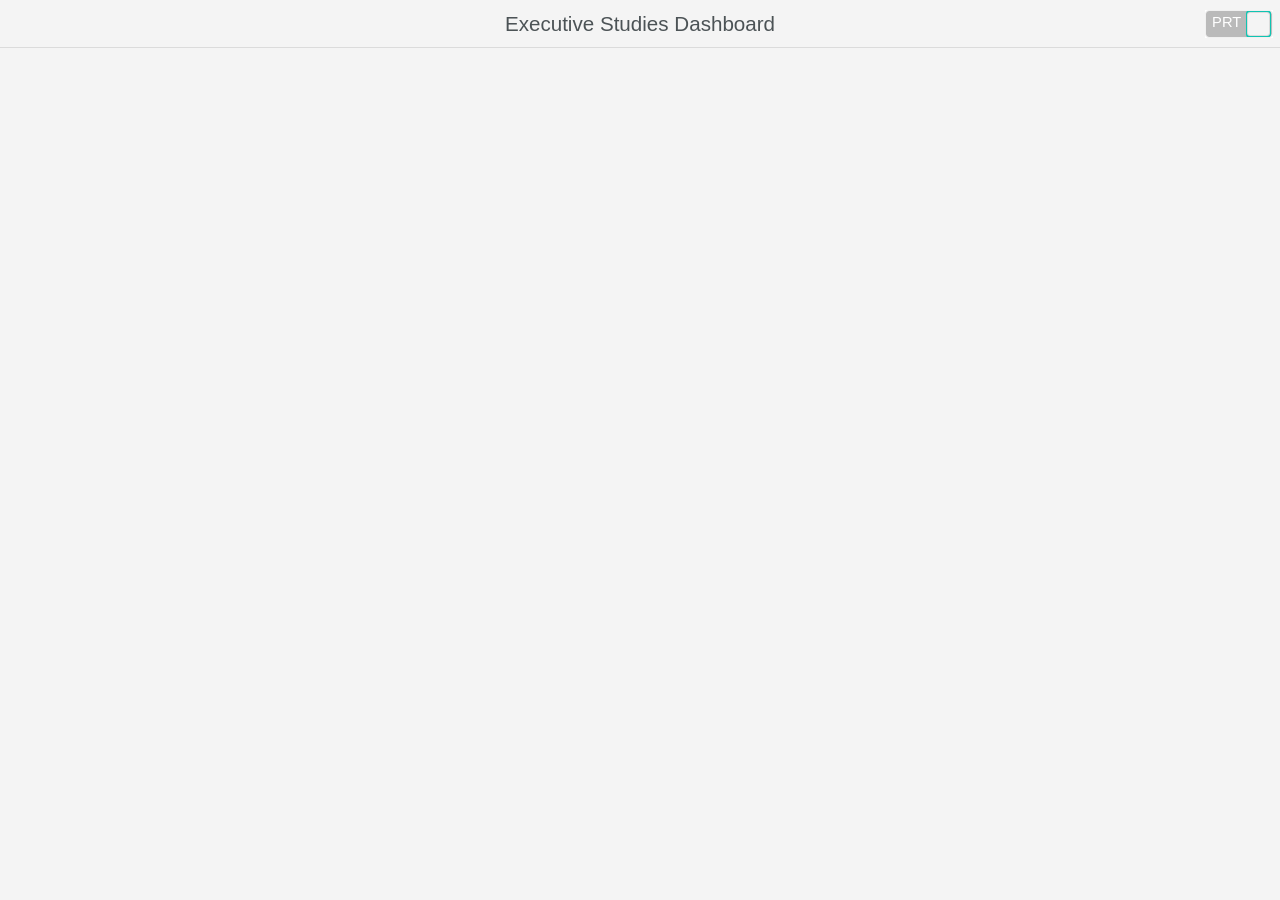
==== BI Analytics Demo/index.html @ b6874092 "Rename." ====
<!DOCTYPE html>
<html>

<head>
    <title>Executive Studies Dashboard</title>
    <meta charset="utf-8" />
    <link href="kendo/styles/kendo.common.min.css" rel="stylesheet" />
    <link href="kendo/styles/kendo.dataviz.flat.min.css" rel="stylesheet" />
    <link href="kendo/styles/kendo.dataviz.min.css" rel="stylesheet" />
    <link href="kendo/styles/kendo.dataviz.mobile.min.css" rel="stylesheet" />
    <link href="kendo/styles/kendo.flat.min.css" rel="stylesheet" />
    <link href="kendo/styles/kendo.flat.mobile.min.css" rel="stylesheet" />
    <link href="kendo/styles/kendo.mobile.all.min.css" rel="stylesheet" />
    <link href="kendo/styles/kendo.mobile.flat.min.css" rel="stylesheet" />
    <link href="styles/main.css" rel="stylesheet" />    
    <script src="cordova.js"></script>

    <script src="kendo/js/jquery.min.js"></script>
    <script src="kendo/js/kendo.all.min.js"></script>    
    <script src="shared/lib/everlive.all.min.js"></script>
    <script src="shared/analytics.js"></script>
</head>

<body>
    <div data-role="layout" data-id="main">
        <div data-role="header">
            <div data-role="navbar">
                <span data-role="view-title"></span>
            </div>
        </div>
        <!-- application views will be rendered here -->
    </div>
    <script>
        // global namespace
        this.ctd = {};
    </script>
    <!-- libraries -->
    <!-- utilities -->
    <script src="shared/appSettings.js"></script>
    <!-- models -->
    <script src="shared/models/studyModel.js"></script>
    <!-- viewModels -->
    <script src="ui/home/homeViewModel.js"></script>
    <script src="ui/studiesData/studiesViewModel.js"></script>
    <script>
        // start app
        ctd.app = new kendo.mobile.Application(
            document.body, {
                skin: 'flat',
                initial: 'ui/home/home.html',
                init: function () {                    
					analytics.Start();
                    feedback.initialize(ctd.appSettings.feedbackKey);
                }
            });
        
        ctd.el = new Everlive(ctd.appSettings.elKey);
        
        ctd.notify = function (message, title, callback) {
            navigator.notification.alert(message, callback, title, "Ok");
        };
    </script>
</body>

</html>
---- BI Analytics Demo/kendo/styles/kendo.common.min.css ----
/*
* Kendo UI v2014.3.1411 (http://www.telerik.com/kendo-ui)
* Copyright 2015 Telerik AD. All rights reserved.
*
* Kendo UI commercial licenses may be obtained at
* http://www.telerik.com/purchase/license-agreement/kendo-ui-complete
* If you do not own a commercial license, this file shall be governed by the trial license terms.
*/
.fake{color:red}.k-reset{margin:0;padding:0;border:0;outline:0;text-decoration:none;font-size:100%;list-style:none}.k-floatwrap:after,.k-slider-items:after,.k-grid-toolbar:after{content:"";display:block;clear:both;visibility:hidden;height:0;overflow:hidden}.k-floatwrap,.k-slider-items,.k-grid-toolbar{display:inline-block}.k-floatwrap,.k-slider-items,.k-grid-toolbar{display:block}.k-block,.k-button,.k-header,.k-grid-header,.k-toolbar,.k-grouping-header,.k-tooltip,.k-pager-wrap,.k-tabstrip-items .k-item,.k-link.k-state-hover,.k-textbox,.k-textbox:hover,.k-autocomplete,.k-dropdown-wrap,.k-picker-wrap,.k-numeric-wrap,.k-autocomplete.k-state-hover,.k-dropdown-wrap.k-state-hover,.k-picker-wrap.k-state-hover,.k-numeric-wrap.k-state-hover,.k-draghandle{background-repeat:repeat;background-position:0 center}.k-link:hover{text-decoration:none}.k-state-highlight>.k-link{color:inherit}.k-textbox>input,.k-input[type="text"],.k-input[type="number"],.k-textbox,.k-picker-wrap .k-input,.k-button{font-size:100%;font-family:inherit;border-style:solid;border-width:1px;-webkit-appearance:none}.k-widget,.k-block,.k-inline-block,.k-draghandle{border-style:solid;border-width:1px;-webkit-appearance:none}.k-block,.k-widget{line-height:normal;outline:0}.k-block{padding:2px}.k-button{display:inline-block;margin:0;padding:2px 7px 2px;font-family:inherit;line-height:1.72em;text-align:center;cursor:pointer;text-decoration:none}.k-button[disabled],.k-button.k-state-disabled,.k-state-disabled .k-button,.k-state-disabled .k-button:hover,.k-button.k-state-disabled:hover,.k-state-disabled .k-button:active,.k-button.k-state-disabled:active{cursor:default}.k-ie7 .k-button{line-height:normal}a.k-button{-khtml-user-select:none;-webkit-user-select:none;-moz-user-select:-moz-none;-ms-user-select:none;user-select:none;text-decoration:none}.k-ff input.k-button{padding-bottom:.37em;padding-top:.37em}.k-ie7 .k-button{overflow:visible;margin-right:4px}.k-ie7 a.k-button{line-height:1.6;padding-left:7px;padding-right:7px}.k-ie7 .k-slider a.k-button{height:22px;line-height:22px;padding:0}.k-ie7 .k-button-expand{margin-left:0;margin-right:0}button.k-button::-moz-focus-inner,input.k-button::-moz-focus-inner{padding:0;border:0}a.k-button-expand{display:block}button.k-button-expand,input[type="submit"].k-button-expand,input[type="button"].k-button-expand,input[type="reset"].k-button-expand{width:100%}body .k-button-icon,body .k-split-button-arrow{padding-left:.4em;padding-right:.4em}.k-ie7 a.k-button-icon{padding-left:5px;padding-right:5px}.k-button-icontext{overflow:visible}.k-toolbar .k-button-icontext{padding-right:.8em}.k-button-icontext .k-icon,.k-button-icontext .k-image{margin-right:3px;margin-right:.3rem;margin-left:-3px;margin-left:-0.3rem}.k-button.k-button-icontext .k-icon,.k-button.k-button-icontext .k-image{vertical-align:text-top}html body .k-button-bare{background:none!important;color:inherit;border-width:0}html body .k-button-bare.k-upload-button:hover{color:inherit}.k-link{cursor:pointer;outline:0;text-decoration:none}.k-grid-header span.k-link{cursor:default}.k-state-disabled,.k-state-disabled .k-link,.k-state-disabled .k-icon,.k-state-disabled .k-button,.k-state-disabled .k-draghandle,.k-state-disabled .k-upload-button input{cursor:default!important;outline:0}@media print{.k-state-disabled,.k-state-disabled .k-input{opacity:1!important}}.k-state-error{border-style:ridge}.k-state-empty{font-style:italic}.k-icon,.k-sprite,.k-button-group .k-tool-icon{display:inline-block;width:16px;height:16px;overflow:hidden;background-repeat:no-repeat;font-size:0;line-height:0;text-align:center;-ms-high-contrast-adjust:none}.k-icon.k-i-none{background-image:none!important}.k-ie8 .k-icon,.k-ie8 .k-sprite,.k-ie8 .k-button-group .k-tool-icon{vertical-align:middle}:root *>.k-icon,:root *>.k-sprite,:root *>.k-button-group .k-tool-icon{vertical-align:middle}.k-icon,.k-sprite{background-color:transparent}.k-ie7 .k-icon,.k-ie7 .k-sprite{text-indent:0}.k-numerictextbox .k-select .k-link span.k-i-arrow-n{background-position:0 -3px}.k-numerictextbox .k-select .k-link span.k-i-arrow-s{background-position:0 -35px}.k-state-selected .k-i-arrow-n{background-position:-16px 0}.k-link:not(.k-state-disabled):hover>.k-state-selected .k-i-arrow-n,.k-state-hover>.k-state-selected .k-i-arrow-n,.k-state-hover>*>.k-state-selected .k-i-arrow-n,.k-button:not(.k-state-disabled):hover .k-state-selected .k-i-arrow-n,.k-textbox:hover .k-state-selected .k-i-arrow-n,.k-button:active .k-state-selected .k-i-arrow-n{background-position:-32px 0}.k-numerictextbox .k-link.k-state-selected span.k-i-arrow-n,.k-numerictextbox .k-state-hover .k-link span.k-i-arrow-n{background-position:-16px -3px}.k-state-selected .k-i-arrow-s{background-position:-16px -32px}.k-link:not(.k-state-disabled):hover>.k-state-selected .k-i-arrow-s,.k-state-hover>.k-state-selected .k-i-arrow-s,.k-state-hover>*>.k-state-selected .k-i-arrow-s,.k-button:not(.k-state-disabled):hover .k-state-selected .k-i-arrow-s,.k-textbox:hover .k-state-selected .k-i-arrow-s,.k-button:active .k-state-selected .k-i-arrow-s{background-position:-32px -32px}.k-numerictextbox .k-link.k-state-selected span.k-i-arrow-s,.k-numerictextbox .k-state-hover .k-link span.k-i-arrow-s{background-position:-16px -35px}.k-grid-header th>.k-link:hover span.k-i-arrow-n{background-position:0 0}.k-grid-header th>.k-link:hover span.k-i-arrow-s{background-position:0 -32px}.k-group-indicator .k-link:hover span.k-si-arrow-n{background-position:0 -129px}.k-group-indicator .k-link:hover span.k-si-arrow-s{background-position:0 -159px}.k-group-indicator .k-button:hover span.k-group-delete{background-position:-32px -16px}.k-scheduler .k-scheduler-toolbar .k-nav-current .k-link .k-i-calendar{background-position:-32px -176px}.k-i-arrow-n{background-position:0 0}.k-link:not(.k-state-disabled):hover>.k-i-arrow-n,.k-state-hover>.k-i-arrow-n,.k-state-hover>*>.k-i-arrow-n,.k-button:not(.k-state-disabled):hover .k-i-arrow-n,.k-textbox:hover .k-i-arrow-n,.k-button:active .k-i-arrow-n{background-position:-16px 0}.k-i-arrow-e{background-position:0 -16px}.k-link:not(.k-state-disabled):hover>.k-i-arrow-e,.k-state-hover>.k-i-arrow-e,.k-state-hover>*>.k-i-arrow-e,.k-button:not(.k-state-disabled):hover .k-i-arrow-e,.k-textbox:hover .k-i-arrow-e,.k-button:active .k-i-arrow-e{background-position:-16px -16px}.k-rtl .k-i-arrow-w{background-position:0 -16px}.k-rtl .k-link:not(.k-state-disabled):hover>.k-i-arrow-w,.k-rtl .k-state-hover>.k-i-arrow-w,.k-rtl .k-state-hover>*>.k-i-arrow-w,.k-rtl .k-button:not(.k-state-disabled):hover .k-i-arrow-w,.k-rtl .k-textbox:hover .k-i-arrow-w,.k-rtl .k-button:active .k-i-arrow-w{background-position:-16px -16px}.k-i-arrow-s{background-position:0 -32px}.k-link:not(.k-state-disabled):hover>.k-i-arrow-s,.k-state-hover>.k-i-arrow-s,.k-state-hover>*>.k-i-arrow-s,.k-button:not(.k-state-disabled):hover .k-i-arrow-s,.k-textbox:hover .k-i-arrow-s,.k-button:active .k-i-arrow-s{background-position:-16px -32px}.k-i-arrow-w{background-position:0 -48px}.k-link:not(.k-state-disabled):hover>.k-i-arrow-w,.k-state-hover>.k-i-arrow-w,.k-state-hover>*>.k-i-arrow-w,.k-button:not(.k-state-disabled):hover .k-i-arrow-w,.k-textbox:hover .k-i-arrow-w,.k-button:active .k-i-arrow-w{background-position:-16px -48px}.k-rtl .k-i-arrow-e{background-position:0 -48px}.k-rtl .k-link:not(.k-state-disabled):hover>.k-i-arrow-e,.k-rtl .k-state-hover>.k-i-arrow-e,.k-rtl .k-state-hover>*>.k-i-arrow-e,.k-rtl .k-button:not(.k-state-disabled):hover .k-i-arrow-e,.k-rtl .k-textbox:hover .k-i-arrow-e,.k-rtl .k-button:active .k-i-arrow-e{background-position:-16px -48px}.k-i-seek-n{background-position:0 -64px}.k-link:not(.k-state-disabled):hover>.k-i-seek-n,.k-state-hover>.k-i-seek-n,.k-state-hover>*>.k-i-seek-n,.k-button:not(.k-state-disabled):hover .k-i-seek-n,.k-textbox:hover .k-i-seek-n,.k-button:active .k-i-seek-n{background-position:-16px -64px}.k-i-seek-e{background-position:0 -80px}.k-link:not(.k-state-disabled):hover>.k-i-seek-e,.k-state-hover>.k-i-seek-e,.k-state-hover>*>.k-i-seek-e,.k-button:not(.k-state-disabled):hover .k-i-seek-e,.k-textbox:hover .k-i-seek-e,.k-button:active .k-i-seek-e{background-position:-16px -80px}.k-rtl .k-i-seek-w{background-position:0 -80px}.k-rtl .k-link:not(.k-state-disabled):hover>.k-i-seek-w,.k-rtl .k-state-hover>.k-i-seek-w,.k-rtl .k-state-hover>*>.k-i-seek-w,.k-rtl .k-button:not(.k-state-disabled):hover .k-i-seek-w,.k-rtl .k-textbox:hover .k-i-seek-w,.k-rtl .k-button:active .k-i-seek-w{background-position:-16px -80px}.k-i-seek-s{background-position:0 -96px}.k-link:not(.k-state-disabled):hover>.k-i-seek-s,.k-state-hover>.k-i-seek-s,.k-state-hover>*>.k-i-seek-s,.k-button:not(.k-state-disabled):hover .k-i-seek-s,.k-textbox:hover .k-i-seek-s,.k-button:active .k-i-seek-s{background-position:-16px -96px}.k-i-seek-w{background-position:0 -112px}.k-link:not(.k-state-disabled):hover>.k-i-seek-w,.k-state-hover>.k-i-seek-w,.k-state-hover>*>.k-i-seek-w,.k-button:not(.k-state-disabled):hover .k-i-seek-w,.k-textbox:hover .k-i-seek-w,.k-button:active .k-i-seek-w{background-position:-16px -112px}.k-rtl .k-i-seek-e{background-position:0 -112px}.k-rtl .k-link:not(.k-state-disabled):hover>.k-i-seek-e,.k-rtl .k-state-hover>.k-i-seek-e,.k-rtl .k-state-hover>*>.k-i-seek-e,.k-rtl .k-button:not(.k-state-disabled):hover .k-i-seek-e,.k-rtl .k-textbox:hover .k-i-seek-e,.k-rtl .k-button:active .k-i-seek-e{background-position:-16px -112px}.k-si-arrow-n{background-position:0 -129px}.k-link:not(.k-state-disabled):hover>.k-si-arrow-n,.k-state-hover>.k-si-arrow-n,.k-state-hover>*>.k-si-arrow-n,.k-button:not(.k-state-disabled):hover .k-si-arrow-n,.k-textbox:hover .k-si-arrow-n,.k-button:active .k-si-arrow-n{background-position:-16px -129px}.k-si-arrow-e{background-position:0 -144px}.k-link:not(.k-state-disabled):hover>.k-si-arrow-e,.k-state-hover>.k-si-arrow-e,.k-state-hover>*>.k-si-arrow-e,.k-button:not(.k-state-disabled):hover .k-si-arrow-e,.k-textbox:hover .k-si-arrow-e,.k-button:active .k-si-arrow-e{background-position:-16px -144px}.k-si-arrow-s{background-position:0 -159px}.k-link:not(.k-state-disabled):hover>.k-si-arrow-s,.k-state-hover>.k-si-arrow-s,.k-state-hover>*>.k-si-arrow-s,.k-button:not(.k-state-disabled):hover .k-si-arrow-s,.k-textbox:hover .k-si-arrow-s,.k-button:active .k-si-arrow-s{background-position:-16px -159px}.k-si-arrow-w{background-position:0 -176px}.k-link:not(.k-state-disabled):hover>.k-si-arrow-w,.k-state-hover>.k-si-arrow-w,.k-state-hover>*>.k-si-arrow-w,.k-button:not(.k-state-disabled):hover .k-si-arrow-w,.k-textbox:hover .k-si-arrow-w,.k-button:active .k-si-arrow-w{background-position:-16px -176px}.k-i-arrowhead-n{background-position:0 -256px}.k-link:not(.k-state-disabled):hover>.k-i-arrowhead-n,.k-state-hover>.k-i-arrowhead-n,.k-state-hover>*>.k-i-arrowhead-n,.k-button:not(.k-state-disabled):hover .k-i-arrowhead-n,.k-textbox:hover .k-i-arrowhead-n,.k-button:active .k-i-arrowhead-n{background-position:-16px -256px}.k-i-arrowhead-e{background-position:0 -272px}.k-link:not(.k-state-disabled):hover>.k-i-arrowhead-e,.k-state-hover>.k-i-arrowhead-e,.k-state-hover>*>.k-i-arrowhead-e,.k-button:not(.k-state-disabled):hover .k-i-arrowhead-e,.k-textbox:hover .k-i-arrowhead-e,.k-button:active .k-i-arrowhead-e{background-position:-16px -272px}.k-i-arrowhead-s{background-position:0 -288px}.k-link:not(.k-state-disabled):hover>.k-i-arrowhead-s,.k-state-hover>.k-i-arrowhead-s,.k-state-hover>*>.k-i-arrowhead-s,.k-button:not(.k-state-disabled):hover .k-i-arrowhead-s,.k-textbox:hover .k-i-arrowhead-s,.k-button:active .k-i-arrowhead-s{background-position:-16px -288px}.k-i-arrowhead-w{background-position:0 -304px}.k-link:not(.k-state-disabled):hover>.k-i-arrowhead-w,.k-state-hover>.k-i-arrowhead-w,.k-state-hover>*>.k-i-arrowhead-w,.k-button:not(.k-state-disabled):hover .k-i-arrowhead-w,.k-textbox:hover .k-i-arrowhead-w,.k-button:active .k-i-arrowhead-w{background-position:-16px -304px}.k-i-expand,.k-plus,.k-plus-disabled{background-position:0 -192px}.k-link:not(.k-state-disabled):hover>.k-i-expand,.k-link:not(.k-state-disabled):hover>.k-plus,.k-link:not(.k-state-disabled):hover>.k-plus-disabled,.k-state-hover>.k-i-expand,.k-state-hover>.k-plus,.k-state-hover>.k-plus-disabled,.k-state-hover>*>.k-i-expand,.k-state-hover>*>.k-plus,.k-state-hover>*>.k-plus-disabled,.k-button:not(.k-state-disabled):hover .k-i-expand,.k-button:not(.k-state-disabled):hover .k-plus,.k-button:not(.k-state-disabled):hover .k-plus-disabled,.k-textbox:hover .k-i-expand,.k-textbox:hover .k-plus,.k-textbox:hover .k-plus-disabled,.k-button:active .k-i-expand,.k-button:active .k-plus,.k-button:active .k-plus-disabled{background-position:-16px -192px}.k-i-expand-w,.k-rtl .k-i-expand,.k-rtl .k-plus,.k-rtl .k-plus-disabled{background-position:0 -208px}.k-link:not(.k-state-disabled):hover>.k-i-expand-w,.k-link:not(.k-state-disabled):hover>.k-rtl .k-i-expand,.k-link:not(.k-state-disabled):hover>.k-rtl .k-plus,.k-link:not(.k-state-disabled):hover>.k-rtl .k-plus-disabled,.k-state-hover>.k-i-expand-w,.k-state-hover>.k-rtl .k-i-expand,.k-state-hover>.k-rtl .k-plus,.k-state-hover>.k-rtl .k-plus-disabled,.k-state-hover>*>.k-i-expand-w,.k-state-hover>*>.k-rtl .k-i-expand,.k-state-hover>*>.k-rtl .k-plus,.k-state-hover>*>.k-rtl .k-plus-disabled,.k-button:not(.k-state-disabled):hover .k-i-expand-w,.k-button:not(.k-state-disabled):hover .k-rtl .k-i-expand,.k-button:not(.k-state-disabled):hover .k-rtl .k-plus,.k-button:not(.k-state-disabled):hover .k-rtl .k-plus-disabled,.k-textbox:hover .k-i-expand-w,.k-textbox:hover .k-rtl .k-i-expand,.k-textbox:hover .k-rtl .k-plus,.k-textbox:hover .k-rtl .k-plus-disabled,.k-button:active .k-i-expand-w,.k-button:active .k-rtl .k-i-expand,.k-button:active .k-rtl .k-plus,.k-button:active .k-rtl .k-plus-disabled{background-position:-16px -208px}.k-i-collapse,.k-minus,.k-minus-disabled{background-position:0 -224px}.k-link:not(.k-state-disabled):hover>.k-i-collapse,.k-link:not(.k-state-disabled):hover>.k-minus,.k-link:not(.k-state-disabled):hover>.k-minus-disabled,.k-state-hover>.k-i-collapse,.k-state-hover>.k-minus,.k-state-hover>.k-minus-disabled,.k-state-hover>*>.k-i-collapse,.k-state-hover>*>.k-minus,.k-state-hover>*>.k-minus-disabled,.k-button:not(.k-state-disabled):hover .k-i-collapse,.k-button:not(.k-state-disabled):hover .k-minus,.k-button:not(.k-state-disabled):hover .k-minus-disabled,.k-textbox:hover .k-i-collapse,.k-textbox:hover .k-minus,.k-textbox:hover .k-minus-disabled,.k-button:active .k-i-collapse,.k-button:active .k-minus,.k-button:active .k-minus-disabled{background-position:-16px -224px}.k-i-collapse-w,.k-rtl .k-i-collapse,.k-rtl .k-minus,.k-rtl .k-minus-disabled{background-position:0 -240px}.k-link:not(.k-state-disabled):hover>.k-i-collapse-w,.k-link:not(.k-state-disabled):hover>.k-rtl .k-i-collapse,.k-link:not(.k-state-disabled):hover>.k-rtl .k-minus,.k-link:not(.k-state-disabled):hover>.k-rtl .k-minus-disabled,.k-state-hover>.k-i-collapse-w,.k-state-hover>.k-rtl .k-i-collapse,.k-state-hover>.k-rtl .k-minus,.k-state-hover>.k-rtl .k-minus-disabled,.k-state-hover>*>.k-i-collapse-w,.k-state-hover>*>.k-rtl .k-i-collapse,.k-state-hover>*>.k-rtl .k-minus,.k-state-hover>*>.k-rtl .k-minus-disabled,.k-button:not(.k-state-disabled):hover .k-i-collapse-w,.k-button:not(.k-state-disabled):hover .k-rtl .k-i-collapse,.k-button:not(.k-state-disabled):hover .k-rtl .k-minus,.k-button:not(.k-state-disabled):hover .k-rtl .k-minus-disabled,.k-textbox:hover .k-i-collapse-w,.k-textbox:hover .k-rtl .k-i-collapse,.k-textbox:hover .k-rtl .k-minus,.k-textbox:hover .k-rtl .k-minus-disabled,.k-button:active .k-i-collapse-w,.k-button:active .k-rtl .k-i-collapse,.k-button:active .k-rtl .k-minus,.k-button:active .k-rtl .k-minus-disabled{background-position:-16px -240px}.k-i-pencil,.k-edit{background-position:-32px 0}.k-link:not(.k-state-disabled):hover>.k-i-pencil,.k-link:not(.k-state-disabled):hover>.k-edit,.k-state-hover>.k-i-pencil,.k-state-hover>.k-edit,.k-state-hover>*>.k-i-pencil,.k-state-hover>*>.k-edit,.k-button:not(.k-state-disabled):hover .k-i-pencil,.k-button:not(.k-state-disabled):hover .k-edit,.k-textbox:hover .k-i-pencil,.k-textbox:hover .k-edit,.k-button:active .k-i-pencil,.k-button:active .k-edit{background-position:-48px 0}.k-i-close,.k-delete,.k-group-delete{background-position:-32px -16px}.k-link:not(.k-state-disabled):hover>.k-i-close,.k-link:not(.k-state-disabled):hover>.k-delete,.k-link:not(.k-state-disabled):hover>.k-group-delete,.k-state-hover>.k-i-close,.k-state-hover>.k-delete,.k-state-hover>.k-group-delete,.k-state-hover>*>.k-i-close,.k-state-hover>*>.k-delete,.k-state-hover>*>.k-group-delete,.k-button:not(.k-state-disabled):hover .k-i-close,.k-button:not(.k-state-disabled):hover .k-delete,.k-button:not(.k-state-disabled):hover .k-group-delete,.k-textbox:hover .k-i-close,.k-textbox:hover .k-delete,.k-textbox:hover .k-group-delete,.k-button:active .k-i-close,.k-button:active .k-delete,.k-button:active .k-group-delete{background-position:-48px -16px}.k-si-close{background-position:-160px -80px}.k-link:not(.k-state-disabled):hover>.k-si-close,.k-state-hover>.k-si-close,.k-state-hover>*>.k-si-close,.k-button:not(.k-state-disabled):hover .k-si-close,.k-textbox:hover .k-si-close,.k-button:active .k-si-close{background-position:-176px -80px}.k-multiselect .k-delete{background-position:-160px -80px}.k-multiselect .k-state-hover .k-delete{background-position:-176px -80px}.k-i-tick,.k-insert,.k-update{background-position:-32px -32px}.k-link:not(.k-state-disabled):hover>.k-i-tick,.k-link:not(.k-state-disabled):hover>.k-insert,.k-link:not(.k-state-disabled):hover>.k-update,.k-state-hover>.k-i-tick,.k-state-hover>.k-insert,.k-state-hover>.k-update,.k-state-hover>*>.k-i-tick,.k-state-hover>*>.k-insert,.k-state-hover>*>.k-update,.k-button:not(.k-state-disabled):hover .k-i-tick,.k-button:not(.k-state-disabled):hover .k-insert,.k-button:not(.k-state-disabled):hover .k-update,.k-textbox:hover .k-i-tick,.k-textbox:hover .k-insert,.k-textbox:hover .k-update,.k-button:active .k-i-tick,.k-button:active .k-insert,.k-button:active .k-update{background-position:-48px -32px}.k-check:checked,.k-mobile-list .k-edit-field [type=checkbox],.k-mobile-list .k-edit-field [type=radio]{background-position:-32px -32px}.k-link:not(.k-state-disabled):hover>.k-check:checked,.k-link:not(.k-state-disabled):hover>.k-mobile-list .k-edit-field [type=checkbox],.k-link:not(.k-state-disabled):hover>.k-mobile-list .k-edit-field [type=radio],.k-state-hover>.k-check:checked,.k-state-hover>.k-mobile-list .k-edit-field [type=checkbox],.k-state-hover>.k-mobile-list .k-edit-field [type=radio],.k-state-hover>*>.k-check:checked,.k-state-hover>*>.k-mobile-list .k-edit-field [type=checkbox],.k-state-hover>*>.k-mobile-list .k-edit-field [type=radio],.k-button:not(.k-state-disabled):hover .k-check:checked,.k-button:not(.k-state-disabled):hover .k-mobile-list .k-edit-field [type=checkbox],.k-button:not(.k-state-disabled):hover .k-mobile-list .k-edit-field [type=radio],.k-textbox:hover .k-check:checked,.k-textbox:hover .k-mobile-list .k-edit-field [type=checkbox],.k-textbox:hover .k-mobile-list .k-edit-field [type=radio],.k-button:active .k-check:checked,.k-button:active .k-mobile-list .k-edit-field [type=checkbox],.k-button:active .k-mobile-list .k-edit-field [type=radio]{background-position:-48px -32px}.k-i-cancel,.k-cancel,.k-denied{background-position:-32px -48px}.k-link:not(.k-state-disabled):hover>.k-i-cancel,.k-link:not(.k-state-disabled):hover>.k-cancel,.k-link:not(.k-state-disabled):hover>.k-denied,.k-state-hover>.k-i-cancel,.k-state-hover>.k-cancel,.k-state-hover>.k-denied,.k-state-hover>*>.k-i-cancel,.k-state-hover>*>.k-cancel,.k-state-hover>*>.k-denied,.k-button:not(.k-state-disabled):hover .k-i-cancel,.k-button:not(.k-state-disabled):hover .k-cancel,.k-button:not(.k-state-disabled):hover .k-denied,.k-textbox:hover .k-i-cancel,.k-textbox:hover .k-cancel,.k-textbox:hover .k-denied,.k-button:active .k-i-cancel,.k-button:active .k-cancel,.k-button:active .k-denied{background-position:-48px -48px}.k-i-plus,.k-add{background-position:-32px -64px}.k-link:not(.k-state-disabled):hover>.k-i-plus,.k-link:not(.k-state-disabled):hover>.k-add,.k-state-hover>.k-i-plus,.k-state-hover>.k-add,.k-state-hover>*>.k-i-plus,.k-state-hover>*>.k-add,.k-button:not(.k-state-disabled):hover .k-i-plus,.k-button:not(.k-state-disabled):hover .k-add,.k-textbox:hover .k-i-plus,.k-textbox:hover .k-add,.k-button:active .k-i-plus,.k-button:active .k-add{background-position:-48px -64px}.k-i-funnel,.k-filter{background-position:-32px -80px}.k-link:not(.k-state-disabled):hover>.k-i-funnel,.k-link:not(.k-state-disabled):hover>.k-filter,.k-state-hover>.k-i-funnel,.k-state-hover>.k-filter,.k-state-hover>*>.k-i-funnel,.k-state-hover>*>.k-filter,.k-button:not(.k-state-disabled):hover .k-i-funnel,.k-button:not(.k-state-disabled):hover .k-filter,.k-textbox:hover .k-i-funnel,.k-textbox:hover .k-filter,.k-button:active .k-i-funnel,.k-button:active .k-filter{background-position:-48px -80px}.k-i-funnel-clear,.k-clear-filter{background-position:-32px -96px}.k-link:not(.k-state-disabled):hover>.k-i-funnel-clear,.k-link:not(.k-state-disabled):hover>.k-clear-filter,.k-state-hover>.k-i-funnel-clear,.k-state-hover>.k-clear-filter,.k-state-hover>*>.k-i-funnel-clear,.k-state-hover>*>.k-clear-filter,.k-button:not(.k-state-disabled):hover .k-i-funnel-clear,.k-button:not(.k-state-disabled):hover .k-clear-filter,.k-textbox:hover .k-i-funnel-clear,.k-textbox:hover .k-clear-filter,.k-button:active .k-i-funnel-clear,.k-button:active .k-clear-filter{background-position:-48px -96px}.k-i-lock{background-position:-64px 0}.k-link:not(.k-state-disabled):hover>.k-i-lock,.k-state-hover>.k-i-lock,.k-state-hover>*>.k-i-lock,.k-button:not(.k-state-disabled):hover .k-i-lock,.k-textbox:hover .k-i-lock,.k-button:active .k-i-lock{background-position:-80px 0}.k-i-unlock{background-position:-64px -16px}.k-link:not(.k-state-disabled):hover>.k-i-unlock,.k-state-hover>.k-i-unlock,.k-state-hover>*>.k-i-unlock,.k-button:not(.k-state-disabled):hover .k-i-unlock,.k-textbox:hover .k-i-unlock,.k-button:active .k-i-unlock{background-position:-80px -16px}.k-i-refresh{background-position:-32px -112px}.k-link:not(.k-state-disabled):hover>.k-i-refresh,.k-state-hover>.k-i-refresh,.k-state-hover>*>.k-i-refresh,.k-button:not(.k-state-disabled):hover .k-i-refresh,.k-textbox:hover .k-i-refresh,.k-button:active .k-i-refresh{background-position:-48px -112px}.k-i-exception{background-position:-160px -304px}.k-link:not(.k-state-disabled):hover>.k-i-exception,.k-state-hover>.k-i-exception,.k-state-hover>*>.k-i-exception,.k-button:not(.k-state-disabled):hover .k-i-exception,.k-textbox:hover .k-i-exception,.k-button:active .k-i-exception{background-position:-176px -304px}.k-i-restore{background-position:-32px -128px}.k-link:not(.k-state-disabled):hover>.k-i-restore,.k-state-hover>.k-i-restore,.k-state-hover>*>.k-i-restore,.k-button:not(.k-state-disabled):hover .k-i-restore,.k-textbox:hover .k-i-restore,.k-button:active .k-i-restore{background-position:-48px -128px}.k-i-maximize{background-position:-32px -144px}.k-link:not(.k-state-disabled):hover>.k-i-maximize,.k-state-hover>.k-i-maximize,.k-state-hover>*>.k-i-maximize,.k-button:not(.k-state-disabled):hover .k-i-maximize,.k-textbox:hover .k-i-maximize,.k-button:active .k-i-maximize{background-position:-48px -144px}.k-i-minimize{background-position:-64px -288px}.k-link:not(.k-state-disabled):hover>.k-i-minimize,.k-state-hover>.k-i-minimize,.k-state-hover>*>.k-i-minimize,.k-button:not(.k-state-disabled):hover .k-i-minimize,.k-textbox:hover .k-i-minimize,.k-button:active .k-i-minimize{background-position:-80px -288px}.k-i-pin{background-position:-160px -256px}.k-link:not(.k-state-disabled):hover>.k-i-pin,.k-state-hover>.k-i-pin,.k-state-hover>*>.k-i-pin,.k-button:not(.k-state-disabled):hover .k-i-pin,.k-textbox:hover .k-i-pin,.k-button:active .k-i-pin{background-position:-176px -256px}.k-i-unpin{background-position:-160px -272px}.k-link:not(.k-state-disabled):hover>.k-i-unpin,.k-state-hover>.k-i-unpin,.k-state-hover>*>.k-i-unpin,.k-button:not(.k-state-disabled):hover .k-i-unpin,.k-textbox:hover .k-i-unpin,.k-button:active .k-i-unpin{background-position:-176px -272px}.k-resize-se{background-position:-32px -160px}.k-link:not(.k-state-disabled):hover>.k-resize-se,.k-state-hover>.k-resize-se,.k-state-hover>*>.k-resize-se,.k-button:not(.k-state-disabled):hover .k-resize-se,.k-textbox:hover .k-resize-se,.k-button:active .k-resize-se{background-position:-48px -160px}.k-i-calendar{background-position:-32px -176px}.k-link:not(.k-state-disabled):hover>.k-i-calendar,.k-state-hover>.k-i-calendar,.k-state-hover>*>.k-i-calendar,.k-button:not(.k-state-disabled):hover .k-i-calendar,.k-textbox:hover .k-i-calendar,.k-button:active .k-i-calendar{background-position:-48px -176px}.k-i-clock{background-position:-32px -192px}.k-link:not(.k-state-disabled):hover>.k-i-clock,.k-state-hover>.k-i-clock,.k-state-hover>*>.k-i-clock,.k-button:not(.k-state-disabled):hover .k-i-clock,.k-textbox:hover .k-i-clock,.k-button:active .k-i-clock{background-position:-48px -192px}.k-si-plus{background-position:-32px -208px}.k-link:not(.k-state-disabled):hover>.k-si-plus,.k-state-hover>.k-si-plus,.k-state-hover>*>.k-si-plus,.k-button:not(.k-state-disabled):hover .k-si-plus,.k-textbox:hover .k-si-plus,.k-button:active .k-si-plus{background-position:-48px -208px}.k-si-minus{background-position:-32px -224px}.k-link:not(.k-state-disabled):hover>.k-si-minus,.k-state-hover>.k-si-minus,.k-state-hover>*>.k-si-minus,.k-button:not(.k-state-disabled):hover .k-si-minus,.k-textbox:hover .k-si-minus,.k-button:active .k-si-minus{background-position:-48px -224px}.k-i-search{background-position:-32px -240px}.k-link:not(.k-state-disabled):hover>.k-i-search,.k-state-hover>.k-i-search,.k-state-hover>*>.k-i-search,.k-button:not(.k-state-disabled):hover .k-i-search,.k-textbox:hover .k-i-search,.k-button:active .k-i-search{background-position:-48px -240px}.k-i-custom{background-position:-115px -113px}.k-link:not(.k-state-disabled):hover>.k-i-custom,.k-state-hover>.k-i-custom,.k-state-hover>*>.k-i-custom,.k-button:not(.k-state-disabled):hover .k-i-custom,.k-textbox:hover .k-i-custom,.k-button:active .k-i-custom{background-position:-141px -113px}.k-editor .k-i-custom{background-position:-111px -109px}.k-viewHtml{background-position:-288px -120px}.k-i-insert-n,.k-insert-top{background-position:-160px -32px}.k-link:not(.k-state-disabled):hover>.k-i-insert-n,.k-link:not(.k-state-disabled):hover>.k-insert-top,.k-state-hover>.k-i-insert-n,.k-state-hover>.k-insert-top,.k-state-hover>*>.k-i-insert-n,.k-state-hover>*>.k-insert-top,.k-button:not(.k-state-disabled):hover .k-i-insert-n,.k-button:not(.k-state-disabled):hover .k-insert-top,.k-textbox:hover .k-i-insert-n,.k-textbox:hover .k-insert-top,.k-button:active .k-i-insert-n,.k-button:active .k-insert-top{background-position:-176px -32px}.k-i-insert-m,.k-insert-middle{background-position:-160px -48px}.k-link:not(.k-state-disabled):hover>.k-i-insert-m,.k-link:not(.k-state-disabled):hover>.k-insert-middle,.k-state-hover>.k-i-insert-m,.k-state-hover>.k-insert-middle,.k-state-hover>*>.k-i-insert-m,.k-state-hover>*>.k-insert-middle,.k-button:not(.k-state-disabled):hover .k-i-insert-m,.k-button:not(.k-state-disabled):hover .k-insert-middle,.k-textbox:hover .k-i-insert-m,.k-textbox:hover .k-insert-middle,.k-button:active .k-i-insert-m,.k-button:active .k-insert-middle{background-position:-176px -48px}.k-i-insert-s,.k-insert-bottom{background-position:-160px -64px}.k-link:not(.k-state-disabled):hover>.k-i-insert-s,.k-link:not(.k-state-disabled):hover>.k-insert-bottom,.k-state-hover>.k-i-insert-s,.k-state-hover>.k-insert-bottom,.k-state-hover>*>.k-i-insert-s,.k-state-hover>*>.k-insert-bottom,.k-button:not(.k-state-disabled):hover .k-i-insert-s,.k-button:not(.k-state-disabled):hover .k-insert-bottom,.k-textbox:hover .k-i-insert-s,.k-textbox:hover .k-insert-bottom,.k-button:active .k-i-insert-s,.k-button:active .k-insert-bottom{background-position:-176px -64px}.k-drop-hint{background-position:0 -326px}.k-i-note,.k-warning{background-position:-160px -240px}.k-link:not(.k-state-disabled):hover>.k-i-note,.k-link:not(.k-state-disabled):hover>.k-warning,.k-state-hover>.k-i-note,.k-state-hover>.k-warning,.k-state-hover>*>.k-i-note,.k-state-hover>*>.k-warning,.k-button:not(.k-state-disabled):hover .k-i-note,.k-button:not(.k-state-disabled):hover .k-warning,.k-textbox:hover .k-i-note,.k-textbox:hover .k-warning,.k-button:active .k-i-note,.k-button:active .k-warning{background-position:-176px -240px}.k-i-sort-asc{background-position:-112px -240px}.k-link:not(.k-state-disabled):hover>.k-i-sort-asc,.k-state-hover>.k-i-sort-asc,.k-state-hover>*>.k-i-sort-asc,.k-button:not(.k-state-disabled):hover .k-i-sort-asc,.k-textbox:hover .k-i-sort-asc,.k-button:active .k-i-sort-asc{background-position:-128px -240px}.k-i-sort-desc{background-position:-112px -256px}.k-link:not(.k-state-disabled):hover>.k-i-sort-desc,.k-state-hover>.k-i-sort-desc,.k-state-hover>*>.k-i-sort-desc,.k-button:not(.k-state-disabled):hover .k-i-sort-desc,.k-textbox:hover .k-i-sort-desc,.k-button:active .k-i-sort-desc{background-position:-128px -256px}.k-i-group{background-position:-112px -272px}.k-link:not(.k-state-disabled):hover>.k-i-group,.k-state-hover>.k-i-group,.k-state-hover>*>.k-i-group,.k-button:not(.k-state-disabled):hover .k-i-group,.k-textbox:hover .k-i-group,.k-button:active .k-i-group{background-position:-128px -272px}.k-i-ungroup{background-position:-112px -288px}.k-link:not(.k-state-disabled):hover>.k-i-ungroup,.k-state-hover>.k-i-ungroup,.k-state-hover>*>.k-i-ungroup,.k-button:not(.k-state-disabled):hover .k-i-ungroup,.k-textbox:hover .k-i-ungroup,.k-button:active .k-i-ungroup{background-position:-128px -288px}.k-i-columns{background-position:-112px -304px}.k-link:not(.k-state-disabled):hover>.k-i-columns,.k-state-hover>.k-i-columns,.k-state-hover>*>.k-i-columns,.k-button:not(.k-state-disabled):hover .k-i-columns,.k-textbox:hover .k-i-columns,.k-button:active .k-i-columns{background-position:-128px -304px}.k-i-hbars{background-position:-64px -32px}.k-link:not(.k-state-disabled):hover>.k-i-hbars,.k-state-hover>.k-i-hbars,.k-state-hover>*>.k-i-hbars,.k-button:not(.k-state-disabled):hover .k-i-hbars,.k-textbox:hover .k-i-hbars,.k-button:active .k-i-hbars{background-position:-80px -32px}.k-i-vbars{background-position:-64px -48px}.k-link:not(.k-state-disabled):hover>.k-i-vbars,.k-state-hover>.k-i-vbars,.k-state-hover>*>.k-i-vbars,.k-button:not(.k-state-disabled):hover .k-i-vbars,.k-textbox:hover .k-i-vbars,.k-button:active .k-i-vbars{background-position:-80px -48px}.k-i-sum{background-position:-64px -64px}.k-link:not(.k-state-disabled):hover>.k-i-sum,.k-state-hover>.k-i-sum,.k-state-hover>*>.k-i-sum,.k-button:not(.k-state-disabled):hover .k-i-sum,.k-textbox:hover .k-i-sum,.k-button:active .k-i-sum{background-position:-80px -64px}.k-i-pdf{background-position:-64px -80px}.k-link:not(.k-state-disabled):hover>.k-i-pdf,.k-state-hover>.k-i-pdf,.k-state-hover>*>.k-i-pdf,.k-button:not(.k-state-disabled):hover .k-i-pdf,.k-textbox:hover .k-i-pdf,.k-button:active .k-i-pdf{background-position:-80px -80px}.k-i-excel{background-position:-64px -96px}.k-link:not(.k-state-disabled):hover>.k-i-excel,.k-state-hover>.k-i-excel,.k-state-hover>*>.k-i-excel,.k-button:not(.k-state-disabled):hover .k-i-excel,.k-textbox:hover .k-i-excel,.k-button:active .k-i-excel{background-position:-80px -96px}.k-i-rotatecw{background-position:-64px -112px}.k-link:not(.k-state-disabled):hover>.k-i-rotatecw,.k-state-hover>.k-i-rotatecw,.k-state-hover>*>.k-i-rotatecw,.k-button:not(.k-state-disabled):hover .k-i-rotatecw,.k-textbox:hover .k-i-rotatecw,.k-button:active .k-i-rotatecw{background-position:-80px -112px}.k-i-rotateccw{background-position:-64px -128px}.k-link:not(.k-state-disabled):hover>.k-i-rotateccw,.k-state-hover>.k-i-rotateccw,.k-state-hover>*>.k-i-rotateccw,.k-button:not(.k-state-disabled):hover .k-i-rotateccw,.k-textbox:hover .k-i-rotateccw,.k-button:active .k-i-rotateccw{background-position:-80px -128px}.k-i-undo{background-position:-64px -160px}.k-link:not(.k-state-disabled):hover>.k-i-undo,.k-state-hover>.k-i-undo,.k-state-hover>*>.k-i-undo,.k-button:not(.k-state-disabled):hover .k-i-undo,.k-textbox:hover .k-i-undo,.k-button:active .k-i-undo{background-position:-80px -160px}.k-i-redo{background-position:-64px -144px}.k-link:not(.k-state-disabled):hover>.k-i-redo,.k-state-hover>.k-i-redo,.k-state-hover>*>.k-i-redo,.k-button:not(.k-state-disabled):hover .k-i-redo,.k-textbox:hover .k-i-redo,.k-button:active .k-i-redo{background-position:-80px -144px}.k-i-shape{background-position:-64px -176px}.k-link:not(.k-state-disabled):hover>.k-i-shape,.k-state-hover>.k-i-shape,.k-state-hover>*>.k-i-shape,.k-button:not(.k-state-disabled):hover .k-i-shape,.k-textbox:hover .k-i-shape,.k-button:active .k-i-shape{background-position:-80px -176px}.k-i-connector{background-position:-64px -192px}.k-link:not(.k-state-disabled):hover>.k-i-connector,.k-state-hover>.k-i-connector,.k-state-hover>*>.k-i-connector,.k-button:not(.k-state-disabled):hover .k-i-connector,.k-textbox:hover .k-i-connector,.k-button:active .k-i-connector{background-position:-80px -192px}.k-i-kpi{background-position:-64px -208px}.k-link:not(.k-state-disabled):hover>.k-i-kpi,.k-state-hover>.k-i-kpi,.k-state-hover>*>.k-i-kpi,.k-button:not(.k-state-disabled):hover .k-i-kpi,.k-textbox:hover .k-i-kpi,.k-button:active .k-i-kpi{background-position:-80px -208px}.k-i-dimension{background-position:-64px -224px}.k-link:not(.k-state-disabled):hover>.k-i-dimension,.k-state-hover>.k-i-dimension,.k-state-hover>*>.k-i-dimension,.k-button:not(.k-state-disabled):hover .k-i-dimension,.k-textbox:hover .k-i-dimension,.k-button:active .k-i-dimension{background-position:-80px -224px}.k-file{background-position:0 0}.k-link:not(.k-state-disabled):hover>.k-file,.k-state-hover>.k-file,.k-state-hover>*>.k-file,.k-button:not(.k-state-disabled):hover .k-file,.k-textbox:hover .k-file,.k-button:active .k-file{background-position:-16px 0}.k-i-folder-add,.k-addfolder{background-position:-32px -272px}.k-link:not(.k-state-disabled):hover>.k-i-folder-add,.k-link:not(.k-state-disabled):hover>.k-addfolder,.k-state-hover>.k-i-folder-add,.k-state-hover>.k-addfolder,.k-state-hover>*>.k-i-folder-add,.k-state-hover>*>.k-addfolder,.k-button:not(.k-state-disabled):hover .k-i-folder-add,.k-button:not(.k-state-disabled):hover .k-addfolder,.k-textbox:hover .k-i-folder-add,.k-textbox:hover .k-addfolder,.k-button:active .k-i-folder-add,.k-button:active .k-addfolder{background-position:-48px -272px}.k-i-folder-up,.k-goup{background-position:-32px -288px}.k-link:not(.k-state-disabled):hover>.k-i-folder-up,.k-link:not(.k-state-disabled):hover>.k-goup,.k-state-hover>.k-i-folder-up,.k-state-hover>.k-goup,.k-state-hover>*>.k-i-folder-up,.k-state-hover>*>.k-goup,.k-button:not(.k-state-disabled):hover .k-i-folder-up,.k-button:not(.k-state-disabled):hover .k-goup,.k-textbox:hover .k-i-folder-up,.k-textbox:hover .k-goup,.k-button:active .k-i-folder-up,.k-button:active .k-goup{background-position:-48px -288px}.k-i-more{background-position:-64px -32px}.k-link:not(.k-state-disabled):hover>.k-i-more,.k-state-hover>.k-i-more,.k-state-hover>*>.k-i-more,.k-button:not(.k-state-disabled):hover .k-i-more,.k-textbox:hover .k-i-more,.k-button:active .k-i-more{background-position:-80px -32px}.k-file>.k-icon{background-position:-115px -91px}.k-image{border:0}.k-breadcrumbs:hover .k-i-arrow-n{background-position:0 0}.k-breadcrumbs:hover .k-i-arrow-e{background-position:0 -16px}html .k-success-colored{color:#507f50;border-color:#d0dfd0;background-color:#f0fff0}html .k-info-colored{color:#50607f;border-color:#d0d9df;background-color:#f0f9ff}html .k-error-colored{color:#7f5050;border-color:#dfd0d0;background-color:#fff0f0}.k-inline-block{padding:0 2px}.k-loading,.k-loading-image{background-color:transparent;background-repeat:no-repeat;background-position:center center}.k-loading-mask,.k-loading-image,.k-loading-text{position:absolute}.k-loading-text{text-indent:-4000px;text-align:center}.k-loading-image,.k-loading-color{width:100%;height:100%}.k-loading-image{top:0;left:0;z-index:2}.k-loading-color{filter:alpha(opacity=30);opacity:.3}.k-content-frame{border:0;width:100%;height:100%}.k-pane>.k-splitter-overlay{filter:alpha(opacity=0);opacity:0;position:absolute}.k-drag-clue{position:absolute;z-index:10003;border-style:solid;border-width:1px;font-size:.9em;padding:.2em .4em;white-space:nowrap;cursor:default}.k-drag-status{margin-top:-3px;margin-right:4px;vertical-align:middle}.k-reorder-cue{position:absolute;width:1px;overflow:visible}.k-reorder-cue .k-icon{position:absolute;left:-4px;width:8px;height:4px}.k-reorder-cue .k-i-arrow-s{top:-4px;background-position:-4px -166px}.k-reorder-cue .k-i-arrow-n{bottom:-4px;background-position:-4px -134px}.k-scrollbar{position:absolute;overflow:scroll}.k-scrollbar-vertical{top:0;right:0;width:17px;height:100%;overflow-x:hidden}.k-touch-scrollbar{display:none;position:absolute;z-index:200000;height:8px;width:8px;border:1px solid #8a8a8a;background-color:#858585}@media only screen and (-webkit-min-device-pixel-ratio:2){body .k-touch-scrollbar{height:12px;width:12px;border-radius:7px}}.k-virtual-scrollable-wrap{overflow-x:auto}.k-current-time{background:#f00;position:absolute}.k-animation-container,.k-widget,.k-widget *,.k-animation-container *,.k-widget *:before,.k-animation-container *:after,.k-block .k-header,.k-list-container{-webkit-box-sizing:content-box;-moz-box-sizing:content-box;box-sizing:content-box}.k-button,.k-textbox,.k-autocomplete,div.k-window-content,.k-tabstrip>.k-content>.km-scroll-container,.k-block,.k-edit-cell .k-widget,.k-grid-edit-row .k-widget,.k-grid-edit-row .text-box,.km-actionsheet>li,.km-shim{-webkit-box-sizing:border-box;-moz-box-sizing:border-box;box-sizing:border-box}.input-group .form-control{-webkit-box-sizing:border-box;-moz-box-sizing:border-box;box-sizing:border-box}.form-control.k-widget{padding:0}a.k-button:hover{text-decoration:none}.k-widget,.k-widget *{-moz-background-clip:border-box;-webkit-background-clip:border-box;background-clip:border-box}input.k-checkbox,.k-radio{display:inline;opacity:0;width:0;margin:0}.k-checkbox-label{position:relative;padding-left:1.5em;vertical-align:middle;line-height:.875em;cursor:pointer}.k-checkbox-label:before{content:"";position:absolute;top:0;left:0;width:1em;height:1em;border-width:1px;border-style:solid}.k-checkbox-label:after{content:"";position:absolute;top:0;left:0;width:1em;height:1em;border-width:1px;border-style:solid}.k-checkbox:checked+.k-checkbox-label:after{content:"\2713";width:1em;height:1em;position:absolute;top:0;left:0;border-width:1px;border-style:solid;text-align:center}.k-checkbox:disabled+.k-checkbox-label{cursor:auto}.k-radio-label{position:relative;padding-left:1.5em;vertical-align:middle;line-height:.875em;cursor:pointer}.k-radio-label:before{content:"";position:absolute;top:0;left:0;width:14px;height:14px;border-style:solid}.k-radio:checked+.k-radio-label:after{content:"";width:10px;height:10px;position:absolute;top:3px;left:3px}.k-radio:disabled+.k-radio-label{cursor:auto}.k-ie8 .k-checkbox,.k-ie8 .k-radio{display:inline-block}.k-ie8 .k-checkbox-label,.k-ie8 .k-radio-label{padding-left:0}.k-ie8 .k-checkbox-label:before,.k-ie8 .k-checkbox-label:after,.k-ie8 .k-radio-label:before,.k-ie8 .k-radio-label:after{display:none}.k-rtl .k-checkbox-label,.k-rtl .k-radio-label{padding-right:1.5em}.k-rtl .k-checkbox-label:before,.k-rtl .k-checkbox-label:after,.k-rtl .k-radio-label:before{right:0}.k-rtl .k-radio:checked+.k-radio-label:after{right:3px}input.k-checkbox+label{-webkit-user-select:none;user-select:none}.k-edit-form{margin:0;padding:0}.k-window>div.k-popup-edit-form{padding:1em 0}.k-grid-edit-row .k-edit-form td{border-bottom-width:0}.k-edit-form-container{position:relative;width:400px}.k-edit-label,.k-edit-form-container .editor-label{float:left;clear:both;width:30%;padding:.4em 0 1em;margin-left:2%;text-align:right}.k-edit-field,.k-edit-form-container .editor-field{float:right;clear:right;width:60%;margin-right:2%;padding:0 0 .6em}.k-edit-field>input[type="checkbox"],.k-edit-field>input[type="radio"]{margin-top:.4em}.k-edit-form-container .k-button{margin:0 .16em}.k-edit-field>input[type="checkbox"]:first-child,.k-edit-field>input[type="radio"]:first-child,.k-edit-field>label:first-child>input[type="checkbox"],.k-edit-field>.k-button:first-child{margin-left:0}.k-edit-form-container .k-edit-buttons{clear:both;text-align:right;border-width:1px 0 0;border-style:solid;position:relative;bottom:-1em;padding:.6em}div.k-window{display:inline-block;position:absolute;z-index:10001;border-style:solid;border-width:1px;padding-top:2em}.k-block>.k-header,.k-window-titlebar{position:absolute;width:100%;height:1.1em;border-bottom-style:solid;border-bottom-width:1px;margin-top:-2em;padding:.4em 0;font-size:1.2em;white-space:nowrap;min-height:16px}.k-block>.k-header{position:relative;margin:-2px 0 10px -2px;padding:.3em 2px}.k-window-title{position:absolute;left:.44em;right:.44em;overflow:hidden;cursor:default;text-overflow:ellipsis}.k-window-title .k-image{margin:0 5px 0 0;vertical-align:middle}div.k-window-titleless{padding-top:0}div.k-window-content{position:relative;height:100%;padding:.58em;overflow:auto;outline:0}div.k-window-iframecontent{padding:0;overflow:visible}.k-window-content>.km-scroll-container{height:100%}.k-ie7 .k-window{padding-bottom:1.16em}.k-ie7 .k-window-titleless{padding-bottom:0}.k-window-titlebar .k-window-actions{position:absolute;top:0;right:.3em;padding-top:.3em;white-space:nowrap}.k-window-titlebar .k-window-action{display:inline-block;width:16px;height:16px;padding:2px;text-decoration:none;vertical-align:middle;opacity:.7}.k-window-titlebar .k-state-hover{border-style:solid;border-width:1px;padding:1px;opacity:1}.k-window-action .k-icon{margin:0;vertical-align:top}.k-window>.k-resize-handle{position:absolute;z-index:1;background-color:#fff;font-size:0;line-height:6px;filter:alpha(opacity=0);opacity:0;zoom:1}.k-resize-n{top:-3px;left:0;width:100%;height:6px;cursor:n-resize}.k-resize-e{top:0;right:-3px;width:6px;height:100%;cursor:e-resize}.k-resize-s{bottom:-3px;left:0;width:100%;height:6px;cursor:s-resize}.k-resize-w{top:0;left:-3px;width:6px;height:100%;cursor:w-resize}.k-resize-se{bottom:-3px;right:-3px;width:16px;height:16px;cursor:se-resize}.k-resize-sw{bottom:-3px;left:-3px;width:6px;height:6px;cursor:sw-resize}.k-resize-ne{top:-3px;right:-3px;width:6px;height:6px;cursor:ne-resize}.k-resize-nw{top:-3px;left:-3px;width:6px;height:6px;cursor:nw-resize}.k-overlay{position:fixed;top:0;left:0;z-index:10001;width:100%;height:100%;background-color:#000;filter:alpha(opacity=50);opacity:.5}.k-window .k-overlay{position:absolute;width:100%;height:100%;background-color:#fff;filter:alpha(opacity=0);opacity:0}.k-tabstrip{margin:0;padding:0;zoom:1}.k-tabstrip .k-tabstrip-items{padding:.3em .3em 0}.k-tabstrip-items .k-item,.k-panelbar .k-tabstrip-items .k-item{list-style-type:none;display:inline-block;position:relative;border-style:solid;border-width:1px 1px 0;margin:0 -1px 0 0;padding:0;vertical-align:top}.k-tabstrip-items .k-tab-on-top,.k-tabstrip-items .k-state-active,.k-panelbar .k-tabstrip-items .k-state-active{margin-bottom:-1px;padding-bottom:1px}.k-tabstrip-items .k-tab-on-top{z-index:1}.k-tabstrip-items .k-link,.k-panelbar .k-tabstrip-items .k-link{display:inline-block;border-bottom-width:0;padding:.5em .92em}.k-tabstrip-items .k-icon,.k-panelbar .k-tabstrip-items .k-icon{margin:-1px 4px 0 -3px;vertical-align:top}.k-tabstrip-items .k-item .k-image,.k-tabstrip-items .k-item .k-sprite,.k-panelbar .k-tabstrip-items .k-item .k-image,.k-panelbar .k-tabstrip-items .k-item .k-sprite{margin:-3px 3px 0 -6px;vertical-align:middle}.k-ie7 .k-tabstrip-items .k-item .k-image,.k-ie7 .k-tabstrip-items .k-item .k-sprite{margin-top:-1px;vertical-align:top}.k-tabstrip-items .k-loading{top:0;left:0;height:0;width:20%;position:absolute;background:transparent;border-top:1px solid transparent;border-color:inherit;-webkit-transition:width 200ms linear;-moz-transition:width 200ms linear;-o-transition:width 200ms linear;transition:width 200ms linear;-webkit-transition:"width 200ms linear";-moz-transition:"width 200ms linear";-ms-transition:"width 200ms linear";-o-transition:"width 200ms linear";transition:"width 200ms linear";animation:k-tab-loader 1s ease-in-out infinite;-moz-animation:k-tab-loader 1s ease-in-out infinite;-webkit-animation:k-tab-loader 1s ease-in-out infinite}.k-tabstrip-items .k-progress{animation:none;-moz-animation:none;-webkit-animation:none}.k-tabstrip-items .k-loading.k-complete{width:100%;animation:none;-moz-animation:none;-webkit-animation:none}.k-tabstrip>.k-content,.k-panelbar .k-tabstrip>.k-content{position:static;border-style:solid;border-width:1px;margin:0 .286em .3em;padding:.3em .92em;zoom:1}.k-tabstrip>.k-content{display:none}.k-tabstrip>.k-content.km-scroll-wrapper{padding:0}.k-tabstrip>.k-content>.km-scroll-container{padding:.3em .92em}@-webkit-keyframes k-tab-loader{0%{left:0}50%{left:80%}100%{left:0}}@-moz-keyframes k-tab-loader{0%{left:0}50%{left:80%}100%{left:0}}@keyframes k-tab-loader{0%{left:0}50%{left:80%}100%{left:0}}.k-panelbar{zoom:1}.k-panelbar>.k-item,.k-panel>.k-item{list-style-type:none;display:block;border-width:0;margin:0;zoom:1;border-radius:0}.k-panelbar .k-image,.k-panelbar .k-sprite{float:left;margin-top:4px;margin-right:5px;vertical-align:middle}.k-panelbar>.k-item>.k-link,.k-panel>.k-item>.k-link{display:block;position:relative;border-bottom-style:solid;border-bottom-width:1px;padding:0 1em;line-height:2.34em;text-decoration:none;zoom:1}.k-panelbar-expand,.k-panelbar-collapse{position:absolute;top:50%;right:4px;margin-top:-8px}.k-panelbar .k-panel,.k-panelbar .k-content{position:relative;border-bottom-style:solid;border-bottom-width:1px;margin:0;padding:0;zoom:1}.k-panel>.k-item>.k-link{border-bottom:0;font-size:.95em;line-height:2.2}.k-panel .k-panel>.k-item>.k-link{padding-left:2em}.k-panelbar .k-i-seek-e .k-link{border-bottom:0}.k-panel .k-panel{border-bottom:0}.k-menu{cursor:default}.k-menu,.k-menu .k-menu-group{list-style:none;margin:0;padding:0;zoom:1}.k-menu:after{content:'';display:block;width:99%;height:0;float:inherit;overflow:hidden}.k-menu .k-item{-webkit-user-select:none;-moz-user-select:-moz-none;user-select:none}.k-menu .k-item div{-webkit-user-select:default;-moz-user-select:default;user-select:default}.k-menu .k-item .k-item,ul.k-menu-vertical>.k-item{display:block;float:none;border-width:0}.k-ie7 .k-menu .k-item .k-item{zoom:normal}.k-menu .k-item>.k-link>.k-icon,.k-menu .k-image,.k-menu .k-sprite{margin:-2px 4px 0 -4px;vertical-align:middle}.k-menu .k-item>.k-link>.k-icon{margin:-2px 0 0}.k-ie7 .k-menu .k-item>.k-link>.k-i-arrow-s,.k-ie7 .k-menu .k-image,.k-ie7 .k-menu .k-sprite{margin-top:0}.k-menu .k-item>.k-link{display:block;padding:.5em 1.1em .4em;line-height:1.34em;-khtml-user-select:none;-webkit-user-select:none;-moz-user-select:-moz-none;-ms-user-select:none;user-select:none}.k-menu .k-menu-group{display:none;border-style:solid;border-width:1px;overflow:visible;white-space:nowrap}.k-menu .k-menu-group>.k-item{display:block;border-width:0}.k-menu .k-item,.k-widget.k-menu-horizontal>.k-item{position:relative;float:left;border-style:solid;border-width:0 1px 0 0;vertical-align:top;zoom:1;-webkit-box-sizing:content-box;-moz-box-sizing:content-box;box-sizing:content-box}.k-context-menu.k-menu-vertical>.k-item>.k-link,.k-menu .k-menu-group .k-item>.k-link{padding:.28em 1.8em .38em .9em}.k-context-menu.k-menu-horizontal>.k-separator{display:none}.k-context-menu.k-menu-horizontal>.k-item{-webkit-box-sizing:border-box;-moz-box-sizing:border-box;box-sizing:border-box}.k-context-menu.k-menu-horizontal>.k-last{border:0}.k-ie7 .k-menu .k-menu-group .k-link{width:100%}.k-menu .k-item>.k-link>.k-i-arrow-s{margin-right:-8px}.k-menu .k-item>.k-link>.k-i-arrow-e{position:absolute;top:50%;margin-top:-8px;right:2px;right:.2rem}.k-menu .k-animation-container{border:0}.k-menu .k-animation-container,.k-menu .k-menu-group{position:absolute;left:0}.k-menu .k-animation-container .k-animation-container,.k-menu .k-menu-group .k-menu-group,.k-menu-vertical .k-animation-container,.k-menu-vertical .k-menu-group{top:0;left:0}.k-menu .k-animation-container .k-menu-group{top:auto;left:auto;margin-left:-1px}.k-menu .k-animation-container,.k-popup .k-animation-container{margin-top:-1px;padding-left:1px}.k-ie .k-menu .k-animation-container,.k-ie .k-popup .k-animation-container{margin-top:-2px}.k-popup .k-animation-container .k-popup{margin-left:-1px}ul.k-menu .k-separator{padding:.25em 0;height:100%;width:1px;font-size:0;line-height:0;border-width:0 1px 0 0}ul.k-menu-vertical .k-separator,.k-menu .k-menu-group .k-separator{padding:0;height:1px;width:100%;border-width:1px 0 0}.k-context-menu{border:0;-webkit-user-select:none;-moz-user-select:-moz-none;user-select:none}.k-grid,.k-listview{position:relative;zoom:1}.k-grid table{width:100%;margin:0;max-width:none;border-collapse:separate;border-spacing:0;empty-cells:show;border-width:0;outline:0}.k-header.k-drag-clue{overflow:hidden}.k-grid-header th.k-header,.k-filter-row th{overflow:hidden;border-style:solid;border-width:0 0 1px 1px;padding:.5em .6em .4em .6em;font-weight:normal;white-space:nowrap;text-overflow:ellipsis;text-align:left}.k-grid-header th.k-header{vertical-align:bottom}.k-filtercell,.k-filtercell>span,.k-filtercell .k-widget{display:block;width:auto}.k-filtercell>span{padding-right:4.8em;position:relative;min-height:2em;line-height:2em}.k-filtercell>.k-operator-hidden{padding-right:2.3em}.k-filtercell>span>.k-button,.k-filter-row .k-dropdown-operator{position:absolute;top:0;right:0}.k-filter-row .k-dropdown-operator{width:2.1em;right:2.5em}.k-filtercell>span>label{vertical-align:middle}.k-filter-row label>input[type="radio"]{vertical-align:middle;position:relative;bottom:2px}.k-ie10 .k-grid-header a:active{background-color:transparent}.k-grid-header th.k-header>.k-link{display:block;min-height:18px;line-height:18px;margin:-0.5em -0.6em -0.4em -0.6em;padding:.5em .6em .4em .6em;overflow:hidden;text-overflow:ellipsis}.k-grid-header th.k-with-icon .k-link{margin-right:18px}.k-grid-header th.k-header .k-icon{position:static}.k-grid-header th>.k-link>.k-icon{vertical-align:text-top}.k-grid .k-state-hover{cursor:pointer}.k-grid-column-resizing th,.k-grid-column-resizing td{-webkit-transform:translateZ(0)}.k-grid td{border-style:solid;border-width:0 0 0 1px;padding:.4em .6em;overflow:hidden;line-height:1.6em;vertical-align:middle;text-overflow:ellipsis}.k-grid .k-grouping-row td,.k-grid .k-hierarchy-cell{overflow:visible}.k-grid-edit-row td{text-overflow:clip}.k-grid-edit-row .k-textbox,.k-grid-edit-row .text-box{margin-top:0;margin-bottom:0}.k-grid-header-wrap,.k-grid-footer-wrap{position:relative;width:100%;overflow:hidden;border-style:solid;border-width:0 1px 0 0;zoom:1}div.k-grid-header,div.k-grid-footer{padding-right:17px;border-bottom-style:solid;border-bottom-width:1px;zoom:1}.k-grid-header-wrap>table,.k-grid-header-locked>table{margin-bottom:-1px}.k-grid-content{position:relative;width:100%;overflow:auto;overflow-x:auto;overflow-y:scroll;zoom:1}.k-mobile .k-grid tbody{-webkit-backface-visibility:hidden}.k-mobile .k-grid-backface tbody{-webkit-backface-visibility:visible}.k-grid-content-expander{position:absolute;visibility:hidden;height:1px}@media print{.k-grid{height:auto!important}.k-grid-header{padding:0!important}.k-grid-header-wrap,.k-grid-content{overflow:visible;height:auto!important}}.k-virtual-scrollable-wrap{height:100%;overflow-y:hidden;position:relative}.k-grid-header table,.k-grid-content table,.k-grid-footer table,.k-grid-content-locked>table{table-layout:fixed}.k-ie7 .k-grid-content table{width:auto}.k-grid-lockedcolumns{white-space:nowrap}.k-grid-content-locked,.k-grid-content,.k-pager-wrap{white-space:normal}.k-grid-header-locked,.k-grid-content-locked,.k-grid-footer-locked{display:inline-block;vertical-align:top;overflow:hidden;position:relative;border-style:solid;border-width:0 1px 0 0}.k-grid-header-locked+.k-grid-header-wrap,.k-grid-content-locked+.k-grid-content,.k-grid-footer-locked+.k-grid-footer-wrap{display:inline-block;vertical-align:top}.k-grid-toolbar{border-style:solid;border-width:1px 0 0}.k-grid-header th.k-header:first-child,.k-grid tbody td:first-child,.k-grid tfoot td:first-child,.k-filter-row>th:first-child{border-left-width:0}.k-grid-header th.k-header.k-first{border-left-width:1px}.k-grid-toolbar:first-child,.k-grouping-header+.k-grid-toolbar{border-width:0 0 1px}.k-footer-template td{border-style:solid;border-width:1px 0 0 1px}.k-group-footer td{border-style:solid;border-width:1px 0}.k-group-footer .k-group-cell+td{border-left-width:1px}.k-grid-footer{border-style:solid;border-width:1px 0 0}.k-grid-footer td{border-top-width:0}.k-grid-footer>td{border-top-width:1px}.k-pager-wrap{clear:both;overflow:hidden;border-style:solid;border-width:1px;line-height:2.0em;padding:.333em 0 .333em .250em}.k-grid-pager{border-width:1px 0 0}.k-grid .k-pager-numbers,.k-pager-numbers .k-link,.k-pager-numbers .k-state-selected{display:inline-block;vertical-align:top;margin-right:1px}.k-pager-numbers{margin:0 2px}.k-pager-numbers .k-state-selected{vertical-align:top}.k-pager-numbers li,.k-pager-input{float:left}.k-grid .k-pager-numbers{float:left;cursor:default}.k-pager-info{float:right;padding:0 1.333em}.k-pager-numbers .k-link{text-decoration:none}.k-pager-wrap>.k-link,.k-pager-numbers .k-link,.k-pager-numbers .k-state-selected{min-width:2em}.k-pager-wrap>.k-link{float:left;margin:0 .08333em;height:2em;line-height:2em;border-radius:1.0833em;cursor:pointer;text-align:center}.k-pager-wrap>a.k-state-disabled:hover{background:0;cursor:default}.k-pager-numbers .k-link{text-align:center;line-height:2em;border-style:solid;border-width:1px;border-radius:1.0833em}.k-pager-wrap>.k-link{border-style:solid;border-width:1px}.k-pager-wrap .k-pager-refresh{float:right;margin-right:.5em;border-width:0;border-radius:0}.k-pager-numbers .k-state-selected{border-style:solid;border-width:1px;text-align:center;border-radius:1.0833em}.k-pager-wrap .k-textbox{width:3.333em}.k-ie7 .k-pager-wrap .k-textbox{height:1.3333em;margin-top:.16666em;display:inline}.k-pager-wrap .k-dropdown{width:4.500em}.k-pager-refresh{float:right}.k-pager-input,.k-pager-sizes{padding:0 1.4166em}.k-pager-sizes{display:inline-block;padding-top:1px}.k-pager-sizes .k-widget.k-dropdown{margin-top:-2px}.k-ie7 .k-pager-sizes{float:left}.k-pager-wrap .k-textbox,.k-pager-wrap .k-widget{margin:0 .4em 0}.k-header>.k-grid-filter,.k-header>.k-header-column-menu{float:right;margin:-0.5em -0.6em -0.4em;padding:.5em .2em .4em;position:relative;z-index:1}.k-grid .k-animation-container{position:absolute}.k-filter-menu{padding:.5em}form.k-filter-menu .k-widget,form.k-filter-menu .k-textbox{display:block}.k-filter-help-text,.k-filter-menu .k-widget,.k-filter-menu .k-textbox{margin:.19em 0 0}.k-filter-menu span.k-filter-and{width:6em;margin:.5em 0 .5em}.k-filter-menu .k-button{width:48%;margin:.5em 4% 0 0}.k-filter-menu .k-button+.k-button{margin-right:0}.k-grouping-row .k-icon{margin:-3px 4px 0 2px}.k-grouping-row p{display:inline-block;vertical-align:middle;margin-left:-0.6em;padding:0 .6em}.k-grouping-row+tr td{border-top-width:1px}.k-grouping-row .k-group-cell,.k-grouping-row+tr .k-group-cell{border-top-width:0;text-overflow:none}.k-grid .k-hierarchy-cell+td{border-left-width:0}.k-grid .k-group-col,.k-grid .k-hierarchy-col{width:27px}.k-grouping-header{border-bottom-style:solid;border-bottom-width:1px}.k-grouping-header{line-height:2}.k-grouping-dropclue{position:absolute;width:6px;height:25px;background-repeat:no-repeat;background-position:-165px -148px}.k-grouping-header .k-group-indicator{display:inline-block;border-style:solid;border-width:1px;margin:0 3px;padding:.15em .15em .15em .4em;line-height:1.5em}.k-grouping-header .k-link{display:inline-block;border-width:0;padding:0;line-height:normal;text-decoration:none}.k-grouping-header .k-button{border:0;padding:0;background:transparent;line-height:1}.k-grouping-header .k-link .k-icon{margin:0 0 0 -3px}.k-grouping-header .k-button .k-icon{margin:0 0 0 3px}.k-grouping-header a,.k-grouping-header .k-button{display:inline-block;vertical-align:middle}.k-dirty-cell:before{content:"\a0";display:inline-block;width:0;float:left}.k-ie7 .k-dirty-cell{position:relative}.k-ie7 .k-dirty{top:5px}.k-dirty{position:absolute;width:0;height:0;border-style:solid;border-width:3px;border-color:#f00 transparent transparent #f00;margin:-0.45em 0 0 -0.6em;padding:0;overflow:hidden;vertical-align:top}.k-grouping-header,.k-grid-toolbar{margin:0;padding:.22em .2em .28em;cursor:default}.k-grid .k-edit-container{padding:0}.k-grid .field-validation-error{display:block}.k-grid .input-validation-error{border-style:ridge;border-color:#f00;background-color:#ffc0cb}.k-grid-toolbar .k-button{vertical-align:middle}.k-grid-actions{display:inline-block}.k-ie7 .k-grid-actions{vertical-align:bottom}.k-grid .k-button{margin:0 .16em}.k-grid tbody .k-button,.k-ie8 .k-grid tbody button.k-button{min-width:64px}.k-grid tbody button.k-button{min-width:78px}.k-ie7 .k-grid tbody a.k-button{min-width:62px}html body .k-grid tbody .k-button-icon{width:auto;min-width:0}.k-detail-row{position:relative}.k-grid .k-detail-cell{overflow:visible}.k-grid .k-edit-cell{padding:0 .3em;white-space:nowrap}.k-grid .k-edit-cell .k-tooltip{white-space:normal}.k-edit-cell>.k-textbox,.k-edit-cell>.k-widget,.k-grid-edit-row>td>.k-textbox,.k-grid-edit-row>td>.k-widget,.k-grid-edit-row>td>.text-box{width:100%}.k-ie7 .k-edit-cell>.text-box,.k-ie7 .k-edit-cell>.k-textbox,.k-ie7 .k-edit-cell>.k-widget,.k-ie7 .k-grid-edit-row>td>.k-textbox,.k-ie7 .k-grid-edit-row>td>.k-widget,.k-ie7 .k-grid-edit-row>td>.text-box{display:block;width:90%}html .k-edit-cell .k-tooltip,html .k-grid-edit-row .k-tooltip{width:auto;max-width:300px}.k-edit-cell input[type="checkbox"]{margin-left:.6em}.k-grid tbody td>.k-grid-delete{margin-top:-0.2em;margin-bottom:-0.2em}.k-grid-resize-indicator{position:absolute;width:2px;background-color:#aaa}.k-grid-header .k-resize-handle,.k-grid>.k-resize-handle{position:absolute;height:25px;cursor:col-resize;z-index:2}.k-marquee{position:absolute;z-index:100000}.k-marquee-color,.k-marquee-text{position:absolute;top:0;left:0;width:100%;height:100%}.k-marquee-color{filter:alpha(opacity=60);opacity:.6}.k-ie9 .k-column-menu{width:160px}.k-ie8 .k-grid-filter,.k-ie8 .k-header-column-menu{font-size:100%}.k-column-menu{min-width:160px}.k-column-menu .k-sprite{margin-right:10px}.k-column-menu>.k-menu{border-width:0}.k-columns-item .k-group{max-height:200px;overflow:auto}.k-treelist .k-status{padding:.4em .6em;line-height:1.6em}.k-treelist .k-status .k-loading{vertical-align:baseline;margin-right:5px}.k-treelist tr.k-hidden{display:none}.k-gantt{white-space:nowrap;position:relative}.k-gantt-layout{display:inline-block;white-space:normal;vertical-align:top}.k-gantt .k-splitbar{position:relative;cursor:e-resize;width:5px;border-width:0 1px;background-repeat:repeat-y}.k-gantt .k-gantt-layout th{vertical-align:bottom}.k-gantt td{overflow:hidden;white-space:nowrap;vertical-align:top}.k-gantt .k-grid .k-edit-cell{vertical-align:middle}.k-gantt-treelist>.k-treelist,.k-gantt-timeline>.k-timeline{border-width:0;height:100%}.k-gantt-toolbar{border-style:solid;border-width:0 0 1px;line-height:2.4em;padding:.5em}.k-gantt-layout+.k-gantt-toolbar{border-width:1px 0 0}.k-gantt-actions,.k-gantt-toolbar>ul{float:left;margin-right:.6em}.k-gantt-toolbar>.k-gantt-views{float:right;margin-right:0}.k-gantt-toolbar>ul>li{display:inline-block;border-style:solid;border-width:1px 1px 1px 0}.k-gantt-toolbar>ul>li:first-child{border-left-width:1px}.k-gantt-toolbar .k-link{display:inline-block;padding:0 1.1em}.k-gantt-toolbar li:first-child,.k-gantt-toolbar li:first-child>.k-link{border-top-left-radius:4px;border-bottom-left-radius:4px}.k-gantt-toolbar li:last-child,.k-gantt-toolbar li:last-child>.k-link{border-top-right-radius:4px;border-bottom-right-radius:4px}.k-gantt-toolbar li.k-button{line-height:inherit;padding-top:0;padding-bottom:0}.k-gantt-treelist .k-grid-header tr{height:5em}.k-gantt .k-treelist .k-grid-header{padding:0!important}.k-gantt .k-treelist .k-grid-content{overflow-y:hidden;overflow-x:scroll}.k-treelist-group>tr>span{font-weight:bold}.k-treelist-group .k-widget{font-weight:normal}.k-gantt-timeline .k-grid-header tr{height:2.5em}.k-gantt-rows tr,.k-gantt-tasks tr,.k-gantt .k-grid-content tr{height:2.3em}.k-gantt .k-gantt-tasks td:after{content:"\a0"}.k-gantt-timeline{background:transparent}.k-gantt-rows,.k-gantt-columns,.k-gantt-dependencies{position:absolute;top:0;left:0}.k-gantt-tables{position:relative}.k-gantt .k-gantt-timeline th{text-align:center}.k-gantt .k-gantt-timeline tr:first-child th{border-bottom-width:1px}.k-task-summary{height:10px;display:inline-block;vertical-align:top;margin-top:3px}.k-task-summary-complete{height:10px;position:relative;z-index:2}.k-task-summary-progress{height:15px;overflow:hidden}.k-task-summary:before,.k-task-summary-complete:before,.k-task-summary:after,.k-task-summary-complete:after{content:"";position:absolute;top:0;width:0;height:0;border-style:solid;border-width:8px;border-color:transparent}.k-task-summary:before,.k-task-summary-complete:before{left:0;border-left-color:inherit}.k-task-summary:after,.k-task-summary-complete:after{right:0;border-right-color:inherit}.k-line-h,.k-line-v{position:absolute}.k-line-h{height:2px}.k-line-v{width:2px}.k-arrow-e,.k-arrow-w{position:absolute;top:-4px;width:0;height:0;border-style:solid;border-width:5px}.k-arrow-e{right:-6px;border-top-color:transparent;border-bottom-color:transparent;border-right-color:transparent}.k-arrow-w{left:-6px;border-top-color:transparent;border-bottom-color:transparent;border-left-color:transparent}.k-task-milestone{width:13px;height:13px;margin-top:3px;border-style:solid;border-width:1px;-webkit-transform:rotate(45deg);transform:rotate(45deg)}.k-ie8 .k-task-milestone,.k-ie7 .k-task-milestone{margin-left:1px}.k-gantt .k-gantt-treelist .k-button,.k-gantt .k-gantt-tasks .k-button-icon{padding-top:0;padding-bottom:0}.k-gantt .k-gantt-tasks .k-button-icon{margin-top:4px}.k-gantt .k-gantt-treelist .k-button{margin-top:-4px;margin-bottom:-2px}.k-gantt .k-gantt-tasks .k-button-icon{padding-left:2px;padding-right:2px}.k-gantt .k-gantt-treelist .k-button .k-icon,.k-gantt .k-gantt-tasks .k-button .k-icon{vertical-align:text-top}.k-rel .k-button-icon{position:absolute;left:200px}.k-rel{position:relative;height:0;top:-0.3em}.k-task-wrap{position:absolute;padding:0 23px 5px;margin:-1px -23px 0;z-index:2}.k-task-wrap:hover,.k-line.k-state-selected{z-index:3}.k-milestone-wrap{margin:0 -13px 0 -27px}.k-task-content{position:relative;z-index:2}.k-task-complete{position:absolute;top:0;bottom:0;left:0;width:20%;z-index:1}.k-task-dot{position:absolute;top:0;width:16px;height:16px;line-height:16px;display:none;cursor:pointer}.k-task-dot.k-state-hover{background-color:transparent}.k-task-single+.k-task-dot,.k-task-single+.k-task-dot+.k-task-dot{top:.2em}.k-task-wrap:hover .k-task-dot,.k-task-wrap-active .k-task-dot{display:block}.k-task-dot:before{content:"\a0";display:inline-block;width:0;height:16px}.k-task-dot:after{content:"";display:inline-block;vertical-align:middle;width:8px;height:8px;border-radius:4px;margin-left:4px}.k-task-dot:hover:after,.k-task-dot.k-state-hover:after,.k-task-wrap-active .k-task-dot:after{border-style:solid;border-width:1px;margin-left:3px}.k-task-start{left:0}.k-task-end{right:0}.k-task-single{border-style:solid;border-width:1px;text-align:left;overflow:hidden;cursor:default;min-height:1.3em;white-space:nowrap}.k-task-template{padding:.2em 1.4em .2em .6em;line-height:normal}.k-task-actions,.k-task-content>.k-link{position:absolute;top:0;right:4px;white-space:nowrap}.k-task-actions{z-index:1}.k-task-actions:first-child{position:static;float:left;margin:4px 2px 0 4px}.k-webkit .k-task-actions:first-child{margin-top:3px}.k-task-actions:first-child>.k-link{display:inline-block}.k-task-delete{display:none}.k-task-wrap:hover .k-task-delete,.k-task-wrap-active .k-task-delete{display:inline-block}.k-task-single .k-resize-handle{position:absolute;visibility:hidden;z-index:2;height:auto}.k-task-single:hover .k-resize-handle,.k-task-wrap-active .k-resize-handle{visibility:visible}.k-task-single .k-resize-handle:after{content:"";position:absolute;filter:alpha(opacity=50);opacity:.5}.k-task-content>.k-resize-e{right:0;top:0;bottom:0;width:.4em}.k-task-content>.k-resize-w{left:0;top:0;bottom:0;width:.4em}.k-task-content>.k-resize-e:after,.k-task-content>.k-resize-w:after{left:1px;top:50%;margin-top:-0.7em;height:1.4em;width:1px}.k-task-content>.k-resize-e:after{left:auto;right:1px}.k-task-draghandle{position:absolute;bottom:0;width:0;height:0;margin-left:16px;border-width:5px;border-style:solid;border-top-color:transparent;border-left-color:transparent;border-right-color:transparent;display:none;cursor:e-resize}.k-task-wrap:hover .k-task-draghandle,.k-task-wrap-active .k-task-draghandle{display:block}.k-dependency-hint{z-index:4}.k-task-details{padding:.4em;text-align:left;white-space:nowrap}.k-task-details>strong{font-size:120%;display:block}.k-task-pct{margin:.5em 0 .1em;font-size:170%}.k-task-details>ul{line-height:1.2}.k-resources-wrap{position:absolute;z-index:2;zoom:1;margin-left:20px;margin-top:-2px;overflow:hidden;text-overflow:ellipsis;white-space:nowrap}.k-resources-wrap .k-resource{margin:0 5px}.k-gantt-edit-form>.k-edit-form-container{width:430px}.k-gantt-edit-form>.k-resources-form-container{width:506px}.k-resources-form-container>.k-grid{margin:0 .9em}.k-gantt-edit-form>.k-edit-form-container .k-textbox,.k-gantt-edit-form>.k-edit-form-container .k-numerictextbox{width:15em}.k-gantt-edit-form .k-edit-buttons .k-gantt-delete{float:left}.k-pivot-toolbar{padding:.2em;border-bottom-width:1px;border-bottom-style:solid}.k-pivot .k-pivot-toolbar{padding:.6em}.k-pivot-toolbar .k-button{margin-right:.4em;line-height:1.2em;font-size:.9em;text-align:left;position:relative;padding:.3em 5em .3em .3em}.k-field-actions{position:absolute;right:2px;top:3px}.k-pivot .k-grid td{white-space:nowrap}.k-pivot-layout{border-spacing:0;table-layout:auto}.k-pivot-layout>tbody>tr>td{vertical-align:top;padding:0}.k-pivot td{vertical-align:top}.k-pivot-rowheaders>.k-grid,.k-pivot-table>.k-grid{border-width:0}.k-pivot-rowheaders>.k-grid td:first-child,.k-pivot-table .k-grid-header .k-header.k-first{border-left-width:1px}.k-pivot-rowheaders>.k-grid td.k-first{border-left-width:0}.k-pivot-rowheaders>.k-grid{overflow:hidden}.k-pivot-table{border-left-width:1px;border-left-style:solid}.k-pivot-table .k-grid-header-wrap>table{height:100%}.k-pivot .k-grid-header .k-header{vertical-align:top}.k-header.k-alt,td.k-alt{font-weight:bold}.k-header.k-alt{background-image:none}.k-pivot-layout .k-grid td{border-bottom-width:1px}.k-pivot-layout .k-grid-footer>td{border-top-width:0}.k-pivot-filter-window .k-treeview{max-height:600px}.k-fieldselector .k-edit-buttons{bottom:auto}.k-fieldselector .k-edit-label{width:16%}.k-fieldselector .k-edit-field{width:77%}.k-fieldselector .k-edit-field>.k-widget,.k-fieldselector .k-edit-field>.k-textbox{width:99%}.k-fieldselector .k-edit-buttons>input,.k-fieldselector .k-edit-buttons>label{float:left;margin-top:.4em}.k-fieldselector p{margin:0 0 .2em .5em;text-transform:uppercase}.k-fieldselector p .k-icon{margin:0 5px 0 0}.k-fieldselector .k-columns{border-style:solid;border-width:0}.k-fieldselector .k-columns>div{overflow:auto;padding:.6em;border-style:solid;border-width:0 0 0 1px;float:left;width:45%}.k-fieldselector .k-columns>div:first-child{border-width:0;margin-right:-1px}.k-fieldselector .k-columns>div+div{float:right;border-width:0}.k-fieldselector div.k-treeview{border-width:0;margin-right:-1px;padding-left:4px;overflow:visible}.k-fieldselector .k-list-container{margin-left:.5em;margin-bottom:1em;padding:.2em 0 0;border-style:solid;border-width:1px}.k-fieldselector .k-list{padding-bottom:2em}.k-fieldselector .k-list li.k-item{padding:.3em 3.3em .3em .3em;margin:0 .2em.2em;position:relative;font-size:.9em;line-height:1.2em;min-height:1em}.k-i-kpi-decrease{background-position:0 0}.k-i-kpi-denied{background-position:-16px 0}.k-i-kpi-equal{background-position:-32px 0}.k-i-kpi-hold{background-position:-48px 0}.k-i-kpi-increase{background-position:-64px 0}.k-i-kpi-open{background-position:-80px 0}.k-calendar{position:relative;display:inline-block;width:16.917em;overflow:hidden}.k-calendar td,.k-calendar .k-link{text-decoration:none}.k-calendar .k-action-link{text-decoration:underline}.k-calendar .k-header,.k-calendar .k-footer{position:relative;text-align:center;zoom:1}.k-widget.k-calendar .k-nav-prev,.k-widget.k-calendar .k-nav-next{position:absolute;top:.16666em;line-height:1.8333em;height:1.8333em}.k-widget.k-calendar .k-nav-prev{left:1%}.k-widget.k-calendar .k-nav-next{right:1%}.k-calendar .k-content{float:left;border-spacing:0;width:100%;height:14.167em;border-width:0;margin:0;table-layout:fixed;outline:0}.k-calendar .k-content,.k-calendar .k-content th{text-align:right}.k-calendar .k-animation-container .k-content{height:100%}.k-widget.k-calendar .k-nav-fast{display:inline-block;width:75%;height:1.8333em;line-height:1.8333em;margin:.16666em -0.08333em .3333em 0}.k-calendar .k-header .k-icon{vertical-align:middle}.k-calendar .k-header .k-link.k-nav-prev,.k-calendar .k-header .k-link.k-nav-next{height:1.8333em;width:1.8333em}.k-calendar th{border-bottom-style:solid;border-bottom-width:1px;padding:.4em .45em .4em .1em;font-weight:normal;cursor:default}.k-calendar td{padding:.08333em;cursor:pointer}.k-calendar .k-state-focus{border-style:dotted;border-width:.08333em;padding:0}.k-calendar .k-content .k-link{display:block;overflow:hidden;min-height:1.8333em;line-height:1.8333em;padding:0 .45em 0 .1em}.k-calendar .k-meta-view .k-link{padding:.25em 0 .3em;text-align:center}.k-calendar .k-footer{clear:both}.k-calendar .k-footer .k-nav-today,.k-calendar .k-footer>.k-state-disabled{display:block;height:100%;padding:.5em 0}.k-calendar .k-nav-today:hover{text-decoration:underline}div.k-treeview{border-width:0;background:0;overflow:auto;white-space:nowrap}.k-treeview .k-item{display:block;border-width:0;margin:0;padding:0 0 0 16px}.k-treeview>.k-group,.k-treeview .k-item>.k-group,.k-treeview .k-content{margin:0;padding:0;background:0;list-style-type:none;position:relative}.k-treeview .k-icon,.k-treeview .k-image,.k-treeview .k-sprite,.k-treeview .k-checkbox,.k-treeview .k-in{display:inline-block;vertical-align:top}.k-treeview .k-checkbox{margin-top:.2em}.k-treeview .k-icon,.k-treeview .k-in{vertical-align:middle}.k-treeview .k-request-retry{vertical-align:baseline}.k-treeview .k-plus,.k-treeview .k-minus,.k-treeview .k-plus-disabled,.k-treeview .k-minus-disabled{margin-top:.25em;margin-left:-16px;cursor:pointer}.k-treeview .k-plus-disabled,.k-treeview .k-minus-disabled{cursor:default}.k-treeview .k-sprite,.k-treeview .k-image{margin-right:3px}.k-treeview .k-in{margin:1px 0 1px .16666em;padding:1px .3333em 1px .25em;line-height:1.3333em;text-decoration:none;border-style:solid;border-width:1px}.k-treeview span.k-in{cursor:default}.k-treeview .k-drop-hint{position:absolute;z-index:10000;visibility:hidden;width:80px;height:5px;margin-top:-3px;background-color:transparent;background-repeat:no-repeat}span.k-datepicker,span.k-timepicker,span.k-datetimepicker,span.k-colorpicker,span.k-numerictextbox,span.k-combobox,span.k-dropdown,.k-toolbar .k-split-button{background-image:none}.k-autocomplete,.k-combobox,.k-datepicker,.k-timepicker,.k-datetimepicker,.k-colorpicker,.k-numerictextbox,.k-dropdown,.k-selectbox,.k-textbox,.k-toolbar .k-split-button{position:relative;display:inline-block;width:12.4em;overflow:visible;border-width:0;vertical-align:middle}.k-filter-menu .k-combobox,.k-filter-menu .k-datepicker,.k-filter-menu .k-timepicker,.k-filter-menu .k-datetimepicker,.k-filter-menu .k-numerictextbox,.k-filter-menu .k-dropdown,.k-filter-menu .k-textbox{width:13.2em}.k-autocomplete,.k-combobox,.k-datepicker,.k-timepicker,.k-datetimepicker,.k-colorpicker,.k-numerictextbox,.k-dropdown,.k-selectbox,.k-toolbar .k-split-button{white-space:nowrap}.k-colorpicker,.k-toolbar .k-split-button{width:auto}.k-datetimepicker{width:15em}.k-autocomplete,.k-picker-wrap,.k-numeric-wrap{position:relative;cursor:default}.k-dropdown-wrap{position:relative}.k-dropdown-wrap,.k-picker-wrap,.k-numeric-wrap{display:block}.k-block,.k-widget,.k-grid,.k-slider,.k-splitter,.k-treeview,.k-panelbar,.k-content,.k-header-column-menu{outline:0;-webkit-tap-highlight-color:rgba(0,0,0,0)}.k-block,.k-slider,.k-splitbar,.k-calendar,.k-treeview,.k-pager-wrap,.k-grid-header .k-link,.k-header-column-menu{-webkit-touch-callout:none}.k-popup.k-list-container,.k-popup.k-calendar-container{-webkit-touch-callout:none;-webkit-tap-highlight-color:rgba(0,0,0,0);padding:2px;border-width:1px;border-style:solid}.k-list-container.k-state-border-down,.k-autocomplete.k-state-border-down,.k-dropdown-wrap.k-state-border-down,.k-picker-wrap.k-state-border-down,.k-numeric-wrap.k-state-border-down{border-bottom-width:0;padding-bottom:1px}.k-list-container .km-scroll-container{padding-bottom:6px}.k-textbox,.k-autocomplete,.k-dropdown-wrap,.k-picker-wrap,.k-numeric-wrap{border-width:1px;border-style:solid;padding:0 1.9em 0 0}.k-numeric-wrap.k-expand-padding{padding-right:0}.k-textbox,.k-autocomplete{padding:0}.k-textbox.k-space-left{padding-left:1.9em}.k-textbox.k-space-right{padding-right:1.9em}.k-textbox .k-icon{top:50%;margin:-8px 0 0;position:absolute}.k-space-left .k-icon{left:3px}.k-space-right .k-icon{right:3px}.k-autocomplete,.k-dropdown-wrap.k-state-focused,.k-dropdown-wrap.k-state-hover,.k-picker-wrap.k-state-focused,.k-picker-wrap.k-state-hover,.k-numeric-wrap.k-state-focused,.k-numeric-wrap.k-state-hover{-webkit-transition:box-shadow .15s ease-out;-moz-transition:box-shadow .15s ease-out;-o-transition:box-shadow .15s ease-out;transition:box-shadow .15s ease-out;-webkit-transition:"box-shadow .15s ease-out";-moz-transition:"box-shadow .15s ease-out";-ms-transition:"box-shadow .15s ease-out";-o-transition:"box-shadow .15s ease-out";transition:"box-shadow .15s ease-out"}.k-textbox>input,.k-picker-wrap .k-input,.k-numeric-wrap .k-input,.k-combobox .k-input{width:100%;vertical-align:top}.k-picker-wrap .k-input,.k-numeric-wrap .k-input,.k-dropdown-wrap .k-input,.k-selectbox .k-input{font-family:inherit;border-width:0;outline:0}.k-dropdown .k-input,.k-selectbox .k-input{background:transparent}.k-ie7 .k-picker-wrap .k-input,.k-ie7 .k-numeric-wrap .k-input,.k-ie7 .k-combobox .k-input{margin:-1px 0}.k-picker-wrap .k-select,.k-numeric-wrap .k-select,.k-dropdown-wrap .k-select{position:absolute;top:0;right:0;display:inline-block;vertical-align:top;text-decoration:none}.k-combobox .k-select,.k-picker-wrap .k-select,.k-numeric-wrap .k-select{border-style:solid;border-width:0 0 0 1px;border-color:inherit}span.k-datetimepicker .k-select,span.k-datetimepicker .k-select+.k-select{right:0}.k-textbox>input,.k-autocomplete .k-input{display:block}.k-dropdown .k-select,.k-selectbox .k-select{overflow:hidden;border:0;text-decoration:none;font:inherit;color:inherit}.k-dropdown .k-input,.k-selectbox .k-input{display:block;overflow:hidden;text-overflow:ellipsis}.k-textbox>input,.k-autocomplete .k-input,.k-picker-wrap .k-input,.k-numeric-wrap .k-input,.k-dropdown-wrap .k-input,.k-selectbox .k-input{height:1.65em;line-height:1.65em;padding:.177em 0;text-indent:.33em;border:0;margin:0}.k-webkit .k-combobox .k-dropdown-wrap:before,.k-webkit .k-picker-wrap:before,.k-webkit .k-numeric-wrap:before{content:"\a0";display:inline-block;width:0;height:1.65em;padding-bottom:.4em}.km.root .k-combobox .k-dropdown-wrap:before,.km.root .k-picker-wrap:before,.km.root .k-numeric-wrap:before{content:none}.k-combobox .k-input,.k-picker-wrap .k-input,.k-numeric-wrap .k-input{display:inline}.k-ie7 .k-autocomplete .k-input,.k-ie7 .k-picker-wrap .k-input,.k-ie7 .k-numeric-wrap .k-input,.k-ie7 .k-dropdown-wrap .k-input,.k-ie7 .k-selectbox .k-input{text-indent:0}.k-picker-wrap .k-select,.k-numeric-wrap .k-select,.k-dropdown-wrap .k-select{min-height:1.65em;line-height:2em;vertical-align:middle;-moz-box-sizing:border-box;text-align:center;width:1.9em;height:100%}.k-numeric-wrap .k-select{padding:0}body .k-datetimepicker .k-select{border-radius:0}.k-ie7 .k-picker-wrap .k-icon,.k-ie7 .k-dropdown-wrap .k-icon{line-height:2em;font-size:1em;padding-top:16px;height:0}.k-combobox .k-icon,.k-dropdown,.k-selectbox .k-icon{cursor:pointer}.k-popup{border-style:solid;border-width:1px}.k-popup .k-item{cursor:default}.k-popup .k-calendar{border:0}.k-list{height:100%}.k-popup .k-list .k-item,.k-fieldselector .k-list .k-item{padding:1px 5px 1px 5px;line-height:1.8em;min-height:1.8em}.k-overflow-container .k-item{padding:1px}.k-overflow-container>.k-state-disabled .k-button,.k-overflow-container .k-button.k-state-disabled,.k-overflow-container .k-button.k-state-disabled:hover{border:0;background:0}.k-popup .k-list .k-state-hover,.k-popup .k-list .k-state-focused,.k-popup .k-list .k-state-selected,.k-overflow-container .k-state-hover,.k-overflow-container .k-state-focused,.k-overflow-container .k-state-selected,.k-fieldselector .k-list .k-item{padding:0 4px;border-width:1px;border-style:solid}.k-list-filter{position:relative}.k-list-filter>.k-textbox{padding-right:20px;width:100%}.k-list-filter>.k-icon{position:absolute;right:4px;top:3px}.k-multiselect-wrap{position:relative;border-width:0;border-style:solid;border-radius:4px;border-color:#c5c5c5;background-color:#FFF;min-height:2.04em}.k-multiselect-wrap .k-input{background-color:transparent;height:1.31em;line-height:1.31em;padding:.18em 0;text-indent:.33em;border:0;margin:1px 0 0;float:left}.k-multiselect-wrap li{margin:1px 0 1px 1px;padding:.1em .15em .1em .4em;line-height:1.5em;float:left}.k-autocomplete .k-loading,.k-multiselect .k-loading{position:absolute;right:3px;bottom:4px}.k-multiselect .k-loading-hidden{visibility:hidden}.k-datetimepicker .k-picker-wrap{padding-right:3.8em}.k-datetimepicker .k-select{width:3.8em}.k-datetimepicker .k-picker-wrap .k-icon{margin:0 2px}.k-picker-wrap .k-icon{cursor:pointer}.k-button,.k-textbox,.k-timepicker,.k-datepicker,.k-datetimepicker{display:inline-block;vertical-align:middle}.k-picker-wrap .k-input{margin:0}.k-time-popup .k-item{padding:1px 3px}.k-input{padding:.25em 0}.k-input,.k-textbox>input{outline:0;-webkit-tap-highlight-color:rgba(0,0,0,0)}.k-textbox{outline:0;padding:2px .3em;line-height:1.6em}input.k-textbox{height:2.13em;text-indent:.33em}.k-ie input.k-textbox{text-indent:.165em}.k-ff input.k-textbox{height:2.17em}.k-ie7 input.k-textbox{line-height:1.72em;height:1.72em;text-indent:.33em}textarea.k-textbox{height:auto}.k-ie7 .k-textbox{padding:1px 0;text-indent:0}span.k-numerictextbox{background-color:transparent}.k-numerictextbox .k-input{margin:0}.k-numerictextbox .k-link{display:block;height:1em;line-height:1em;vertical-align:middle;border-width:0;padding:0}.k-numerictextbox .k-icon{height:11px}.k-numeric-wrap .k-input::-webkit-inner-spin-button{-webkit-appearance:none}.k-colorpicker .k-picker-wrap{line-height:2em}.k-colorpicker .k-selected-color{vertical-align:top;line-height:0;display:inline-block;height:2em;width:2em}.k-colorpicker .k-tool-icon{position:relative;top:-2px;display:inline-block;padding:3px 3px 2px;font-size:0;line-height:0;margin-right:3px;margin-left:2px;margin-bottom:3px;background-repeat:no-repeat;vertical-align:middle;width:16px;height:16px;-ms-high-contrast-adjust:none}.k-colorpicker .k-tool-icon .k-selected-color{display:block;height:3px;width:16px;position:absolute;left:3px;bottom:-3px;border-radius:0!important}.k-colorpicker .k-icon{cursor:pointer}.k-disabled-overlay{position:absolute;left:0;top:0;width:100%;height:100%;background-color:#fff;opacity:.5;filter:alpha(opacity=50)}.k-colorpalette{position:relative;line-height:0;border-width:0;display:inline-block}.k-colorpalette .k-palette{border-collapse:collapse;position:relative;width:100%;height:100%}.k-colorpalette .k-item{width:14px;height:14px;overflow:hidden;-ms-high-contrast-adjust:none}.k-colorpalette .k-item.k-state-selected{z-index:100;background:transparent;box-shadow:0 1px 4px #000,inset 0 0 3px #fff;position:relative}.k-flatcolorpicker{position:relative;display:inline-block;width:250px;padding-bottom:5px}div.k-flatcolorpicker{background-color:transparent;background-image:none}.k-flatcolorpicker .k-selected-color{background-image:url("textures/transtexture.png");background-position:50% 50%;text-align:right}.k-flatcolorpicker .k-selected-color input.k-color-value{font-family:Consolas,"Ubuntu Mono","Lucida Console","Courier New",monospace;padding:.75em .3em .65em 1em;border:0;margin:0;width:70%}.k-flatcolorpicker .k-hsv-rectangle{position:relative;-khtml-user-select:none;-webkit-user-select:none;-moz-user-select:-moz-none;-ms-user-select:none;user-select:none;-ms-touch-action:pinch-zoom double-tap-zoom}.k-flatcolorpicker .k-hsv-rectangle .k-draghandle{cursor:pointer;position:absolute;z-index:10;left:50%;top:50%;width:8px;height:8px;border:1px solid #eee;margin-left:-5px;margin-top:-5px;border-radius:6px;-webkit-box-shadow:0 1px 2px #444;box-shadow:0 1px 2px #444;background:transparent}.k-flatcolorpicker .k-hsv-rectangle .k-draghandle:hover,.k-flatcolorpicker .k-hsv-rectangle .k-draghandle:focus{background:transparent;border-color:#fff;-webkit-box-shadow:0 1px 5px #000;box-shadow:0 1px 5px #000}.k-flatcolorpicker .k-hsv-rectangle.k-dragging,.k-flatcolorpicker .k-hsv-rectangle.k-dragging *{cursor:none}.k-flatcolorpicker .k-slider-horizontal{height:20px;width:90%;margin:0 5%}.k-flatcolorpicker .k-slider-horizontal .k-slider-track{-webkit-box-shadow:0 1px 0 #fff,0 -1px 0 #999;box-shadow:0 1px 0 #fff,0 -1px 0 #999}.k-flatcolorpicker .k-hue-slider,.k-flatcolorpicker .k-transparency-slider{display:block}.k-flatcolorpicker .k-hue-slider .k-slider-selection,.k-flatcolorpicker .k-transparency-slider .k-slider-selection{background:transparent}.k-flatcolorpicker .k-hue-slider .k-draghandle,.k-flatcolorpicker .k-transparency-slider .k-draghandle{background:transparent;border:3px solid #eee;margin-top:1px;height:8px;width:8px;-webkit-box-shadow:0 1px 4px #444;box-shadow:0 1px 4px #444}.k-flatcolorpicker .k-hue-slider .k-draghandle:hover,.k-flatcolorpicker .k-transparency-slider .k-draghandle:hover,.k-flatcolorpicker .k-hue-slider .k-draghandle:focus,.k-flatcolorpicker .k-transparency-slider .k-draghandle:focus{background:transparent;border-color:#fff;-webkit-box-shadow:0 1px 5px #000;box-shadow:0 1px 5px #000;border-width:2px;padding:1px}.k-flatcolorpicker .k-hue-slider .k-slider-track{background:-moz-linear-gradient(left,#f00 0,#ff0 16%,#0f0 33%,#0ff 50%,#00f 67%,#f0f 84%,#ff0004 100%);background:-webkit-gradient(linear,left top,right top,color-stop(0%,#f00),color-stop(16%,#ff0),color-stop(33%,#0f0),color-stop(50%,#0ff),color-stop(67%,#00f),color-stop(84%,#f0f),color-stop(100%,#ff0004));background:-webkit-linear-gradient(left,#f00 0,#ff0 16%,#0f0 33%,#0ff 50%,#00f 67%,#f0f 84%,#ff0004 100%);background:-o-linear-gradient(left,#f00 0,#ff0 16%,#0f0 33%,#0ff 50%,#00f 67%,#f0f 84%,#ff0004 100%);background:-ms-linear-gradient(left,#f00 0,#ff0 16%,#0f0 33%,#0ff 50%,#00f 67%,#f0f 84%,#ff0004 100%);background:-left-linear-gradient(left,#f00 0,#ff0 16%,#0f0 33%,#0ff 50%,#00f 67%,#f0f 84%,#ff0004 100%)}.k-flatcolorpicker .k-transparency-slider .k-slider-track{background-image:url("textures/transparency.png");background-size:100% auto;background-position:100% 50%;background-repeat:no-repeat}.k-flatcolorpicker .k-controls{margin-top:10px;margin-bottom:5px;text-align:center;font-size:90%}.k-flatcolorpicker .k-controls .k-button{width:6em}.k-flatcolorpicker .k-hsv-gradient{background:-moz-linear-gradient(top,rgba(0,0,0,0) 0,#000 100%),-moz-linear-gradient(left,#fff 0,rgba(255,255,255,0) 100%);background:-webkit-gradient(linear,left top,left bottom,color-stop(0%,rgba(0,0,0,0)),color-stop(100%,#000)),-webkit-gradient(linear,left top,right top,color-stop(0%,#fff),color-stop(100%,rgba(255,255,255,0)));background:-webkit-linear-gradient(top,rgba(0,0,0,0) 0,#000 100%),-webkit-linear-gradient(left,#fff 0,rgba(255,255,255,0) 100%);background:-o-linear-gradient(top,rgba(0,0,0,0) 0,#000 100%),-o-linear-gradient(left,#fff 0,rgba(255,255,255,0) 100%);background:-ms-linear-gradient(top,rgba(0,0,0,0) 0,#000 100%),-ms-linear-gradient(left,#fff 0,rgba(255,255,255,0) 100%);background:-top-linear-gradient(top,rgba(0,0,0,0) 0,#000 100%),-left-linear-gradient(left,#fff 0,rgba(255,255,255,0) 100%);height:180px;margin-bottom:5px}.k-ie9 .k-flatcolorpicker .k-hue-slider .k-slider-track{background:url([data-uri])}.k-ie9 .k-flatcolorpicker .k-hsv-gradient{background:url([data-uri]),url([data-uri])}.k-ie7 .k-flatcolorpicker .k-hue-slider .k-slider-track,.k-ie8 .k-flatcolorpicker .k-hue-slider .k-slider-track{background:url("textures/hue.png") repeat 0 50%}.k-ie7 .k-flatcolorpicker .k-transparency-slider .k-slider-track,.k-ie8 .k-flatcolorpicker .k-transparency-slider .k-slider-track{background:url("textures/transparency.png") repeat 0 50%}.k-ie7 .k-flatcolorpicker .k-hsv-gradient,.k-ie8 .k-flatcolorpicker .k-hsv-gradient{filter:progid:DXImageTransform.Microsoft.gradient(startColorstr='#ffffffff',endColorstr='#00ffffff',GradientType=1) progid:DXImageTransform.Microsoft.gradient(startColorstr='#00000000',endColorstr='#ff000000',GradientType=0)}table.k-editor{width:100%;height:250px;table-layout:fixed;border-style:solid;border-width:1px;border-collapse:separate;border-spacing:4px;font-size:100%;vertical-align:top}.k-editor-inline{border-width:2px;padding:.3em .5em;word-wrap:break-word}.k-editortoolbar-dragHandle{cursor:move;padding-left:0;padding-right:3px;box-shadow:none!important}.k-editor .k-editor-toolbar-wrap{border:0;padding:0}.k-editor-toolbar{margin:0;padding:.1em 0;list-style-type:none;line-height:1.3em;cursor:default}.k-editor-toolbar li{display:inline-block;vertical-align:middle}.k-ie7 .k-editor-toolbar li{display:inline}.k-webkit .k-editor-toolbar,.k-ff .k-editor-toolbar,.k-ie9 .k-editor-toolbar{padding:0}.k-webkit .k-editor-toolbar li,.k-safari .k-editor-toolbar li,.k-ff .k-editor-toolbar li,.k-ie9 .k-editor-toolbar li,.k-ie10 .k-editor-toolbar li{display:inline-block;padding:.1em 0}.k-editor-toolbar .k-editor-widget,.k-editor-toolbar>li{margin-right:6px}.k-group-start.k-group-end .k-editor-widget{margin-right:0}.k-editor-toolbar .k-editor-dropdown{position:relative}.k-select-overlay{-webkit-appearance:none;opacity:0;z-index:11000;top:0;left:0;position:absolute;height:26px;width:100%;margin:-4px 0 0}.k-editor-toolbar .k-separator{position:relative;top:1px;border-style:solid;border-width:0 1px 0 0;margin:0 .3em 0 .1em;padding:0 0 0 1px;font-size:1.3em}.k-editor-toolbar .k-break{display:block;height:1px;font-size:0;line-height:0}.k-editor-toolbar .k-dropdown,.k-editor-toolbar .k-combobox,.k-editor-toolbar .k-selectbox,.k-editor-toolbar .k-colorpicker{vertical-align:middle}.k-button-group{white-space:nowrap}.k-button-group .k-tool{display:inline-block;vertical-align:middle;margin:1px 0;width:2em;height:2em;line-height:2em}.k-button-group .k-tool-icon{width:24px;height:24px;vertical-align:middle;-ms-high-contrast-adjust:none}.k-i-move{background-position:-160px -288px}.k-bold{background-position:-240px 0}.k-state-hover .k-bold,.k-state-selected .k-bold{background-position:-264px 0}.k-italic{background-position:-240px -24px}.k-state-hover .k-italic,.k-state-selected .k-italic{background-position:-264px -24px}.k-underline{background-position:-240px -48px}.k-state-hover .k-underline,.k-state-selected .k-underline{background-position:-264px -48px}.k-strikethrough{background-position:-240px -72px}.k-state-hover .k-strikethrough,.k-state-selected .k-strikethrough{background-position:-264px -72px}.k-foreColor{background-position:-240px -96px}.k-state-hover .k-foreColor,.k-state-selected .k-foreColor{background-position:-264px -96px}.k-backColor{background-position:-240px -120px}.k-state-hover .k-backColor,.k-state-selected .k-backColor{background-position:-264px -120px}.k-colorpicker .k-foreColor{background-position:-240px -96px}.k-colorpicker .k-backColor{background-position:-240px -120px}.k-justifyLeft{background-position:-240px -144px}.k-state-hover .k-justifyLeft,.k-state-selected .k-justifyLeft{background-position:-264px -144px}.k-justifyCenter{background-position:-240px -168px}.k-state-hover .k-justifyCenter,.k-state-selected .k-justifyCenter{background-position:-264px -168px}.k-justifyRight{background-position:-240px -192px}.k-state-hover .k-justifyRight,.k-state-selected .k-justifyRight{background-position:-264px -192px}.k-justifyFull{background-position:-240px -216px}.k-state-hover .k-justifyFull,.k-state-selected .k-justifyFull{background-position:-264px -216px}.k-insertUnorderedList{background-position:-240px -264px}.k-state-hover .k-insertUnorderedList,.k-state-selected .k-insertUnorderedList{background-position:-264px -264px}.k-insertOrderedList{background-position:-240px -288px}.k-state-hover .k-insertOrderedList,.k-state-selected .k-insertOrderedList{background-position:-264px -288px}.k-indent,.k-rtl .k-outdent{background-position:-288px 0}.k-state-hover .k-indent,.k-state-hover .k-rtl .k-outdent,.k-state-selected .k-indent,.k-state-selected .k-rtl .k-outdent{background-position:-312px 0}.k-outdent,.k-rtl .k-indent{background-position:-288px -24px}.k-state-hover .k-outdent,.k-state-hover .k-rtl .k-indent,.k-state-selected .k-outdent,.k-state-selected .k-rtl .k-indent{background-position:-312px -24px}.k-createLink{background-position:-288px -48px}.k-state-hover .k-createLink,.k-state-selected .k-createLink{background-position:-312px -48px}.k-unlink{background-position:-288px -72px}.k-state-hover .k-unlink,.k-state-selected .k-unlink{background-position:-312px -72px}.k-insertImage{background-position:-288px -96px}.k-state-hover .k-insertImage,.k-state-selected .k-insertImage{background-position:-312px -96px}.k-insertFile{background-position:-288px -216px}.k-state-hover .k-insertFile,.k-state-selected .k-insertFile{background-position:-312px -216px}.k-subscript{background-position:-288px -144px}.k-state-hover .k-subscript,.k-state-selected .k-subscript{background-position:-312px -144px}.k-superscript{background-position:-288px -168px}.k-state-hover .k-superscript,.k-state-selected .k-superscript{background-position:-312px -168px}.k-cleanFormatting{background-position:-288px -192px}.k-state-hover .k-cleanFormatting,.k-state-selected .k-cleanFormatting{background-position:-312px -192px}.k-createTable{background-position:-192px 0}.k-state-hover .k-createTable,.k-state-selected .k-createTable{background-position:-216px 0}.k-addColumnLeft{background-position:-192px -24px}.k-state-hover .k-addColumnLeft,.k-state-selected .k-addColumnLeft{background-position:-216px -24px}.k-addColumnRight{background-position:-192px -48px}.k-state-hover .k-addColumnRight,.k-state-selected .k-addColumnRight{background-position:-216px -48px}.k-addRowAbove{background-position:-192px -72px}.k-state-hover .k-addRowAbove,.k-state-selected .k-addRowAbove{background-position:-216px -72px}.k-addRowBelow{background-position:-192px -96px}.k-state-hover .k-addRowBelow,.k-state-selected .k-addRowBelow{background-position:-216px -96px}.k-deleteRow{background-position:-192px -120px}.k-state-hover .k-deleteRow,.k-state-selected .k-deleteRow{background-position:-216px -120px}.k-deleteColumn{background-position:-192px -144px}.k-state-hover .k-deleteColumn,.k-state-selected .k-deleteColumn{background-position:-216px -144px}.k-mergeCells{background-position:-192px -168px}.k-state-hover .k-mergeCells,.k-state-selected .k-mergeCells{background-position:-216px -168px}.k-fontName{width:110px}.k-fontSize{width:124px}.k-formatBlock{width:147px}.k-editortoolbar-dragHandle{float:left;margin:1px 0 0}.k-editor-toolbar .k-button-group{padding:1px}.k-editor .k-editor-toolbar .k-row-break{display:block;height:0;font-size:0;line-height:0}.k-button-group .k-tool{border-style:solid;border-width:1px;margin-right:-1px}.k-button-group .k-tool.k-state-hover,.k-button-group .k-tool:focus{position:relative;z-index:1}.k-rtl .k-button-group .k-tool{border-style:solid;border-width:1px}.k-button-group .k-tool.k-group-end{border-right-width:1px}.k-rtl .k-button-group .k-tool.k-group-end{border-left-width:1px}.k-button-group .k-state-disabled{display:none}.k-button-group .k-state-hover,.k-button-group .k-state-active{vertical-align:middle}.k-button-group .k-state-disabled{filter:alpha(opacity=30);opacity:.3}.k-editor .k-editable-area{width:100%;height:100%;border-style:solid;border-width:1px;outline:0}.k-editor .k-content{display:block;width:100%;height:100%;border:0;margin:0;padding:0;background:#fff}.k-editor .k-tool{outline:0}.k-editor iframe.k-content{display:inline;vertical-align:top}.k-editor .k-raw-content{border:0;margin:0;padding:0}.k-editor .k-raw-content,.k-editor-dialog .k-editor-textarea{font-size:inherit;font-family:consolas,"courier new",monospace}.k-editor-dialog{padding:1em;width:400px}.k-editor-dialog .k-edit-label{width:25%}.k-editor-dialog .k-edit-field{width:66%}.k-editor-dialog .k-edit-field .k-textbox{width:96%}.k-viewhtml-dialog{width:auto}.k-filebrowser-dialog{width:auto;min-width:350px}.k-filebrowser-dialog .k-filebrowser{margin:0 1em 0}.k-filebrowser-dialog .k-edit-label{width:18%}.k-filebrowser-dialog .k-edit-field{width:75%}.k-filebrowser-dialog .k-edit-field .k-textbox{width:70%}#k-editor-image-width,#k-editor-image-height{width:5em}.k-editor-dialog .k-button{display:inline-block}.k-editor-dialog .k-editor-textarea{width:600px;height:350px;padding:.2em .2em .2em .4em;border-width:1px;border-style:solid;overflow:auto}.k-button-wrapper .k-link:hover{text-decoration:underline}.k-ct-popup{width:180.39999999999998px;padding:.65em .5em .5em}.k-ct-popup .k-status{margin:.3em 0}.k-ct-cell{border-width:1px;border-style:solid;width:18px;height:18px;margin:1px;vertical-align:top;display:inline-block;overflow:hidden;-ms-high-contrast-adjust:none}.k-notification-wrap{padding:.6em .5em;cursor:default;position:relative;white-space:nowrap}.k-notification-button .k-notification-wrap{padding-right:20px}.k-notification-wrap>.k-i-note{vertical-align:text-bottom;margin-right:4px}.k-notification-wrap>.k-i-close{position:absolute;top:7px;right:4px;display:none}.k-notification-button .k-notification-wrap>.k-i-close{display:block}.k-progressbar{display:inline-block;position:relative;vertical-align:middle}.k-progressbar{border-radius:4px}.k-progressbar-horizontal{width:27em;height:1.9em}.k-progressbar-vertical{width:1.9em;height:27em}.k-progressbar>.k-state-selected{position:absolute;border-style:solid;border-width:1px;overflow:hidden}.k-progressbar-horizontal>.k-state-selected,.k-rtl .k-progressbar-horizontal.k-progressbar-reverse>.k-state-selected{left:-1px;right:auto;top:-1px;height:100%;border-radius:4px 0 0 4px}.k-progressbar-horizontal.k-progressbar-reverse>.k-state-selected,.k-rtl .k-progressbar-horizontal>.k-state-selected{left:auto;right:-1px;border-radius:0 4px 4px 0}.k-progressbar-vertical>.k-state-selected{left:-1px;bottom:-1px;width:100%;border-radius:0 0 4px 4px}.k-progressbar-vertical.k-progressbar-reverse>.k-state-selected{bottom:auto;top:-1px;border-radius:4px 4px 0 0}.k-progressbar>.k-state-selected.k-complete,.k-rtl .k-progressbar>.k-state-selected.k-complete{border-radius:4px}.k-progressbar>.k-reset{list-style:none;margin:0;padding:0;position:absolute;left:-1px;top:-1px;width:100%;height:100%;border-radius:4px;white-space:nowrap}.k-progressbar-horizontal .k-item{display:inline-block;height:100%;border-style:solid;margin-left:-1px}.k-progressbar-horizontal .k-item.k-first{margin-left:0}.k-progressbar-horizontal .k-item.k-last{border-right-width:0}.k-progressbar-horizontal .k-item,.k-rtl .k-progressbar-horizontal.k-progressbar-reverse .k-item{border-width:1px 1px 1px 0}.k-progressbar-horizontal.k-progressbar-reverse .k-item,.k-rtl .k-progressbar-horizontal .k-item{border-width:1px 0 1px 1px}.k-progressbar-horizontal .k-first,.k-rtl .k-progressbar-horizontal .k-last,.k-rtl .k-progressbar-horizontal.k-progressbar-reverse .k-last{border-radius:4px 0 0 4px;border-left-width:1px}.k-progressbar-horizontal .k-last,.k-rtl .k-progressbar-horizontal .k-first{border-radius:0 4px 4px 0}.k-progressbar-horizontal.k-progressbar-reverse .k-last,.k-rtl .k-progressbar-horizontal .k-first{border-right-width:1px}.k-progressbar-vertical .k-item{width:100%;border-style:solid;border-width:1px 1px 0 1px;margin-top:-1px}.k-progressbar-vertical .k-item.k-first{margin-top:0}.k-progressbar-vertical li.k-item.k-last{border-bottom-width:0}.k-progressbar-vertical .k-first{border-radius:4px 4px 0 0}.k-progressbar-vertical .k-last{border-radius:0 0 4px 4px;border-bottom-width:1px}.k-progressbar-vertical.k-progressbar-reverse .k-item{border-width:0 1px 1px 1px}.k-progressbar-vertical.k-progressbar-reverse .k-first{border-top-width:1px}.k-progress-status-wrap{position:absolute;top:-1px;border:1px solid transparent;line-height:2em;width:100%;height:100%}.k-progress-status-wrap,.k-rtl .k-progressbar-horizontal.k-progressbar-reverse .k-progress-status-wrap{left:-1px;right:auto;text-align:right}.k-progressbar-horizontal.k-progressbar-reverse .k-progress-status-wrap,.k-rtl .k-progressbar-horizontal .k-progress-status-wrap{left:auto;right:-1px;text-align:left}.k-progressbar-vertical .k-progress-status-wrap{top:auto;bottom:-1px}.k-progressbar-vertical.k-progressbar-reverse .k-progress-status-wrap{bottom:auto;top:-1px}.k-progress-status{display:inline-block;padding:0 .5em;min-width:10px;white-space:nowrap}.k-progressbar-vertical.k-progressbar-reverse .k-progress-status{position:absolute;bottom:0;left:0}.k-progressbar-vertical .k-progress-status{-webkit-transform:rotate(-90deg) translateX(-100%);-moz-transform:rotate(-90deg) translateX(-100%);-ms-transform:rotate(-90deg) translateX(-100%);-o-transform:rotate(-90deg) translateX(-100%);transform:rotate(-90deg) translateX(-100%);-webkit-transform-origin:0 0;-moz-transform-origin:0 0;-ms-transform-origin:0 0;-o-transform-origin:0 0;transform-origin:0 0}.k-progressbar-vertical.k-progressbar-reverse .k-progress-status{-webkit-transform:rotate(90deg) translateX(-100%);-moz-transform:rotate(90deg) translateX(-100%);-ms-transform:rotate(90deg) translateX(-100%);-o-transform:rotate(90deg) translateX(-100%);transform:rotate(90deg) translateX(-100%);-webkit-transform-origin:0 100%;-moz-transform-origin:0 100%;-ms-transform-origin:0 100%;-o-transform-origin:0 100%;transform-origin:0 100%}.k-ie7 .k-progressbar-vertical .k-progress-status{writing-mode:tb-rl;padding:.5em 0}.k-ie8 .k-progressbar-vertical .k-progress-status{writing-mode:bt-lr;padding:.5em 0}div.k-slider{position:relative;border-width:0;background-color:transparent;-khtml-user-select:none;-webkit-user-select:none;-moz-user-select:-moz-none;-ms-user-select:none;user-select:none}.k-slider-vertical{width:26px;height:200px}.k-slider-horizontal{display:inline-block;width:200px;height:26px}.k-slider-wrap{width:100%;height:100%}.k-slider .k-button,.k-grid .k-slider .k-button{position:absolute;top:0;width:24px;min-width:0;height:24px;margin:0;padding:0;outline:0}.k-slider .k-button .k-icon{margin-top:3px;vertical-align:top}.k-state-disabled .k-slider-wrap{filter:alpha(opacity=60);opacity:.6}.k-state-disabled .k-slider-wrap .k-slider-items{color:#333}.k-slider .k-button-decrease{left:0}.k-slider-vertical .k-button-decrease,.k-grid .k-slider-vertical .k-button-decrease{top:auto;bottom:0}.k-slider .k-button-increase{right:0}.k-slider .k-icon,.k-slider-track,.k-slider .k-tick{cursor:pointer}.k-ie7 .k-slider .k-icon{margin-top:2px}.k-slider-track,.k-slider-selection{position:absolute;margin:0;padding:0}.k-slider-horizontal .k-slider-track,.k-slider-horizontal .k-slider-selection{top:50%;left:0;height:8px;margin-top:-4px;background-repeat:repeat-x}.k-slider-horizontal .k-slider-buttons .k-slider-track{left:34px}.k-slider-vertical .k-slider-track,.k-slider-vertical .k-slider-selection{left:50%;bottom:0;width:8px;margin-left:-4px;background-repeat:repeat-y}.k-slider-vertical .k-slider-buttons .k-slider-track{bottom:34px}.k-draghandle{position:absolute;background-repeat:no-repeat;background-color:transparent;text-indent:-3333px;overflow:hidden;text-decoration:none;text-align:center;outline:0}.k-slider-horizontal .k-draghandle{top:-4px;width:13px;height:14px}.k-slider-vertical .k-draghandle{left:-4px;width:14px;height:13px}.k-slider-buttons .k-slider-items{margin-left:34px}.k-slider-horizontal .k-slider-items{height:100%}.k-slider-vertical .k-slider-items{padding-top:1px}.k-slider-vertical .k-slider-buttons .k-slider-items{padding-top:0}.k-slider-vertical .k-slider-buttons .k-slider-items{margin:0;padding-top:35px}.k-slider .k-tick{position:relative;margin:0;padding:0;background-color:transparent;background-repeat:no-repeat;background-position:center center}.k-slider-horizontal .k-tick{float:left;height:100%;text-align:center}.k-ie7 .k-slider-vertical .k-tick{float:left;clear:left;width:100%}.k-slider-horizontal .k-tick{background-position:center -92px}.k-slider-horizontal .k-slider-topleft .k-tick{background-position:center -122px}.k-slider-horizontal .k-slider-bottomright .k-tick{background-position:center -152px}.k-slider-horizontal .k-tick-large{background-position:center -2px}.k-slider-horizontal .k-slider-topleft .k-tick-large{background-position:center -32px}.k-slider-horizontal .k-slider-bottomright .k-tick-large{background-position:center -62px}.k-slider-vertical .k-tick{background-position:-92px center}.k-slider-vertical .k-slider-topleft .k-tick{background-position:-122px center}.k-slider-vertical .k-slider-bottomright .k-tick{background-position:-152px center}.k-slider-vertical .k-tick-large{background-position:-2px center}.k-slider-vertical .k-slider-topleft .k-tick-large{background-position:-32px center}.k-slider-vertical .k-slider-bottomright .k-tick-large{background-position:-62px center}.k-slider-horizontal .k-first{background-position:0 -92px}.k-slider-horizontal .k-tick-large.k-first{background-position:0 -2px}.k-slider-horizontal .k-slider-topleft .k-first{background-position:0 -122px}.k-slider-horizontal .k-slider-topleft .k-tick-large.k-first{background-position:0 -32px}.k-slider-horizontal .k-slider-bottomright .k-first{background-position:0 -152px}.k-slider-horizontal .k-slider-bottomright .k-tick-large.k-first{background-position:0 -62px}.k-slider-horizontal .k-last{background-position:100% -92px}.k-slider-horizontal .k-tick-large.k-last{background-position:100% -2px}.k-slider-horizontal .k-slider-topleft .k-last{background-position:100% -122px}.k-slider-horizontal .k-slider-topleft .k-tick-large.k-last{background-position:100% -32px}.k-slider-horizontal .k-slider-bottomright .k-last{background-position:100% -152px}.k-slider-horizontal .k-slider-bottomright .k-tick-large.k-last{background-position:100% -62px}.k-slider-vertical .k-first{background-position:-92px 100%}.k-slider-vertical .k-tick-large.k-first{background-position:-2px 100%}.k-slider-vertical .k-slider-topleft .k-first{background-position:-122px 100%}.k-slider-vertical .k-slider-topleft .k-tick-large.k-first{background-position:-32px 100%}.k-slider-vertical .k-slider-bottomright .k-first{background-position:-152px 100%}.k-slider-vertical .k-slider-bottomright .k-tick-large.k-first{background-position:-62px 100%}.k-slider-vertical .k-last{background-position:-92px 0}.k-slider-vertical .k-tick-large.k-last{background-position:-2px 0}.k-slider-vertical .k-slider-topleft .k-last{background-position:-122px 0}.k-slider-vertical .k-slider-topleft .k-tick-large.k-last{background-position:-32px 0}.k-slider-vertical .k-slider-bottomright .k-last{background-position:-152px 0}.k-slider-vertical .k-slider-bottomright .k-tick-large.k-last{background-position:-62px 0}.k-slider-vertical .k-tick{text-align:right}.k-slider-vertical .k-slider-topleft .k-tick{text-align:left}.k-slider .k-label{position:absolute;white-space:nowrap;font-size:.92em}.k-slider-horizontal .k-label{left:0;width:100%;line-height:1}.k-slider-horizontal .k-first .k-label{left:-50%}.k-slider-horizontal .k-last .k-label{left:auto;right:-50%}.k-slider-horizontal .k-label{bottom:-1.2em}.k-slider-horizontal .k-slider-topleft .k-label{top:-1.2em}.k-slider-vertical .k-label{left:120%;display:block;text-align:left}.k-slider-vertical .k-last .k-label{top:-0.5em}.k-slider-vertical .k-first .k-label{bottom:-0.5em}.k-slider-vertical .k-slider-topleft .k-label{left:auto;right:120%}.k-slider-tooltip{top:-4444px}.k-scheduler-toolbar,.k-scheduler-footer{border-style:solid}.k-scheduler-toolbar,.k-scheduler-footer{line-height:28px;padding:6px}.k-scheduler-toolbar{border-width:0 0 1px}.k-edit-field.k-scheduler-toolbar{border-width:0;padding-top:0;padding-left:0;padding-right:0}.k-scheduler-header{text-align:center}.k-scheduler-footer{border-width:1px 0 0}.k-scheduler-toolbar>ul{float:right}.k-scheduler-toolbar>ul:first-child{float:left}.k-scheduler-toolbar>.k-scheduler-tools{float:left;margin-bottom:.5em}.k-scheduler-tools+.k-scheduler-navigation{float:left;clear:left}.k-scheduler-toolbar>ul>li,.k-scheduler-footer>ul>li{display:inline-block;border-style:solid;border-width:1px 1px 1px 0}.k-scheduler .k-scheduler-toolbar .k-nav-current,.k-scheduler .k-scheduler-toolbar .k-scheduler-tools>li{border-width:0}.k-scheduler-toolbar>ul>li:first-child{border-left-width:1px}.k-scheduler div.k-scheduler-footer ul li{margin-right:.6em;border-width:1px}.k-scheduler-toolbar .k-link,.k-scheduler-footer .k-link{display:inline-block;padding:0 1.1em}.k-scheduler-toolbar .k-nav-prev .k-link,.k-scheduler-toolbar .k-nav-next .k-link{padding-left:.6em;padding-right:.6em}.k-ie7 .k-scheduler-toolbar .k-nav-prev .k-link,.k-ie7 .k-scheduler-toolbar .k-nav-next .k-link{height:2.3em;margin-top:-1px;vertical-align:middle}.k-ie7 .k-scheduler-toolbar .k-nav-prev .k-link .k-icon,.k-ie7 .k-scheduler-toolbar .k-nav-next .k-link .k-icon{margin-top:.5em}.k-scheduler-toolbar .k-nav-current .k-link{padding:0}.k-scheduler-toolbar .k-nav-current{margin:0 1.1em}.k-scheduler div.k-scheduler-toolbar>ul>li.k-nav-current,.k-scheduler .k-nav-current>.k-state-active{background:0}.k-scheduler-phone .k-scheduler-toolbar+.k-scheduler-toolbar .k-scheduler-navigation{width:100%;text-align:center}.k-scheduler-phone .k-scheduler-toolbar+.k-scheduler-toolbar .k-scheduler-navigation>li{background:0;border:0}.k-scheduler-phone .k-toolbar .k-nav-next{float:right}.k-scheduler-phone .k-toolbar .k-nav-prev{float:left}.k-scheduler-toolbar .k-i-calendar,.k-scheduler-footer .k-icon{margin:-2px 6px 0 0}.k-scheduler-header,.k-scheduler-header-wrap{overflow:hidden}.k-scheduler-header-wrap{position:relative;border-style:solid;border-width:0}.k-scheduler .k-scrollbar-v .k-scheduler-header-wrap{border-right-width:1px}.k-scheduler-times,.k-scheduler-content{position:relative}.k-scheduler-times{overflow:hidden;border-style:solid;border-width:0}.k-scheduler-content{overflow:auto}.k-scheduler-layout,.k-scheduler-table{border-spacing:0;width:100%;margin:0;border-collapse:separate}.k-ie7 .k-scheduler-content .k-scheduler-table{width:auto}.k-scheduler-layout>tbody>tr>td{padding:0;vertical-align:top}.k-safari .k-scheduler-layout>tbody>tr>td+td{width:100%}.k-scheduler-table{table-layout:fixed}.k-scheduler-times .k-scheduler-table{table-layout:auto}.k-scheduler-monthview .k-scheduler-content .k-scheduler-table{height:100%}.k-scheduler-table td,.k-scheduler-table th{height:1.5em;padding:.334em .5em;font-size:100%}.k-scheduler .k-scheduler-table td,.k-scheduler .k-scheduler-table th{-webkit-box-sizing:content-box;-moz-box-sizing:content-box;box-sizing:content-box}.k-scheduler-monthview .k-hidden,.k-scheduler-monthview .k-hidden>div{width:0!important;overflow:hidden!important}.k-scheduler-monthview .k-hidden{padding-left:0!important;padding-right:0!important;border-right-width:0!important}.k-scheduler-monthview>tbody>tr:first-child .k-scheduler-times{margin-right:1px}.k-scheduler-monthview>tbody>tr:first-child .k-scheduler-times .k-hidden{height:auto}.k-scheduler-monthview .k-scheduler-table td,.k-scheduler-monthview .k-hidden{height:80px;text-align:right}.k-scheduler-phone .k-scheduler-monthview .k-scheduler-table td,.k-scheduler-phone .k-scheduler-monthview .k-hidden{height:40px}.k-scheduler-table td,.k-slot-cell{vertical-align:top}.k-scheduler-layout tr+tr .k-scheduler-times th:last-child{vertical-align:top}.k-scheduler-phone .k-scheduler-monthview .k-scheduler-table td{text-align:center;vertical-align:middle}.k-scheduler-phone .k-scheduler-monthview .k-scheduler-table td span{font-size:1.5em}.k-scheduler-header th{overflow:hidden;text-overflow:ellipsis}.k-scheduler-table td,.k-scheduler-header th{border-style:solid;border-width:0 0 1px 1px}.k-scheduler-table td:first-child,.k-scheduler-header th:first-child{border-left-width:0}.k-scheduler-agendaview .k-scheduler-table td:first-child{border-left-width:1px}.k-scheduler-agendaview .k-scheduler-table td.k-first{border-left-width:0}.k-scheduler-layout tr+tr .k-scheduler-times tr:last-child>th,.k-scheduler-layout tr+tr .k-scheduler-table>tbody>tr:last-child>td,.k-scheduler-table>tbody>tr>.k-last{border-bottom-width:0}.k-scrollbar-h tr+tr .k-scheduler-times,.k-scrollbar-h .k-scheduler-content .k-scheduler-table>tbody>tr:last-child>td,.k-scheduler-agendaview.k-scrollbar-h .k-scheduler-table>tbody>tr>td.k-last{border-bottom-width:1px}.k-scheduler-times th{text-align:right;padding-right:.6em;border-style:solid;border-width:0 1px 1px 0;border-color:transparent;white-space:nowrap}.k-scheduler-layout tr+tr .k-scheduler-times th{border-bottom-color:transparent}.k-scheduler-layout tr+tr .k-scheduler-times th.k-slot-cell,.k-scheduler-layout tr+tr .k-scheduler-times th.k-scheduler-times-all-day{border-bottom-color:inherit}.k-scheduler .k-middle-row td{border-bottom-style:dotted}.k-scheduler-now-arrow,.k-scheduler-now-line{position:absolute}.k-scheduler-now-arrow{width:0;height:0;border:solid 5px transparent;left:0}.k-scheduler-now-line{left:5px;right:0;height:1px}.k-task{position:relative}div.k-more-events{text-align:center;font-size:18px;line-height:1.2;padding:0}.k-more-events>span{display:block;margin-top:-0.6em}.k-event,.k-more-events{position:absolute;border-style:solid;border-width:1px;text-align:left;overflow:hidden}.k-event{cursor:default;min-height:1.3em}.k-event-drag-hint{filter:alpha(opacity=60);opacity:.6;cursor:-webkit-grabbing;cursor:-moz-grabbing}.k-scheduler-header .k-event{white-space:nowrap}.k-event-template{padding:.3em 1.4em .3em .6em}.k-event-time{display:none;padding-bottom:0;font-size:.9em}.k-event-drag-hint .k-event-time{display:block}.k-event-actions,.k-event>.k-link,.k-task>.k-link{position:absolute;top:3px;right:4px;white-space:nowrap}.k-event-actions{z-index:1}.k-scheduler-agendaview .k-task>.k-link{top:0;right:0}.k-event-actions:first-child{position:static;float:left;margin:4px 2px 0 4px}.k-webkit .k-event-actions:first-child{margin-top:3px}.k-event-actions:first-child>.k-link{display:inline-block}.k-event-delete{display:none}.k-event:hover .k-event-delete,tr:hover>td>.k-task .k-event-delete{display:inline-block}.k-event .k-event-top-actions,.k-event .k-event-bottom-actions{position:absolute;top:0;left:0;width:100%;text-align:center}.k-event .k-event-bottom-actions{top:auto;bottom:0}.k-event .k-resize-handle,.k-scheduler-mobile .k-event:hover .k-resize-handle{position:absolute;visibility:hidden;z-index:2}.k-event:hover .k-resize-handle,.k-event-active .k-resize-handle,.k-scheduler-mobile .k-event-active:hover .k-resize-handle{visibility:visible}.k-event .k-resize-handle:after{content:"";position:absolute;filter:alpha(opacity=50);opacity:.5}.k-scheduler-mobile .k-event .k-resize-handle:after{filter:none;opacity:1}.k-event>.k-resize-n{top:0;left:0;right:0;height:.4em}.k-event>.k-resize-s{bottom:0;left:0;right:0;height:.4em}.k-event>.k-resize-e{right:0;top:0;bottom:0;width:.4em}.k-event>.k-resize-w{left:0;top:0;bottom:0;width:.4em}.k-event>.k-resize-n:after,.k-event>.k-resize-s:after{top:1px;left:50%;margin-left:-1em;width:2em;height:1px}.k-event>.k-resize-s:after{top:auto;bottom:1px}.k-event>.k-resize-e:after,.k-event>.k-resize-w:after{left:1px;top:50%;margin-top:-0.7em;height:1.4em;width:1px}.k-event>.k-resize-e:after{left:auto;right:1px}.k-scheduler-mobile .k-event>.k-resize-n,.k-scheduler-mobile .k-event>.k-resize-s{height:.6em}.k-scheduler-mobile .k-event>.k-resize-e,.k-scheduler-mobile .k-event>.k-resize-w{width:.6em}.k-scheduler-mobile .k-event>.k-resize-n:after,.k-scheduler-mobile .k-event>.k-resize-s:after{top:0;margin-left:-3em;width:4em;height:.6em}.k-scheduler-mobile .k-event>.k-resize-s:after{bottom:0}.k-scheduler-mobile .k-event>.k-resize-e:after,.k-scheduler-mobile .k-event>.k-resize-w:after{left:0;margin-top:-0.7em;height:1.4em;width:.6em}.k-scheduler-mobile .k-event>.k-resize-e:after{right:0}.k-scheduler-mobile .k-event>.k-resize-n:after{border-radius:0 0 4px 4px}.k-scheduler-mobile .k-event>.k-resize-s:after{border-radius:4px 4px 0 0}.k-scheduler-mobile .k-event>.k-resize-w:after{border-radius:0 4px 4px 0}.k-scheduler-mobile .k-event>.k-resize-e:after{border-radius:4px 0 0 4px}.k-scheduler-phone .k-scheduler-monthview .k-events-container{position:absolute;text-align:center;height:6px;line-height:6px}.k-scheduler-phone .k-scheduler-monthview .k-event{position:static;display:inline-block;width:4px;height:4px;min-height:0;margin:1px}.k-scheduler-marquee{border-style:solid;border-width:0}.k-scheduler-marquee.k-first:before,.k-scheduler-marquee.k-last:after{content:"";position:absolute;width:0;height:0;border-style:solid;border-width:3px}div.k-scheduler-marquee:before{top:0;left:0;border-right-color:transparent;border-bottom-color:transparent}div.k-scheduler-marquee:after{bottom:0;right:0;border-top-color:transparent;border-left-color:transparent}.k-scheduler-marquee .k-label-top{position:absolute;top:.3em;left:.8em;font-size:.8em}.k-scheduler-marquee .k-label-bottom{position:absolute;bottom:.3em;right:.81em;font-size:.8em}.k-scheduler-quickedit .k-textbox{width:200px}.k-tooltip-bottom{text-align:left}.k-tooltip-bottom .k-button{float:left;margin-right:.3em}.k-tooltip-bottom .k-quickedit-details{float:right;margin-right:0}.k-scheduler-agendaview .k-scheduler-table th,.k-scheduler-agendaview .k-scheduler-table td{text-align:left}.k-scheduler-times .k-slot-cell,.k-scheduler-groupcolumn{width:6em}.k-scheduler-datecolumn{width:12em}.k-scheduler-timecolumn{width:11em}.k-scheduler-timecolumn>div{position:relative;vertical-align:top}.k-webkit .k-scheduler-timecolumn>div>.k-icon{vertical-align:top}.k-scheduler-timecolumn>div>.k-i-arrow-e{position:absolute;right:-4px}.k-scheduler-timecolumn .k-i-arrow-w{margin-left:-4px}.k-scheduler-mark{display:inline-block;width:1em;height:1em;vertical-align:middle;margin-right:.5em}.k-scheduler-agendaday{float:left;margin:0 .2em 0 0;font-size:3em;font-weight:normal}.k-scheduler-agendaweek{display:block;margin:.4em 0 0;font-size:1.1em;font-style:normal}.k-scheduler-agendadate{font-size:.8em}.k-scheduler-timecolumn{white-space:nowrap}.k-scheduler-edit-form .k-edit-form-container,.k-scheduler-timezones .k-edit-form-container{width:520px}.k-scheduler-edit-form .k-edit-label{width:17%}.k-scheduler-edit-form .k-edit-field{width:77%}.k-scheduler-edit-form .k-textbox[name="title"],.k-scheduler-edit-form textarea.k-textbox{width:100%}.k-scheduler-edit-form textarea.k-textbox{min-height:4em;resize:vertical}.k-scheduler-edit-form>.k-edit-box:first-child .k-datetimepicker{margin-right:1em}.km-pane-wrapper .k-scheduler-edit-form .k-edit-buttons{clear:right;margin-right:2%;margin-left:2%;padding:0 0 .6em}.k-edit-box{float:left}.k-edit-box+.k-edit-box{float:right}.k-scheduler-edit-form label+input{margin-left:1em}.k-edit-field>ul.k-reset>li{margin:.2em 0 .4em;line-height:2.4}.k-edit-field>ul.k-reset.k-toolbar>li{margin:0}.k-edit-field>ul.k-reset .k-widget{margin-left:.8em}.k-edit-field>ul.k-reset .k-numerictextbox,.k-edit-field span.k-recur-interval{width:5em}.k-edit-field>ul.k-reset .k-dropdown,.k-edit-field>ul.k-reset .k-datepicker,div[name="recurrenceRule"]>.k-dropdown{width:9em}.k-scheduler-edit-form .k-edit-buttons .k-scheduler-delete{float:left}.k-popup-message{margin:0;padding:1em 0 2em;text-align:center}.k-scheduler-timezones .k-dropdown:first-child{width:100%}.k-scheduler-timezones .k-dropdown+.k-dropdown{margin:.5em 0 .7em}.k-tooltip{position:absolute;z-index:12000;border-style:solid;border-width:1px;padding:4px 5px 4px 6px;background-repeat:repeat-x;min-width:20px;text-align:center}.k-tooltip-button{text-align:right;height:0}.k-tooltip-content{height:100%}.k-tooltip-closable .k-tooltip-content{padding-right:20px}span.k-tooltip{position:static;display:inline-block;border-width:1px;padding:2px 5px 1px 6px}.k-invalid-msg{display:none}.k-callout{position:absolute;width:0;height:0;border-style:solid;border-width:6px;border-color:transparent}.k-callout-n{top:-13px;left:50%}.k-callout-w{top:50%;left:-13px}.k-callout-s{left:50%;bottom:-13px}.k-callout-e{top:50%;right:-13px}.k-slider-tooltip .k-callout-n,.k-slider-tooltip .k-callout-s{margin-left:-6px}.k-slider-tooltip .k-callout-w,.k-slider-tooltip .k-callout-e{margin-top:-6px}.k-tooltip-validation .k-warning{vertical-align:text-top;margin-right:3px}.k-tooltip-validation{z-index:9999}.k-toolbar{position:relative;display:block;vertical-align:middle;line-height:2.9em}.k-toolbar .k-button .k-icon,.k-toolbar .k-button .k-sprite,.k-overflow-container .k-button .k-icon,.k-overflow-container .k-button .k-sprite{vertical-align:middle;margin-top:-7px;margin-bottom:-5px}.k-toolbar .k-input{line-height:inherit;height:inherit;padding-top:2px;padding-bottom:2px}.k-toolbar .k-input:before{content:"\a0";display:inline-block;width:0}.k-ie .k-toolbar .k-input{height:1.65em}.k-toolbar .k-combobox .k-dropdown-wrap:before,.k-toolbar .k-picker-wrap:before,.k-toolbar .k-numeric-wrap:before{display:none}.k-overflow-container .k-sprite{margin-left:-4px}.k-toolbar-resizable{overflow:hidden;white-space:nowrap}.k-toolbar>.k-align-left{float:none}.k-toolbar>.k-align-right{float:right}.k-toolbar>*,.k-toolbar .k-button{display:inline-block;vertical-align:middle;line-height:1.72em}.k-toolbar .k-separator{border-width:0 0 0 1px;border-style:solid;width:1px;line-height:inherit}.k-toolbar .k-button-group{list-style-type:none}.k-toolbar .k-button-group>li{display:inline-block}.k-toolbar .k-button-group .k-button{margin:0 0 0 -1px;border-radius:0}.k-toolbar .k-button,.k-toolbar .k-split-button,.k-toolbar .k-button-group,.k-toolbar .k-widget,.k-toolbar .k-textbox,.k-toolbar label,.k-toolbar .k-separator{margin:0 .2em;line-height:1.72em;vertical-align:middle}.k-toolbar .k-split-button{padding-left:0}.k-toolbar .k-split-button .k-button,.k-toolbar .k-button-group .k-group-start{margin:0}.k-toolbar .k-split-button .k-split-button-arrow{margin:0 0 0 -1px}.k-toolbar .k-overflow-anchor{border-width:0 0 0 1px;border-style:solid;height:3em;width:3em;line-height:inherit;padding:0 .5em;margin:0;position:relative;float:right;border-radius:0}.k-overflow-container .k-item{float:none;border:0}.k-overflow-container .k-separator{border-width:0 0 1px;border-style:solid;height:1px;line-height:0;font-size:0;padding:0}.k-overflow-container .k-overflow-button,.k-split-container .k-button{text-align:left;display:block;background:0;border-color:transparent;white-space:nowrap}.k-split-container{margin-top:-1px}.k-overflow-container .k-button-group{padding:0}.k-overflow-container .k-button-group>li{display:block}.k-overflow-container .k-overflow-group{border-width:1px 0;border-style:solid;border-radius:0;padding:2px 0;margin:1px 0}.k-overflow-container .k-overflow-hidden{display:none}.k-overflow-container .k-toolbar-first-visible,.k-overflow-container .k-overflow-group+.k-overflow-group,.k-overflow-container .k-separator+.k-overflow-group{border-top:0;margin-top:0;padding-top:1px}.k-overflow-container .k-overflow-group+.k-separator{display:none}.k-overflow-container .k-toolbar-last-visible{border-bottom:0;margin-bottom:0;padding-bottom:1px}.k-splitter{position:relative;height:300px}.k-pane>.k-splitter{border-width:0;overflow:hidden}.k-splitter .k-pane{overflow:hidden}.k-splitter .k-scrollable{overflow:auto}.k-splitter .k-pane-loading{position:absolute;top:50%;left:50%;margin:-8px 0 0 -8px}.k-ghost-splitbar,.k-splitbar{position:absolute;border-style:solid;font-size:0;outline:0;-khtml-user-select:none;-webkit-user-select:none;-moz-user-select:-moz-none;-ms-user-select:none;user-select:none}.k-splitter .k-ghost-splitbar-horizontal,.k-splitter .k-splitbar-horizontal{top:0;width:5px;border-width:0 1px;background-repeat:repeat-y}.k-ghost-splitbar-vertical,.k-splitbar-vertical{left:0;height:5px;border-width:1px 0;background-repeat:repeat-x}.k-splitbar-draggable-horizontal{cursor:w-resize}.k-splitbar-draggable-vertical{cursor:n-resize}.k-splitbar .k-resize-handle{display:none}.k-restricted-size-horizontal,.k-restricted-size-vertical{background-color:#f00}.k-splitbar-horizontal .k-icon{position:absolute;top:50%;width:5px;height:20px;margin-top:-10px}.k-collapse-prev,.k-collapse-next,.k-expand-prev,.k-expand-next{cursor:pointer}.k-splitbar-horizontal .k-collapse-prev{margin-top:-31px}.k-splitbar-horizontal .k-collapse-next{margin-top:11px}.k-splitbar-static-horizontal{width:1px}.k-splitbar-static-vertical{height:1px}.k-splitbar-vertical .k-icon{position:absolute;left:50%;width:20px;height:5px;margin-left:-10px}.k-splitbar-vertical .k-collapse-prev{margin-left:-31px}.k-splitbar-vertical .k-collapse-next{margin-left:11px}.k-splitbar-draggable-vertical .k-resize-handle,.k-splitbar-draggable-horizontal .k-resize-handle{display:inline-block}.k-splitbar-horizontal .k-resize-handle{background-position:-165px -6px}.k-splitbar-horizontal-hover>.k-resize-handle{background-position:-181px -6px}.k-splitbar-horizontal .k-collapse-prev,.k-splitbar-horizontal .k-expand-next{background-position:-6px -174px}.k-splitbar-horizontal-hover>.k-collapse-prev,.k-splitbar-horizontal-hover>.k-expand-next{background-position:-22px -174px}.k-splitbar-horizontal .k-collapse-next,.k-splitbar-horizontal .k-expand-prev{background-position:-5px -142px}.k-splitbar-horizontal-hover>.k-collapse-next,.k-splitbar-horizontal-hover>.k-expand-prev{background-position:-21px -142px}.k-splitbar-vertical .k-resize-handle{background-position:-38px -309px}.k-splitbar-vertical-hover>.k-resize-handle{background-position:-70px -309px}.k-splitbar-vertical .k-collapse-prev,.k-splitbar-vertical .k-expand-next{background-position:2px -134px}.k-splitbar-vertical-hover>.k-collapse-prev,.k-splitbar-vertical-hover>.k-expand-next{background-position:-14px -134px}.k-splitbar-vertical .k-collapse-next,.k-splitbar-vertical .k-expand-prev{background-position:2px -165px}.k-splitbar-vertical-hover>.k-collapse-next,.k-splitbar-vertical-hover>.k-expand-prev{background-position:-14px -165px}html .k-upload{position:relative}html .k-upload-empty{border-width:0;background:0}.k-dropzone em,.k-upload-button{vertical-align:middle}.k-ie7 .k-dropzone em,.k-ie7 .k-upload-button{vertical-align:baseline}.k-dropzone,.k-file{position:relative}.k-dropzone{border-style:solid;border-width:0;padding:.8em;background-color:transparent}.k-dropzone em{visibility:hidden;margin-left:.6em}.k-dropzone-active em{visibility:visible}.k-upload-button{position:relative;min-width:7.167em;overflow:hidden!important;direction:ltr}.k-upload-sync .k-upload-button,.k-ie7 .k-upload-button,.k-ie8 .k-upload-button,.k-ie9 .k-upload-button{margin:.8em}.k-upload-button input{position:absolute;top:0;right:0;z-index:1;font:170px monospace!important;filter:alpha(opacity=0);opacity:0;margin:0;padding:0;cursor:pointer}.k-upload-files{margin:0 0 .6em;line-height:2.66;border-style:solid;border-width:1px 0 0}.k-upload-files .k-button{padding:0}.k-upload-files .k-button,.k-upload-status-total .k-icon{margin-left:8px}.k-ie7 .k-upload-files .k-button{line-height:1}.k-upload .k-fail{background-position:-161px -111px}.k-si-refresh{background-position:-160px -128px}.k-link:not(.k-state-disabled):hover>.k-si-refresh,.k-state-hover>.k-si-refresh,.k-state-hover>*>.k-si-refresh,.k-button:not(.k-state-disabled):hover .k-si-refresh,.k-textbox:hover .k-si-refresh,.k-button:active .k-si-refresh{background-position:-176px -128px}.k-si-tick,.k-success{background-position:-160px -96px}.k-link:not(.k-state-disabled):hover>.k-si-tick,.k-link:not(.k-state-disabled):hover>.k-success,.k-state-hover>.k-si-tick,.k-state-hover>.k-success,.k-state-hover>*>.k-si-tick,.k-state-hover>*>.k-success,.k-button:not(.k-state-disabled):hover .k-si-tick,.k-button:not(.k-state-disabled):hover .k-success,.k-textbox:hover .k-si-tick,.k-textbox:hover .k-success,.k-button:active .k-si-tick,.k-button:active .k-success{background-position:-176px -96px}.k-si-cancel{background-position:-160px -112px}.k-link:not(.k-state-disabled):hover>.k-si-cancel,.k-state-hover>.k-si-cancel,.k-state-hover>*>.k-si-cancel,.k-button:not(.k-state-disabled):hover .k-si-cancel,.k-textbox:hover .k-si-cancel,.k-button:active .k-si-cancel{background-position:-176px -112px}.k-file{border-style:solid;border-width:0 0 1px;padding:.167em .167em .167em .8em}.k-file .k-icon{position:relative}.k-file>.k-icon{background-position:-112px -288px}.k-link:not(.k-state-disabled):hover>.k-file>.k-icon,.k-state-hover>.k-file>.k-icon,.k-state-hover>*>.k-file>.k-icon,.k-button:not(.k-state-disabled):hover .k-file>.k-icon,.k-textbox:hover .k-file>.k-icon,.k-button:active .k-file>.k-icon{background-position:-128px -288px}.k-filename{position:relative;display:inline-block;min-width:10em;max-width:16.667em;vertical-align:middle;margin-left:1em;padding-bottom:.167em;overflow:hidden;text-overflow:ellipsis;-o-text-overflow:ellipsis;white-space:nowrap}.k-upload-status{position:absolute;right:12px;top:.6em;line-height:.7em}.k-upload-status .k-button,.k-upload-status .k-warning{vertical-align:text-bottom}.k-dropzone .k-upload-status{line-height:2.4}.k-upload-pct{line-height:20px}.k-ie8 .k-upload-status-total{line-height:29px}.k-progress{position:absolute;top:0;bottom:0;left:0}.k-upload-selected{min-width:7.167em;margin:.25em 0 0;-webkit-box-sizing:content-box;-moz-box-sizing:content-box;box-sizing:content-box}.k-ie7 .k-upload-selected{min-width:100px}.k-upload-selected,.k-upload-cancel{margin-bottom:.8em}.k-upload-selected{margin-left:.8em;margin-right:.2em}.k-toolbar-wrap .k-dropzone em,.k-toolbar-wrap .k-upload-files{display:none}.k-toolbar-wrap .k-dropzone{border:0;padding:0}.k-toolbar-wrap .k-dropzone-active{text-align:center}.k-toolbar-wrap .k-dropzone-active em{display:inline;margin:0;font-size:5em;font-style:normal}.k-toolbar-wrap .k-dropzone-active .k-upload-button{display:none}.k-filebrowser-dropzone{z-index:10010;filter:alpha(opacity=40);opacity:.4;position:fixed}.k-search-wrap{position:relative;float:right;width:20%;padding:0}.k-search-wrap label{position:absolute;top:0;left:4px;line-height:20px;font-style:italic}.k-search-wrap input.k-input{padding-left:0;padding-right:0}.k-search-wrap .k-search{position:absolute;top:4px;right:2px;margin:0}.k-breadcrumbs{position:relative;float:left;width:79%}.k-breadcrumbs-wrap{position:absolute;top:3px;left:0;z-index:1;padding-left:5px;line-height:18px}.k-breadcrumbs>.k-input{width:100%;font-size:inherit;font-family:inherit;border:0}.k-breadcrumbs .k-link,.k-breadcrumbs-wrap .k-icon{margin-top:0;text-decoration:none;vertical-align:middle;position:static}.k-breadcrumbs .k-link:hover{text-decoration:underline}.k-filebrowser .k-breadcrumbs .k-i-seek-w{text-decoration:none;cursor:default}.k-filebrowser .k-filebrowser-toolbar{border-style:solid;border-width:1px;margin:8px 0 0;padding:.25em;line-height:23px;white-space:nowrap}.k-filebrowser .k-filebrowser-toolbar .k-button.k-state-disabled{display:none}.k-filebrowser .k-toolbar-wrap{float:left}.k-filebrowser .k-tiles-arrange{float:right}.k-filebrowser .k-tiles-arrange .k-dropdown{width:75px}.k-filebrowser .k-upload{float:left;z-index:10010;border-width:0;background-color:transparent}.k-filebrowser .k-upload .k-upload-status{display:none}.k-filebrowser .k-upload .k-upload-button{width:auto;margin-left:0;vertical-align:top}.k-filebrowser .k-upload .k-icon{vertical-align:bottom}.k-ie7 .k-filebrowser .k-upload-button,.k-ie7 .k-filebrowser .k-upload .k-icon{vertical-align:baseline;position:relative;top:1px}.k-ie7 .k-filebrowser .k-upload .k-icon{top:2px}.k-ie7 .k-filebrowser .k-filebrowser-toolbar .k-button-icon{vertical-align:middle}.k-tiles{clear:both;height:390px;border-style:solid;border-width:1px;border-top-width:0;margin:0 0 1.4em;padding:9px;overflow:auto;line-height:1.2}.k-tile{float:left;width:223px;height:88px;overflow:hidden;border-style:solid;border-width:1px;margin:1px;padding:0 0 4px;background-position:0 100px;background-repeat:repeat-x;cursor:pointer}.k-tiles li.k-state-hover,.k-tiles li.k-state-selected{background-position:0 center}.k-filebrowser .k-thumb{float:left;display:inline;width:80px;height:80px;margin:4px 10px 0 4px;-khtml-user-select:none;-webkit-user-select:none;-moz-user-select:-moz-none;-ms-user-select:none;user-select:none}.k-filebrowser .k-file{width:80px;height:80px}.k-filebrowser .k-image{margin:2px 0 0 2px}.k-filebrowser .k-folder{width:80px;height:80px;background-position:0 -200px;background-repeat:no-repeat}.k-filebrowser .k-loading{margin:35px 0 0 33px}.k-tile strong,.k-tile input{margin:10px 0 4px;font-weight:normal}.k-tile strong{float:left;width:120px;overflow:hidden;text-overflow:ellipsis}.k-tile input{width:100px}.k-tile strong,.k-tile input,.k-tile .k-filesize{display:block}.k-filebrowser .k-form-text-row{text-align:right}.k-filebrowser .k-form-text-row label{width:14%}.k-filebrowser .k-form-text-row input{width:80%}.k-tile-empty{margin:160px 0 0}.k-tile-empty .k-dialog-upload{font-weight:bold;font-size:120%}.k-tile-empty strong{display:block;margin:0 0 .2em;font-size:3em;font-weight:normal}.k-tile-empty,.k-tile-empty .k-button-wrapper{text-align:center}.k-ie7 .k-button,.k-ie7 .k-grid-filter,.k-ie7 .k-header-column-menu,.k-ie7 .k-grid .k-pager-numbers,.k-ie7 .k-grid .k-status-text,.k-ie7 .k-pager-numbers .k-link,.k-ie7 .k-pager-numbers span,.k-ie7 .k-pager-numbers input,.k-ie7 .k-grouping-row p,.k-ie7 .k-grouping-header a,.k-ie7 .k-grouping-header .k-group-indicator,.k-ie7 .k-grouping-header .k-link,.k-ie7 .k-grouping-header .k-button,.k-ie7 .k-grid-actions,.k-ie7 .k-edit-label,.k-ie7 .k-edit-field,.k-ie7 .k-edit-form-container .editor-label,.k-ie7 .k-edit-form-container .editor-field,.k-ie7 .k-combobox,.k-ie7 .k-dropdown,.k-ie7 .k-selectbox,.k-ie7 .k-picker-wrap .k-select,.k-ie7 .k-dropdown-wrap .k-select,.k-ie7 .k-numerictextbox,.k-ie7 .k-timepicker,.k-ie7 .k-datepicker,.k-ie7 .k-datetimepicker,.k-ie7 .k-colorpicker,.k-ie7 .k-calendar,.k-ie7 .k-calendar .k-nav-fast,.k-ie7 .k-treeview .k-icon,.k-ie7 .k-treeview .k-image,.k-ie7 .k-treeview .k-sprite,.k-ie7 .k-treeview .k-in,.k-ie7 .k-colorpicker,.k-ie7 .k-colorpicker .k-tool-icon,.k-ie7 .k-palette.k-reset,.k-ie7 .k-editor-dialog .k-button,.k-ie7 .k-form-text-row label,.k-ie7 .k-tabstrip-items .k-item,.k-ie7 .k-tabstrip-items .k-link,.k-ie7 .k-slider-horizontal,.k-ie7 .k-splitbar-draggable-vertical .k-resize-handle,.k-ie7 .k-splitbar-draggable-horizontal .k-resize-handle,.k-ie7 .t-filename,.k-ie7 div.k-window,.k-ie7 .k-window-titlebar .k-window-action,.k-ie7 .k-scheduler-toolbar>ul>li,.k-ie7 .k-scheduler-footer>ul>li,.k-ie7 .k-scheduler-toolbar>ul>li,.k-ie7 .k-scheduler-footer>ul>li,.k-ie7 .k-event:hover .k-event-delete,.k-ie7 tr:hover>td>.k-task .k-event-delete,.k-ie7 .k-progressbar,.k-ie7 .k-progressbar-horizontal .k-item,.k-ie7 .k-progress-status,.k-ie7 .k-grid-header-locked,.k-ie7 .k-grid-content-locked,.k-ie7 .k-grid-header-locked+.k-grid-header-wrap,.k-ie7 .k-grid-content-locked+.k-grid-content,.k-ie7 .k-grid-footer-locked,.k-ie7 .k-gantt-layout,.k-ie7 .k-gantt-toolbar>ul>li,.k-ie7 .k-gantt-toolbar .k-link,.k-ie7 .k-task-summary,.k-ie7 .k-task-actions:first-child>.k-link,.k-ie7 .k-task-wrap:hover .k-task-delete,.k-ie7 .k-task-wrap-active .k-task-delete{display:inline;zoom:1}.k-ie7 .k-treeview .k-item,.k-ie7 .k-treeview .k-group{zoom:1}.k-ie7 .k-edit-field>.k-textbox{text-indent:0}.km-root,.km-pane,.km-pane-wrapper{width:100%;height:100%;-ms-touch-action:none;-ms-content-zooming:none;-ms-user-select:none;-webkit-user-select:none;-webkit-text-size-adjust:none;-moz-text-size-adjust:none;text-size-adjust:none}.km-pane-wrapper{position:absolute;width:100%;height:100%}.km-pane,.km-shim{font-family:sans-serif}.km-pane{overflow-x:hidden}.km-view{top:0;left:0;position:absolute;display:-moz-box;display:-webkit-box;display:-webkit-flex;display:-ms-flexbox;display:flex;height:100%;width:100%;-moz-box-orient:vertical;-webkit-box-orient:vertical;-webkit-flex-direction:column;-ms-flex-direction:column;flex-direction:column;-webkit-align-items:stretch;align-items:stretch;-webkit-align-content:stretch;align-content:stretch;vertical-align:top}.k-ff .km-view,.k-ff .km-pane{overflow:hidden}.k-ff18 .km-view,.k-ff18 .km-pane,.k-ff19 .km-view,.k-ff19 .km-pane,.k-ff20 .km-view,.k-ff20 .km-pane,.k-ff21 .km-view,.k-ff21 .km-pane{position:relative}.k-ff .km-view{display:-moz-inline-box;display:flex}.km-content{min-height:1px;-moz-box-flex:1;-webkit-box-flex:1;-webkit-flex:1;-ms-flex:1;flex:1;-moz-box-align:stretch;-webkit-box-align:stretch;-ms-flex-align:stretch;flex-align:stretch;display:block;width:auto;overflow:hidden;position:relative}.km-actionsheet>li{list-style-type:none;padding:inherit 1em;line-height:2em}.km-actionsheet{padding:0;margin:0}.km-shim{left:0;bottom:0;position:fixed;width:100%;height:100%;background:rgba(0,0,0,0.6);z-index:10001}.km-shim .k-animation-container,.km-actionsheet-wrapper{width:100%;-webkit-box-shadow:none;box-shadow:none;border:0}.km-shim .k-animation-container{width:auto}.km-pane-wrapper .k-grid-edit-form>.km-header,.km-pane-wrapper .k-grid-column-menu>.km-header,.km-pane-wrapper .k-grid-filter-menu>.km-header,.km-pane-wrapper .k-scheduler-edit-form>.km-header{border-style:solid;border-width:1px;padding:.3em .6em;text-align:center;width:auto;line-height:2em}.k-ie .km-pane-wrapper .k-scheduler>.k-scheduler-toolbar,.k-ie .km-pane-wrapper .k-scheduler>.k-scheduler-footer{line-height:2em}.km-pane-wrapper .k-grid-edit-form .k-multiselect,.km-pane-wrapper .k-scheduler-edit-form .k-multiselect{width:15em}.km-pane-wrapper .k-grid-edit-form .k-dropdown-wrap,.km-pane-wrapper .k-scheduler-edit-form .k-dropdown-wrap{display:block}.km-pane-wrapper .k-grid-column-menu .k-done,.km-pane-wrapper .k-grid-filter-menu .k-submit,.km-pane-wrapper .k-grid-edit-form .k-grid-update,.km-pane-wrapper .k-scheduler-edit-form .k-scheduler-update{float:right}.km-pane-wrapper .k-grid-filter-menu .k-cancel,.km-pane-wrapper .k-grid-edit-form .k-grid-cancel,.km-pane-wrapper .k-scheduler-edit-form .k-scheduler-cancel{float:left}.km-pane-wrapper .k-scheduler-edit-form .k-scheduler-delete,*:not(.km-pane)>.km-shim .km-actionsheet .k-button{display:block;text-align:center}*:not(.km-pane)>.km-shim .km-actionsheet .k-button{font-size:1.4em;margin:.3em 1em}*:not(.km-pane)>.km-shim .km-actionsheet-title{text-align:center;line-height:3em;margin-bottom:-0.3em}*:not(.km-pane)>.km-shim>.k-animation-container{margin:0!important;padding:0!important;left:0!important}.km-pane-wrapper>div.km-pane{-webkit-box-shadow:none;box-shadow:none;font-weight:normal}.km-pane-wrapper .k-popup-edit-form .km-content>.km-scroll-container,.km-pane-wrapper .k-grid-edit-form .km-content>.km-scroll-container,.km-pane-wrapper .k-grid-column-menu .km-content>.km-scroll-container,.km-pane-wrapper .k-grid-filter-menu .km-content>.km-scroll-container{position:absolute;width:100%;min-height:100%;-webkit-box-sizing:border-box;-moz-box-sizing:border-box;box-sizing:border-box}.km-pane-wrapper .k-mobile-list .k-edit-field{width:74%}.km-pane-wrapper .k-grid-edit-form .k-popup-edit-form,.km-pane-wrapper .k-grid-edit-form .k-edit-form-container{width:auto}.km-pane-wrapper .k-filter-menu .k-button{width:100%;margin:0}.k-grid-mobile{border-width:0}.k-grid-mobile .k-resize-handle-inner{position:absolute;top:50%;margin-top:-10px;left:-7px;width:17px;height:17px;border-style:solid;border-width:2px;border-radius:10px}.k-grid-mobile .k-resize-handle-inner:before{content:"";position:absolute;top:50%;margin-top:-3px;left:1px;width:6px;height:6px;background-position:-5px -53px}.k-grid-mobile .k-resize-handle-inner:after{content:"";position:absolute;top:50%;margin-top:-3px;right:1px;width:6px;height:6px;background-position:-5px -21px}.km-pane-wrapper .km-pane *{-webkit-background-clip:border-box;background-clip:border-box}.km-pane-wrapper .km-pane .k-mobile-list,.km-pane-wrapper .k-mobile-list ul{padding:0;margin:0;list-style-type:none;border-radius:0;background:0}.km-pane-wrapper .km-switch{top:50%;right:.8rem;position:absolute;margin-top:-1.1rem}.km-pane-wrapper .k-mobile-list .k-state-disabled{opacity:1}.km-pane-wrapper .k-mobile-list .k-state-disabled>*{opacity:.7}.km-pane-wrapper .k-mobile-list .k-item,.km-pane-wrapper .k-mobile-list .k-item>.k-link,.km-pane-wrapper .k-mobile-list .k-item>.k-label,.km-pane-wrapper .k-mobile-list .k-edit-label{display:block;position:relative;list-style-type:none;vertical-align:middle;-webkit-box-sizing:border-box;-moz-box-sizing:border-box;box-sizing:border-box;padding:.5em 0 .5em 1em;font-size:1em}.km-pane-wrapper .k-edit-form-container,.km-pane-wrapper .k-scheduler-edit-form .km-scroll-container{padding-top:1em;width:100%}.km-pane-wrapper .k-mobile-list .k-edit-label{position:absolute;margin:0;float:none;clear:none;width:100%}.km-pane-wrapper .k-mobile-list .k-edit-field,.km-pane-wrapper .k-mobile-list .k-edit-label label{display:block;text-align:left;overflow:hidden;text-overflow:ellipsis;-webkit-box-sizing:border-box;-moz-box-sizing:border-box;box-sizing:border-box;padding:.1em 0;margin:0}.km-pane-wrapper .k-mobile-list .k-item,.km-pane-wrapper .k-mobile-list .k-edit-field,.km-pane-wrapper .k-mobile-list .k-edit-label{font-size:1em;line-height:1.6em;overflow:hidden}.km-pane-wrapper .k-mobile-list .k-edit-field,.km-pane-wrapper .k-mobile-list .k-edit-label{width:100%;float:none;clear:none;min-height:2.7em}.km-pane-wrapper .km-header .k-icon,.km-pane-wrapper .k-grid-toolbar .k-icon,.km-pane-wrapper .k-grid-edit .k-icon,.km-pane-wrapper .k-grid-delete .k-icon{display:none}.km-pane-wrapper .k-mobile-list .k-edit-field{padding:.5em 0}.km-pane-wrapper .k-mobile-list .k-scheduler-toolbar{padding:.3em 0}.km-pane-wrapper .k-mobile-list .k-scheduler-toolbar ul li{line-height:2em}.km-pane-wrapper .k-mobile-list .k-item>*{line-height:normal}.km-pane-wrapper .k-mobile-list .k-edit-buttons,.km-pane-wrapper .k-mobile-list .k-button-container{-webkit-box-sizing:border-box;-moz-box-sizing:border-box;box-sizing:border-box;padding:.5em 1em;margin:0}.km-pane-wrapper .k-mobile-list>ul>li>.k-link,.km-pane-wrapper .k-mobile-list .k-filter-help-text>li>.k-link,.km-pane-wrapper .k-mobile-list .k-recur-view>.k-edit-label:nth-child(3),.km-pane-wrapper #recurrence .km-scroll-container>.k-edit-label:first-child{display:block;padding:.2em 1em;font-size:.95em;position:-webkit-sticky;margin:0;font-weight:normal;line-height:2em;background:transparent;border-top:1em solid transparent}.km-pane-wrapper .k-mobile-list .k-recur-view>.k-edit-label:nth-child(3),.km-pane-wrapper #recurrence .km-scroll-container>.k-edit-label:first-child{position:relative}.km-pane-wrapper .k-mobile-list .k-item:first-child{border-top:0}.km-pane-wrapper .k-mobile-list .k-item:last-child{border-bottom:0}.km-pane-wrapper .k-mobile-list .k-item>.k-link,.km-pane-wrapper .k-mobile-list .k-item>.k-label{line-height:inherit;text-decoration:none;margin:-0.5em 0 -0.5em -1em}.k-check[type=checkbox],.k-check[type=radio],.k-mobile-list .k-edit-field [type=checkbox],.k-mobile-list .k-edit-field [type=radio]{appearance:none;-moz-appearance:none;-webkit-appearance:none;background-color:transparent}.km-pane-wrapper .k-mobile-list .k-link .k-check,.km-pane-wrapper .k-mobile-list .k-label .k-check,.k-mobile-list .k-edit-field [type=checkbox],.k-mobile-list .k-edit-field [type=radio]{border:0;font-size:inherit;width:13px;height:13px;margin:.26em 1em .26em 0}.k-ie .km-pane-wrapper .k-icon,.k-ie .km-pane-wrapper .k-mobile-list .k-link .k-check,.k-ie .km-pane-wrapper .k-mobile-list .k-label .k-check,.k-ie .k-mobile-list .k-edit-field [type=checkbox],.k-ie .k-mobile-list .k-edit-field [type=radio]{font-size:inherit;text-indent:-9999px;width:1.01em;height:1em}@media screen and (-ms-high-contrast:active) and (-ms-high-contrast:none){.km-pane-wrapper .k-numerictextbox .k-select .k-link span.k-i-arrow-n{background-position:0 0}.k-link:not(.k-state-disabled):hover>.km-pane-wrapper .k-numerictextbox .k-select .k-link span.k-i-arrow-n,.k-state-hover>.km-pane-wrapper .k-numerictextbox .k-select .k-link span.k-i-arrow-n,.k-state-hover>*>.km-pane-wrapper .k-numerictextbox .k-select .k-link span.k-i-arrow-n,.k-button:not(.k-state-disabled):hover .km-pane-wrapper .k-numerictextbox .k-select .k-link span.k-i-arrow-n,.k-textbox:hover .km-pane-wrapper .k-numerictextbox .k-select .k-link span.k-i-arrow-n,.k-button:active .km-pane-wrapper .k-numerictextbox .k-select .k-link span.k-i-arrow-n{background-position:-1em 0}.km-pane-wrapper .k-numerictextbox .k-select .k-link span.k-i-arrow-s{background-position:0 -2em}.k-link:not(.k-state-disabled):hover>.km-pane-wrapper .k-numerictextbox .k-select .k-link span.k-i-arrow-s,.k-state-hover>.km-pane-wrapper .k-numerictextbox .k-select .k-link span.k-i-arrow-s,.k-state-hover>*>.km-pane-wrapper .k-numerictextbox .k-select .k-link span.k-i-arrow-s,.k-button:not(.k-state-disabled):hover .km-pane-wrapper .k-numerictextbox .k-select .k-link span.k-i-arrow-s,.k-textbox:hover .km-pane-wrapper .k-numerictextbox .k-select .k-link span.k-i-arrow-s,.k-button:active .km-pane-wrapper .k-numerictextbox .k-select .k-link span.k-i-arrow-s{background-position:-1em -2em}.km-pane-wrapper .k-state-selected .k-i-arrow-n{background-position:-1em 0}.k-link:not(.k-state-disabled):hover>.km-pane-wrapper .k-state-selected .k-i-arrow-n,.k-state-hover>.km-pane-wrapper .k-state-selected .k-i-arrow-n,.k-state-hover>*>.km-pane-wrapper .k-state-selected .k-i-arrow-n,.k-button:not(.k-state-disabled):hover .km-pane-wrapper .k-state-selected .k-i-arrow-n,.k-textbox:hover .km-pane-wrapper .k-state-selected .k-i-arrow-n,.k-button:active .km-pane-wrapper .k-state-selected .k-i-arrow-n{background-position:-2em 0}.km-pane-wrapper .k-numerictextbox .k-link.k-state-selected span.k-i-arrow-n,.km-pane-wrapper .k-numerictextbox .k-state-hover .k-link span.k-i-arrow-n{background-position:-1em 0}.k-link:not(.k-state-disabled):hover>.km-pane-wrapper .k-numerictextbox .k-link.k-state-selected span.k-i-arrow-n,.k-link:not(.k-state-disabled):hover>.km-pane-wrapper .k-numerictextbox .k-state-hover .k-link span.k-i-arrow-n,.k-state-hover>.km-pane-wrapper .k-numerictextbox .k-link.k-state-selected span.k-i-arrow-n,.k-state-hover>.km-pane-wrapper .k-numerictextbox .k-state-hover .k-link span.k-i-arrow-n,.k-state-hover>*>.km-pane-wrapper .k-numerictextbox .k-link.k-state-selected span.k-i-arrow-n,.k-state-hover>*>.km-pane-wrapper .k-numerictextbox .k-state-hover .k-link span.k-i-arrow-n,.k-button:not(.k-state-disabled):hover .km-pane-wrapper .k-numerictextbox .k-link.k-state-selected span.k-i-arrow-n,.k-button:not(.k-state-disabled):hover .km-pane-wrapper .k-numerictextbox .k-state-hover .k-link span.k-i-arrow-n,.k-textbox:hover .km-pane-wrapper .k-numerictextbox .k-link.k-state-selected span.k-i-arrow-n,.k-textbox:hover .km-pane-wrapper .k-numerictextbox .k-state-hover .k-link span.k-i-arrow-n,.k-button:active .km-pane-wrapper .k-numerictextbox .k-link.k-state-selected span.k-i-arrow-n,.k-button:active .km-pane-wrapper .k-numerictextbox .k-state-hover .k-link span.k-i-arrow-n{background-position:-2em 0}.km-pane-wrapper .k-state-selected .k-i-arrow-s{background-position:-1em -2em}.k-link:not(.k-state-disabled):hover>.km-pane-wrapper .k-state-selected .k-i-arrow-s,.k-state-hover>.km-pane-wrapper .k-state-selected .k-i-arrow-s,.k-state-hover>*>.km-pane-wrapper .k-state-selected .k-i-arrow-s,.k-button:not(.k-state-disabled):hover .km-pane-wrapper .k-state-selected .k-i-arrow-s,.k-textbox:hover .km-pane-wrapper .k-state-selected .k-i-arrow-s,.k-button:active .km-pane-wrapper .k-state-selected .k-i-arrow-s{background-position:-2em -2em}.km-pane-wrapper .k-numerictextbox .k-link.k-state-selected span.k-i-arrow-s,.km-pane-wrapper .k-numerictextbox .k-state-hover .k-link span.k-i-arrow-s{background-position:-1em -2em}.k-link:not(.k-state-disabled):hover>.km-pane-wrapper .k-numerictextbox .k-link.k-state-selected span.k-i-arrow-s,.k-link:not(.k-state-disabled):hover>.km-pane-wrapper .k-numerictextbox .k-state-hover .k-link span.k-i-arrow-s,.k-state-hover>.km-pane-wrapper .k-numerictextbox .k-link.k-state-selected span.k-i-arrow-s,.k-state-hover>.km-pane-wrapper .k-numerictextbox .k-state-hover .k-link span.k-i-arrow-s,.k-state-hover>*>.km-pane-wrapper .k-numerictextbox .k-link.k-state-selected span.k-i-arrow-s,.k-state-hover>*>.km-pane-wrapper .k-numerictextbox .k-state-hover .k-link span.k-i-arrow-s,.k-button:not(.k-state-disabled):hover .km-pane-wrapper .k-numerictextbox .k-link.k-state-selected span.k-i-arrow-s,.k-button:not(.k-state-disabled):hover .km-pane-wrapper .k-numerictextbox .k-state-hover .k-link span.k-i-arrow-s,.k-textbox:hover .km-pane-wrapper .k-numerictextbox .k-link.k-state-selected span.k-i-arrow-s,.k-textbox:hover .km-pane-wrapper .k-numerictextbox .k-state-hover .k-link span.k-i-arrow-s,.k-button:active .km-pane-wrapper .k-numerictextbox .k-link.k-state-selected span.k-i-arrow-s,.k-button:active .km-pane-wrapper .k-numerictextbox .k-state-hover .k-link span.k-i-arrow-s{background-position:-2em -2em}.km-pane-wrapper .k-i-arrow-n{background-position:0 0}.k-link:not(.k-state-disabled):hover>.km-pane-wrapper .k-i-arrow-n,.k-state-hover>.km-pane-wrapper .k-i-arrow-n,.k-state-hover>*>.km-pane-wrapper .k-i-arrow-n,.k-button:not(.k-state-disabled):hover .km-pane-wrapper .k-i-arrow-n,.k-textbox:hover .km-pane-wrapper .k-i-arrow-n,.k-button:active .km-pane-wrapper .k-i-arrow-n{background-position:-1em 0}.km-pane-wrapper .k-i-arrow-e{background-position:0 -1em}.k-link:not(.k-state-disabled):hover>.km-pane-wrapper .k-i-arrow-e,.k-state-hover>.km-pane-wrapper .k-i-arrow-e,.k-state-hover>*>.km-pane-wrapper .k-i-arrow-e,.k-button:not(.k-state-disabled):hover .km-pane-wrapper .k-i-arrow-e,.k-textbox:hover .km-pane-wrapper .k-i-arrow-e,.k-button:active .km-pane-wrapper .k-i-arrow-e{background-position:-1em -1em}.k-rtl .km-pane-wrapper .k-i-arrow-w{background-position:0 -1em}.k-rtl .k-link:not(.k-state-disabled):hover>.km-pane-wrapper .k-i-arrow-w,.k-rtl .k-state-hover>.km-pane-wrapper .k-i-arrow-w,.k-rtl .k-state-hover>*>.km-pane-wrapper .k-i-arrow-w,.k-rtl .k-button:not(.k-state-disabled):hover .km-pane-wrapper .k-i-arrow-w,.k-rtl .k-textbox:hover .km-pane-wrapper .k-i-arrow-w,.k-rtl .k-button:active .km-pane-wrapper .k-i-arrow-w{background-position:-1em -1em}.km-pane-wrapper .k-i-arrow-s{background-position:0 -2em}.k-link:not(.k-state-disabled):hover>.km-pane-wrapper .k-i-arrow-s,.k-state-hover>.km-pane-wrapper .k-i-arrow-s,.k-state-hover>*>.km-pane-wrapper .k-i-arrow-s,.k-button:not(.k-state-disabled):hover .km-pane-wrapper .k-i-arrow-s,.k-textbox:hover .km-pane-wrapper .k-i-arrow-s,.k-button:active .km-pane-wrapper .k-i-arrow-s{background-position:-1em -2em}.km-pane-wrapper .k-i-arrow-w{background-position:0 -3em}.k-link:not(.k-state-disabled):hover>.km-pane-wrapper .k-i-arrow-w,.k-state-hover>.km-pane-wrapper .k-i-arrow-w,.k-state-hover>*>.km-pane-wrapper .k-i-arrow-w,.k-button:not(.k-state-disabled):hover .km-pane-wrapper .k-i-arrow-w,.k-textbox:hover .km-pane-wrapper .k-i-arrow-w,.k-button:active .km-pane-wrapper .k-i-arrow-w{background-position:-1em -3em}.k-rtl .km-pane-wrapper .k-i-arrow-e{background-position:0 -3em}.k-rtl .k-link:not(.k-state-disabled):hover>.km-pane-wrapper .k-i-arrow-e,.k-rtl .k-state-hover>.km-pane-wrapper .k-i-arrow-e,.k-rtl .k-state-hover>*>.km-pane-wrapper .k-i-arrow-e,.k-rtl .k-button:not(.k-state-disabled):hover .km-pane-wrapper .k-i-arrow-e,.k-rtl .k-textbox:hover .km-pane-wrapper .k-i-arrow-e,.k-rtl .k-button:active .km-pane-wrapper .k-i-arrow-e{background-position:-1em -3em}.km-pane-wrapper .k-i-seek-n{background-position:0 -4em}.k-link:not(.k-state-disabled):hover>.km-pane-wrapper .k-i-seek-n,.k-state-hover>.km-pane-wrapper .k-i-seek-n,.k-state-hover>*>.km-pane-wrapper .k-i-seek-n,.k-button:not(.k-state-disabled):hover .km-pane-wrapper .k-i-seek-n,.k-textbox:hover .km-pane-wrapper .k-i-seek-n,.k-button:active .km-pane-wrapper .k-i-seek-n{background-position:-1em -4em}.km-pane-wrapper .k-i-seek-e{background-position:0 -5em}.k-link:not(.k-state-disabled):hover>.km-pane-wrapper .k-i-seek-e,.k-state-hover>.km-pane-wrapper .k-i-seek-e,.k-state-hover>*>.km-pane-wrapper .k-i-seek-e,.k-button:not(.k-state-disabled):hover .km-pane-wrapper .k-i-seek-e,.k-textbox:hover .km-pane-wrapper .k-i-seek-e,.k-button:active .km-pane-wrapper .k-i-seek-e{background-position:-1em -5em}.k-rtl .km-pane-wrapper .k-i-seek-w{background-position:0 -5em}.k-rtl .k-link:not(.k-state-disabled):hover>.km-pane-wrapper .k-i-seek-w,.k-rtl .k-state-hover>.km-pane-wrapper .k-i-seek-w,.k-rtl .k-state-hover>*>.km-pane-wrapper .k-i-seek-w,.k-rtl .k-button:not(.k-state-disabled):hover .km-pane-wrapper .k-i-seek-w,.k-rtl .k-textbox:hover .km-pane-wrapper .k-i-seek-w,.k-rtl .k-button:active .km-pane-wrapper .k-i-seek-w{background-position:-1em -5em}.km-pane-wrapper .k-i-seek-s{background-position:0 -6em}.k-link:not(.k-state-disabled):hover>.km-pane-wrapper .k-i-seek-s,.k-state-hover>.km-pane-wrapper .k-i-seek-s,.k-state-hover>*>.km-pane-wrapper .k-i-seek-s,.k-button:not(.k-state-disabled):hover .km-pane-wrapper .k-i-seek-s,.k-textbox:hover .km-pane-wrapper .k-i-seek-s,.k-button:active .km-pane-wrapper .k-i-seek-s{background-position:-1em -6em}.km-pane-wrapper .k-i-seek-w{background-position:0 -7em}.k-link:not(.k-state-disabled):hover>.km-pane-wrapper .k-i-seek-w,.k-state-hover>.km-pane-wrapper .k-i-seek-w,.k-state-hover>*>.km-pane-wrapper .k-i-seek-w,.k-button:not(.k-state-disabled):hover .km-pane-wrapper .k-i-seek-w,.k-textbox:hover .km-pane-wrapper .k-i-seek-w,.k-button:active .km-pane-wrapper .k-i-seek-w{background-position:-1em -7em}.k-rtl .km-pane-wrapper .k-i-seek-e{background-position:0 -7em}.k-rtl .k-link:not(.k-state-disabled):hover>.km-pane-wrapper .k-i-seek-e,.k-rtl .k-state-hover>.km-pane-wrapper .k-i-seek-e,.k-rtl .k-state-hover>*>.km-pane-wrapper .k-i-seek-e,.k-rtl .k-button:not(.k-state-disabled):hover .km-pane-wrapper .k-i-seek-e,.k-rtl .k-textbox:hover .km-pane-wrapper .k-i-seek-e,.k-rtl .k-button:active .km-pane-wrapper .k-i-seek-e{background-position:-1em -7em}.km-pane-wrapper .k-i-arrowhead-n{background-position:0 -16em}.k-link:not(.k-state-disabled):hover>.km-pane-wrapper .k-i-arrowhead-n,.k-state-hover>.km-pane-wrapper .k-i-arrowhead-n,.k-state-hover>*>.km-pane-wrapper .k-i-arrowhead-n,.k-button:not(.k-state-disabled):hover .km-pane-wrapper .k-i-arrowhead-n,.k-textbox:hover .km-pane-wrapper .k-i-arrowhead-n,.k-button:active .km-pane-wrapper .k-i-arrowhead-n{background-position:-1em -16em}.km-pane-wrapper .k-i-arrowhead-e{background-position:0 -17em}.k-link:not(.k-state-disabled):hover>.km-pane-wrapper .k-i-arrowhead-e,.k-state-hover>.km-pane-wrapper .k-i-arrowhead-e,.k-state-hover>*>.km-pane-wrapper .k-i-arrowhead-e,.k-button:not(.k-state-disabled):hover .km-pane-wrapper .k-i-arrowhead-e,.k-textbox:hover .km-pane-wrapper .k-i-arrowhead-e,.k-button:active .km-pane-wrapper .k-i-arrowhead-e{background-position:-1em -17em}.km-pane-wrapper .k-i-arrowhead-s{background-position:0 -18em}.k-link:not(.k-state-disabled):hover>.km-pane-wrapper .k-i-arrowhead-s,.k-state-hover>.km-pane-wrapper .k-i-arrowhead-s,.k-state-hover>*>.km-pane-wrapper .k-i-arrowhead-s,.k-button:not(.k-state-disabled):hover .km-pane-wrapper .k-i-arrowhead-s,.k-textbox:hover .km-pane-wrapper .k-i-arrowhead-s,.k-button:active .km-pane-wrapper .k-i-arrowhead-s{background-position:-1em -18em}.km-pane-wrapper .k-i-arrowhead-w{background-position:0 -19em}.k-link:not(.k-state-disabled):hover>.km-pane-wrapper .k-i-arrowhead-w,.k-state-hover>.km-pane-wrapper .k-i-arrowhead-w,.k-state-hover>*>.km-pane-wrapper .k-i-arrowhead-w,.k-button:not(.k-state-disabled):hover .km-pane-wrapper .k-i-arrowhead-w,.k-textbox:hover .km-pane-wrapper .k-i-arrowhead-w,.k-button:active .km-pane-wrapper .k-i-arrowhead-w{background-position:-1em -19em}.km-pane-wrapper .k-i-expand,.km-pane-wrapper .k-plus,.km-pane-wrapper .k-plus-disabled{background-position:0 -12em}.k-link:not(.k-state-disabled):hover>.km-pane-wrapper .k-i-expand,.k-link:not(.k-state-disabled):hover>.km-pane-wrapper .k-plus,.k-link:not(.k-state-disabled):hover>.km-pane-wrapper .k-plus-disabled,.k-state-hover>.km-pane-wrapper .k-i-expand,.k-state-hover>.km-pane-wrapper .k-plus,.k-state-hover>.km-pane-wrapper .k-plus-disabled,.k-state-hover>*>.km-pane-wrapper .k-i-expand,.k-state-hover>*>.km-pane-wrapper .k-plus,.k-state-hover>*>.km-pane-wrapper .k-plus-disabled,.k-button:not(.k-state-disabled):hover .km-pane-wrapper .k-i-expand,.k-button:not(.k-state-disabled):hover .km-pane-wrapper .k-plus,.k-button:not(.k-state-disabled):hover .km-pane-wrapper .k-plus-disabled,.k-textbox:hover .km-pane-wrapper .k-i-expand,.k-textbox:hover .km-pane-wrapper .k-plus,.k-textbox:hover .km-pane-wrapper .k-plus-disabled,.k-button:active .km-pane-wrapper .k-i-expand,.k-button:active .km-pane-wrapper .k-plus,.k-button:active .km-pane-wrapper .k-plus-disabled{background-position:-1em -12em}.km-pane-wrapper .k-i-expand-w,.k-rtl .km-pane-wrapper .k-i-expand,.k-rtl .km-pane-wrapper .k-plus,.k-rtl .km-pane-wrapper .k-plus-disabled{background-position:0 -13em}.k-link:not(.k-state-disabled):hover>.km-pane-wrapper .k-i-expand-w,.k-link:not(.k-state-disabled):hover>.k-rtl .km-pane-wrapper .k-i-expand,.k-link:not(.k-state-disabled):hover>.k-rtl .km-pane-wrapper .k-plus,.k-link:not(.k-state-disabled):hover>.k-rtl .km-pane-wrapper .k-plus-disabled,.k-state-hover>.km-pane-wrapper .k-i-expand-w,.k-state-hover>.k-rtl .km-pane-wrapper .k-i-expand,.k-state-hover>.k-rtl .km-pane-wrapper .k-plus,.k-state-hover>.k-rtl .km-pane-wrapper .k-plus-disabled,.k-state-hover>*>.km-pane-wrapper .k-i-expand-w,.k-state-hover>*>.k-rtl .km-pane-wrapper .k-i-expand,.k-state-hover>*>.k-rtl .km-pane-wrapper .k-plus,.k-state-hover>*>.k-rtl .km-pane-wrapper .k-plus-disabled,.k-button:not(.k-state-disabled):hover .km-pane-wrapper .k-i-expand-w,.k-button:not(.k-state-disabled):hover .k-rtl .km-pane-wrapper .k-i-expand,.k-button:not(.k-state-disabled):hover .k-rtl .km-pane-wrapper .k-plus,.k-button:not(.k-state-disabled):hover .k-rtl .km-pane-wrapper .k-plus-disabled,.k-textbox:hover .km-pane-wrapper .k-i-expand-w,.k-textbox:hover .k-rtl .km-pane-wrapper .k-i-expand,.k-textbox:hover .k-rtl .km-pane-wrapper .k-plus,.k-textbox:hover .k-rtl .km-pane-wrapper .k-plus-disabled,.k-button:active .km-pane-wrapper .k-i-expand-w,.k-button:active .k-rtl .km-pane-wrapper .k-i-expand,.k-button:active .k-rtl .km-pane-wrapper .k-plus,.k-button:active .k-rtl .km-pane-wrapper .k-plus-disabled{background-position:-1em -13em}.km-pane-wrapper .k-i-collapse,.km-pane-wrapper .k-minus,.km-pane-wrapper .k-minus-disabled{background-position:0 -14em}.k-link:not(.k-state-disabled):hover>.km-pane-wrapper .k-i-collapse,.k-link:not(.k-state-disabled):hover>.km-pane-wrapper .k-minus,.k-link:not(.k-state-disabled):hover>.km-pane-wrapper .k-minus-disabled,.k-state-hover>.km-pane-wrapper .k-i-collapse,.k-state-hover>.km-pane-wrapper .k-minus,.k-state-hover>.km-pane-wrapper .k-minus-disabled,.k-state-hover>*>.km-pane-wrapper .k-i-collapse,.k-state-hover>*>.km-pane-wrapper .k-minus,.k-state-hover>*>.km-pane-wrapper .k-minus-disabled,.k-button:not(.k-state-disabled):hover .km-pane-wrapper .k-i-collapse,.k-button:not(.k-state-disabled):hover .km-pane-wrapper .k-minus,.k-button:not(.k-state-disabled):hover .km-pane-wrapper .k-minus-disabled,.k-textbox:hover .km-pane-wrapper .k-i-collapse,.k-textbox:hover .km-pane-wrapper .k-minus,.k-textbox:hover .km-pane-wrapper .k-minus-disabled,.k-button:active .km-pane-wrapper .k-i-collapse,.k-button:active .km-pane-wrapper .k-minus,.k-button:active .km-pane-wrapper .k-minus-disabled{background-position:-1em -14em}.km-pane-wrapper .k-i-collapse-w,.k-rtl .km-pane-wrapper .k-i-collapse,.k-rtl .km-pane-wrapper .k-minus,.k-rtl .km-pane-wrapper .k-minus-disabled{background-position:0 -15em}.k-link:not(.k-state-disabled):hover>.km-pane-wrapper .k-i-collapse-w,.k-link:not(.k-state-disabled):hover>.k-rtl .km-pane-wrapper .k-i-collapse,.k-link:not(.k-state-disabled):hover>.k-rtl .km-pane-wrapper .k-minus,.k-link:not(.k-state-disabled):hover>.k-rtl .km-pane-wrapper .k-minus-disabled,.k-state-hover>.km-pane-wrapper .k-i-collapse-w,.k-state-hover>.k-rtl .km-pane-wrapper .k-i-collapse,.k-state-hover>.k-rtl .km-pane-wrapper .k-minus,.k-state-hover>.k-rtl .km-pane-wrapper .k-minus-disabled,.k-state-hover>*>.km-pane-wrapper .k-i-collapse-w,.k-state-hover>*>.k-rtl .km-pane-wrapper .k-i-collapse,.k-state-hover>*>.k-rtl .km-pane-wrapper .k-minus,.k-state-hover>*>.k-rtl .km-pane-wrapper .k-minus-disabled,.k-button:not(.k-state-disabled):hover .km-pane-wrapper .k-i-collapse-w,.k-button:not(.k-state-disabled):hover .k-rtl .km-pane-wrapper .k-i-collapse,.k-button:not(.k-state-disabled):hover .k-rtl .km-pane-wrapper .k-minus,.k-button:not(.k-state-disabled):hover .k-rtl .km-pane-wrapper .k-minus-disabled,.k-textbox:hover .km-pane-wrapper .k-i-collapse-w,.k-textbox:hover .k-rtl .km-pane-wrapper .k-i-collapse,.k-textbox:hover .k-rtl .km-pane-wrapper .k-minus,.k-textbox:hover .k-rtl .km-pane-wrapper .k-minus-disabled,.k-button:active .km-pane-wrapper .k-i-collapse-w,.k-button:active .k-rtl .km-pane-wrapper .k-i-collapse,.k-button:active .k-rtl .km-pane-wrapper .k-minus,.k-button:active .k-rtl .km-pane-wrapper .k-minus-disabled{background-position:-1em -15em}.km-pane-wrapper .k-i-pencil,.km-pane-wrapper .k-edit{background-position:-2em 0}.k-link:not(.k-state-disabled):hover>.km-pane-wrapper .k-i-pencil,.k-link:not(.k-state-disabled):hover>.km-pane-wrapper .k-edit,.k-state-hover>.km-pane-wrapper .k-i-pencil,.k-state-hover>.km-pane-wrapper .k-edit,.k-state-hover>*>.km-pane-wrapper .k-i-pencil,.k-state-hover>*>.km-pane-wrapper .k-edit,.k-button:not(.k-state-disabled):hover .km-pane-wrapper .k-i-pencil,.k-button:not(.k-state-disabled):hover .km-pane-wrapper .k-edit,.k-textbox:hover .km-pane-wrapper .k-i-pencil,.k-textbox:hover .km-pane-wrapper .k-edit,.k-button:active .km-pane-wrapper .k-i-pencil,.k-button:active .km-pane-wrapper .k-edit{background-position:-3em 0}.km-pane-wrapper .k-i-close,.km-pane-wrapper .k-delete,.km-pane-wrapper .k-group-delete{background-position:-2em -1em}.k-link:not(.k-state-disabled):hover>.km-pane-wrapper .k-i-close,.k-link:not(.k-state-disabled):hover>.km-pane-wrapper .k-delete,.k-link:not(.k-state-disabled):hover>.km-pane-wrapper .k-group-delete,.k-state-hover>.km-pane-wrapper .k-i-close,.k-state-hover>.km-pane-wrapper .k-delete,.k-state-hover>.km-pane-wrapper .k-group-delete,.k-state-hover>*>.km-pane-wrapper .k-i-close,.k-state-hover>*>.km-pane-wrapper .k-delete,.k-state-hover>*>.km-pane-wrapper .k-group-delete,.k-button:not(.k-state-disabled):hover .km-pane-wrapper .k-i-close,.k-button:not(.k-state-disabled):hover .km-pane-wrapper .k-delete,.k-button:not(.k-state-disabled):hover .km-pane-wrapper .k-group-delete,.k-textbox:hover .km-pane-wrapper .k-i-close,.k-textbox:hover .km-pane-wrapper .k-delete,.k-textbox:hover .km-pane-wrapper .k-group-delete,.k-button:active .km-pane-wrapper .k-i-close,.k-button:active .km-pane-wrapper .k-delete,.k-button:active .km-pane-wrapper .k-group-delete{background-position:-3em -1em}.km-pane-wrapper .k-si-close{background-position:-10em -5em}.k-link:not(.k-state-disabled):hover>.km-pane-wrapper .k-si-close,.k-state-hover>.km-pane-wrapper .k-si-close,.k-state-hover>*>.km-pane-wrapper .k-si-close,.k-button:not(.k-state-disabled):hover .km-pane-wrapper .k-si-close,.k-textbox:hover .km-pane-wrapper .k-si-close,.k-button:active .km-pane-wrapper .k-si-close{background-position:-11em -5em}.km-pane-wrapper .k-multiselect .k-delete{background-position:-10em -5em}.km-pane-wrapper .k-multiselect .k-state-hover .k-delete{background-position:-11em -5em}.km-pane-wrapper .k-i-tick,.km-pane-wrapper .k-insert,.km-pane-wrapper .k-update{background-position:-2em -2em}.k-link:not(.k-state-disabled):hover>.km-pane-wrapper .k-i-tick,.k-link:not(.k-state-disabled):hover>.km-pane-wrapper .k-insert,.k-link:not(.k-state-disabled):hover>.km-pane-wrapper .k-update,.k-state-hover>.km-pane-wrapper .k-i-tick,.k-state-hover>.km-pane-wrapper .k-insert,.k-state-hover>.km-pane-wrapper .k-update,.k-state-hover>*>.km-pane-wrapper .k-i-tick,.k-state-hover>*>.km-pane-wrapper .k-insert,.k-state-hover>*>.km-pane-wrapper .k-update,.k-button:not(.k-state-disabled):hover .km-pane-wrapper .k-i-tick,.k-button:not(.k-state-disabled):hover .km-pane-wrapper .k-insert,.k-button:not(.k-state-disabled):hover .km-pane-wrapper .k-update,.k-textbox:hover .km-pane-wrapper .k-i-tick,.k-textbox:hover .km-pane-wrapper .k-insert,.k-textbox:hover .km-pane-wrapper .k-update,.k-button:active .km-pane-wrapper .k-i-tick,.k-button:active .km-pane-wrapper .k-insert,.k-button:active .km-pane-wrapper .k-update{background-position:-3em -2em}.km-pane-wrapper .k-check:checked,.km-pane-wrapper .k-mobile-list .k-edit-field [type=checkbox],.km-pane-wrapper .k-mobile-list .k-edit-field [type=radio]{background-position:-2em -2em}.k-link:not(.k-state-disabled):hover>.km-pane-wrapper .k-check:checked,.k-link:not(.k-state-disabled):hover>.km-pane-wrapper .k-mobile-list .k-edit-field [type=checkbox],.k-link:not(.k-state-disabled):hover>.km-pane-wrapper .k-mobile-list .k-edit-field [type=radio],.k-state-hover>.km-pane-wrapper .k-check:checked,.k-state-hover>.km-pane-wrapper .k-mobile-list .k-edit-field [type=checkbox],.k-state-hover>.km-pane-wrapper .k-mobile-list .k-edit-field [type=radio],.k-state-hover>*>.km-pane-wrapper .k-check:checked,.k-state-hover>*>.km-pane-wrapper .k-mobile-list .k-edit-field [type=checkbox],.k-state-hover>*>.km-pane-wrapper .k-mobile-list .k-edit-field [type=radio],.k-button:not(.k-state-disabled):hover .km-pane-wrapper .k-check:checked,.k-button:not(.k-state-disabled):hover .km-pane-wrapper .k-mobile-list .k-edit-field [type=checkbox],.k-button:not(.k-state-disabled):hover .km-pane-wrapper .k-mobile-list .k-edit-field [type=radio],.k-textbox:hover .km-pane-wrapper .k-check:checked,.k-textbox:hover .km-pane-wrapper .k-mobile-list .k-edit-field [type=checkbox],.k-textbox:hover .km-pane-wrapper .k-mobile-list .k-edit-field [type=radio],.k-button:active .km-pane-wrapper .k-check:checked,.k-button:active .km-pane-wrapper .k-mobile-list .k-edit-field [type=checkbox],.k-button:active .km-pane-wrapper .k-mobile-list .k-edit-field [type=radio]{background-position:-3em -2em}.km-pane-wrapper .k-i-cancel,.km-pane-wrapper .k-cancel,.km-pane-wrapper .k-denied{background-position:-2em -3em}.k-link:not(.k-state-disabled):hover>.km-pane-wrapper .k-i-cancel,.k-link:not(.k-state-disabled):hover>.km-pane-wrapper .k-cancel,.k-link:not(.k-state-disabled):hover>.km-pane-wrapper .k-denied,.k-state-hover>.km-pane-wrapper .k-i-cancel,.k-state-hover>.km-pane-wrapper .k-cancel,.k-state-hover>.km-pane-wrapper .k-denied,.k-state-hover>*>.km-pane-wrapper .k-i-cancel,.k-state-hover>*>.km-pane-wrapper .k-cancel,.k-state-hover>*>.km-pane-wrapper .k-denied,.k-button:not(.k-state-disabled):hover .km-pane-wrapper .k-i-cancel,.k-button:not(.k-state-disabled):hover .km-pane-wrapper .k-cancel,.k-button:not(.k-state-disabled):hover .km-pane-wrapper .k-denied,.k-textbox:hover .km-pane-wrapper .k-i-cancel,.k-textbox:hover .km-pane-wrapper .k-cancel,.k-textbox:hover .km-pane-wrapper .k-denied,.k-button:active .km-pane-wrapper .k-i-cancel,.k-button:active .km-pane-wrapper .k-cancel,.k-button:active .km-pane-wrapper .k-denied{background-position:-3em -3em}.km-pane-wrapper .k-i-plus,.km-pane-wrapper .k-add{background-position:-2em -4em}.k-link:not(.k-state-disabled):hover>.km-pane-wrapper .k-i-plus,.k-link:not(.k-state-disabled):hover>.km-pane-wrapper .k-add,.k-state-hover>.km-pane-wrapper .k-i-plus,.k-state-hover>.km-pane-wrapper .k-add,.k-state-hover>*>.km-pane-wrapper .k-i-plus,.k-state-hover>*>.km-pane-wrapper .k-add,.k-button:not(.k-state-disabled):hover .km-pane-wrapper .k-i-plus,.k-button:not(.k-state-disabled):hover .km-pane-wrapper .k-add,.k-textbox:hover .km-pane-wrapper .k-i-plus,.k-textbox:hover .km-pane-wrapper .k-add,.k-button:active .km-pane-wrapper .k-i-plus,.k-button:active .km-pane-wrapper .k-add{background-position:-3em -4em}.km-pane-wrapper .k-i-funnel,.km-pane-wrapper .k-filter{background-position:-2em -5em}.k-link:not(.k-state-disabled):hover>.km-pane-wrapper .k-i-funnel,.k-link:not(.k-state-disabled):hover>.km-pane-wrapper .k-filter,.k-state-hover>.km-pane-wrapper .k-i-funnel,.k-state-hover>.km-pane-wrapper .k-filter,.k-state-hover>*>.km-pane-wrapper .k-i-funnel,.k-state-hover>*>.km-pane-wrapper .k-filter,.k-button:not(.k-state-disabled):hover .km-pane-wrapper .k-i-funnel,.k-button:not(.k-state-disabled):hover .km-pane-wrapper .k-filter,.k-textbox:hover .km-pane-wrapper .k-i-funnel,.k-textbox:hover .km-pane-wrapper .k-filter,.k-button:active .km-pane-wrapper .k-i-funnel,.k-button:active .km-pane-wrapper .k-filter{background-position:-3em -5em}.km-pane-wrapper .k-i-funnel-clear,.km-pane-wrapper .k-clear-filter{background-position:-2em -6em}.k-link:not(.k-state-disabled):hover>.km-pane-wrapper .k-i-funnel-clear,.k-link:not(.k-state-disabled):hover>.km-pane-wrapper .k-clear-filter,.k-state-hover>.km-pane-wrapper .k-i-funnel-clear,.k-state-hover>.km-pane-wrapper .k-clear-filter,.k-state-hover>*>.km-pane-wrapper .k-i-funnel-clear,.k-state-hover>*>.km-pane-wrapper .k-clear-filter,.k-button:not(.k-state-disabled):hover .km-pane-wrapper .k-i-funnel-clear,.k-button:not(.k-state-disabled):hover .km-pane-wrapper .k-clear-filter,.k-textbox:hover .km-pane-wrapper .k-i-funnel-clear,.k-textbox:hover .km-pane-wrapper .k-clear-filter,.k-button:active .km-pane-wrapper .k-i-funnel-clear,.k-button:active .km-pane-wrapper .k-clear-filter{background-position:-3em -6em}.km-pane-wrapper .k-i-refresh{background-position:-2em -7em}.k-link:not(.k-state-disabled):hover>.km-pane-wrapper .k-i-refresh,.k-state-hover>.km-pane-wrapper .k-i-refresh,.k-state-hover>*>.km-pane-wrapper .k-i-refresh,.k-button:not(.k-state-disabled):hover .km-pane-wrapper .k-i-refresh,.k-textbox:hover .km-pane-wrapper .k-i-refresh,.k-button:active .km-pane-wrapper .k-i-refresh{background-position:-3em -7em}.km-pane-wrapper .k-i-exception{background-position:-10em -19em}.k-link:not(.k-state-disabled):hover>.km-pane-wrapper .k-i-exception,.k-state-hover>.km-pane-wrapper .k-i-exception,.k-state-hover>*>.km-pane-wrapper .k-i-exception,.k-button:not(.k-state-disabled):hover .km-pane-wrapper .k-i-exception,.k-textbox:hover .km-pane-wrapper .k-i-exception,.k-button:active .km-pane-wrapper .k-i-exception{background-position:-11em -19em}.km-pane-wrapper .k-i-restore{background-position:-2em -8em}.k-link:not(.k-state-disabled):hover>.km-pane-wrapper .k-i-restore,.k-state-hover>.km-pane-wrapper .k-i-restore,.k-state-hover>*>.km-pane-wrapper .k-i-restore,.k-button:not(.k-state-disabled):hover .km-pane-wrapper .k-i-restore,.k-textbox:hover .km-pane-wrapper .k-i-restore,.k-button:active .km-pane-wrapper .k-i-restore{background-position:-3em -8em}.km-pane-wrapper .k-i-maximize{background-position:-2em -9em}.k-link:not(.k-state-disabled):hover>.km-pane-wrapper .k-i-maximize,.k-state-hover>.km-pane-wrapper .k-i-maximize,.k-state-hover>*>.km-pane-wrapper .k-i-maximize,.k-button:not(.k-state-disabled):hover .km-pane-wrapper .k-i-maximize,.k-textbox:hover .km-pane-wrapper .k-i-maximize,.k-button:active .km-pane-wrapper .k-i-maximize{background-position:-3em -9em}.km-pane-wrapper .k-i-minimize{background-position:-4em -18em}.k-link:not(.k-state-disabled):hover>.km-pane-wrapper .k-i-minimize,.k-state-hover>.km-pane-wrapper .k-i-minimize,.k-state-hover>*>.km-pane-wrapper .k-i-minimize,.k-button:not(.k-state-disabled):hover .km-pane-wrapper .k-i-minimize,.k-textbox:hover .km-pane-wrapper .k-i-minimize,.k-button:active .km-pane-wrapper .k-i-minimize{background-position:-5em -18em}.km-pane-wrapper .k-i-pin{background-position:-10em -16em}.k-link:not(.k-state-disabled):hover>.km-pane-wrapper .k-i-pin,.k-state-hover>.km-pane-wrapper .k-i-pin,.k-state-hover>*>.km-pane-wrapper .k-i-pin,.k-button:not(.k-state-disabled):hover .km-pane-wrapper .k-i-pin,.k-textbox:hover .km-pane-wrapper .k-i-pin,.k-button:active .km-pane-wrapper .k-i-pin{background-position:-11em -16em}.km-pane-wrapper .k-i-unpin{background-position:-10em -17em}.k-link:not(.k-state-disabled):hover>.km-pane-wrapper .k-i-unpin,.k-state-hover>.km-pane-wrapper .k-i-unpin,.k-state-hover>*>.km-pane-wrapper .k-i-unpin,.k-button:not(.k-state-disabled):hover .km-pane-wrapper .k-i-unpin,.k-textbox:hover .km-pane-wrapper .k-i-unpin,.k-button:active .km-pane-wrapper .k-i-unpin{background-position:-11em -17em}.km-pane-wrapper .k-resize-se{background-position:-2em -10em}.k-link:not(.k-state-disabled):hover>.km-pane-wrapper .k-resize-se,.k-state-hover>.km-pane-wrapper .k-resize-se,.k-state-hover>*>.km-pane-wrapper .k-resize-se,.k-button:not(.k-state-disabled):hover .km-pane-wrapper .k-resize-se,.k-textbox:hover .km-pane-wrapper .k-resize-se,.k-button:active .km-pane-wrapper .k-resize-se{background-position:-3em -10em}.km-pane-wrapper .k-i-calendar{background-position:-2em -11em}.k-link:not(.k-state-disabled):hover>.km-pane-wrapper .k-i-calendar,.k-state-hover>.km-pane-wrapper .k-i-calendar,.k-state-hover>*>.km-pane-wrapper .k-i-calendar,.k-button:not(.k-state-disabled):hover .km-pane-wrapper .k-i-calendar,.k-textbox:hover .km-pane-wrapper .k-i-calendar,.k-button:active .km-pane-wrapper .k-i-calendar{background-position:-3em -11em}.km-pane-wrapper .k-i-clock{background-position:-2em -12em}.k-link:not(.k-state-disabled):hover>.km-pane-wrapper .k-i-clock,.k-state-hover>.km-pane-wrapper .k-i-clock,.k-state-hover>*>.km-pane-wrapper .k-i-clock,.k-button:not(.k-state-disabled):hover .km-pane-wrapper .k-i-clock,.k-textbox:hover .km-pane-wrapper .k-i-clock,.k-button:active .km-pane-wrapper .k-i-clock{background-position:-3em -12em}.km-pane-wrapper .k-si-plus{background-position:-2em -13em}.k-link:not(.k-state-disabled):hover>.km-pane-wrapper .k-si-plus,.k-state-hover>.km-pane-wrapper .k-si-plus,.k-state-hover>*>.km-pane-wrapper .k-si-plus,.k-button:not(.k-state-disabled):hover .km-pane-wrapper .k-si-plus,.k-textbox:hover .km-pane-wrapper .k-si-plus,.k-button:active .km-pane-wrapper .k-si-plus{background-position:-3em -13em}.km-pane-wrapper .k-si-minus{background-position:-2em -14em}.k-link:not(.k-state-disabled):hover>.km-pane-wrapper .k-si-minus,.k-state-hover>.km-pane-wrapper .k-si-minus,.k-state-hover>*>.km-pane-wrapper .k-si-minus,.k-button:not(.k-state-disabled):hover .km-pane-wrapper .k-si-minus,.k-textbox:hover .km-pane-wrapper .k-si-minus,.k-button:active .km-pane-wrapper .k-si-minus{background-position:-3em -14em}}.km-pane-wrapper .km-pane .k-mobile-list input:not([type="checkbox"]):not([type="radio"]),.km-pane-wrapper .km-pane .k-mobile-list select:not([multiple]),.km-pane-wrapper .km-pane .k-mobile-list textarea,.km-pane-wrapper .k-mobile-list .k-widget,.km-pane-wrapper .k-edit-field>*:not([type="checkbox"]):not([type="radio"]):not(.k-button){text-indent:0;font-size:1em;line-height:1.6em;vertical-align:middle;height:auto;padding:0;border:0;margin:0;background:transparent;-webkit-box-shadow:none;box-shadow:none;border-radius:0}.km-pane-wrapper .k-mobile-list .k-widget{border:0;border-radius:0}.k-ie .km-pane-wrapper .k-mobile-list .k-widget{height:initial}.km-pane-wrapper .k-mobile-list .k-widget .k-input,.km-pane-wrapper .k-mobile-list .k-widget .k-state-default{border:0;background:transparent}.km-pane-wrapper *:not(.k-state-default)>input:not([type="checkbox"]):not([type="radio"]),.km-pane-wrapper .k-mobile-list select:not([multiple]),.km-pane-wrapper .k-mobile-list textarea,.km-pane-wrapper .k-mobile-list .k-widget,.km-pane-wrapper .k-edit-field>*:not([type="checkbox"]):not([type="radio"]):not(.k-button){width:80%;padding:.6em 0;margin:-0.5em 0}.km-pane-wrapper .km-pane .k-mobile-list input,.km-pane-wrapper .km-pane .k-mobile-list select:not([multiple]),.km-pane-wrapper .km-pane .k-mobile-list textarea,.km-pane-wrapper .k-mobile-list .k-widget,.km-pane-wrapper .k-mobile-list .k-edit-field>*{-webkit-appearance:none;-moz-appearance:none;appearance:none;float:right;z-index:1;position:relative}.km-pane-wrapper .k-scheduler-views{width:18em}.km-pane-wrapper .k-mobile-list .k-edit-field.k-scheduler-toolbar{background:transparent;border:0;-webkit-box-shadow:none;box-shadow:none;padding:.5em 1em}.km-pane-wrapper #recurrence .k-scheduler-navigation{width:100%}.km-pane-wrapper .k-scheduler-views,.km-pane-wrapper .k-mobile-list .k-scheduler-navigation{display:table;table-layout:fixed}.km-pane-wrapper .k-scheduler-views li,.km-pane-wrapper .k-mobile-list .k-scheduler-navigation li{display:table-cell;text-align:center}.km-pane-wrapper .k-scheduler-views li a,.km-pane-wrapper .k-mobile-list .k-scheduler-navigation li a{padding-left:0;padding-right:0;width:100%}.km-pane-wrapper .k-mobile-list .k-recur-view>.k-edit-field .k-check{margin:0;padding-left:1em;-webkit-box-sizing:border-box;-moz-box-sizing:border-box;box-sizing:border-box}.km-pane-wrapper .k-mobile-list .k-recur-view>.k-edit-field .k-check:first-child{margin-top:-0.5em}.km-pane-wrapper .k-mobile-list .k-recur-view>.k-edit-field .k-check:last-child{margin-bottom:-0.5em}.km-pane-wrapper .k-mobile-list .k-scheduler-timezones .k-edit-field label.k-check{text-indent:1em}.km-pane-wrapper .k-mobile-list .k-edit-field>.k-button{margin-left:20%;float:left}.km-pane-wrapper .k-mobile-list .k-picker-wrap,.km-pane-wrapper .k-mobile-list .k-numeric-wrap,.km-pane-wrapper .k-mobile-list .k-dropdown-wrap{position:static;-webkit-box-shadow:none;box-shadow:none}.km-pane-wrapper .k-mobile-list .k-datepicker .k-select,.km-pane-wrapper .k-mobile-list .k-datetimepicker .k-select,.km-pane-wrapper .k-mobile-list .k-numerictextbox .k-select{position:absolute;top:0;right:0;line-height:auto}.km-pane-wrapper .k-mobile-list .k-datepicker .k-select:before,.km-pane-wrapper .k-mobile-list .k-datetimepicker .k-select:before{content:"\a0";display:inline-block;width:0;height:100%;vertical-align:middle}.km-pane-wrapper .k-mobile-list .k-numerictextbox .k-link{height:50%}.km-pane-wrapper .k-grid .k-button,.km-pane-wrapper .k-edit-form-container .k-button{margin:0}.km-pane-wrapper .k-grid .k-button+.k-button,.km-pane-wrapper .k-edit-form-container .k-button+.k-button{margin:0 0 0 .18em}.km-pane-wrapper .k-pager-numbers .k-link,.km-pane-wrapper .k-pager-numbers .k-state-selected,.km-pane-wrapper .k-pager-wrap>.k-link{width:2.4em;height:2.4em;line-height:2.1em;border-radius:2em;-webkit-box-sizing:border-box;-moz-box-sizing:border-box;box-sizing:border-box}.km-pane-wrapper .k-pager-numbers .k-link,.km-pane-wrapper .k-pager-numbers .k-state-selected{width:auto;line-height:2.2em;padding:0 .86em;min-width:.7em}.km-pane-wrapper .k-pager-wrap{line-height:2.4em}@media all and (max-width:699px),(-ms-high-contrast:active) and (-ms-high-contrast:none) and (max-width:800px){.km-pane-wrapper *:not(.k-state-default)>input:not([type="checkbox"]):not([type="radio"]),.km-pane-wrapper .k-mobile-list select:not([multiple]),.km-pane-wrapper .k-mobile-list textarea,.km-pane-wrapper .k-mobile-list .k-widget,.km-pane-wrapper .k-edit-field>*:not([type="checkbox"]):not([type="radio"]):not(.k-button){width:50%}.km-pane-wrapper .k-mobile-list .k-edit-field>.k-button{margin-left:50%}.km-pane-wrapper .k-mobile-list .k-edit-field>.k-timezone-button{margin-left:1em}.km-pane-wrapper .k-scheduler-views{width:15em}.km-pane-wrapper .k-nav-today a{padding-left:.6em;padding-right:.6em}.km-pane-wrapper li.k-nav-current{margin-left:0;margin-right:0}.km-pane-wrapper .k-pager-wrap{position:relative}.km-pane-wrapper .k-pager-numbers{width:auto;display:block;overflow:hidden;margin-right:5.5em;float:none;text-overflow:ellipsis;height:2.4em;text-align:center}.km-pane-wrapper .k-pager-numbers li{float:none;display:inline-block}.km-pane-wrapper .k-pager-nav{float:left}.km-pane-wrapper .k-pager-nav+.k-pager-nav ~ .k-pager-nav{position:absolute;right:.3em;top:.3em}.km-pane-wrapper .k-pager-wrap .k-pager-numbers+.k-pager-nav,.km-pane-wrapper .k-pager-nav:first-child+.k-pager-nav+.k-pager-nav{right:3em}.km-pane-wrapper .k-pager-info{display:none}}.km-pane-wrapper .k-mobile-list .k-recur-view>.k-edit-field .k-check,.km-pane-wrapper .k-mobile-list .k-edit-field>*>select:not([multiple]),.km-pane-wrapper .k-mobile-list .k-scheduler-timezones .k-edit-field label.k-check{width:100%}.km-scroll-container{-khtml-user-select:none;-webkit-user-select:none;-moz-user-select:-moz-none;-ms-user-select:none;user-select:none;-webkit-margin-collapse:separate;-webkit-transform:translatez(0)}.k-widget .km-scroll-wrapper{position:relative;padding-bottom:0}.km-touch-scrollbar{position:absolute;visibility:hidden;z-index:200000;height:.3em;width:.3em;background-color:rgba(0,0,0,0.7);opacity:0;-webkit-transition:opacity .3s linear;-moz-transition:opacity .3s linear;-o-transition:opacity .3s linear;transition:opacity .3s linear;-webkit-transition:"opacity 0.3s linear";-moz-transition:"opacity 0.3s linear";-ms-transition:"opacity 0.3s linear";-o-transition:"opacity 0.3s linear";transition:"opacity 0.3s linear"}.km-vertical-scrollbar{height:100%;right:2px;top:2px}.km-horizontal-scrollbar{width:100%;left:2px;bottom:2px}.k-fx-end .k-fx-next,.k-fx-end .k-fx-current{-webkit-transition:all 350ms ease-out;-moz-transition:all 350ms ease-out;-ms-transition:all 350ms ease-out;-o-transition:all 350ms ease-out;transition:all 350ms ease-out}.k-fx{position:relative}.k-fx .k-fx-current{z-index:0}.k-fx .k-fx-next{z-index:1}.k-fx-hidden,.k-fx-hidden *{visibility:hidden!important}.k-fx-reverse .k-fx-current{z-index:1}.k-fx-reverse .k-fx-next{z-index:0}.k-fx-zoom.k-fx-start .k-fx-next{-webkit-transform:scale(0)!important;-moz-transform:scale(0)!important;-ms-transform:scale(0)!important;-o-transform:scale(0)!important;transform:scale(0)!important}.k-fx-zoom.k-fx-end .k-fx-next{-webkit-transform:scale(1)!important;-moz-transform:scale(1)!important;-ms-transform:scale(1)!important;-o-transform:scale(1)!important;transform:scale(1)!important}.k-fx-zoom.k-fx-reverse.k-fx-start .k-fx-next,.k-fx-zoom.k-fx-reverse.k-fx-end .k-fx-next{-webkit-transform:scale(1)!important;-moz-transform:scale(1)!important;-ms-transform:scale(1)!important;-o-transform:scale(1)!important;transform:scale(1)!important}.k-fx-zoom.k-fx-reverse.k-fx-start .k-fx-current{-webkit-transform:scale(1)!important;-moz-transform:scale(1)!important;-ms-transform:scale(1)!important;-o-transform:scale(1)!important;transform:scale(1)!important}.k-fx-zoom.k-fx-reverse.k-fx-end .k-fx-current{-webkit-transform:scale(0)!important;-moz-transform:scale(0)!important;-ms-transform:scale(0)!important;-o-transform:scale(0)!important;transform:scale(0)!important}.k-fx-fade.k-fx-start .k-fx-next{will-change:opacity;opacity:0}.k-fx-fade.k-fx-end .k-fx-next{opacity:1}.k-fx-fade.k-fx-reverse.k-fx-start .k-fx-current{will-change:opacity;opacity:1}.k-fx-fade.k-fx-reverse.k-fx-end .k-fx-current{opacity:0}.k-fx-slide.k-fx-end .k-fx-next .km-content,.k-fx-slide.k-fx-end .k-fx-next .km-header,.k-fx-slide.k-fx-end .k-fx-next .km-footer,.k-fx-slide.k-fx-end .k-fx-current .km-content,.k-fx-slide.k-fx-end .k-fx-current .km-header,.k-fx-slide.k-fx-end .k-fx-current .km-footer{-webkit-transition:all 350ms ease-out;-moz-transition:all 350ms ease-out;-ms-transition:all 350ms ease-out;-o-transition:all 350ms ease-out;transition:all 350ms ease-out}.k-fx-slide.k-fx-start .k-fx-next .km-content{will-change:transform;-webkit-transform:translatex(100%);-moz-transform:translatex(100%);-ms-transform:translatex(100%);-o-transform:translatex(100%);transform:translatex(100%)}.k-fx-slide.k-fx-start .k-fx-next .km-header,.k-fx-slide.k-fx-start .k-fx-next .km-footer{will-change:opacity;opacity:0}.k-fx-slide.k-fx-end .k-fx-current .km-content{-webkit-transform:translatex(-100%);-moz-transform:translatex(-100%);-ms-transform:translatex(-100%);-o-transform:translatex(-100%);transform:translatex(-100%)}.k-fx-slide.k-fx-end .k-fx-next .km-header,.k-fx-slide.k-fx-end .k-fx-next .km-footer{opacity:1}.k-fx-slide.k-fx-reverse.k-fx-start .k-fx-current .km-content{will-change:transform;-webkit-transform:translatex(0);-moz-transform:translatex(0);-ms-transform:translatex(0);-o-transform:translatex(0);transform:translatex(0)}.k-fx-slide.k-fx-reverse.k-fx-end .k-fx-current .km-content{-webkit-transform:translatex(100%);-moz-transform:translatex(100%);-ms-transform:translatex(100%);-o-transform:translatex(100%);transform:translatex(100%)}.k-fx-slide.k-fx-reverse.k-fx-start .k-fx-next .km-content{-webkit-transform:translatex(-100%);-moz-transform:translatex(-100%);-ms-transform:translatex(-100%);-o-transform:translatex(-100%);transform:translatex(-100%)}.k-fx-slide.k-fx-reverse.k-fx-end .k-fx-next .km-content{-webkit-transform:translatex(0);-moz-transform:translatex(0);-ms-transform:translatex(0);-o-transform:translatex(0);transform:translatex(0)}.k-fx-slide.k-fx-reverse.k-fx-start .k-fx-current .km-header,.k-fx-slide.k-fx-reverse.k-fx-start .k-fx-current .km-footer{will-change:opacity;opacity:1}.k-fx-slide.k-fx-reverse.k-fx-start .k-fx-next .km-header,.k-fx-slide.k-fx-reverse.k-fx-start .k-fx-next .km-footer{opacity:1}.k-fx-slide.k-fx-reverse.k-fx-end .k-fx-current .km-header,.k-fx-slide.k-fx-reverse.k-fx-end .k-fx-current .km-footer{opacity:0}.k-fx-slide.k-fx-reverse.k-fx-end .k-fx-next .km-header,.k-fx-slide.k-fx-reverse.k-fx-end .k-fx-next .km-footer{opacity:1}.k-fx-slide.k-fx-right.k-fx-start .k-fx-next .km-content{-webkit-transform:translatex(-100%);-moz-transform:translatex(-100%);-ms-transform:translatex(-100%);-o-transform:translatex(-100%);transform:translatex(-100%)}.k-fx-slide.k-fx-right.k-fx-end .k-fx-current .km-content{-webkit-transform:translatex(100%);-moz-transform:translatex(100%);-ms-transform:translatex(100%);-o-transform:translatex(100%);transform:translatex(100%)}.k-fx-slide.k-fx-right.k-fx-reverse.k-fx-start .k-fx-current .km-content{-webkit-transform:translatex(0);-moz-transform:translatex(0);-ms-transform:translatex(0);-o-transform:translatex(0);transform:translatex(0)}.k-fx-slide.k-fx-right.k-fx-reverse.k-fx-end .k-fx-current .km-content{-webkit-transform:translatex(-100%);-moz-transform:translatex(-100%);-ms-transform:translatex(-100%);-o-transform:translatex(-100%);transform:translatex(-100%)}.k-fx-slide.k-fx-right.k-fx-reverse.k-fx-start .k-fx-next .km-content{-webkit-transform:translatex(100%);-moz-transform:translatex(100%);-ms-transform:translatex(100%);-o-transform:translatex(100%);transform:translatex(100%)}.k-fx-slide.k-fx-right.k-fx-reverse.k-fx-end .k-fx-next .km-content{-webkit-transform:translatex(0%);-moz-transform:translatex(0%);-ms-transform:translatex(0%);-o-transform:translatex(0%);transform:translatex(0%)}.k-fx-tile.k-fx-start .k-fx-next{will-change:transform;-webkit-transform:translatex(100%);-moz-transform:translatex(100%);-ms-transform:translatex(100%);-o-transform:translatex(100%);transform:translatex(100%)}.k-fx-tile.k-fx-end .k-fx-current{-webkit-transform:translatex(-100%);-moz-transform:translatex(-100%);-ms-transform:translatex(-100%);-o-transform:translatex(-100%);transform:translatex(-100%)}.k-fx-tile.k-fx-reverse.k-fx-start .k-fx-current{will-change:transform;-webkit-transform:translatex(0);-moz-transform:translatex(0);-ms-transform:translatex(0);-o-transform:translatex(0);transform:translatex(0)}.k-fx-tile.k-fx-reverse.k-fx-end .k-fx-current{-webkit-transform:translatex(100%);-moz-transform:translatex(100%);-ms-transform:translatex(100%);-o-transform:translatex(100%);transform:translatex(100%)}.k-fx-tile.k-fx-reverse.k-fx-start .k-fx-next{-webkit-transform:translatex(-100%);-moz-transform:translatex(-100%);-ms-transform:translatex(-100%);-o-transform:translatex(-100%);transform:translatex(-100%)}.k-fx-tile.k-fx-reverse.k-fx-end .k-fx-next{-webkit-transform:translatex(0);-moz-transform:translatex(0);-ms-transform:translatex(0);-o-transform:translatex(0);transform:translatex(0)}.k-fx-tile.k-fx-right.k-fx-start .k-fx-next{-webkit-transform:translatex(-100%);-moz-transform:translatex(-100%);-ms-transform:translatex(-100%);-o-transform:translatex(-100%);transform:translatex(-100%)}.k-fx-tile.k-fx-right.k-fx-end .k-fx-current{-webkit-transform:translatex(100%);-moz-transform:translatex(100%);-ms-transform:translatex(100%);-o-transform:translatex(100%);transform:translatex(100%)}.k-fx-tile.k-fx-right.k-fx-reverse.k-fx-start .k-fx-current{-webkit-transform:translatex(0);-moz-transform:translatex(0);-ms-transform:translatex(0);-o-transform:translatex(0);transform:translatex(0)}.k-fx-tile.k-fx-right.k-fx-reverse.k-fx-end .k-fx-current{-webkit-transform:translatex(-100%);-moz-transform:translatex(-100%);-ms-transform:translatex(-100%);-o-transform:translatex(-100%);transform:translatex(-100%)}.k-fx-tile.k-fx-right.k-fx-reverse.k-fx-start .k-fx-next{-webkit-transform:translatex(100%);-moz-transform:translatex(100%);-ms-transform:translatex(100%);-o-transform:translatex(100%);transform:translatex(100%)}.k-fx-tile.k-fx-right.k-fx-reverse.k-fx-end .k-fx-next{-webkit-transform:translatex(0%);-moz-transform:translatex(0%);-ms-transform:translatex(0%);-o-transform:translatex(0%);transform:translatex(0%)}.k-fx-tile.k-fx-start .k-fx-next{will-change:transform;-webkit-transform:translatex(100%);-moz-transform:translatex(100%);-ms-transform:translatex(100%);-o-transform:translatex(100%);transform:translatex(100%)}.k-fx-tile.k-fx-end .k-fx-current{-webkit-transform:translatex(-100%);-moz-transform:translatex(-100%);-ms-transform:translatex(-100%);-o-transform:translatex(-100%);transform:translatex(-100%)}.k-fx-tile.k-fx-reverse.k-fx-start .k-fx-current{will-change:transform;-webkit-transform:translatex(0);-moz-transform:translatex(0);-ms-transform:translatex(0);-o-transform:translatex(0);transform:translatex(0)}.k-fx-tile.k-fx-reverse.k-fx-end .k-fx-current{-webkit-transform:translatex(100%);-moz-transform:translatex(100%);-ms-transform:translatex(100%);-o-transform:translatex(100%);transform:translatex(100%)}.k-fx-tile.k-fx-reverse.k-fx-start .k-fx-next{-webkit-transform:translatex(-100%);-moz-transform:translatex(-100%);-ms-transform:translatex(-100%);-o-transform:translatex(-100%);transform:translatex(-100%)}.k-fx-tile.k-fx-reverse.k-fx-end .k-fx-next{-webkit-transform:translatex(0);-moz-transform:translatex(0);-ms-transform:translatex(0);-o-transform:translatex(0);transform:translatex(0)}.k-fx-tile.k-fx-right.k-fx-start .k-fx-next{-webkit-transform:translatex(-100%);-moz-transform:translatex(-100%);-ms-transform:translatex(-100%);-o-transform:translatex(-100%);transform:translatex(-100%)}.k-fx-tile.k-fx-right.k-fx-end .k-fx-current{-webkit-transform:translatex(100%);-moz-transform:translatex(100%);-ms-transform:translatex(100%);-o-transform:translatex(100%);transform:translatex(100%)}.k-fx-tile.k-fx-right.k-fx-reverse.k-fx-start .k-fx-current{-webkit-transform:translatex(0);-moz-transform:translatex(0);-ms-transform:translatex(0);-o-transform:translatex(0);transform:translatex(0)}.k-fx-tile.k-fx-right.k-fx-reverse.k-fx-end .k-fx-current{-webkit-transform:translatex(-100%);-moz-transform:translatex(-100%);-ms-transform:translatex(-100%);-o-transform:translatex(-100%);transform:translatex(-100%)}.k-fx-tile.k-fx-right.k-fx-reverse.k-fx-start .k-fx-next{-webkit-transform:translatex(100%);-moz-transform:translatex(100%);-ms-transform:translatex(100%);-o-transform:translatex(100%);transform:translatex(100%)}.k-fx-tile.k-fx-right.k-fx-reverse.k-fx-end .k-fx-next{-webkit-transform:translatex(0%);-moz-transform:translatex(0%);-ms-transform:translatex(0%);-o-transform:translatex(0%);transform:translatex(0%)}.k-fx.k-fx-overlay.k-fx-start .k-fx-next,.k-fx.k-fx-overlay.k-fx-left.k-fx-start .k-fx-next{will-change:transform;-webkit-transform:translatex(100%);-moz-transform:translatex(100%);-ms-transform:translatex(100%);-o-transform:translatex(100%);transform:translatex(100%)}.k-fx.k-fx-overlay.k-fx-right.k-fx-start .k-fx-next{-webkit-transform:translatex(-100%);-moz-transform:translatex(-100%);-ms-transform:translatex(-100%);-o-transform:translatex(-100%);transform:translatex(-100%)}.k-fx.k-fx-overlay.k-fx-up.k-fx-start .k-fx-next{-webkit-transform:translatey(100%);-moz-transform:translatey(100%);-ms-transform:translatey(100%);-o-transform:translatey(100%);transform:translatey(100%)}.k-fx.k-fx-overlay.k-fx-down.k-fx-start .k-fx-next{-webkit-transform:translatey(-100%);-moz-transform:translatey(-100%);-ms-transform:translatey(-100%);-o-transform:translatey(-100%);transform:translatey(-100%)}.k-fx.k-fx-overlay.k-fx-reverse.k-fx-start .k-fx-next{-webkit-transform:none;-moz-transform:none;-ms-transform:none;-o-transform:none;transform:none}.k-fx.k-fx-overlay.k-fx-reverse.k-fx-start .k-fx-current{will-change:transform;-webkit-transform:none;-moz-transform:none;-ms-transform:none;-o-transform:none;transform:none}.k-fx.k-fx-overlay.k-fx-reverse.k-fx-end .k-fx-current,.k-fx.k-fx-overlay.k-fx-reverse.k-fx-left.k-fx-end .k-fx-current{-webkit-transform:translatex(100%);-moz-transform:translatex(100%);-ms-transform:translatex(100%);-o-transform:translatex(100%);transform:translatex(100%)}.k-fx.k-fx-overlay.k-fx-reverse.k-fx-right.k-fx-end .k-fx-current{-webkit-transform:translatex(-100%);-moz-transform:translatex(-100%);-ms-transform:translatex(-100%);-o-transform:translatex(-100%);transform:translatex(-100%)}.k-fx.k-fx-overlay.k-fx-reverse.k-fx-up.k-fx-end .k-fx-current{-webkit-transform:translatey(100%);-moz-transform:translatey(100%);-ms-transform:translatey(100%);-o-transform:translatey(100%);transform:translatey(100%)}.k-fx.k-fx-overlay.k-fx-reverse.k-fx-down.k-fx-end .k-fx-current{-webkit-transform:translatey(-100%);-moz-transform:translatey(-100%);-ms-transform:translatey(-100%);-o-transform:translatey(-100%);transform:translatey(-100%)}@font-face{font-family:"DejaVu Sans";src:url("fonts/DejaVu/DejaVuSans.ttf") format("truetype")}@font-face{font-family:"DejaVu Sans";font-weight:bold;src:url("fonts/DejaVu/DejaVuSans-Bold.ttf") format("truetype")}@font-face{font-family:"DejaVu Sans";font-style:italic;src:url("fonts/DejaVu/DejaVuSans-Oblique.ttf") format("truetype")}@font-face{font-family:"DejaVu Sans";font-weight:bold;font-style:italic;src:url("fonts/DejaVu/DejaVuSans-BoldOblique.ttf") format("truetype")}@font-face{font-family:"DejaVu Serif";src:url("fonts/DejaVu/DejaVuSerif.ttf") format("truetype")}@font-face{font-family:"DejaVu Serif";font-weight:bold;src:url("fonts/DejaVu/DejaVuSerif-Bold.ttf") format("truetype")}@font-face{font-family:"DejaVu Serif";font-style:italic;src:url("fonts/DejaVu/DejaVuSerif-Italic.ttf") format("truetype")}@font-face{font-family:"DejaVu Serif";font-weight:bold;font-style:italic;src:url("fonts/DejaVu/DejaVuSerif-BoldItalic.ttf") format("truetype")}@font-face{font-family:"DejaVu Mono";src:url("fonts/DejaVu/DejaVuSansMono.ttf") format("truetype")}@font-face{font-family:"DejaVu Mono";font-weight:bold;src:url("fonts/DejaVu/DejaVuSansMono-Bold.ttf") format("truetype")}@font-face{font-family:"DejaVu Mono";font-style:italic;src:url("fonts/DejaVu/DejaVuSansMono-Oblique.ttf") format("truetype")}@font-face{font-family:"DejaVu Mono";font-weight:bold;font-style:italic;src:url("fonts/DejaVu/DejaVuSansMono-BoldOblique.ttf") format("truetype")}
---- BI Analytics Demo/kendo/styles/kendo.dataviz.flat.min.css ----
/*
* Kendo UI v2014.3.1411 (http://www.telerik.com/kendo-ui)
* Copyright 2015 Telerik AD. All rights reserved.
*
* Kendo UI commercial licenses may be obtained at
* http://www.telerik.com/purchase/license-agreement/kendo-ui-complete
* If you do not own a commercial license, this file shall be governed by the trial license terms.
*/
.k-chart .k-mask{background-color:#fff;filter:alpha(opacity=70);-moz-opacity:.70;opacity:.70}.k-chart .k-selection{border-color:#c7c7c7;transition:box-shadow .2s linear,border-color .2s linear;-moz-transition:box-shadow .2s linear,border-color .2s linear;-webkit-transition:box-shadow .2s linear,border-color .2s linear;-o-transition:box-shadow .2s linear,border-color .2s linear}.k-chart .k-selection:hover{border-color:#2eb3a6;-moz-box-shadow:inset 0 0 0 30px rgba(46,179,166,0.5);-webkit-box-shadow:inset 0 0 0 30px rgba(46,179,166,0.5);box-shadow:inset 0 0 0 30px rgba(46,179,166,0.5)}.k-chart .k-handle{background-color:#10c4b2;width:1px}.k-chart .k-handle:hover{background-color:#2eb3a6;width:3px;-moz-border-radius:0;-webkit-border-radius:0;border-radius:0}.k-chart .k-navigator-hint .k-tooltip{border:0;background:#10c4b2;color:#fff;-moz-border-radius:0;-webkit-border-radius:0;border-radius:0}.k-chart .k-navigator-hint .k-scroll{background:rgba(0,0,0,0);height:4px;-moz-border-radius:0;-webkit-border-radius:0;border-radius:0}.k-chart .k-tooltip,.k-sparkline .k-tooltip{background-image:none;-moz-border-radius:0;-webkit-border-radius:0;border-radius:0}.k-chart .k-tooltip{-webkit-box-shadow:0 0 0 0 rgba(0,0,0,0);box-shadow:0 0 0 0 rgba(0,0,0,0)}.k-navigator-hint .k-tooltip{box-shadow:0 0 0 rgba(0,0,0,0);background:#fff}.k-map .k-marker{background-image:url("Flat/markers.png")}@media only screen and (-webkit-min-device-pixel-ratio:2),only screen and (min-device-pixel-ratio:2){.k-map .k-marker{background-image:url("Flat/markers_2x.png")}}
---- BI Analytics Demo/kendo/styles/kendo.dataviz.min.css ----
/*
* Kendo UI v2014.3.1411 (http://www.telerik.com/kendo-ui)
* Copyright 2015 Telerik AD. All rights reserved.
*
* Kendo UI commercial licenses may be obtained at
* http://www.telerik.com/purchase/license-agreement/kendo-ui-complete
* If you do not own a commercial license, this file shall be governed by the trial license terms.
*/
.k-chart,.k-gauge,.k-sparkline,.k-stockchart{-webkit-touch-callout:none;-webkit-tap-highlight-color:rgba(0,0,0,0)}.k-chart,.k-stockchart{height:400px}div.k-chart,div.k-gauge,span.k-sparkline,.k-stockchart{background-color:transparent}.k-gauge{text-align:left;position:relative}.k-baseline-marker{zoom:1;*display:inline}.k-chart-tooltip{-moz-border-radius:4px;-webkit-border-radius:4px;border-radius:4px;padding:6px;white-space:nowrap;z-index:12000;line-height:normal;background-repeat:repeat-x;background-position:0 0;background-image:url([data-uri]);color:#fff}.k-chart-tooltip-inverse{color:#000}.k-chart-tooltip table{border-spacing:0;border-collapse:collapse}.k-chart-tooltip th{width:auto;text-align:center;padding:1px}.k-chart-tooltip td{width:auto;text-align:left;padding:.1em .2em}.k-selector{position:absolute;-webkit-transform:translateZ(0)}.k-selection{position:absolute;border-width:1px;border-style:solid;border-color:#d2d2d2;border-bottom:0;height:100%}.k-selection-bg{position:absolute;width:100%;height:100%;background-color:#fff;background-color:rgba(255,255,255,0.01);filter:alpha(opacity=1)}.k-handle{background:#d2d2d2;width:7px;height:26px;cursor:e-resize;z-index:1;-moz-border-radius:6px;-webkit-border-radius:6px;border-radius:6px;position:absolute}.k-handle div{width:100%;height:100%;background-color:transparent}.k-leftHandle{left:-4px}.k-rightHandle{right:-4px}.k-leftHandle div{margin:-20px 0 0 -15px;padding:40px 30px 0 0}.k-rightHandle div{margin:-20px 0 0 -15px;padding:40px 0 0 30px}.k-mask{position:absolute;height:100%;background-color:#fff;filter:alpha(opacity=80);-moz-opacity:.80;opacity:.80}.k-border{background:#d2d2d2;width:1px;height:100%;position:absolute}.k-navigator-hint div{position:absolute}.k-navigator-hint .k-scroll{position:absolute;height:4px;-moz-border-radius:4px;-webkit-border-radius:4px;border-radius:4px;background:#d2d2d2}.k-navigator-hint .k-tooltip{margin-top:20px;min-width:160px;opacity:1;text-align:center;border:0;box-shadow:0 1px 2px rgba(0,0,0,0.5);background:#fff}.k-sparkline,.k-sparkline span{display:inline-block;*display:inline;zoom:1;vertical-align:top}.k-sparkline span{height:100%;width:100%}.k-map,.k-diagram{height:600px}.k-map .km-scroll-wrapper,.k-diagram .km-scroll-wrapper{padding-bottom:0;-moz-user-select:none;-webkit-user-select:none;-ms-user-select:none}.k-map .km-scroll-wrapper,.k-diagram .km-scroll-wrapper,.k-map .km-scroll-container,.k-diagram .km-scroll-container{position:absolute;width:100%;height:100%}.k-map .k-layer,.k-diagram .k-layer{position:absolute;left:0;top:0}.k-map .km-touch-scrollbar,.k-diagram .km-touch-scrollbar{display:none}.k-map .k-marker{position:absolute;width:28px;height:40px;margin:-40px 0 0 -14px;cursor:pointer}.k-map .k-marker-pin{background-position:0 40px}.k-map .k-marker-pin-target{background-position:0 0}@media only screen and (-webkit-min-device-pixel-ratio:2),only screen and (min-device-pixel-ratio:2){.k-map .k-marker{width:56px;height:80px;margin:-80px 0 0 -28px}.k-map .k-marker-pin{background-position:0 80px}}.k-map .k-pos-top{top:0}.k-map .k-pos-bottom{bottom:0}.k-map .k-pos-left{left:0}.k-map .k-pos-right{right:0}.k-map-controls{position:absolute}.k-map-controls.k-pos-left .k-widget:first-child{margin-right:0}.k-map-controls.k-pos-right .k-widget:first-child{margin-left:0}.k-navigator{width:50px;height:50px;margin:20px;border-radius:80px;position:relative;display:inline-block;vertical-align:middle}.k-ie7 .k-navigator{zoom:1;display:inline}.k-navigator>button{border-color:transparent;background:0}.k-ie7 .k-navigator>button{border-width:0;display:block}.k-ie7 .k-navigator>button>span{vertical-align:top;display:block}div.k-navigator>.k-button{margin:0;padding:0;line-height:10px;border-radius:16px;position:absolute;font-size:1px;line-height:1px}div.k-navigator .k-navigator-n{top:2px;left:50%;margin-left:-9px}div.k-navigator .k-navigator-e{right:2px;top:50%;margin-top:-9px}div.k-navigator .k-navigator-s{bottom:2px;left:50%;margin-left:-9px}div.k-navigator .k-navigator-w{left:2px;top:50%;margin-top:-9px}.k-ie7 div.k-navigator .k-navigator-n,.k-ie7 div.k-navigator .k-navigator-s{margin-left:-8px}.k-ie7 div.k-navigator .k-navigator-w,.k-ie7 div.k-navigator .k-navigator-e{margin-top:-8px}.k-map .k-attribution{background-color:rgba(255,255,255,0.8);font-size:10px;padding:2px 4px;z-index:1000}.k-zoom-control{margin:14px;vertical-align:middle}.k-button-wrap{border-radius:4px;display:inline-block}.k-ie7 .k-button-wrap{zoom:1;display:inline}.k-button-wrap .k-button{position:relative;font:bold 17px/1.18 monospace}.k-ie7 .k-button-wrap .k-button{margin:0}.k-buttons-horizontal :first-child{border-radius:4px 0 0 4px}.k-buttons-horizontal :first-child+.k-zoom-in{border-radius:0;margin-left:-1px}.k-buttons-horizontal .k-zoom-out{border-radius:0 4px 4px 0;margin-left:-1px}.k-button-wrap .k-button:hover{z-index:1}.k-buttons-vertical .k-button{display:block}.k-buttons-vertical :first-child{border-radius:4px 4px 0 0}.k-buttons-vertical .k-zoom-out{border-radius:0 0 4px 4px;margin-top:-1px}.k-zoom-text{margin:0;width:4.3em;vertical-align:top}.k-rtl .k-buttons-horizontal :first-child{border-radius:0 4px 4px 0}.k-rtl .k-buttons-horizontal :first-child+.k-zoom-in{border-radius:0;margin-left:0;margin-right:-1px}.k-rtl .k-buttons-horizontal .k-zoom-out{border-radius:4px 0 0 4px;margin-left:0;margin-right:-1px}.k-diagram{height:600px}.k-diagram .km-scroll-wrapper{width:100%;height:100%;position:relative}.k-diagram .km-scroll-wrapper{width:100%;height:100%;position:relative}.k-canvas-container{width:100%;height:100%}.k-diagram img{box-sizing:content-box}.k-treemap{overflow:hidden;height:400px}.k-treemap-tile{box-sizing:border-box;border-style:solid;border-width:1px;position:absolute;margin:-1px 0 0 -1px;overflow:hidden}.k-treemap-tile.k-leaf{padding:.6em}.k-treemap-wrap.k-last>.k-treemap-tile{padding:.3em}.k-treemap-tile.k-state-hover{z-index:2;background-image:none}.k-ie7 .k-treemap .k-treemap-tile{border-width:0;padding:0}.k-ie7 .k-treemap .k-leaf>div{padding:7px}.k-ie7 .k-treemap .k-leaf.k-state-hover{border-width:1px}.k-ie7 .k-treemap .k-leaf.k-state-hover>div{padding:6px}.k-treemap>.k-treemap-tile{position:relative;height:100%}.k-treemap-title{box-sizing:border-box;overflow:hidden;text-overflow:ellipsis;line-height:2.42em;height:2.42em;padding:0 .6em;white-space:nowrap}.k-treemap-wrap .k-treemap-title{border-width:0 0 1px;border-style:solid}.k-treemap-wrap{position:absolute;top:0;left:0;bottom:0;right:0}.k-treemap-title+.k-treemap-wrap{top:2.42em}.k-treemap-title-vertical{box-sizing:border-box;text-overflow:ellipsis;position:absolute;top:0;bottom:0;width:2.42em;line-height:2.42em;overflow:hidden;padding:.6em 0;white-space:nowrap}.k-treemap-title-vertical>div{position:absolute;top:0;right:1.23em;transform-origin:right;-webkit-transform-origin:right;-webkit-transform:rotate(-90deg);transform:rotate(-90deg)}.k-treemap-title-vertical+.k-treemap-wrap{left:2.42em}
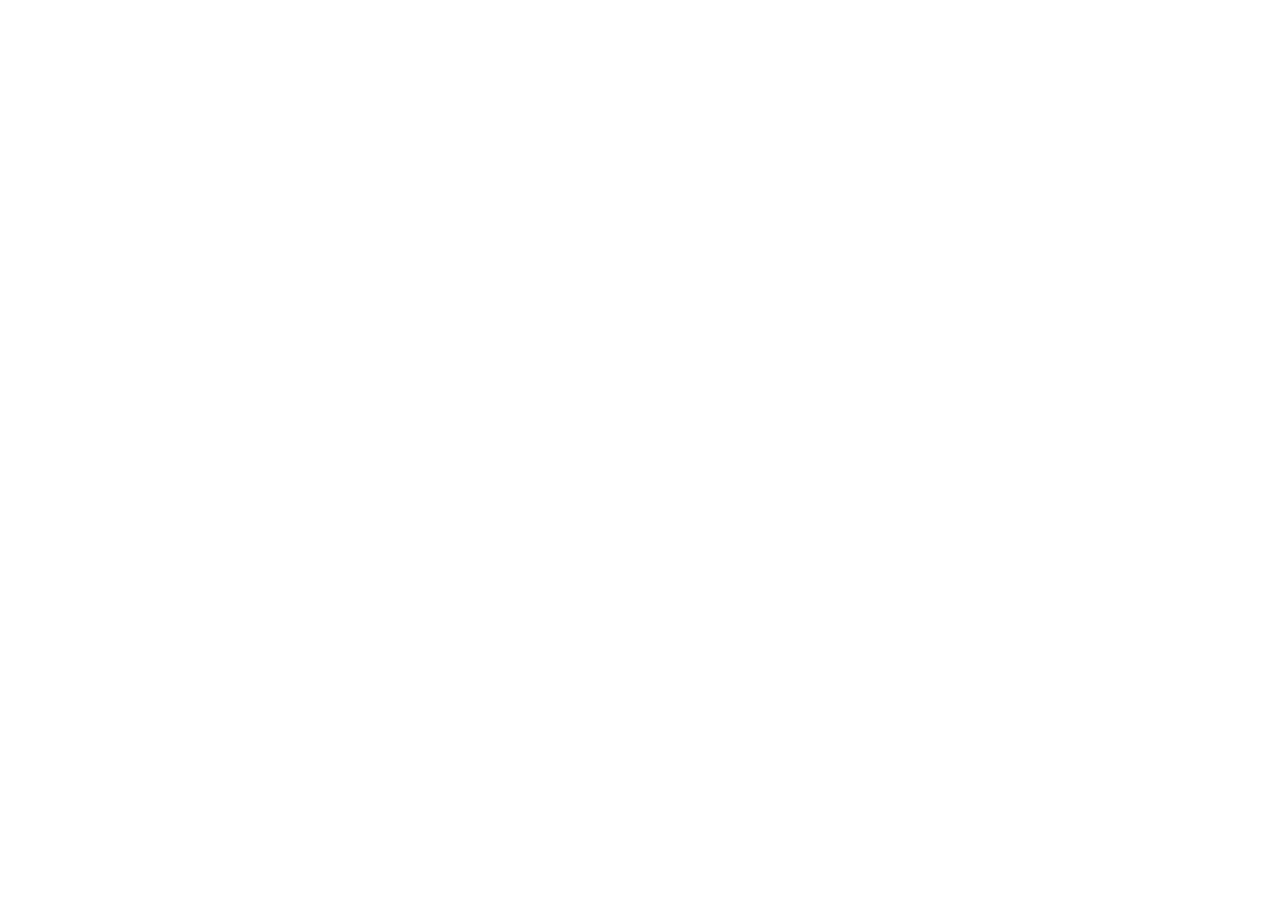
==== commit 8ff4352e: "New Kendo, working on responsive." ====
--- a/BI Analytics Demo/index.html
+++ b/BI Analytics Demo/index.html
@@ -4,13 +4,13 @@
 <head>
     <title>Executive Studies Dashboard</title>
     <meta charset="utf-8" />
+    <link href="kendo/styles/kendo.common.core.min.css" rel="stylesheet" />
     <link href="kendo/styles/kendo.common.min.css" rel="stylesheet" />
     <link href="kendo/styles/kendo.dataviz.flat.min.css" rel="stylesheet" />
     <link href="kendo/styles/kendo.dataviz.min.css" rel="stylesheet" />
     <link href="kendo/styles/kendo.dataviz.mobile.min.css" rel="stylesheet" />
     <link href="kendo/styles/kendo.flat.min.css" rel="stylesheet" />
     <link href="kendo/styles/kendo.flat.mobile.min.css" rel="stylesheet" />
-    <link href="kendo/styles/kendo.mobile.all.min.css" rel="stylesheet" />
     <link href="kendo/styles/kendo.mobile.flat.min.css" rel="stylesheet" />
     <link href="styles/main.css" rel="stylesheet" />    
     <script src="cordova.js"></script>
@@ -30,35 +30,56 @@
         </div>
         <!-- application views will be rendered here -->
     </div>
+    
     <script>
         // global namespace
-        this.ctd = {};
+        this.ctd = {};              
     </script>
     <!-- libraries -->
+    
     <!-- utilities -->
     <script src="shared/appSettings.js"></script>
+    
+    <script>
+            ctd.el = new Everlive(ctd.appSettings.elKey);
+    </script>
+    
     <!-- models -->
     <script src="shared/models/studyModel.js"></script>
+    
     <!-- viewModels -->
     <script src="ui/home/homeViewModel.js"></script>
     <script src="ui/studiesData/studiesViewModel.js"></script>
+    
     <script>
         // start app
         ctd.app = new kendo.mobile.Application(
             document.body, {
                 skin: 'flat',
                 initial: 'ui/home/home.html',
-                init: function () {                    
-					analytics.Start();
-                    feedback.initialize(ctd.appSettings.feedbackKey);
+                init: function () {
+
                 }
             });
-        
-        ctd.el = new Everlive(ctd.appSettings.elKey);
         
         ctd.notify = function (message, title, callback) {
             navigator.notification.alert(message, callback, title, "Ok");
         };
+        
+        if (window.cordova) {
+            // this function is called by Cordova when the application is loaded by the device
+            document.addEventListener('deviceready', function() {
+                // hide the splash screen as soon as the app is ready. otherwise
+                // Cordova will wait 5 very long seconds to do it for you.
+                if (navigator && navigator.splashscreen) {
+                    navigator.splashscreen.hide();
+                }
+
+				analytics.Start();
+                feedback.initialize(ctd.appSettings.feedbackKey);
+
+            }, false);
+        } 
     </script>
 </body>
 
--- a/BI Analytics Demo/kendo/styles/kendo.common.core.min.css
+++ b/BI Analytics Demo/kendo/styles/kendo.common.core.min.css
@@ -0,0 +1,9 @@
+/*
+* Kendo UI v2015.2.805 (http://www.telerik.com/kendo-ui)
+* Copyright 2015 Telerik AD. All rights reserved.
+*
+* Kendo UI commercial licenses may be obtained at
+* http://www.telerik.com/purchase/license-agreement/kendo-ui-complete
+* If you do not own a commercial license, this file shall be governed by the trial license terms.
+*/
+.fake{color:red}.k-reset{margin:0;padding:0;border:0;outline:0;text-decoration:none;font-size:100%;list-style:none}.k-floatwrap:after,.k-slider-items:after,.k-grid-toolbar:after{content:"";display:block;clear:both;visibility:hidden;height:0;overflow:hidden}.k-floatwrap,.k-slider-items,.k-grid-toolbar{display:inline-block}.k-floatwrap,.k-slider-items,.k-grid-toolbar{display:block}.k-block,.k-button,.k-header,.k-grid-header,.k-toolbar,.k-grouping-header,.k-tooltip,.k-pager-wrap,.k-tabstrip-items .k-item,.k-link.k-state-hover,.k-textbox,.k-textbox:hover,.k-autocomplete,.k-dropdown-wrap,.k-picker-wrap,.k-numeric-wrap,.k-autocomplete.k-state-hover,.k-dropdown-wrap.k-state-hover,.k-picker-wrap.k-state-hover,.k-numeric-wrap.k-state-hover,.k-draghandle{background-repeat:repeat;background-position:0 center}.k-link:hover{text-decoration:none}.k-state-highlight>.k-link{color:inherit}.k-textbox>input,.k-input[type="text"],.k-input[type="number"],.k-textbox,.k-picker-wrap .k-input,.k-button{font-size:100%;font-family:inherit;border-style:solid;border-width:1px;-webkit-appearance:none}.k-widget,.k-block,.k-inline-block,.k-draghandle{border-style:solid;border-width:1px;-webkit-appearance:none}.k-block,.k-widget{line-height:normal;outline:0}.k-block{padding:2px}.k-button{display:inline-block;margin:0;padding:.2em .7em;font-family:inherit;line-height:1.72em;text-align:center;cursor:pointer;text-decoration:none}.k-button[disabled],.k-button.k-state-disabled,.k-state-disabled .k-button,.k-state-disabled .k-button:hover,.k-button.k-state-disabled:hover,.k-state-disabled .k-button:active,.k-button.k-state-disabled:active{cursor:default}a.k-button{-khtml-user-select:none;-webkit-user-select:none;-moz-user-select:-moz-none;-ms-user-select:none;user-select:none;text-decoration:none}.k-ff input.k-button{padding-bottom:.37em;padding-top:.37em}button.k-button::-moz-focus-inner,input.k-button::-moz-focus-inner{padding:0;border:0}a.k-button-expand{display:block}button.k-button-expand,input[type="submit"].k-button-expand,input[type="button"].k-button-expand,input[type="reset"].k-button-expand{width:100%}body .k-button-icon,body .k-split-button-arrow{padding-left:.4em;padding-right:.4em}.k-button-icontext{overflow:visible}.k-toolbar .k-button-icontext{padding-right:.8em}.k-button-icontext .k-icon,.k-button-icontext .k-image{margin-right:3px;margin-right:.3rem;margin-left:-3px;margin-left:-0.3rem}.k-button.k-button-icontext .k-icon,.k-button.k-button-icontext .k-image{vertical-align:text-top}html body .k-button-bare{background:none!important;color:inherit;border-width:0}html body .k-button-bare.k-upload-button:hover{color:inherit}.k-link{cursor:pointer;outline:0;text-decoration:none}.k-grid-header span.k-link{cursor:default}.k-state-disabled,.k-state-disabled .k-link,.k-state-disabled .k-icon,.k-state-disabled .k-button,.k-state-disabled .k-draghandle,.k-state-disabled .k-upload-button input{cursor:default!important;outline:0}@media print{.k-state-disabled,.k-state-disabled .k-input{opacity:1!important}}.k-state-error{border-style:ridge}.k-state-empty{font-style:italic}.k-icon,.k-sprite,.k-button-group .k-tool-icon{display:inline-block;width:16px;height:16px;overflow:hidden;background-repeat:no-repeat;font-size:0;line-height:0;text-align:center;-ms-high-contrast-adjust:none}.k-icon.k-i-none{background-image:none!important}.k-ie8 .k-icon,.k-ie8 .k-sprite,.k-ie8 .k-button-group .k-tool-icon{vertical-align:middle}:root *>.k-icon,:root *>.k-sprite,:root *>.k-button-group .k-tool-icon{vertical-align:middle}.k-icon,.k-sprite{background-color:transparent}.k-numerictextbox .k-select .k-link span.k-i-arrow-n{background-position:0 -3px}.k-numerictextbox .k-select .k-link span.k-i-arrow-s{background-position:0 -35px}.k-state-selected .k-i-arrow-n{background-position:-16px 0}.k-link:not(.k-state-disabled):hover>.k-state-selected .k-i-arrow-n,.k-state-hover>.k-state-selected .k-i-arrow-n,.k-state-hover>*>.k-state-selected .k-i-arrow-n,.k-button:not(.k-state-disabled):hover .k-state-selected .k-i-arrow-n,.k-textbox:hover .k-state-selected .k-i-arrow-n,.k-button:active .k-state-selected .k-i-arrow-n{background-position:-32px 0}.k-numerictextbox .k-link.k-state-selected span.k-i-arrow-n,.k-numerictextbox .k-state-hover .k-link span.k-i-arrow-n{background-position:-16px -3px}.k-state-selected .k-i-arrow-s{background-position:-16px -32px}.k-link:not(.k-state-disabled):hover>.k-state-selected .k-i-arrow-s,.k-state-hover>.k-state-selected .k-i-arrow-s,.k-state-hover>*>.k-state-selected .k-i-arrow-s,.k-button:not(.k-state-disabled):hover .k-state-selected .k-i-arrow-s,.k-textbox:hover .k-state-selected .k-i-arrow-s,.k-button:active .k-state-selected .k-i-arrow-s{background-position:-32px -32px}.k-numerictextbox .k-link.k-state-selected span.k-i-arrow-s,.k-numerictextbox .k-state-hover .k-link span.k-i-arrow-s{background-position:-16px -35px}.k-grid-header th>.k-link:hover span.k-i-arrow-n{background-position:0 0}.k-grid-header th>.k-link:hover span.k-i-arrow-s{background-position:0 -32px}.k-group-indicator .k-link:hover span.k-si-arrow-n{background-position:0 -129px}.k-group-indicator .k-link:hover span.k-si-arrow-s{background-position:0 -159px}.k-group-indicator .k-button:hover span.k-group-delete{background-position:-32px -16px}.k-scheduler .k-scheduler-toolbar .k-nav-current .k-link .k-i-calendar{background-position:-32px -176px}.k-i-arrow-n{background-position:0 0}.k-link:not(.k-state-disabled):hover>.k-i-arrow-n,.k-state-hover>.k-i-arrow-n,.k-state-hover>*>.k-i-arrow-n,.k-button:not(.k-state-disabled):hover .k-i-arrow-n,.k-textbox:hover .k-i-arrow-n,.k-button:active .k-i-arrow-n{background-position:-16px 0}.k-i-arrow-e{background-position:0 -16px}.k-link:not(.k-state-disabled):hover>.k-i-arrow-e,.k-state-hover>.k-i-arrow-e,.k-state-hover>*>.k-i-arrow-e,.k-button:not(.k-state-disabled):hover .k-i-arrow-e,.k-textbox:hover .k-i-arrow-e,.k-button:active .k-i-arrow-e{background-position:-16px -16px}.k-rtl .k-i-arrow-w{background-position:0 -16px}.k-rtl .k-link:not(.k-state-disabled):hover>.k-i-arrow-w,.k-rtl .k-state-hover>.k-i-arrow-w,.k-rtl .k-state-hover>*>.k-i-arrow-w,.k-rtl .k-button:not(.k-state-disabled):hover .k-i-arrow-w,.k-rtl .k-textbox:hover .k-i-arrow-w,.k-rtl .k-button:active .k-i-arrow-w{background-position:-16px -16px}.k-i-arrow-s{background-position:0 -32px}.k-link:not(.k-state-disabled):hover>.k-i-arrow-s,.k-state-hover>.k-i-arrow-s,.k-state-hover>*>.k-i-arrow-s,.k-button:not(.k-state-disabled):hover .k-i-arrow-s,.k-textbox:hover .k-i-arrow-s,.k-button:active .k-i-arrow-s{background-position:-16px -32px}.k-i-arrow-w{background-position:0 -48px}.k-link:not(.k-state-disabled):hover>.k-i-arrow-w,.k-state-hover>.k-i-arrow-w,.k-state-hover>*>.k-i-arrow-w,.k-button:not(.k-state-disabled):hover .k-i-arrow-w,.k-textbox:hover .k-i-arrow-w,.k-button:active .k-i-arrow-w{background-position:-16px -48px}.k-rtl .k-i-arrow-e{background-position:0 -48px}.k-rtl .k-link:not(.k-state-disabled):hover>.k-i-arrow-e,.k-rtl .k-state-hover>.k-i-arrow-e,.k-rtl .k-state-hover>*>.k-i-arrow-e,.k-rtl .k-button:not(.k-state-disabled):hover .k-i-arrow-e,.k-rtl .k-textbox:hover .k-i-arrow-e,.k-rtl .k-button:active .k-i-arrow-e{background-position:-16px -48px}.k-i-seek-n{background-position:0 -64px}.k-link:not(.k-state-disabled):hover>.k-i-seek-n,.k-state-hover>.k-i-seek-n,.k-state-hover>*>.k-i-seek-n,.k-button:not(.k-state-disabled):hover .k-i-seek-n,.k-textbox:hover .k-i-seek-n,.k-button:active .k-i-seek-n{background-position:-16px -64px}.k-i-seek-e{background-position:0 -80px}.k-link:not(.k-state-disabled):hover>.k-i-seek-e,.k-state-hover>.k-i-seek-e,.k-state-hover>*>.k-i-seek-e,.k-button:not(.k-state-disabled):hover .k-i-seek-e,.k-textbox:hover .k-i-seek-e,.k-button:active .k-i-seek-e{background-position:-16px -80px}.k-rtl .k-i-seek-w{background-position:0 -80px}.k-rtl .k-link:not(.k-state-disabled):hover>.k-i-seek-w,.k-rtl .k-state-hover>.k-i-seek-w,.k-rtl .k-state-hover>*>.k-i-seek-w,.k-rtl .k-button:not(.k-state-disabled):hover .k-i-seek-w,.k-rtl .k-textbox:hover .k-i-seek-w,.k-rtl .k-button:active .k-i-seek-w{background-position:-16px -80px}.k-i-seek-s{background-position:0 -96px}.k-link:not(.k-state-disabled):hover>.k-i-seek-s,.k-state-hover>.k-i-seek-s,.k-state-hover>*>.k-i-seek-s,.k-button:not(.k-state-disabled):hover .k-i-seek-s,.k-textbox:hover .k-i-seek-s,.k-button:active .k-i-seek-s{background-position:-16px -96px}.k-i-seek-w{background-position:0 -112px}.k-link:not(.k-state-disabled):hover>.k-i-seek-w,.k-state-hover>.k-i-seek-w,.k-state-hover>*>.k-i-seek-w,.k-button:not(.k-state-disabled):hover .k-i-seek-w,.k-textbox:hover .k-i-seek-w,.k-button:active .k-i-seek-w{background-position:-16px -112px}.k-rtl .k-i-seek-e{background-position:0 -112px}.k-rtl .k-link:not(.k-state-disabled):hover>.k-i-seek-e,.k-rtl .k-state-hover>.k-i-seek-e,.k-rtl .k-state-hover>*>.k-i-seek-e,.k-rtl .k-button:not(.k-state-disabled):hover .k-i-seek-e,.k-rtl .k-textbox:hover .k-i-seek-e,.k-rtl .k-button:active .k-i-seek-e{background-position:-16px -112px}.k-si-arrow-n{background-position:0 -129px}.k-link:not(.k-state-disabled):hover>.k-si-arrow-n,.k-state-hover>.k-si-arrow-n,.k-state-hover>*>.k-si-arrow-n,.k-button:not(.k-state-disabled):hover .k-si-arrow-n,.k-textbox:hover .k-si-arrow-n,.k-button:active .k-si-arrow-n{background-position:-16px -129px}.k-si-arrow-e{background-position:0 -144px}.k-link:not(.k-state-disabled):hover>.k-si-arrow-e,.k-state-hover>.k-si-arrow-e,.k-state-hover>*>.k-si-arrow-e,.k-button:not(.k-state-disabled):hover .k-si-arrow-e,.k-textbox:hover .k-si-arrow-e,.k-button:active .k-si-arrow-e{background-position:-16px -144px}.k-si-arrow-s{background-position:0 -159px}.k-link:not(.k-state-disabled):hover>.k-si-arrow-s,.k-state-hover>.k-si-arrow-s,.k-state-hover>*>.k-si-arrow-s,.k-button:not(.k-state-disabled):hover .k-si-arrow-s,.k-textbox:hover .k-si-arrow-s,.k-button:active .k-si-arrow-s{background-position:-16px -159px}.k-si-arrow-w{background-position:0 -176px}.k-link:not(.k-state-disabled):hover>.k-si-arrow-w,.k-state-hover>.k-si-arrow-w,.k-state-hover>*>.k-si-arrow-w,.k-button:not(.k-state-disabled):hover .k-si-arrow-w,.k-textbox:hover .k-si-arrow-w,.k-button:active .k-si-arrow-w{background-position:-16px -176px}.k-i-arrowhead-n{background-position:0 -256px}.k-link:not(.k-state-disabled):hover>.k-i-arrowhead-n,.k-state-hover>.k-i-arrowhead-n,.k-state-hover>*>.k-i-arrowhead-n,.k-button:not(.k-state-disabled):hover .k-i-arrowhead-n,.k-textbox:hover .k-i-arrowhead-n,.k-button:active .k-i-arrowhead-n{background-position:-16px -256px}.k-i-arrowhead-e{background-position:0 -272px}.k-link:not(.k-state-disabled):hover>.k-i-arrowhead-e,.k-state-hover>.k-i-arrowhead-e,.k-state-hover>*>.k-i-arrowhead-e,.k-button:not(.k-state-disabled):hover .k-i-arrowhead-e,.k-textbox:hover .k-i-arrowhead-e,.k-button:active .k-i-arrowhead-e{background-position:-16px -272px}.k-i-arrowhead-s{background-position:0 -288px}.k-link:not(.k-state-disabled):hover>.k-i-arrowhead-s,.k-state-hover>.k-i-arrowhead-s,.k-state-hover>*>.k-i-arrowhead-s,.k-button:not(.k-state-disabled):hover .k-i-arrowhead-s,.k-textbox:hover .k-i-arrowhead-s,.k-button:active .k-i-arrowhead-s{background-position:-16px -288px}.k-i-arrowhead-w{background-position:0 -304px}.k-link:not(.k-state-disabled):hover>.k-i-arrowhead-w,.k-state-hover>.k-i-arrowhead-w,.k-state-hover>*>.k-i-arrowhead-w,.k-button:not(.k-state-disabled):hover .k-i-arrowhead-w,.k-textbox:hover .k-i-arrowhead-w,.k-button:active .k-i-arrowhead-w{background-position:-16px -304px}.k-i-expand,.k-plus,.k-plus-disabled{background-position:0 -192px}.k-link:not(.k-state-disabled):hover>.k-i-expand,.k-link:not(.k-state-disabled):hover>.k-plus,.k-link:not(.k-state-disabled):hover>.k-plus-disabled,.k-state-hover>.k-i-expand,.k-state-hover>.k-plus,.k-state-hover>.k-plus-disabled,.k-state-hover>*>.k-i-expand,.k-state-hover>*>.k-plus,.k-state-hover>*>.k-plus-disabled,.k-button:not(.k-state-disabled):hover .k-i-expand,.k-button:not(.k-state-disabled):hover .k-plus,.k-button:not(.k-state-disabled):hover .k-plus-disabled,.k-textbox:hover .k-i-expand,.k-textbox:hover .k-plus,.k-textbox:hover .k-plus-disabled,.k-button:active .k-i-expand,.k-button:active .k-plus,.k-button:active .k-plus-disabled{background-position:-16px -192px}.k-i-expand-w,.k-rtl .k-i-expand,.k-rtl .k-plus,.k-rtl .k-plus-disabled{background-position:0 -208px}.k-link:not(.k-state-disabled):hover>.k-i-expand-w,.k-link:not(.k-state-disabled):hover>.k-rtl .k-i-expand,.k-link:not(.k-state-disabled):hover>.k-rtl .k-plus,.k-link:not(.k-state-disabled):hover>.k-rtl .k-plus-disabled,.k-state-hover>.k-i-expand-w,.k-state-hover>.k-rtl .k-i-expand,.k-state-hover>.k-rtl .k-plus,.k-state-hover>.k-rtl .k-plus-disabled,.k-state-hover>*>.k-i-expand-w,.k-state-hover>*>.k-rtl .k-i-expand,.k-state-hover>*>.k-rtl .k-plus,.k-state-hover>*>.k-rtl .k-plus-disabled,.k-button:not(.k-state-disabled):hover .k-i-expand-w,.k-button:not(.k-state-disabled):hover .k-rtl .k-i-expand,.k-button:not(.k-state-disabled):hover .k-rtl .k-plus,.k-button:not(.k-state-disabled):hover .k-rtl .k-plus-disabled,.k-textbox:hover .k-i-expand-w,.k-textbox:hover .k-rtl .k-i-expand,.k-textbox:hover .k-rtl .k-plus,.k-textbox:hover .k-rtl .k-plus-disabled,.k-button:active .k-i-expand-w,.k-button:active .k-rtl .k-i-expand,.k-button:active .k-rtl .k-plus,.k-button:active .k-rtl .k-plus-disabled{background-position:-16px -208px}.k-i-collapse,.k-minus,.k-minus-disabled{background-position:0 -224px}.k-link:not(.k-state-disabled):hover>.k-i-collapse,.k-link:not(.k-state-disabled):hover>.k-minus,.k-link:not(.k-state-disabled):hover>.k-minus-disabled,.k-state-hover>.k-i-collapse,.k-state-hover>.k-minus,.k-state-hover>.k-minus-disabled,.k-state-hover>*>.k-i-collapse,.k-state-hover>*>.k-minus,.k-state-hover>*>.k-minus-disabled,.k-button:not(.k-state-disabled):hover .k-i-collapse,.k-button:not(.k-state-disabled):hover .k-minus,.k-button:not(.k-state-disabled):hover .k-minus-disabled,.k-textbox:hover .k-i-collapse,.k-textbox:hover .k-minus,.k-textbox:hover .k-minus-disabled,.k-button:active .k-i-collapse,.k-button:active .k-minus,.k-button:active .k-minus-disabled{background-position:-16px -224px}.k-i-collapse-w,.k-rtl .k-i-collapse,.k-rtl .k-minus,.k-rtl .k-minus-disabled{background-position:0 -240px}.k-link:not(.k-state-disabled):hover>.k-i-collapse-w,.k-link:not(.k-state-disabled):hover>.k-rtl .k-i-collapse,.k-link:not(.k-state-disabled):hover>.k-rtl .k-minus,.k-link:not(.k-state-disabled):hover>.k-rtl .k-minus-disabled,.k-state-hover>.k-i-collapse-w,.k-state-hover>.k-rtl .k-i-collapse,.k-state-hover>.k-rtl .k-minus,.k-state-hover>.k-rtl .k-minus-disabled,.k-state-hover>*>.k-i-collapse-w,.k-state-hover>*>.k-rtl .k-i-collapse,.k-state-hover>*>.k-rtl .k-minus,.k-state-hover>*>.k-rtl .k-minus-disabled,.k-button:not(.k-state-disabled):hover .k-i-collapse-w,.k-button:not(.k-state-disabled):hover .k-rtl .k-i-collapse,.k-button:not(.k-state-disabled):hover .k-rtl .k-minus,.k-button:not(.k-state-disabled):hover .k-rtl .k-minus-disabled,.k-textbox:hover .k-i-collapse-w,.k-textbox:hover .k-rtl .k-i-collapse,.k-textbox:hover .k-rtl .k-minus,.k-textbox:hover .k-rtl .k-minus-disabled,.k-button:active .k-i-collapse-w,.k-button:active .k-rtl .k-i-collapse,.k-button:active .k-rtl .k-minus,.k-button:active .k-rtl .k-minus-disabled{background-position:-16px -240px}.k-i-pencil,.k-edit{background-position:-32px 0}.k-link:not(.k-state-disabled):hover>.k-i-pencil,.k-link:not(.k-state-disabled):hover>.k-edit,.k-state-hover>.k-i-pencil,.k-state-hover>.k-edit,.k-state-hover>*>.k-i-pencil,.k-state-hover>*>.k-edit,.k-button:not(.k-state-disabled):hover .k-i-pencil,.k-button:not(.k-state-disabled):hover .k-edit,.k-textbox:hover .k-i-pencil,.k-textbox:hover .k-edit,.k-button:active .k-i-pencil,.k-button:active .k-edit{background-position:-48px 0}.k-i-close,.k-delete,.k-group-delete{background-position:-32px -16px}.k-link:not(.k-state-disabled):hover>.k-i-close,.k-link:not(.k-state-disabled):hover>.k-delete,.k-link:not(.k-state-disabled):hover>.k-group-delete,.k-state-hover>.k-i-close,.k-state-hover>.k-delete,.k-state-hover>.k-group-delete,.k-state-hover>*>.k-i-close,.k-state-hover>*>.k-delete,.k-state-hover>*>.k-group-delete,.k-button:not(.k-state-disabled):hover .k-i-close,.k-button:not(.k-state-disabled):hover .k-delete,.k-button:not(.k-state-disabled):hover .k-group-delete,.k-textbox:hover .k-i-close,.k-textbox:hover .k-delete,.k-textbox:hover .k-group-delete,.k-button:active .k-i-close,.k-button:active .k-delete,.k-button:active .k-group-delete{background-position:-48px -16px}.k-si-close{background-position:-160px -80px}.k-link:not(.k-state-disabled):hover>.k-si-close,.k-state-hover>.k-si-close,.k-state-hover>*>.k-si-close,.k-button:not(.k-state-disabled):hover .k-si-close,.k-textbox:hover .k-si-close,.k-button:active .k-si-close{background-position:-176px -80px}.k-multiselect .k-delete{background-position:-160px -80px}.k-multiselect .k-state-hover .k-delete{background-position:-176px -80px}.k-i-tick,.k-insert,.k-update{background-position:-32px -32px}.k-link:not(.k-state-disabled):hover>.k-i-tick,.k-link:not(.k-state-disabled):hover>.k-insert,.k-link:not(.k-state-disabled):hover>.k-update,.k-state-hover>.k-i-tick,.k-state-hover>.k-insert,.k-state-hover>.k-update,.k-state-hover>*>.k-i-tick,.k-state-hover>*>.k-insert,.k-state-hover>*>.k-update,.k-button:not(.k-state-disabled):hover .k-i-tick,.k-button:not(.k-state-disabled):hover .k-insert,.k-button:not(.k-state-disabled):hover .k-update,.k-textbox:hover .k-i-tick,.k-textbox:hover .k-insert,.k-textbox:hover .k-update,.k-button:active .k-i-tick,.k-button:active .k-insert,.k-button:active .k-update{background-position:-48px -32px}.k-check:checked,.k-mobile-list .k-edit-field [type=checkbox],.k-mobile-list .k-edit-field [type=radio]{background-position:-32px -32px}.k-link:not(.k-state-disabled):hover>.k-check:checked,.k-link:not(.k-state-disabled):hover>.k-mobile-list .k-edit-field [type=checkbox],.k-link:not(.k-state-disabled):hover>.k-mobile-list .k-edit-field [type=radio],.k-state-hover>.k-check:checked,.k-state-hover>.k-mobile-list .k-edit-field [type=checkbox],.k-state-hover>.k-mobile-list .k-edit-field [type=radio],.k-state-hover>*>.k-check:checked,.k-state-hover>*>.k-mobile-list .k-edit-field [type=checkbox],.k-state-hover>*>.k-mobile-list .k-edit-field [type=radio],.k-button:not(.k-state-disabled):hover .k-check:checked,.k-button:not(.k-state-disabled):hover .k-mobile-list .k-edit-field [type=checkbox],.k-button:not(.k-state-disabled):hover .k-mobile-list .k-edit-field [type=radio],.k-textbox:hover .k-check:checked,.k-textbox:hover .k-mobile-list .k-edit-field [type=checkbox],.k-textbox:hover .k-mobile-list .k-edit-field [type=radio],.k-button:active .k-check:checked,.k-button:active .k-mobile-list .k-edit-field [type=checkbox],.k-button:active .k-mobile-list .k-edit-field [type=radio]{background-position:-48px -32px}.k-i-cancel,.k-cancel,.k-denied{background-position:-32px -48px}.k-link:not(.k-state-disabled):hover>.k-i-cancel,.k-link:not(.k-state-disabled):hover>.k-cancel,.k-link:not(.k-state-disabled):hover>.k-denied,.k-state-hover>.k-i-cancel,.k-state-hover>.k-cancel,.k-state-hover>.k-denied,.k-state-hover>*>.k-i-cancel,.k-state-hover>*>.k-cancel,.k-state-hover>*>.k-denied,.k-button:not(.k-state-disabled):hover .k-i-cancel,.k-button:not(.k-state-disabled):hover .k-cancel,.k-button:not(.k-state-disabled):hover .k-denied,.k-textbox:hover .k-i-cancel,.k-textbox:hover .k-cancel,.k-textbox:hover .k-denied,.k-button:active .k-i-cancel,.k-button:active .k-cancel,.k-button:active .k-denied{background-position:-48px -48px}.k-i-plus,.k-add{background-position:-32px -64px}.k-link:not(.k-state-disabled):hover>.k-i-plus,.k-link:not(.k-state-disabled):hover>.k-add,.k-state-hover>.k-i-plus,.k-state-hover>.k-add,.k-state-hover>*>.k-i-plus,.k-state-hover>*>.k-add,.k-button:not(.k-state-disabled):hover .k-i-plus,.k-button:not(.k-state-disabled):hover .k-add,.k-textbox:hover .k-i-plus,.k-textbox:hover .k-add,.k-button:active .k-i-plus,.k-button:active .k-add{background-position:-48px -64px}.k-i-funnel,.k-filter{background-position:-32px -80px}.k-link:not(.k-state-disabled):hover>.k-i-funnel,.k-link:not(.k-state-disabled):hover>.k-filter,.k-state-hover>.k-i-funnel,.k-state-hover>.k-filter,.k-state-hover>*>.k-i-funnel,.k-state-hover>*>.k-filter,.k-button:not(.k-state-disabled):hover .k-i-funnel,.k-button:not(.k-state-disabled):hover .k-filter,.k-textbox:hover .k-i-funnel,.k-textbox:hover .k-filter,.k-button:active .k-i-funnel,.k-button:active .k-filter{background-position:-48px -80px}.k-i-funnel-clear,.k-clear-filter{background-position:-32px -96px}.k-link:not(.k-state-disabled):hover>.k-i-funnel-clear,.k-link:not(.k-state-disabled):hover>.k-clear-filter,.k-state-hover>.k-i-funnel-clear,.k-state-hover>.k-clear-filter,.k-state-hover>*>.k-i-funnel-clear,.k-state-hover>*>.k-clear-filter,.k-button:not(.k-state-disabled):hover .k-i-funnel-clear,.k-button:not(.k-state-disabled):hover .k-clear-filter,.k-textbox:hover .k-i-funnel-clear,.k-textbox:hover .k-clear-filter,.k-button:active .k-i-funnel-clear,.k-button:active .k-clear-filter{background-position:-48px -96px}.k-i-lock{background-position:-64px 0}.k-link:not(.k-state-disabled):hover>.k-i-lock,.k-state-hover>.k-i-lock,.k-state-hover>*>.k-i-lock,.k-button:not(.k-state-disabled):hover .k-i-lock,.k-textbox:hover .k-i-lock,.k-button:active .k-i-lock{background-position:-80px 0}.k-i-unlock{background-position:-64px -16px}.k-link:not(.k-state-disabled):hover>.k-i-unlock,.k-state-hover>.k-i-unlock,.k-state-hover>*>.k-i-unlock,.k-button:not(.k-state-disabled):hover .k-i-unlock,.k-textbox:hover .k-i-unlock,.k-button:active .k-i-unlock{background-position:-80px -16px}.k-i-refresh{background-position:-32px -112px}.k-link:not(.k-state-disabled):hover>.k-i-refresh,.k-state-hover>.k-i-refresh,.k-state-hover>*>.k-i-refresh,.k-button:not(.k-state-disabled):hover .k-i-refresh,.k-textbox:hover .k-i-refresh,.k-button:active .k-i-refresh{background-position:-48px -112px}.k-i-exception{background-position:-160px -304px}.k-link:not(.k-state-disabled):hover>.k-i-exception,.k-state-hover>.k-i-exception,.k-state-hover>*>.k-i-exception,.k-button:not(.k-state-disabled):hover .k-i-exception,.k-textbox:hover .k-i-exception,.k-button:active .k-i-exception{background-position:-176px -304px}.k-i-restore{background-position:-32px -128px}.k-link:not(.k-state-disabled):hover>.k-i-restore,.k-state-hover>.k-i-restore,.k-state-hover>*>.k-i-restore,.k-button:not(.k-state-disabled):hover .k-i-restore,.k-textbox:hover .k-i-restore,.k-button:active .k-i-restore{background-position:-48px -128px}.k-i-maximize{background-position:-32px -144px}.k-link:not(.k-state-disabled):hover>.k-i-maximize,.k-state-hover>.k-i-maximize,.k-state-hover>*>.k-i-maximize,.k-button:not(.k-state-disabled):hover .k-i-maximize,.k-textbox:hover .k-i-maximize,.k-button:active .k-i-maximize{background-position:-48px -144px}.k-i-minimize{background-position:-64px -288px}.k-link:not(.k-state-disabled):hover>.k-i-minimize,.k-state-hover>.k-i-minimize,.k-state-hover>*>.k-i-minimize,.k-button:not(.k-state-disabled):hover .k-i-minimize,.k-textbox:hover .k-i-minimize,.k-button:active .k-i-minimize{background-position:-80px -288px}.k-i-pin{background-position:-160px -256px}.k-link:not(.k-state-disabled):hover>.k-i-pin,.k-state-hover>.k-i-pin,.k-state-hover>*>.k-i-pin,.k-button:not(.k-state-disabled):hover .k-i-pin,.k-textbox:hover .k-i-pin,.k-button:active .k-i-pin{background-position:-176px -256px}.k-i-unpin{background-position:-160px -272px}.k-link:not(.k-state-disabled):hover>.k-i-unpin,.k-state-hover>.k-i-unpin,.k-state-hover>*>.k-i-unpin,.k-button:not(.k-state-disabled):hover .k-i-unpin,.k-textbox:hover .k-i-unpin,.k-button:active .k-i-unpin{background-position:-176px -272px}.k-resize-se{background-position:-32px -160px}.k-link:not(.k-state-disabled):hover>.k-resize-se,.k-state-hover>.k-resize-se,.k-state-hover>*>.k-resize-se,.k-button:not(.k-state-disabled):hover .k-resize-se,.k-textbox:hover .k-resize-se,.k-button:active .k-resize-se{background-position:-48px -160px}.k-i-calendar{background-position:-32px -176px}.k-link:not(.k-state-disabled):hover>.k-i-calendar,.k-state-hover>.k-i-calendar,.k-state-hover>*>.k-i-calendar,.k-button:not(.k-state-disabled):hover .k-i-calendar,.k-textbox:hover .k-i-calendar,.k-button:active .k-i-calendar{background-position:-48px -176px}.k-i-clock{background-position:-32px -192px}.k-link:not(.k-state-disabled):hover>.k-i-clock,.k-state-hover>.k-i-clock,.k-state-hover>*>.k-i-clock,.k-button:not(.k-state-disabled):hover .k-i-clock,.k-textbox:hover .k-i-clock,.k-button:active .k-i-clock{background-position:-48px -192px}.k-si-plus{background-position:-32px -208px}.k-link:not(.k-state-disabled):hover>.k-si-plus,.k-state-hover>.k-si-plus,.k-state-hover>*>.k-si-plus,.k-button:not(.k-state-disabled):hover .k-si-plus,.k-textbox:hover .k-si-plus,.k-button:active .k-si-plus{background-position:-48px -208px}.k-si-minus{background-position:-32px -224px}.k-link:not(.k-state-disabled):hover>.k-si-minus,.k-state-hover>.k-si-minus,.k-state-hover>*>.k-si-minus,.k-button:not(.k-state-disabled):hover .k-si-minus,.k-textbox:hover .k-si-minus,.k-button:active .k-si-minus{background-position:-48px -224px}.k-i-search{background-position:-32px -240px}.k-link:not(.k-state-disabled):hover>.k-i-search,.k-state-hover>.k-i-search,.k-state-hover>*>.k-i-search,.k-button:not(.k-state-disabled):hover .k-i-search,.k-textbox:hover .k-i-search,.k-button:active .k-i-search{background-position:-48px -240px}.k-i-custom{background-position:-115px -113px}.k-link:not(.k-state-disabled):hover>.k-i-custom,.k-state-hover>.k-i-custom,.k-state-hover>*>.k-i-custom,.k-button:not(.k-state-disabled):hover .k-i-custom,.k-textbox:hover .k-i-custom,.k-button:active .k-i-custom{background-position:-141px -113px}.k-editor .k-i-custom{background-position:-111px -109px}.k-viewHtml{background-position:-288px -120px}.k-i-insert-n,.k-insert-top{background-position:-160px -32px}.k-link:not(.k-state-disabled):hover>.k-i-insert-n,.k-link:not(.k-state-disabled):hover>.k-insert-top,.k-state-hover>.k-i-insert-n,.k-state-hover>.k-insert-top,.k-state-hover>*>.k-i-insert-n,.k-state-hover>*>.k-insert-top,.k-button:not(.k-state-disabled):hover .k-i-insert-n,.k-button:not(.k-state-disabled):hover .k-insert-top,.k-textbox:hover .k-i-insert-n,.k-textbox:hover .k-insert-top,.k-button:active .k-i-insert-n,.k-button:active .k-insert-top{background-position:-176px -32px}.k-i-insert-m,.k-insert-middle{background-position:-160px -48px}.k-link:not(.k-state-disabled):hover>.k-i-insert-m,.k-link:not(.k-state-disabled):hover>.k-insert-middle,.k-state-hover>.k-i-insert-m,.k-state-hover>.k-insert-middle,.k-state-hover>*>.k-i-insert-m,.k-state-hover>*>.k-insert-middle,.k-button:not(.k-state-disabled):hover .k-i-insert-m,.k-button:not(.k-state-disabled):hover .k-insert-middle,.k-textbox:hover .k-i-insert-m,.k-textbox:hover .k-insert-middle,.k-button:active .k-i-insert-m,.k-button:active .k-insert-middle{background-position:-176px -48px}.k-i-insert-s,.k-insert-bottom{background-position:-160px -64px}.k-link:not(.k-state-disabled):hover>.k-i-insert-s,.k-link:not(.k-state-disabled):hover>.k-insert-bottom,.k-state-hover>.k-i-insert-s,.k-state-hover>.k-insert-bottom,.k-state-hover>*>.k-i-insert-s,.k-state-hover>*>.k-insert-bottom,.k-button:not(.k-state-disabled):hover .k-i-insert-s,.k-button:not(.k-state-disabled):hover .k-insert-bottom,.k-textbox:hover .k-i-insert-s,.k-textbox:hover .k-insert-bottom,.k-button:active .k-i-insert-s,.k-button:active .k-insert-bottom{background-position:-176px -64px}.k-drop-hint{background-position:0 -326px}.k-i-note,.k-warning{background-position:-160px -240px}.k-link:not(.k-state-disabled):hover>.k-i-note,.k-link:not(.k-state-disabled):hover>.k-warning,.k-state-hover>.k-i-note,.k-state-hover>.k-warning,.k-state-hover>*>.k-i-note,.k-state-hover>*>.k-warning,.k-button:not(.k-state-disabled):hover .k-i-note,.k-button:not(.k-state-disabled):hover .k-warning,.k-textbox:hover .k-i-note,.k-textbox:hover .k-warning,.k-button:active .k-i-note,.k-button:active .k-warning{background-position:-176px -240px}.k-i-sort-asc{background-position:-112px -240px}.k-link:not(.k-state-disabled):hover>.k-i-sort-asc,.k-state-hover>.k-i-sort-asc,.k-state-hover>*>.k-i-sort-asc,.k-button:not(.k-state-disabled):hover .k-i-sort-asc,.k-textbox:hover .k-i-sort-asc,.k-button:active .k-i-sort-asc{background-position:-128px -240px}.k-i-sort-desc{background-position:-112px -256px}.k-link:not(.k-state-disabled):hover>.k-i-sort-desc,.k-state-hover>.k-i-sort-desc,.k-state-hover>*>.k-i-sort-desc,.k-button:not(.k-state-disabled):hover .k-i-sort-desc,.k-textbox:hover .k-i-sort-desc,.k-button:active .k-i-sort-desc{background-position:-128px -256px}.k-i-group{background-position:-112px -272px}.k-link:not(.k-state-disabled):hover>.k-i-group,.k-state-hover>.k-i-group,.k-state-hover>*>.k-i-group,.k-button:not(.k-state-disabled):hover .k-i-group,.k-textbox:hover .k-i-group,.k-button:active .k-i-group{background-position:-128px -272px}.k-i-ungroup{background-position:-112px -288px}.k-link:not(.k-state-disabled):hover>.k-i-ungroup,.k-state-hover>.k-i-ungroup,.k-state-hover>*>.k-i-ungroup,.k-button:not(.k-state-disabled):hover .k-i-ungroup,.k-textbox:hover .k-i-ungroup,.k-button:active .k-i-ungroup{background-position:-128px -288px}.k-i-columns{background-position:-112px -304px}.k-link:not(.k-state-disabled):hover>.k-i-columns,.k-state-hover>.k-i-columns,.k-state-hover>*>.k-i-columns,.k-button:not(.k-state-disabled):hover .k-i-columns,.k-textbox:hover .k-i-columns,.k-button:active .k-i-columns{background-position:-128px -304px}.k-i-hbars{background-position:-64px -32px}.k-link:not(.k-state-disabled):hover>.k-i-hbars,.k-state-hover>.k-i-hbars,.k-state-hover>*>.k-i-hbars,.k-button:not(.k-state-disabled):hover .k-i-hbars,.k-textbox:hover .k-i-hbars,.k-button:active .k-i-hbars{background-position:-80px -32px}.k-i-vbars{background-position:-64px -48px}.k-link:not(.k-state-disabled):hover>.k-i-vbars,.k-state-hover>.k-i-vbars,.k-state-hover>*>.k-i-vbars,.k-button:not(.k-state-disabled):hover .k-i-vbars,.k-textbox:hover .k-i-vbars,.k-button:active .k-i-vbars{background-position:-80px -48px}.k-i-sum{background-position:-64px -64px}.k-link:not(.k-state-disabled):hover>.k-i-sum,.k-state-hover>.k-i-sum,.k-state-hover>*>.k-i-sum,.k-button:not(.k-state-disabled):hover .k-i-sum,.k-textbox:hover .k-i-sum,.k-button:active .k-i-sum{background-position:-80px -64px}.k-i-pdf{background-position:-64px -80px}.k-link:not(.k-state-disabled):hover>.k-i-pdf,.k-state-hover>.k-i-pdf,.k-state-hover>*>.k-i-pdf,.k-button:not(.k-state-disabled):hover .k-i-pdf,.k-textbox:hover .k-i-pdf,.k-button:active .k-i-pdf{background-position:-80px -80px}.k-i-excel{background-position:-64px -96px}.k-link:not(.k-state-disabled):hover>.k-i-excel,.k-state-hover>.k-i-excel,.k-state-hover>*>.k-i-excel,.k-button:not(.k-state-disabled):hover .k-i-excel,.k-textbox:hover .k-i-excel,.k-button:active .k-i-excel{background-position:-80px -96px}.k-i-rotatecw{background-position:-64px -112px}.k-link:not(.k-state-disabled):hover>.k-i-rotatecw,.k-state-hover>.k-i-rotatecw,.k-state-hover>*>.k-i-rotatecw,.k-button:not(.k-state-disabled):hover .k-i-rotatecw,.k-textbox:hover .k-i-rotatecw,.k-button:active .k-i-rotatecw{background-position:-80px -112px}.k-i-rotateccw{background-position:-64px -128px}.k-link:not(.k-state-disabled):hover>.k-i-rotateccw,.k-state-hover>.k-i-rotateccw,.k-state-hover>*>.k-i-rotateccw,.k-button:not(.k-state-disabled):hover .k-i-rotateccw,.k-textbox:hover .k-i-rotateccw,.k-button:active .k-i-rotateccw{background-position:-80px -128px}.k-i-undo{background-position:-64px -160px}.k-link:not(.k-state-disabled):hover>.k-i-undo,.k-state-hover>.k-i-undo,.k-state-hover>*>.k-i-undo,.k-button:not(.k-state-disabled):hover .k-i-undo,.k-textbox:hover .k-i-undo,.k-button:active .k-i-undo{background-position:-80px -160px}.k-i-redo{background-position:-64px -144px}.k-link:not(.k-state-disabled):hover>.k-i-redo,.k-state-hover>.k-i-redo,.k-state-hover>*>.k-i-redo,.k-button:not(.k-state-disabled):hover .k-i-redo,.k-textbox:hover .k-i-redo,.k-button:active .k-i-redo{background-position:-80px -144px}.k-i-shape{background-position:-64px -176px}.k-link:not(.k-state-disabled):hover>.k-i-shape,.k-state-hover>.k-i-shape,.k-state-hover>*>.k-i-shape,.k-button:not(.k-state-disabled):hover .k-i-shape,.k-textbox:hover .k-i-shape,.k-button:active .k-i-shape{background-position:-80px -176px}.k-i-connector{background-position:-64px -192px}.k-link:not(.k-state-disabled):hover>.k-i-connector,.k-state-hover>.k-i-connector,.k-state-hover>*>.k-i-connector,.k-button:not(.k-state-disabled):hover .k-i-connector,.k-textbox:hover .k-i-connector,.k-button:active .k-i-connector{background-position:-80px -192px}.k-i-kpi{background-position:-64px -208px}.k-link:not(.k-state-disabled):hover>.k-i-kpi,.k-state-hover>.k-i-kpi,.k-state-hover>*>.k-i-kpi,.k-button:not(.k-state-disabled):hover .k-i-kpi,.k-textbox:hover .k-i-kpi,.k-button:active .k-i-kpi{background-position:-80px -208px}.k-i-dimension{background-position:-64px -224px}.k-link:not(.k-state-disabled):hover>.k-i-dimension,.k-state-hover>.k-i-dimension,.k-state-hover>*>.k-i-dimension,.k-button:not(.k-state-disabled):hover .k-i-dimension,.k-textbox:hover .k-i-dimension,.k-button:active .k-i-dimension{background-position:-80px -224px}.k-file{background-position:0 0}.k-link:not(.k-state-disabled):hover>.k-file,.k-state-hover>.k-file,.k-state-hover>*>.k-file,.k-button:not(.k-state-disabled):hover .k-file,.k-textbox:hover .k-file,.k-button:active .k-file{background-position:-16px 0}.k-i-folder-add,.k-addfolder{background-position:-32px -272px}.k-link:not(.k-state-disabled):hover>.k-i-folder-add,.k-link:not(.k-state-disabled):hover>.k-addfolder,.k-state-hover>.k-i-folder-add,.k-state-hover>.k-addfolder,.k-state-hover>*>.k-i-folder-add,.k-state-hover>*>.k-addfolder,.k-button:not(.k-state-disabled):hover .k-i-folder-add,.k-button:not(.k-state-disabled):hover .k-addfolder,.k-textbox:hover .k-i-folder-add,.k-textbox:hover .k-addfolder,.k-button:active .k-i-folder-add,.k-button:active .k-addfolder{background-position:-48px -272px}.k-i-folder-up,.k-goup{background-position:-32px -288px}.k-link:not(.k-state-disabled):hover>.k-i-folder-up,.k-link:not(.k-state-disabled):hover>.k-goup,.k-state-hover>.k-i-folder-up,.k-state-hover>.k-goup,.k-state-hover>*>.k-i-folder-up,.k-state-hover>*>.k-goup,.k-button:not(.k-state-disabled):hover .k-i-folder-up,.k-button:not(.k-state-disabled):hover .k-goup,.k-textbox:hover .k-i-folder-up,.k-textbox:hover .k-goup,.k-button:active .k-i-folder-up,.k-button:active .k-goup{background-position:-48px -288px}.k-i-more{background-position:-64px -32px}.k-link:not(.k-state-disabled):hover>.k-i-more,.k-state-hover>.k-i-more,.k-state-hover>*>.k-i-more,.k-button:not(.k-state-disabled):hover .k-i-more,.k-textbox:hover .k-i-more,.k-button:active .k-i-more{background-position:-80px -32px}.k-file>.k-icon{background-position:-115px -91px}.k-image{border:0}.k-breadcrumbs:hover .k-i-arrow-n{background-position:0 0}.k-breadcrumbs:hover .k-i-arrow-e{background-position:0 -16px}.k-pager-numbers .k-current-page .k-link:after,.k-scheduler-toolbar>ul.k-scheduler-views>li.k-current-view .k-link:after{background-position:0 -32px}.k-link:not(.k-state-disabled):hover>.k-pager-numbers .k-current-page .k-link:after,.k-link:not(.k-state-disabled):hover>.k-scheduler-toolbar>ul.k-scheduler-views>li.k-current-view .k-link:after,.k-state-hover>.k-pager-numbers .k-current-page .k-link:after,.k-state-hover>.k-scheduler-toolbar>ul.k-scheduler-views>li.k-current-view .k-link:after,.k-state-hover>*>.k-pager-numbers .k-current-page .k-link:after,.k-state-hover>*>.k-scheduler-toolbar>ul.k-scheduler-views>li.k-current-view .k-link:after,.k-button:not(.k-state-disabled):hover .k-pager-numbers .k-current-page .k-link:after,.k-button:not(.k-state-disabled):hover .k-scheduler-toolbar>ul.k-scheduler-views>li.k-current-view .k-link:after,.k-textbox:hover .k-pager-numbers .k-current-page .k-link:after,.k-textbox:hover .k-scheduler-toolbar>ul.k-scheduler-views>li.k-current-view .k-link:after,.k-button:active .k-pager-numbers .k-current-page .k-link:after,.k-button:active .k-scheduler-toolbar>ul.k-scheduler-views>li.k-current-view .k-link:after{background-position:-16px -32px}html .k-success-colored{color:#507f50;border-color:#d0dfd0;background-color:#f0fff0}html .k-info-colored{color:#50607f;border-color:#d0d9df;background-color:#f0f9ff}html .k-error-colored{color:#7f5050;border-color:#dfd0d0;background-color:#fff0f0}.k-inline-block{padding:0 2px}.k-loading,.k-loading-image{background-color:transparent;background-repeat:no-repeat;background-position:center center}.k-loading-mask,.k-loading-image,.k-loading-text{position:absolute}.k-loading-mask{z-index:100}.k-loading-text{text-indent:-4000px;text-align:center}.k-loading-image,.k-loading-color{width:100%;height:100%}.k-loading-image{top:0;left:0;z-index:2}.k-loading-color{filter:alpha(opacity=30);opacity:.3}.k-content-frame{border:0;width:100%;height:100%}.k-pane>.k-splitter-overlay{filter:alpha(opacity=0);opacity:0;position:absolute}.k-drag-clue{position:absolute;z-index:10003;border-style:solid;border-width:1px;font-size:.9em;padding:.2em .4em;white-space:nowrap;cursor:default}.k-drag-status{margin-top:-3px;margin-right:4px;vertical-align:middle}.k-reorder-cue{position:absolute;width:1px;overflow:visible}.k-reorder-cue .k-icon{position:absolute;left:-4px;width:8px;height:4px}.k-reorder-cue .k-i-arrow-s{top:-4px;background-position:-4px -166px}.k-reorder-cue .k-i-arrow-n{bottom:-4px;background-position:-4px -134px}.k-scrollbar{position:absolute;overflow:scroll}.k-scrollbar-vertical{top:0;right:0;width:17px;height:100%;overflow-x:hidden}.k-touch-scrollbar{display:none;position:absolute;z-index:200000;height:8px;width:8px;border:1px solid #8a8a8a;background-color:#858585}@media only screen and (-webkit-min-device-pixel-ratio:2){body .k-touch-scrollbar{height:12px;width:12px;border-radius:7px}}.k-virtual-scrollable-wrap{overflow-x:auto}.k-current-time{background:#f00;position:absolute}.k-animation-container,.k-widget,.k-widget *,.k-animation-container *,.k-widget *:before,.k-animation-container *:after,.k-block .k-header,.k-list-container{-webkit-box-sizing:content-box;-moz-box-sizing:content-box;box-sizing:content-box}.k-button,.k-textbox,.k-autocomplete,div.k-window-content,.k-tabstrip>.k-content>.km-scroll-container,.k-block,.k-edit-cell .k-widget,.k-grid-edit-row .k-widget,.k-grid-edit-row .text-box,.km-actionsheet>li,.km-shim{-webkit-box-sizing:border-box;-moz-box-sizing:border-box;box-sizing:border-box}.input-group .form-control{-webkit-box-sizing:border-box;-moz-box-sizing:border-box;box-sizing:border-box}.form-control.k-widget{padding:0}a.k-button:hover{text-decoration:none}.km-widget,.km-widget *{-moz-background-clip:border-box;-webkit-background-clip:border-box;background-clip:border-box}input.k-checkbox,.k-radio{display:inline;opacity:0;width:0;margin:0;position:absolute}.k-checkbox-label{position:relative;padding-left:1.5em;vertical-align:middle;line-height:.875em;cursor:pointer}.k-checkbox-label:before{content:"";position:absolute;top:0;left:0;width:1em;height:1em;border-width:1px;border-style:solid}.k-checkbox-label:after{content:"";position:absolute;top:0;left:0;width:1em;height:1em;border-width:1px;border-style:solid}.k-checkbox:checked+.k-checkbox-label:after{content:"\2713";width:1em;height:1em;position:absolute;top:0;left:0;border-width:1px;border-style:solid;text-align:center}.k-checkbox:disabled+.k-checkbox-label{cursor:auto}.k-radio-label{position:relative;padding-left:1.5em;vertical-align:middle;line-height:.875em;cursor:pointer}.k-radio-label:before{content:"";position:absolute;top:0;left:0;width:14px;height:14px;border-style:solid}.k-radio:checked+.k-radio-label:after{content:"";width:10px;height:10px;position:absolute;top:3px;left:3px}.k-radio:disabled+.k-radio-label{cursor:auto}.k-ie8 input.k-checkbox,.k-ie8 .k-radio{display:inline-block;width:auto}.k-ie8 .k-checkbox-label,.k-ie8 .k-radio-label{padding-left:0}.k-ie8 .k-checkbox-label:before,.k-ie8 .k-checkbox-label:after,.k-ie8 .k-radio-label:before,.k-ie8 .k-radio-label:after{display:none}.k-rtl .k-checkbox-label,.k-rtl .k-radio-label{padding-right:1.5em}.k-rtl .k-checkbox-label:before,.k-rtl .k-checkbox-label:after,.k-rtl .k-radio-label:before{right:0}.k-rtl .k-radio:checked+.k-radio-label:after{right:3px}input.k-checkbox+label{-webkit-user-select:none;user-select:none}.k-pdf-export-shadow{position:absolute;overflow:hidden;left:-15000px;width:14400px}.k-rpanel-left{-webkit-transform:translateX(-100%);-ms-transform:translateX(-100%);transform:translateX(-100%);-webkit-transform:translateX(-100%) translateZ(0);-ms-transform:translateX(-100%) translateZ(0);transform:translateX(-100%) translateZ(0);left:0}.k-rpanel-right{-webkit-transform:translateX(100%);-ms-transform:translateX(100%);transform:translateX(100%);-webkit-transform:translateX(100%) translateZ(0);-ms-transform:translateX(100%) translateZ(0);transform:translateX(100%) translateZ(0);right:0}.k-rpanel-left,.k-rpanel-right{position:fixed;display:block;overflow:auto;min-width:320px;height:100%;top:0}.k-rpanel-left.k-rpanel-expanded,.k-rpanel-right.k-rpanel-expanded{-webkit-transform:translateX(0);-ms-transform:translateX(0);transform:translateX(0);-webkit-transform:translateX(0) translateZ(0);-ms-transform:translateX(0) translateZ(0);transform:translateX(0) translateZ(0)}.k-rpanel-left+*,.k-rpanel-right+*{overflow:auto}.k-rpanel-top{position:static;max-height:0}.k-rpanel-top.k-rpanel-expanded{max-height:568px;overflow:visible!important}.k-edit-form{margin:0;padding:0}.k-window>div.k-popup-edit-form{padding:1em 0}.k-grid-edit-row .k-edit-form td{border-bottom-width:0}.k-edit-form-container{position:relative;width:400px}.k-edit-label,.k-edit-form-container .editor-label{float:left;clear:both;width:30%;padding:.4em 0 1em;margin-left:2%;text-align:right}.k-edit-field,.k-edit-form-container .editor-field{float:right;clear:right;width:60%;margin-right:2%;padding:0 0 .6em}.k-edit-field>input[type="checkbox"],.k-edit-field>input[type="radio"]{margin-top:.4em}.k-edit-form-container .k-button{margin:0 .16em}.k-edit-field>input[type="checkbox"]:first-child,.k-edit-field>input[type="radio"]:first-child,.k-edit-field>label:first-child>input[type="checkbox"],.k-edit-field>.k-button:first-child{margin-left:0}.k-edit-form-container .k-edit-buttons{clear:both;text-align:right;border-width:1px 0 0;border-style:solid;position:relative;bottom:-1em;padding:.6em}div.k-window{display:inline-block;position:absolute;z-index:10001;border-style:solid;border-width:1px;padding-top:2em}.k-block>.k-header,.k-window-titlebar{position:absolute;width:100%;height:1.1em;border-bottom-style:solid;border-bottom-width:1px;margin-top:-2em;padding:.4em 0;font-size:1.2em;white-space:nowrap;min-height:16px}.k-block>.k-header{position:relative;margin:-2px 0 10px -2px;padding:.3em 2px}.k-window-title{position:absolute;left:.44em;right:.44em;overflow:hidden;cursor:default;text-overflow:ellipsis}.k-window-title .k-image{margin:0 5px 0 0;vertical-align:middle}div.k-window-titleless{padding-top:0}div.k-window-content{position:relative;height:100%;padding:.58em;overflow:auto;outline:0}div.k-window-iframecontent{padding:0;overflow:visible}.k-window-content>.km-scroll-container{height:100%}.k-window-titlebar .k-window-actions{position:absolute;top:0;right:.3em;padding-top:.3em;white-space:nowrap}.k-window-titlebar .k-window-action{display:inline-block;width:16px;height:16px;padding:2px;text-decoration:none;vertical-align:middle;opacity:.7}.k-window-titlebar .k-state-hover{border-style:solid;border-width:1px;padding:1px;opacity:1}.k-window-action .k-icon{margin:0;vertical-align:top}.k-window>.k-resize-handle{position:absolute;z-index:1;background-color:#fff;font-size:0;line-height:6px;filter:alpha(opacity=0);opacity:0;zoom:1}.k-resize-n{top:-3px;left:0;width:100%;height:6px;cursor:n-resize}.k-resize-e{top:0;right:-3px;width:6px;height:100%;cursor:e-resize}.k-resize-s{bottom:-3px;left:0;width:100%;height:6px;cursor:s-resize}.k-resize-w{top:0;left:-3px;width:6px;height:100%;cursor:w-resize}.k-resize-se{bottom:-3px;right:-3px;width:16px;height:16px;cursor:se-resize}.k-resize-sw{bottom:-3px;left:-3px;width:6px;height:6px;cursor:sw-resize}.k-resize-ne{top:-3px;right:-3px;width:6px;height:6px;cursor:ne-resize}.k-resize-nw{top:-3px;left:-3px;width:6px;height:6px;cursor:nw-resize}.k-overlay{position:fixed;top:0;left:0;z-index:10001;width:100%;height:100%;background-color:#000;filter:alpha(opacity=50);opacity:.5}.k-window .k-overlay{position:absolute;width:100%;height:100%;background-color:#fff;filter:alpha(opacity=0);opacity:0}.k-tabstrip{margin:0;padding:0;zoom:1;position:relative}.k-tabstrip-items{padding:.3em .3em 0}.k-tabstrip-scrollable .k-tabstrip-items{white-space:nowrap;overflow:hidden}.k-tabstrip>.k-button{position:absolute;top:.4em;z-index:2;-moz-user-select:-moz-none;-khtml-user-select:none;-webkit-user-select:none;-ms-user-select:none;user-select:none}.k-tabstrip-bottom>.k-button{top:auto;bottom:.4em}.k-tabstrip-prev{left:.4em}.k-tabstrip-next{right:.4em}.k-tabstrip-items .k-item,.k-panelbar .k-tabstrip-items .k-item{list-style-type:none;display:inline-block;position:relative;border-style:solid;border-width:1px 1px 0;margin:0 -1px 0 0;padding:0;vertical-align:top}.k-tabstrip-items .k-tab-on-top,.k-tabstrip-items .k-state-active,.k-panelbar .k-tabstrip-items .k-state-active{margin-bottom:-1px;padding-bottom:1px}.k-tabstrip-items .k-tab-on-top{z-index:1}.k-tabstrip-items .k-link,.k-panelbar .k-tabstrip-items .k-link{display:inline-block;border-bottom-width:0;padding:.5em .92em}.k-tabstrip-items .k-icon,.k-panelbar .k-tabstrip-items .k-icon{margin:-1px 4px 0 -3px;vertical-align:top}.k-tabstrip-items .k-item .k-image,.k-tabstrip-items .k-item .k-sprite,.k-panelbar .k-tabstrip-items .k-item .k-image,.k-panelbar .k-tabstrip-items .k-item .k-sprite{margin:-3px 3px 0 -6px;vertical-align:middle}.k-tabstrip-items .k-loading{top:0;left:0;height:0;width:20%;position:absolute;background:transparent;border-top:1px solid transparent;border-color:inherit;-webkit-transition:width 200ms linear;-moz-transition:width 200ms linear;-o-transition:width 200ms linear;transition:width 200ms linear;-webkit-transition:"width 200ms linear";-moz-transition:"width 200ms linear";-ms-transition:"width 200ms linear";-o-transition:"width 200ms linear";transition:"width 200ms linear";animation:k-tab-loader 1s ease-in-out infinite;-moz-animation:k-tab-loader 1s ease-in-out infinite;-webkit-animation:k-tab-loader 1s ease-in-out infinite}.k-tabstrip-items .k-progress{animation:none;-moz-animation:none;-webkit-animation:none}.k-tabstrip-items .k-loading.k-complete{width:100%;animation:none;-moz-animation:none;-webkit-animation:none}.k-tabstrip>.k-content,.k-panelbar .k-tabstrip>.k-content{position:static;border-style:solid;border-width:1px;margin:0 .286em .3em;padding:.3em .92em;zoom:1}.k-tabstrip>.k-content{display:none;overflow:auto}.k-tabstrip>.k-content.km-scroll-wrapper{padding:0}.k-tabstrip>.k-content>.km-scroll-container{padding:.3em .92em}@-webkit-keyframes k-tab-loader{0%{left:0}50%{left:80%}100%{left:0}}@-moz-keyframes k-tab-loader{0%{left:0}50%{left:80%}100%{left:0}}@keyframes k-tab-loader{0%{left:0}50%{left:80%}100%{left:0}}.k-tabstrip-left>div.k-content,.k-tabstrip-right>div.k-content{margin:.286em .3em}.k-tabstrip-left>.k-tabstrip-items .k-item,.k-tabstrip-right>.k-tabstrip-items .k-item{display:block;margin-bottom:-1px}.k-tabstrip-left>.k-tabstrip-items .k-link,.k-tabstrip-right>.k-tabstrip-items .k-link{display:block}.k-tabstrip-left>.k-tabstrip-items .k-tab-on-top,.k-tabstrip-right>.k-tabstrip-items .k-tab-on-top,.k-tabstrip-left>.k-tabstrip-items .k-state-active,.k-tabstrip-right>.k-tabstrip-items .k-state-active,.k-panelbar .k-tabstrip-left>.k-tabstrip-items .k-state-active,.k-panelbar .k-tabstrip-right>.k-tabstrip-items .k-state-active{margin-bottom:-1px;padding-bottom:0}.k-tabstrip-left>.k-tabstrip-items{float:left;padding:.25em 0 .3em .3em}.k-tabstrip-left>.k-tabstrip-items .k-item{border-width:1px 0 1px 1px;border-radius:3px 0 0 3px}.k-tabstrip-left>.k-tabstrip-items .k-state-active{border-width:1px 0 1px 1px}.k-tabstrip-left>.k-tabstrip-items .k-tab-on-top,.k-tabstrip-left>.k-tabstrip-items .k-state-active,.k-panelbar .k-tabstrip-left>.k-tabstrip-items .k-state-active{margin-right:-2px;padding-right:1px}.k-tabstrip-right>.k-tabstrip-items{float:right;padding:.25em .3em .3em 0}.k-tabstrip-right>.k-tabstrip-items .k-item{border-width:1px 1px 1px 0;border-radius:0 3px 3px 0}.k-tabstrip-right>.k-tabstrip-items .k-state-active{border-width:1px 1px 1px 0}.k-tabstrip-right>.k-tabstrip-items .k-tab-on-top,.k-tabstrip-right>.k-tabstrip-items .k-state-active,.k-panelbar .k-tabstrip-right>.k-tabstrip-items .k-state-active{margin-left:-1px;padding-left:1px}.k-tabstrip-bottom>.k-tabstrip-items{margin-top:-1px;padding:0 .3em .3em}.k-tabstrip-bottom>.k-content,.k-panelbar .k-tabstrip-bottom>.k-content{margin:.3em .286em 0;z-index:1;position:relative}.k-tabstrip-bottom>.k-tabstrip-items .k-item{border-width:0 1px 1px;border-radius:0 0 4px 4px}.k-tabstrip-bottom>.k-tabstrip-items .k-state-active{margin-bottom:0;padding-bottom:0}.k-tabstrip-bottom>.k-content{min-height:100px}.k-tabstrip-bottom>.k-tabstrip-items .k-loading{top:auto;bottom:0}.k-panelbar{zoom:1}.k-panelbar>.k-item,.k-panel>.k-item{list-style-type:none;display:block;border-width:0;margin:0;zoom:1;border-radius:0}.k-panelbar .k-link>.k-image,.k-panelbar .k-link>.k-sprite{float:left;margin-top:4px;margin-right:5px;vertical-align:middle}.k-panelbar>.k-item>.k-link,.k-panel>.k-item>.k-link{display:block;position:relative;border-bottom-style:solid;border-bottom-width:1px;padding:0 1em;line-height:2.34em;text-decoration:none;zoom:1}.k-panelbar-expand,.k-panelbar-collapse{position:absolute;top:50%;right:4px;margin-top:-8px}.k-panelbar .k-panel,.k-panelbar .k-content{position:relative;border-bottom-style:solid;border-bottom-width:1px;margin:0;padding:0;zoom:1}.k-panel>.k-item>.k-link{border-bottom:0;font-size:.95em;line-height:2.2}.k-panel .k-panel>.k-item>.k-link{padding-left:2em}.k-panelbar .k-i-seek-e .k-link{border-bottom:0}.k-panel .k-panel{border-bottom:0}.k-menu{cursor:default}.k-menu,.k-menu .k-menu-group{list-style:none;margin:0;padding:0;zoom:1}.k-menu:after{content:'';display:block;width:99%;height:0;float:inherit;clear:both}.k-menu .k-item{-webkit-user-select:none;-moz-user-select:-moz-none;user-select:none}.k-menu .k-item div{-webkit-user-select:default;-moz-user-select:default;user-select:default}.k-menu .k-item .k-item,ul.k-menu-vertical>.k-item{display:block;float:none;border-width:0}.k-menu .k-item>.k-link>.k-icon,.k-menu .k-image,.k-menu .k-sprite{margin:-2px 4px 0 -4px;vertical-align:middle}.k-menu .k-item>.k-link>.k-icon{margin:-2px 0 0}.k-menu .k-item>.k-link{display:block;padding:.5em 1.1em .4em;line-height:1.34em;-khtml-user-select:none;-webkit-user-select:none;-moz-user-select:-moz-none;-ms-user-select:none;user-select:none}.k-menu .k-menu-group{display:none;border-style:solid;border-width:1px;overflow:visible;white-space:nowrap}.k-menu .k-menu-group>.k-item{display:block;border-width:0}.k-menu .k-item,.k-widget.k-menu-horizontal>.k-item{position:relative;float:left;border-style:solid;border-width:0 1px 0 0;vertical-align:top;zoom:1;-webkit-box-sizing:content-box;-moz-box-sizing:content-box;box-sizing:content-box}.k-context-menu.k-menu-vertical>.k-item>.k-link,.k-menu .k-menu-group .k-item>.k-link{padding:.28em 1.8em .38em .9em}.k-context-menu.k-menu-horizontal>.k-separator{display:none}.k-context-menu.k-menu-horizontal>.k-item{-webkit-box-sizing:border-box;-moz-box-sizing:border-box;box-sizing:border-box}.k-context-menu.k-menu-horizontal>.k-last{border:0}.k-menu .k-item>.k-link>.k-i-arrow-s{margin-right:-8px}.k-menu .k-item>.k-link>.k-i-arrow-e{position:absolute;top:50%;margin-top:-8px;right:2px;right:.2rem}.k-menu .k-animation-container{border:0}.k-menu .k-animation-container,.k-menu .k-menu-group{position:absolute;left:0}.k-menu .k-animation-container .k-animation-container,.k-menu .k-menu-group .k-menu-group,.k-menu-vertical .k-animation-container,.k-menu-vertical .k-menu-group{top:0;left:0}.k-menu .k-animation-container .k-menu-group{top:auto;left:auto;margin-left:-1px}.k-menu .k-animation-container,.k-popup .k-animation-container{margin-top:-1px;padding-left:1px}.k-ie .k-menu .k-animation-container,.k-ie .k-popup .k-animation-container{margin-top:-2px}.k-popup .k-animation-container .k-popup{margin-left:-1px}ul.k-menu .k-separator{padding:.25em 0;height:100%;width:1px;font-size:0;line-height:0;border-width:0 1px 0 0}ul.k-menu-vertical .k-separator,.k-menu .k-menu-group .k-separator{padding:0;height:1px;width:100%;border-width:1px 0 0}.k-context-menu{border:0;-webkit-user-select:none;-moz-user-select:-moz-none;user-select:none}.k-calendar{position:relative;display:inline-block;width:16.917em;overflow:hidden}.k-calendar td,.k-calendar .k-link{text-decoration:none}.k-calendar .k-action-link{text-decoration:underline}.k-calendar .k-header,.k-calendar .k-footer{position:relative;text-align:center;zoom:1}.k-widget.k-calendar .k-nav-prev,.k-widget.k-calendar .k-nav-next{position:absolute;top:.16666em;line-height:1.8333em;height:1.8333em}.k-widget.k-calendar .k-nav-prev{left:1%}.k-widget.k-calendar .k-nav-next{right:1%}.k-calendar .k-content{float:left;border-spacing:0;width:100%;height:14.167em;border-width:0;margin:0;table-layout:fixed;outline:0}.k-calendar .k-content,.k-calendar .k-content th{text-align:right}.k-calendar .k-animation-container .k-content{height:100%}.k-widget.k-calendar .k-nav-fast{display:inline-block;width:75%;height:1.8333em;line-height:1.8333em;margin:.16666em -0.08333em .3333em 0}.k-calendar .k-header .k-icon{vertical-align:middle}.k-calendar .k-header .k-link.k-nav-prev,.k-calendar .k-header .k-link.k-nav-next{height:1.8333em;width:1.8333em}.k-calendar th{border-bottom-style:solid;border-bottom-width:1px;padding:.4em .45em .4em .1em;font-weight:normal;cursor:default}.k-calendar td{padding:.08333em;cursor:pointer}.k-calendar .k-state-focus{border-style:dotted;border-width:.08333em;padding:0}.k-calendar .k-content .k-link{display:block;overflow:hidden;min-height:1.8333em;line-height:1.8333em;padding:0 .45em 0 .1em}.k-calendar .k-meta-view .k-link{padding:.25em 0 .3em;text-align:center}.k-calendar .k-footer{clear:both}.k-calendar .k-footer .k-nav-today,.k-calendar .k-footer>.k-state-disabled{display:block;height:100%;padding:.5em 0}.k-calendar .k-nav-today:hover{text-decoration:underline}span.k-datepicker,span.k-timepicker,span.k-datetimepicker,span.k-colorpicker,span.k-numerictextbox,span.k-combobox,span.k-dropdown,.k-toolbar .k-split-button{background-image:none}.k-autocomplete,.k-combobox,.k-datepicker,.k-timepicker,.k-datetimepicker,.k-colorpicker,.k-numerictextbox,.k-dropdown,.k-selectbox,.k-textbox,.k-toolbar .k-split-button{position:relative;display:inline-block;width:12.4em;overflow:visible;border-width:0;vertical-align:middle}.k-filter-menu .k-combobox,.k-filter-menu .k-datepicker,.k-filter-menu .k-timepicker,.k-filter-menu .k-datetimepicker,.k-filter-menu .k-numerictextbox,.k-filter-menu .k-dropdown,.k-filter-menu .k-textbox{width:13.2em}.k-autocomplete,.k-combobox,.k-datepicker,.k-timepicker,.k-datetimepicker,.k-colorpicker,.k-numerictextbox,.k-dropdown,.k-selectbox,.k-toolbar .k-split-button{white-space:nowrap}.k-colorpicker,.k-toolbar .k-split-button{width:auto}.k-datetimepicker{width:15em}.k-autocomplete,.k-picker-wrap,.k-numeric-wrap{position:relative;cursor:default}.k-dropdown-wrap{position:relative}.k-dropdown-wrap,.k-picker-wrap,.k-numeric-wrap{display:block}.k-block,.k-widget,.k-grid,.k-slider,.k-splitter,.k-treeview,.k-panelbar,.k-content,.k-header-column-menu{outline:0;-webkit-tap-highlight-color:rgba(0,0,0,0)}.k-block,.k-slider,.k-splitbar,.k-calendar,.k-treeview,.k-pager-wrap,.k-grid-header .k-link,.k-header-column-menu{-webkit-touch-callout:none}.k-popup.k-list-container,.k-popup.k-calendar-container{-webkit-touch-callout:none;-webkit-tap-highlight-color:rgba(0,0,0,0);padding:2px;border-width:1px;border-style:solid}.k-list-container.k-state-border-down,.k-autocomplete.k-state-border-down,.k-dropdown-wrap.k-state-border-down,.k-picker-wrap.k-state-border-down,.k-numeric-wrap.k-state-border-down{border-bottom-width:0;padding-bottom:1px}.k-list-container .km-scroll-container{padding-bottom:6px}.k-textbox,.k-autocomplete,.k-dropdown-wrap,.k-picker-wrap,.k-numeric-wrap{border-width:1px;border-style:solid;padding:0 1.9em 0 0}.k-numeric-wrap.k-expand-padding{padding-right:0}.k-textbox,.k-autocomplete{padding:0}.k-textbox.k-space-left{padding-left:1.9em}.k-textbox.k-space-right{padding-right:1.9em}.k-textbox .k-icon{top:50%;margin:-8px 0 0;position:absolute}.k-space-left .k-icon{left:3px}.k-space-right .k-icon{right:3px}span.k-textbox:after{content:"\a0";display:block;height:.4px;overflow:hidden}.k-autocomplete,.k-dropdown-wrap.k-state-focused,.k-dropdown-wrap.k-state-hover,.k-picker-wrap.k-state-focused,.k-picker-wrap.k-state-hover,.k-numeric-wrap.k-state-focused,.k-numeric-wrap.k-state-hover{-webkit-transition:box-shadow .15s ease-out;-moz-transition:box-shadow .15s ease-out;-o-transition:box-shadow .15s ease-out;transition:box-shadow .15s ease-out;-webkit-transition:"box-shadow .15s ease-out";-moz-transition:"box-shadow .15s ease-out";-ms-transition:"box-shadow .15s ease-out";-o-transition:"box-shadow .15s ease-out";transition:"box-shadow .15s ease-out"}.k-textbox>input,.k-picker-wrap .k-input,.k-numeric-wrap .k-input,.k-combobox .k-input{width:100%;vertical-align:top}.k-picker-wrap .k-input,.k-numeric-wrap .k-input,.k-dropdown-wrap .k-input,.k-selectbox .k-input{font-family:inherit;border-width:0;outline:0}.k-dropdown .k-input,.k-selectbox .k-input{background:transparent}.k-picker-wrap .k-select,.k-numeric-wrap .k-select,.k-dropdown-wrap .k-select{position:absolute;top:0;right:0;display:inline-block;vertical-align:top;text-decoration:none}.k-combobox .k-select,.k-picker-wrap .k-select,.k-numeric-wrap .k-select{border-style:solid;border-width:0 0 0 1px;border-color:inherit}span.k-datetimepicker .k-select,span.k-datetimepicker .k-select+.k-select{right:0}.k-textbox>input,.k-autocomplete .k-input{display:block}.k-dropdown .k-select,.k-selectbox .k-select{overflow:hidden;border:0;text-decoration:none;font:inherit;color:inherit}.k-dropdown .k-input,.k-selectbox .k-input{display:block;overflow:hidden;text-overflow:ellipsis}.k-textbox>input,.k-autocomplete .k-input,.k-picker-wrap .k-input,.k-numeric-wrap .k-input,.k-dropdown-wrap .k-input,.k-selectbox .k-input{height:1.65em;line-height:1.65em;padding:.177em 0;text-indent:.33em;border:0;margin:0}.k-combobox .k-dropdown-wrap:before,.k-picker-wrap:before,.k-numeric-wrap:before{content:"\a0";display:inline-block;width:0;height:1.65em;padding-bottom:.3em}.k-webkit .k-combobox .k-dropdown-wrap:before,.k-webkit .k-picker-wrap:before,.k-webkit .k-numeric-wrap:before{padding-bottom:.38em}.km.root .k-combobox .k-dropdown-wrap:before,.km.root .k-picker-wrap:before,.km.root .k-numeric-wrap:before{content:none}.k-combobox .k-input,.k-picker-wrap .k-input,.k-numeric-wrap .k-input{display:inline}.k-picker-wrap .k-select,.k-numeric-wrap .k-select,.k-dropdown-wrap .k-select{min-height:1.65em;line-height:2em;vertical-align:middle;-moz-box-sizing:border-box;text-align:center;width:1.9em;height:100%}.k-numeric-wrap .k-select{padding:0}body .k-datetimepicker .k-select{border-radius:0}.k-combobox .k-icon,.k-dropdown,.k-selectbox .k-icon{cursor:pointer}.k-popup{border-style:solid;border-width:1px}.k-popup .k-item,.k-list-optionlabel{cursor:default}.k-popup .k-calendar{border:0}.k-list{height:100%}.k-popup .k-list .k-item,.k-fieldselector .k-list .k-item,.k-list-optionlabel,.k-popup>.k-group-header,.k-popup>.k-virtual-wrap>.k-group-header{padding:1px 5px 1px 5px;line-height:1.8em;min-height:1.8em}.k-popup>.k-group-header,.k-popup>.k-virtual-wrap>.k-group-header{padding-right:22px}.k-overflow-container .k-item{padding:1px}.k-overflow-container>.k-state-disabled .k-button,.k-overflow-container .k-button.k-state-disabled,.k-overflow-container .k-button.k-state-disabled:hover{border:0;background:0}.k-popup .k-list .k-state-hover,.k-popup .k-list .k-state-focused,.k-popup .k-list .k-state-selected,.k-overflow-container .k-state-hover,.k-overflow-container .k-state-focused,.k-overflow-container .k-state-selected,.k-fieldselector .k-list .k-item,.k-list-optionlabel.k-state-focused,.k-list-optionlabel.k-state-selected{padding:0 4px;border-width:1px;border-style:solid}.k-list-filter{position:relative}.k-list-filter>.k-textbox{padding-right:20px;width:100%}.k-list-filter>.k-icon{position:absolute;right:6px;top:1px}.k-multiselect-wrap{position:relative;border-width:0;border-style:solid;border-radius:4px;border-color:#c5c5c5;background-color:#FFF;min-height:2.04em}.k-multiselect-wrap .k-input{background-color:transparent;height:1.31em;line-height:1.31em;padding:.18em 0;text-indent:.33em;border:0;margin:1px 0 0;float:left}.k-multiselect-wrap li{margin:1px 0 1px 1px;padding:.1em 1.6em .1em .4em;line-height:1.5em;float:left;position:relative}.k-autocomplete .k-loading,.k-multiselect .k-loading{position:absolute;right:3px;bottom:4px}.k-multiselect .k-loading-hidden{visibility:hidden}.k-multiselect-wrap .k-select{position:absolute;top:0;bottom:0;right:0;padding:.1em .2em}.k-datetimepicker .k-picker-wrap{padding-right:3.8em}.k-datetimepicker .k-select{width:3.8em}.k-datetimepicker .k-picker-wrap .k-icon{margin:0 2px}.k-picker-wrap .k-icon{cursor:pointer}.k-button,.k-textbox,.k-timepicker,.k-datepicker,.k-datetimepicker{display:inline-block;vertical-align:middle}.k-picker-wrap .k-input{margin:0}.k-time-popup .k-item{padding:1px 3px}.k-input{padding:.25em 0}.k-input,.k-textbox>input{outline:0;-webkit-tap-highlight-color:rgba(0,0,0,0)}.k-textbox{outline:0}input.k-textbox,textarea.k-textbox{padding:2px .3em}input.k-textbox{height:2.13em;text-indent:.33em;line-height:1.6em}.k-ie input.k-textbox{text-indent:.165em}.k-ff input.k-textbox{height:2.17em}textarea.k-textbox{height:auto}span.k-numerictextbox{background-color:transparent}.k-numerictextbox .k-input{margin:0}.k-numerictextbox .k-link{display:block;height:1em;line-height:1em;vertical-align:middle;border-width:0;padding:0}.k-numerictextbox .k-icon{height:11px}.k-numeric-wrap .k-input::-webkit-inner-spin-button{-webkit-appearance:none}.k-colorpicker .k-picker-wrap{line-height:2em}.k-colorpicker .k-selected-color{vertical-align:top;line-height:0;display:inline-block;height:2em;width:2em}.k-colorpicker .k-tool-icon{position:relative;top:-2px;display:inline-block;padding:3px 3px 2px;font-size:0;line-height:0;margin-right:3px;margin-left:2px;margin-bottom:3px;background-repeat:no-repeat;vertical-align:middle;width:16px;height:16px;-ms-high-contrast-adjust:none}.k-colorpicker .k-tool-icon .k-selected-color{display:block;height:3px;width:16px;position:absolute;left:3px;bottom:-3px;border-radius:0!important}.k-colorpicker .k-select{cursor:pointer}.k-disabled-overlay{position:absolute;left:0;top:0;width:100%;height:100%;background-color:#fff;opacity:.5;filter:alpha(opacity=50)}.k-colorpalette{position:relative;line-height:0;border-width:0;display:inline-block}.k-colorpalette .k-palette{border-collapse:collapse;position:relative;width:100%;height:100%}.k-colorpalette .k-item{width:14px;height:14px;overflow:hidden;-ms-high-contrast-adjust:none}.k-colorpalette .k-item.k-state-selected{z-index:100;background:transparent;box-shadow:0 1px 4px #000,inset 0 0 3px #fff;position:relative}.k-flatcolorpicker{position:relative;display:inline-block;width:250px;padding-bottom:5px}div.k-flatcolorpicker{background-color:transparent;background-image:none}.k-flatcolorpicker .k-selected-color{background-image:url("textures/transtexture.png");background-position:50% 50%;text-align:right}.k-flatcolorpicker .k-selected-color input.k-color-value{font-family:Consolas,"Ubuntu Mono","Lucida Console","Courier New",monospace;padding:.75em .3em .65em 1em;border:0;margin:0;width:70%}.k-flatcolorpicker .k-hsv-rectangle{position:relative;-khtml-user-select:none;-webkit-user-select:none;-moz-user-select:-moz-none;-ms-user-select:none;user-select:none;-ms-touch-action:pinch-zoom double-tap-zoom}.k-flatcolorpicker .k-hsv-rectangle .k-draghandle{cursor:pointer;position:absolute;z-index:10;left:50%;top:50%;width:8px;height:8px;border:1px solid #eee;margin-left:-5px;margin-top:-5px;border-radius:6px;-webkit-box-shadow:0 1px 2px #444;box-shadow:0 1px 2px #444;background:transparent}.k-flatcolorpicker .k-hsv-rectangle .k-draghandle:hover,.k-flatcolorpicker .k-hsv-rectangle .k-draghandle:focus{background:transparent;border-color:#fff;-webkit-box-shadow:0 1px 5px #000;box-shadow:0 1px 5px #000}.k-flatcolorpicker .k-hsv-rectangle.k-dragging,.k-flatcolorpicker .k-hsv-rectangle.k-dragging *{cursor:none}.k-flatcolorpicker .k-slider-horizontal{height:20px;width:90%;margin:0 5%}.k-flatcolorpicker .k-slider-horizontal .k-slider-track{-webkit-box-shadow:0 1px 0 #fff,0 -1px 0 #999;box-shadow:0 1px 0 #fff,0 -1px 0 #999}.k-flatcolorpicker .k-hue-slider,.k-flatcolorpicker .k-transparency-slider{display:block}.k-flatcolorpicker .k-hue-slider .k-slider-selection,.k-flatcolorpicker .k-transparency-slider .k-slider-selection{background:transparent}.k-flatcolorpicker .k-hue-slider .k-draghandle,.k-flatcolorpicker .k-transparency-slider .k-draghandle{background:transparent;border:3px solid #eee;margin-top:1px;height:8px;width:8px;-webkit-box-shadow:0 1px 4px #444;box-shadow:0 1px 4px #444}.k-flatcolorpicker .k-hue-slider .k-draghandle:hover,.k-flatcolorpicker .k-transparency-slider .k-draghandle:hover,.k-flatcolorpicker .k-hue-slider .k-draghandle:focus,.k-flatcolorpicker .k-transparency-slider .k-draghandle:focus{background:transparent;border-color:#fff;-webkit-box-shadow:0 1px 5px #000;box-shadow:0 1px 5px #000;border-width:2px;padding:1px}.k-flatcolorpicker .k-hue-slider .k-slider-track{background:-moz-linear-gradient(left,#f00 0,#ff0 16%,#0f0 33%,#0ff 50%,#00f 67%,#f0f 84%,#ff0004 100%);background:-webkit-gradient(linear,left top,right top,color-stop(0%,#f00),color-stop(16%,#ff0),color-stop(33%,#0f0),color-stop(50%,#0ff),color-stop(67%,#00f),color-stop(84%,#f0f),color-stop(100%,#ff0004));background:-webkit-linear-gradient(left,#f00 0,#ff0 16%,#0f0 33%,#0ff 50%,#00f 67%,#f0f 84%,#ff0004 100%);background:-o-linear-gradient(left,#f00 0,#ff0 16%,#0f0 33%,#0ff 50%,#00f 67%,#f0f 84%,#ff0004 100%);background:-ms-linear-gradient(left,#f00 0,#ff0 16%,#0f0 33%,#0ff 50%,#00f 67%,#f0f 84%,#ff0004 100%);background:-left-linear-gradient(left,#f00 0,#ff0 16%,#0f0 33%,#0ff 50%,#00f 67%,#f0f 84%,#ff0004 100%)}.k-flatcolorpicker .k-transparency-slider .k-slider-track{background-image:url("textures/transparency.png");background-size:100% auto;background-position:100% 50%;background-repeat:no-repeat}.k-flatcolorpicker .k-controls{margin-top:10px;margin-bottom:5px;text-align:center;font-size:90%}.k-flatcolorpicker .k-controls .k-button{width:6em}.k-flatcolorpicker .k-hsv-gradient{background:-moz-linear-gradient(top,rgba(0,0,0,0) 0,#000 100%),-moz-linear-gradient(left,#fff 0,rgba(255,255,255,0) 100%);background:-webkit-gradient(linear,left top,left bottom,color-stop(0%,rgba(0,0,0,0)),color-stop(100%,#000)),-webkit-gradient(linear,left top,right top,color-stop(0%,#fff),color-stop(100%,rgba(255,255,255,0)));background:-webkit-linear-gradient(top,rgba(0,0,0,0) 0,#000 100%),-webkit-linear-gradient(left,#fff 0,rgba(255,255,255,0) 100%);background:-o-linear-gradient(top,rgba(0,0,0,0) 0,#000 100%),-o-linear-gradient(left,#fff 0,rgba(255,255,255,0) 100%);background:-ms-linear-gradient(top,rgba(0,0,0,0) 0,#000 100%),-ms-linear-gradient(left,#fff 0,rgba(255,255,255,0) 100%);background:-top-linear-gradient(top,rgba(0,0,0,0) 0,#000 100%),-left-linear-gradient(left,#fff 0,rgba(255,255,255,0) 100%);height:180px;margin-bottom:5px}.k-ie9 .k-flatcolorpicker .k-hue-slider .k-slider-track{background:url([data-uri])}.k-ie9 .k-flatcolorpicker .k-hsv-gradient{background:url([data-uri]),url([data-uri])}.k-ie8 .k-flatcolorpicker .k-hue-slider .k-slider-track{background:url("textures/hue.png") repeat 0 50%}.k-ie8 .k-flatcolorpicker .k-transparency-slider .k-slider-track{background:url("textures/transparency.png") repeat 0 50%}.k-ie8 .k-flatcolorpicker .k-hsv-gradient{filter:progid:DXImageTransform.Microsoft.gradient(startColorstr='#ffffffff',endColorstr='#00ffffff',GradientType=1) progid:DXImageTransform.Microsoft.gradient(startColorstr='#00000000',endColorstr='#ff000000',GradientType=0)}.k-notification-wrap{padding:.6em .5em;cursor:default;position:relative;white-space:nowrap}.k-notification-button .k-notification-wrap{padding-right:20px}.k-notification-wrap>.k-i-note{vertical-align:text-bottom;margin-right:4px}.k-notification-wrap>.k-i-close{position:absolute;top:7px;right:4px;display:none}.k-notification-button .k-notification-wrap>.k-i-close{display:block}.k-progressbar{display:inline-block;position:relative;vertical-align:middle}.k-progressbar{border-radius:4px}.k-progressbar-horizontal{width:27em;height:1.9em}.k-progressbar-vertical{width:1.9em;height:27em}.k-progressbar>.k-state-selected{position:absolute;border-style:solid;border-width:1px;overflow:hidden}.k-progressbar-horizontal>.k-state-selected,.k-rtl .k-progressbar-horizontal.k-progressbar-reverse>.k-state-selected{left:-1px;right:auto;top:-1px;height:100%;border-radius:4px 0 0 4px}.k-progressbar-horizontal.k-progressbar-reverse>.k-state-selected,.k-rtl .k-progressbar-horizontal>.k-state-selected{left:auto;right:-1px;border-radius:0 4px 4px 0}.k-progressbar-vertical>.k-state-selected{left:-1px;bottom:-1px;width:100%;border-radius:0 0 4px 4px}.k-progressbar-vertical.k-progressbar-reverse>.k-state-selected{bottom:auto;top:-1px;border-radius:4px 4px 0 0}.k-progressbar>.k-state-selected.k-complete,.k-rtl .k-progressbar>.k-state-selected.k-complete{border-radius:4px}.k-progressbar>.k-reset{list-style:none;margin:0;padding:0;position:absolute;left:-1px;top:-1px;width:100%;height:100%;border-radius:4px;white-space:nowrap}.k-progressbar-horizontal .k-item{display:inline-block;height:100%;border-style:solid;margin-left:-1px}.k-progressbar-horizontal .k-item.k-first{margin-left:0;border-right-width:0}.k-progressbar-horizontal .k-item.k-last{border-right-width:0;border-left-width:0;margin-left:-2px}.k-progressbar-horizontal .k-item,.k-rtl .k-progressbar-horizontal.k-progressbar-reverse .k-item{border-width:1px}.k-progressbar-horizontal.k-progressbar-reverse .k-item,.k-rtl .k-progressbar-horizontal .k-item{border-width:1px 0 1px 1px}.k-progressbar-horizontal .k-first,.k-rtl .k-progressbar-horizontal .k-last,.k-rtl .k-progressbar-horizontal.k-progressbar-reverse .k-last{border-radius:4px 0 0 4px;border-left-width:1px}.k-progressbar-horizontal .k-last,.k-rtl .k-progressbar-horizontal .k-first{border-radius:0 4px 4px 0}.k-progressbar-horizontal.k-progressbar-reverse .k-last,.k-rtl .k-progressbar-horizontal .k-first{border-right-width:1px}.k-progressbar-vertical .k-item{width:100%;border-style:solid;border-width:1px 1px 0 1px;margin-top:-1px}.k-progressbar-vertical .k-item.k-first{margin-top:0}.k-progressbar-vertical li.k-item.k-last{border-bottom-width:0}.k-progressbar-vertical .k-first{border-radius:4px 4px 0 0}.k-progressbar-vertical .k-last{border-radius:0 0 4px 4px;border-bottom-width:1px}.k-progressbar-vertical.k-progressbar-reverse .k-item{border-width:0 1px 1px 1px}.k-progressbar-vertical.k-progressbar-reverse .k-first{border-top-width:1px}.k-progress-status-wrap{position:absolute;top:-1px;border:1px solid transparent;line-height:2em;width:100%;height:100%}.k-progress-status-wrap,.k-rtl .k-progressbar-horizontal.k-progressbar-reverse .k-progress-status-wrap{left:-1px;right:auto;text-align:right}.k-progressbar-horizontal.k-progressbar-reverse .k-progress-status-wrap,.k-rtl .k-progressbar-horizontal .k-progress-status-wrap{left:auto;right:-1px;text-align:left}.k-progressbar-vertical .k-progress-status-wrap{top:auto;bottom:-1px}.k-progressbar-vertical.k-progressbar-reverse .k-progress-status-wrap{bottom:auto;top:-1px}.k-progress-status{display:inline-block;padding:0 .5em;min-width:10px;white-space:nowrap}.k-progressbar-vertical.k-progressbar-reverse .k-progress-status{position:absolute;bottom:0;left:0}.k-progressbar-vertical .k-progress-status{-webkit-transform:rotate(-90deg) translateX(-100%);-moz-transform:rotate(-90deg) translateX(-100%);-ms-transform:rotate(-90deg) translateX(-100%);-o-transform:rotate(-90deg) translateX(-100%);transform:rotate(-90deg) translateX(-100%);-webkit-transform-origin:0 0;-moz-transform-origin:0 0;-ms-transform-origin:0 0;-o-transform-origin:0 0;transform-origin:0 0}.k-progressbar-vertical.k-progressbar-reverse .k-progress-status{-webkit-transform:rotate(90deg) translateX(-100%);-moz-transform:rotate(90deg) translateX(-100%);-ms-transform:rotate(90deg) translateX(-100%);-o-transform:rotate(90deg) translateX(-100%);transform:rotate(90deg) translateX(-100%);-webkit-transform-origin:0 100%;-moz-transform-origin:0 100%;-ms-transform-origin:0 100%;-o-transform-origin:0 100%;transform-origin:0 100%}.k-ie8 .k-progressbar-vertical .k-progress-status{writing-mode:bt-lr;padding:.5em 0}div.k-slider{position:relative;border-width:0;background-color:transparent;-khtml-user-select:none;-webkit-user-select:none;-moz-user-select:-moz-none;-ms-user-select:none;user-select:none}.k-slider-vertical{width:26px;height:200px}.k-slider-horizontal{display:inline-block;width:200px;height:26px}.k-slider-wrap{width:100%;height:100%}.k-slider .k-button,.k-grid .k-slider .k-button{position:absolute;top:0;width:24px;min-width:0;height:24px;margin:0;padding:0;outline:0}.k-slider .k-button .k-icon{margin-top:3px;vertical-align:top}.k-state-disabled .k-slider-wrap{filter:alpha(opacity=60);opacity:.6}.k-state-disabled .k-slider-wrap .k-slider-items{color:#333}.k-slider .k-button-decrease{left:0}.k-slider-vertical .k-button-decrease,.k-grid .k-slider-vertical .k-button-decrease{top:auto;bottom:0}.k-slider .k-button-increase{right:0}.k-slider .k-icon,.k-slider-track,.k-slider .k-tick{cursor:pointer}.k-slider-track,.k-slider-selection{position:absolute;margin:0;padding:0}.k-slider-horizontal .k-slider-track,.k-slider-horizontal .k-slider-selection{top:50%;left:0;height:8px;margin-top:-4px;background-repeat:repeat-x}.k-slider-horizontal .k-slider-buttons .k-slider-track{left:34px}.k-slider-vertical .k-slider-track,.k-slider-vertical .k-slider-selection{left:50%;bottom:0;width:8px;margin-left:-4px;background-repeat:repeat-y}.k-slider-vertical .k-slider-buttons .k-slider-track{bottom:34px}.k-draghandle{position:absolute;background-repeat:no-repeat;background-color:transparent;text-indent:-3333px;overflow:hidden;text-decoration:none;text-align:center;outline:0}.k-slider-horizontal .k-draghandle{top:-4px;width:13px;height:14px}.k-slider-vertical .k-draghandle{left:-4px;width:14px;height:13px}.k-slider-buttons .k-slider-items{margin-left:34px}.k-slider-horizontal .k-slider-items{height:100%}.k-slider-vertical .k-slider-items{padding-top:1px}.k-slider-vertical .k-slider-buttons .k-slider-items{padding-top:0}.k-slider-vertical .k-slider-buttons .k-slider-items{margin:0;padding-top:35px}.k-slider .k-tick{position:relative;margin:0;padding:0;background-color:transparent;background-repeat:no-repeat;background-position:center center}.k-slider-horizontal .k-tick{float:left;height:100%;text-align:center}.k-slider-horizontal .k-tick{background-position:center -92px}.k-slider-horizontal .k-slider-topleft .k-tick{background-position:center -122px}.k-slider-horizontal .k-slider-bottomright .k-tick{background-position:center -152px}.k-slider-horizontal .k-tick-large{background-position:center -2px}.k-slider-horizontal .k-slider-topleft .k-tick-large{background-position:center -32px}.k-slider-horizontal .k-slider-bottomright .k-tick-large{background-position:center -62px}.k-slider-vertical .k-tick{background-position:-92px center}.k-slider-vertical .k-slider-topleft .k-tick{background-position:-122px center}.k-slider-vertical .k-slider-bottomright .k-tick{background-position:-152px center}.k-slider-vertical .k-tick-large{background-position:-2px center}.k-slider-vertical .k-slider-topleft .k-tick-large{background-position:-32px center}.k-slider-vertical .k-slider-bottomright .k-tick-large{background-position:-62px center}.k-slider-horizontal .k-first{background-position:0 -92px}.k-slider-horizontal .k-tick-large.k-first{background-position:0 -2px}.k-slider-horizontal .k-slider-topleft .k-first{background-position:0 -122px}.k-slider-horizontal .k-slider-topleft .k-tick-large.k-first{background-position:0 -32px}.k-slider-horizontal .k-slider-bottomright .k-first{background-position:0 -152px}.k-slider-horizontal .k-slider-bottomright .k-tick-large.k-first{background-position:0 -62px}.k-slider-horizontal .k-last{background-position:100% -92px}.k-slider-horizontal .k-tick-large.k-last{background-position:100% -2px}.k-slider-horizontal .k-slider-topleft .k-last{background-position:100% -122px}.k-slider-horizontal .k-slider-topleft .k-tick-large.k-last{background-position:100% -32px}.k-slider-horizontal .k-slider-bottomright .k-last{background-position:100% -152px}.k-slider-horizontal .k-slider-bottomright .k-tick-large.k-last{background-position:100% -62px}.k-slider-vertical .k-first{background-position:-92px 100%}.k-slider-vertical .k-tick-large.k-first{background-position:-2px 100%}.k-slider-vertical .k-slider-topleft .k-first{background-position:-122px 100%}.k-slider-vertical .k-slider-topleft .k-tick-large.k-first{background-position:-32px 100%}.k-slider-vertical .k-slider-bottomright .k-first{background-position:-152px 100%}.k-slider-vertical .k-slider-bottomright .k-tick-large.k-first{background-position:-62px 100%}.k-slider-vertical .k-last{background-position:-92px 0}.k-slider-vertical .k-tick-large.k-last{background-position:-2px 0}.k-slider-vertical .k-slider-topleft .k-last{background-position:-122px 0}.k-slider-vertical .k-slider-topleft .k-tick-large.k-last{background-position:-32px 0}.k-slider-vertical .k-slider-bottomright .k-last{background-position:-152px 0}.k-slider-vertical .k-slider-bottomright .k-tick-large.k-last{background-position:-62px 0}.k-slider-vertical .k-tick{text-align:right}.k-slider-vertical .k-slider-topleft .k-tick{text-align:left}.k-slider .k-label{position:absolute;white-space:nowrap;font-size:.92em}.k-slider-horizontal .k-label{left:0;width:100%;line-height:1}.k-slider-horizontal .k-first .k-label{left:-50%}.k-slider-horizontal .k-last .k-label{left:auto;right:-50%}.k-slider-horizontal .k-label{bottom:-1.2em}.k-slider-horizontal .k-slider-topleft .k-label{top:-1.2em}.k-slider-vertical .k-label{left:120%;display:block;text-align:left}.k-slider-vertical .k-last .k-label{top:-0.5em}.k-slider-vertical .k-first .k-label{bottom:-0.5em}.k-slider-vertical .k-slider-topleft .k-label{left:auto;right:120%}.k-slider-tooltip{top:-4444px}.k-tooltip{position:absolute;z-index:12000;border-style:solid;border-width:0;padding:5px 5px 5px 6px;background-repeat:repeat-x;min-width:20px;text-align:center}.k-tooltip-button{text-align:right;height:0}.k-tooltip-content{height:100%}.k-tooltip-closable .k-tooltip-content{padding-right:20px}span.k-tooltip{position:static;display:inline-block;border-width:1px;padding:2px 5px 1px 6px}.k-invalid-msg{display:none}.k-callout{position:absolute;width:0;height:0;border-style:solid;border-width:6px;border-color:transparent}.k-callout-n{top:-12px;left:50%}.k-callout-w{top:50%;left:-12px}.k-callout-s{left:50%;bottom:-12px}.k-callout-e{top:50%;right:-12px}.k-slider-tooltip .k-callout-n,.k-slider-tooltip .k-callout-s{margin-left:-6px}.k-slider-tooltip .k-callout-w,.k-slider-tooltip .k-callout-e{margin-top:-6px}.k-tooltip-validation .k-warning{vertical-align:text-top;margin-right:3px}.k-tooltip-validation{z-index:9999}.k-toolbar{position:relative;display:block;vertical-align:middle;line-height:2.9em}.k-toolbar .k-button .k-icon,.k-toolbar .k-button .k-sprite,.k-overflow-container .k-button .k-icon,.k-overflow-container .k-button .k-sprite{vertical-align:middle;margin-top:-7px;margin-bottom:-5px}.k-toolbar .k-input{line-height:inherit;height:inherit;padding-top:2px;padding-bottom:2px}.k-toolbar .k-input:before{content:"\a0";display:inline-block;width:0}.k-ie .k-toolbar .k-input{height:1.65em}.k-toolbar .k-combobox .k-dropdown-wrap:before,.k-toolbar .k-picker-wrap:before,.k-toolbar .k-numeric-wrap:before{display:none}.k-overflow-container .k-sprite{margin-left:-4px}.k-toolbar-resizable{overflow:hidden;white-space:nowrap}.k-toolbar>.k-align-left{float:none}.k-toolbar>.k-align-right{float:right}.k-toolbar>*,.k-toolbar .k-button{display:inline-block;vertical-align:middle;line-height:1.72em}.k-toolbar .k-separator{border-width:0 0 0 1px;border-style:solid;width:1px;line-height:inherit}.k-toolbar .k-button-group{list-style-type:none}.k-toolbar .k-button-group>li{display:inline-block}.k-toolbar .k-button-group .k-button{margin:0 0 0 -1px;border-radius:0}.k-toolbar .k-button,.k-toolbar .k-split-button,.k-toolbar .k-button-group,.k-toolbar .k-widget,.k-toolbar .k-textbox,.k-toolbar label,.k-toolbar .k-separator{margin:0 .2em;line-height:1.72em;vertical-align:middle}.k-toolbar .k-split-button{padding-left:0}.k-toolbar .k-split-button .k-button,.k-toolbar .k-button-group .k-group-start{margin:0}.k-toolbar .k-split-button .k-split-button-arrow{margin:0 0 0 -1px}.k-toolbar .k-overflow-anchor{border-width:0 0 0 1px;border-style:solid;height:3em;width:3em;line-height:inherit;padding:0 .5em;margin:0;position:relative;float:right;border-radius:0}.k-overflow-container .k-item{float:none;border:0}.k-overflow-container .k-separator{border-width:0 0 1px;border-style:solid;height:1px;line-height:0;font-size:0;padding:0}.k-overflow-container .k-overflow-button,.k-split-container .k-button{text-align:left;display:block;background:0;border-color:transparent;white-space:nowrap}.k-split-container{margin-top:-1px}.k-overflow-container .k-button-group{padding:0}.k-overflow-container .k-button-group>li{display:block}.k-overflow-container .k-overflow-group{border-width:1px 0;border-style:solid;border-radius:0;padding:2px 0;margin:1px 0}.k-overflow-container .k-overflow-hidden{display:none}.k-overflow-container .k-toolbar-first-visible,.k-overflow-container .k-overflow-group+.k-overflow-group,.k-overflow-container .k-separator+.k-overflow-group{border-top:0;margin-top:0;padding-top:1px}.k-overflow-container .k-overflow-group+.k-separator{display:none}.k-overflow-container .k-toolbar-last-visible{border-bottom:0;margin-bottom:0;padding-bottom:1px}.k-splitter{position:relative;height:300px}.k-pane>.k-splitter{border-width:0;overflow:hidden}.k-splitter .k-pane{overflow:hidden}.k-splitter .k-scrollable{overflow:auto}.k-splitter .k-pane-loading{position:absolute;top:50%;left:50%;margin:-8px 0 0 -8px}.k-ghost-splitbar,.k-splitbar{position:absolute;border-style:solid;font-size:0;outline:0;-khtml-user-select:none;-webkit-user-select:none;-moz-user-select:-moz-none;-ms-user-select:none;user-select:none}.k-splitter .k-ghost-splitbar-horizontal,.k-splitter .k-splitbar-horizontal{top:0;width:5px;border-width:0 1px;background-repeat:repeat-y}.k-ghost-splitbar-vertical,.k-splitbar-vertical{left:0;height:5px;border-width:1px 0;background-repeat:repeat-x}.k-splitbar-draggable-horizontal{cursor:w-resize}.k-splitbar-draggable-vertical{cursor:n-resize}.k-splitbar .k-resize-handle{display:none}.k-restricted-size-horizontal,.k-restricted-size-vertical{background-color:#f00}.k-splitbar-horizontal .k-icon{position:absolute;top:50%;width:5px;height:20px;margin-top:-10px}.k-collapse-prev,.k-collapse-next,.k-expand-prev,.k-expand-next{cursor:pointer}.k-splitbar-horizontal .k-collapse-prev{margin-top:-31px}.k-splitbar-horizontal .k-collapse-next{margin-top:11px}.k-splitbar-static-horizontal{width:1px}.k-splitbar-static-vertical{height:1px}.k-splitbar-vertical .k-icon{position:absolute;left:50%;width:20px;height:5px;margin-left:-10px}.k-splitbar-vertical .k-collapse-prev{margin-left:-31px}.k-splitbar-vertical .k-collapse-next{margin-left:11px}.k-splitbar-draggable-vertical .k-resize-handle,.k-splitbar-draggable-horizontal .k-resize-handle{display:inline-block}.k-splitbar-horizontal .k-resize-handle{background-position:-165px -6px}.k-splitbar-horizontal-hover>.k-resize-handle{background-position:-181px -6px}.k-splitbar-horizontal .k-collapse-prev,.k-splitbar-horizontal .k-expand-next{background-position:-6px -174px}.k-splitbar-horizontal-hover>.k-collapse-prev,.k-splitbar-horizontal-hover>.k-expand-next{background-position:-22px -174px}.k-splitbar-horizontal .k-collapse-next,.k-splitbar-horizontal .k-expand-prev{background-position:-5px -142px}.k-splitbar-horizontal-hover>.k-collapse-next,.k-splitbar-horizontal-hover>.k-expand-prev{background-position:-21px -142px}.k-splitbar-vertical .k-resize-handle{background-position:-38px -309px}.k-splitbar-vertical-hover>.k-resize-handle{background-position:-70px -309px}.k-splitbar-vertical .k-collapse-prev,.k-splitbar-vertical .k-expand-next{background-position:2px -134px}.k-splitbar-vertical-hover>.k-collapse-prev,.k-splitbar-vertical-hover>.k-expand-next{background-position:-14px -134px}.k-splitbar-vertical .k-collapse-next,.k-splitbar-vertical .k-expand-prev{background-position:2px -165px}.k-splitbar-vertical-hover>.k-collapse-next,.k-splitbar-vertical-hover>.k-expand-prev{background-position:-14px -165px}.k-splitter-resizing{overflow:hidden}.k-ie7 .k-button,.k-ie7 .k-grid-filter,.k-ie7 .k-header-column-menu,.k-ie7 .k-grid .k-pager-numbers,.k-ie7 .k-grid .k-status-text,.k-ie7 .k-pager-numbers .k-link,.k-ie7 .k-pager-numbers span,.k-ie7 .k-pager-numbers input,.k-ie7 .k-grouping-row p,.k-ie7 .k-grouping-header a,.k-ie7 .k-grouping-header .k-group-indicator,.k-ie7 .k-grouping-header .k-link,.k-ie7 .k-grouping-header .k-button,.k-ie7 .k-grid-actions,.k-ie7 .k-edit-label,.k-ie7 .k-edit-field,.k-ie7 .k-edit-form-container .editor-label,.k-ie7 .k-edit-form-container .editor-field,.k-ie7 .k-combobox,.k-ie7 .k-dropdown,.k-ie7 .k-selectbox,.k-ie7 .k-picker-wrap .k-select,.k-ie7 .k-dropdown-wrap .k-select,.k-ie7 .k-numerictextbox,.k-ie7 .k-timepicker,.k-ie7 .k-datepicker,.k-ie7 .k-datetimepicker,.k-ie7 .k-colorpicker,.k-ie7 .k-calendar,.k-ie7 .k-calendar .k-nav-fast,.k-ie7 .k-treeview .k-icon,.k-ie7 .k-treeview .k-image,.k-ie7 .k-treeview .k-sprite,.k-ie7 .k-treeview .k-in,.k-ie7 .k-colorpicker,.k-ie7 .k-colorpicker .k-tool-icon,.k-ie7 .k-palette.k-reset,.k-ie7 .k-editor-dialog .k-button,.k-ie7 .k-form-text-row label,.k-ie7 .k-tabstrip-items .k-item,.k-ie7 .k-tabstrip-items .k-link,.k-ie7 .k-slider-horizontal,.k-ie7 .k-splitbar-draggable-vertical .k-resize-handle,.k-ie7 .k-splitbar-draggable-horizontal .k-resize-handle,.k-ie7 .t-filename,.k-ie7 div.k-window,.k-ie7 .k-window-titlebar .k-window-action,.k-ie7 .k-scheduler-toolbar>ul>li,.k-ie7 .k-scheduler-footer>ul>li,.k-ie7 .k-scheduler-toolbar>ul>li,.k-ie7 .k-scheduler-footer>ul>li,.k-ie7 .k-event:hover .k-event-delete,.k-ie7 tr:hover>td>.k-task .k-event-delete,.k-ie7 .k-progressbar,.k-ie7 .k-progressbar-horizontal .k-item,.k-ie7 .k-progress-status,.k-ie7 .k-grid-header-locked,.k-ie7 .k-grid-content-locked,.k-ie7 .k-grid-header-locked+.k-grid-header-wrap,.k-ie7 .k-grid-content-locked+.k-grid-content,.k-ie7 .k-grid-footer-locked,.k-ie7 .k-gantt-layout,.k-ie7 .k-gantt-toolbar>ul>li,.k-ie7 .k-gantt-toolbar .k-link,.k-ie7 .k-task-summary,.k-ie7 .k-task-actions:first-child>.k-link,.k-ie7 .k-task-wrap:hover .k-task-delete,.k-ie7 .k-task-wrap-active .k-task-delete,.k-ie7 .k-navigator,.k-ie7 .k-zoom-control{display:inline;zoom:1}.k-ie7 .k-treeview .k-item,.k-ie7 .k-treeview .k-group{zoom:1}.k-ie7 .k-edit-field>.k-textbox{text-indent:0}.k-ie7 .k-icon,.k-ie7 .k-sprite{text-indent:0}.k-ie7 .k-state-disabled{filter:alpha(opacity=70)}.k-ie7 .k-button{line-height:normal;overflow:visible;margin-right:4px}.k-ie7 a.k-button{line-height:1.6;padding-left:7px;padding-right:7px}.k-ie7 .k-button-expand{margin-left:0;margin-right:0}.k-ie7 a.k-button-icon{padding-left:5px;padding-right:5px}.k-ie7 .k-picker-wrap .k-input,.k-ie7 .k-numeric-wrap .k-input,.k-ie7 .k-combobox .k-input{margin:-1px 0}.k-ie7 .k-autocomplete .k-input,.k-ie7 .k-picker-wrap .k-input,.k-ie7 .k-numeric-wrap .k-input,.k-ie7 .k-dropdown-wrap .k-input,.k-ie7 .k-selectbox .k-input{text-indent:0}.k-ie7 .k-picker-wrap .k-icon,.k-ie7 .k-dropdown-wrap .k-icon{line-height:2em;font-size:1em;padding-top:16px;height:0}.k-ie7 input.k-textbox{line-height:1.72em;height:1.72em;text-indent:.33em}.k-ie7 .k-textbox{padding:1px 0;text-indent:0}.k-ie7 .k-flatcolorpicker .k-hue-slider .k-slider-track{background:url("textures/hue.png") repeat 0 50%}.k-ie7 .k-flatcolorpicker .k-transparency-slider .k-slider-track{background:url("textures/transparency.png") repeat 0 50%}.k-ie7 .k-flatcolorpicker .k-hsv-gradient{filter:progid:DXImageTransform.Microsoft.gradient(startColorstr='#ffffffff',endColorstr='#00ffffff',GradientType=1) progid:DXImageTransform.Microsoft.gradient(startColorstr='#00000000',endColorstr='#ff000000',GradientType=0)}.k-ie7 .k-editor-toolbar li{display:inline}.k-ie7 .k-filebrowser .k-upload-button,.k-ie7 .k-filebrowser .k-upload .k-icon{vertical-align:baseline;position:relative;top:1px}.k-ie7 .k-filebrowser .k-upload .k-icon{top:2px}.k-ie7 .k-filebrowser .k-filebrowser-toolbar .k-button-icon{vertical-align:middle}.k-ie7 .k-task-milestone{margin-left:1px}.k-ie7 .k-grid-content table{width:auto}.k-ie7 .k-pager-wrap .k-textbox{height:1.3333em;margin-top:.16666em;display:inline}.k-ie7 .k-pager-sizes{float:left}.k-ie7 .k-dirty-cell{position:relative}.k-ie7 .k-dirty{top:5px}.k-ie7 .k-grid-actions{vertical-align:bottom}.k-ie7 .k-grid tbody a.k-button{min-width:62px}.k-ie7 .k-edit-cell>.text-box,.k-ie7 .k-edit-cell>.k-textbox,.k-ie7 .k-edit-cell>.k-widget,.k-ie7 .k-grid-edit-row>td>.k-textbox,.k-ie7 .k-grid-edit-row>td>.k-widget,.k-ie7 .k-grid-edit-row>td>.text-box{display:block;width:90%}.k-ie7 .k-multicheck-wrap{position:relative}.k-ie7 .k-menu .k-item .k-item{zoom:normal}.k-ie7 .k-menu .k-item>.k-link>.k-i-arrow-s,.k-ie7 .k-menu .k-image,.k-ie7 .k-menu .k-sprite{margin-top:0}.k-ie7 .k-menu .k-menu-group .k-link{width:100%}.k-ie7 .k-progressbar-vertical .k-progress-status{writing-mode:tb-rl;padding:.5em 0}.k-ie7 .k-scheduler-toolbar .k-nav-prev .k-link,.k-ie7 .k-scheduler-toolbar .k-nav-next .k-link{height:2.3em;margin-top:-1px;vertical-align:middle}.k-ie7 .k-scheduler-toolbar .k-nav-prev .k-link .k-icon,.k-ie7 .k-scheduler-toolbar .k-nav-next .k-link .k-icon{margin-top:.5em}.k-ie7 .k-scheduler-content .k-scheduler-table{width:auto}.k-ie7 .k-slider .k-icon{margin-top:2px}.k-ie7 .k-slider-vertical .k-tick{float:left;clear:left;width:100%}.k-ie7 .k-slider a.k-button{height:22px;line-height:22px;padding:0}.k-ie7 .k-tabstrip-items .k-item .k-image,.k-ie7 .k-tabstrip-items .k-item .k-sprite{margin-top:-1px;vertical-align:top}.k-ie7 .k-dropzone em,.k-ie7 .k-upload-button{vertical-align:baseline}.k-ie7 .k-upload-button{margin:.8em}.k-ie7 .k-upload-files .k-button{line-height:1}.k-ie7 .k-upload-selected{min-width:100px}.k-ie7 .k-window{padding-bottom:1.16em}.k-ie7 .k-window-titleless{padding-bottom:0}.k-ie7 .k-navigator>button{border-width:0;display:block}.k-ie7 .k-navigator>button>span{vertical-align:top;display:block}.k-ie7 div.k-navigator .k-navigator-n,.k-ie7 div.k-navigator .k-navigator-s{margin-left:-8px}.k-ie7 div.k-navigator .k-navigator-w,.k-ie7 div.k-navigator .k-navigator-e{margin-top:-8px}.k-ie7 .k-zoom-control .k-button{margin:0}.k-ie7 .k-treemap .k-treemap-tile{border-width:0;padding:0}.k-ie7 .k-treemap .k-leaf>div{padding:7px}.k-ie7 .k-treemap .k-leaf.k-state-hover{border-width:1px}.k-ie7 .k-treemap .k-leaf.k-state-hover>div{padding:6px}.k-virtual-wrap{position:relative}.k-virtual-wrap .k-list.k-virtual-list{height:auto}.k-virtual-content{overflow-y:scroll;-webkit-overflow-scrolling:touch;position:relative}.k-virtual-list>.k-virtual-content{position:absolute;top:0;width:100%;margin:0;padding:0;list-style-type:none}.k-virtual-option-label{width:100%;margin:0;padding:0;list-style-type:none}.k-virtual-wrap>.k-virtual-header{text-align:right}.k-popup .k-item.k-first{position:relative}.k-virtual-content>.k-virtual-list>.k-virtual-item{position:absolute;width:100%;box-sizing:border-box;overflow:hidden;white-space:nowrap}.k-popup .k-list .k-item>.k-group,.k-popup>.k-group-header,.k-popup>.k-virtual-wrap>.k-group-header{text-transform:uppercase;font-size:.857em}.k-popup .k-list .k-item>.k-group{position:absolute;top:0;right:0;padding:0 .5em;line-height:1.8}.k-popup .k-state-hover>.k-group{right:-1px}.k-virtual-item.k-first,.k-group-header+.k-list>.k-item.k-first,.k-static-header+.k-list>.k-item.k-first{border-top-style:solid;border-top-width:1px;padding-top:0}.k-popup>.k-group-header,.k-popup>.k-virtual-wrap>.k-group-header{text-align:right}.k-fx-end .k-fx-next,.k-fx-end .k-fx-current{-webkit-transition:all 350ms ease-out;-moz-transition:all 350ms ease-out;-ms-transition:all 350ms ease-out;-o-transition:all 350ms ease-out;transition:all 350ms ease-out}.k-fx{position:relative}.k-fx .k-fx-current{z-index:0}.k-fx .k-fx-next{z-index:1}.k-fx-hidden,.k-fx-hidden *{visibility:hidden!important}.k-fx-reverse .k-fx-current{z-index:1}.k-fx-reverse .k-fx-next{z-index:0}.k-fx-zoom.k-fx-start .k-fx-next{-webkit-transform:scale(0)!important;-moz-transform:scale(0)!important;-ms-transform:scale(0)!important;-o-transform:scale(0)!important;transform:scale(0)!important}.k-fx-zoom.k-fx-end .k-fx-next{-webkit-transform:scale(1)!important;-moz-transform:scale(1)!important;-ms-transform:scale(1)!important;-o-transform:scale(1)!important;transform:scale(1)!important}.k-fx-zoom.k-fx-reverse.k-fx-start .k-fx-next,.k-fx-zoom.k-fx-reverse.k-fx-end .k-fx-next{-webkit-transform:scale(1)!important;-moz-transform:scale(1)!important;-ms-transform:scale(1)!important;-o-transform:scale(1)!important;transform:scale(1)!important}.k-fx-zoom.k-fx-reverse.k-fx-start .k-fx-current{-webkit-transform:scale(1)!important;-moz-transform:scale(1)!important;-ms-transform:scale(1)!important;-o-transform:scale(1)!important;transform:scale(1)!important}.k-fx-zoom.k-fx-reverse.k-fx-end .k-fx-current{-webkit-transform:scale(0)!important;-moz-transform:scale(0)!important;-ms-transform:scale(0)!important;-o-transform:scale(0)!important;transform:scale(0)!important}.k-fx-fade.k-fx-start .k-fx-next{will-change:opacity;opacity:0}.k-fx-fade.k-fx-end .k-fx-next{opacity:1}.k-fx-fade.k-fx-reverse.k-fx-start .k-fx-current{will-change:opacity;opacity:1}.k-fx-fade.k-fx-reverse.k-fx-end .k-fx-current{opacity:0}.k-fx-slide.k-fx-end .k-fx-next .km-content,.k-fx-slide.k-fx-end .k-fx-next .km-header,.k-fx-slide.k-fx-end .k-fx-next .km-footer,.k-fx-slide.k-fx-end .k-fx-current .km-content,.k-fx-slide.k-fx-end .k-fx-current .km-header,.k-fx-slide.k-fx-end .k-fx-current .km-footer{-webkit-transition:all 350ms ease-out;-moz-transition:all 350ms ease-out;-ms-transition:all 350ms ease-out;-o-transition:all 350ms ease-out;transition:all 350ms ease-out}.k-fx-slide.k-fx-start .k-fx-next .km-content{will-change:transform;-webkit-transform:translatex(100%);-moz-transform:translatex(100%);-ms-transform:translatex(100%);-o-transform:translatex(100%);transform:translatex(100%)}.k-fx-slide.k-fx-start .k-fx-next .km-header,.k-fx-slide.k-fx-start .k-fx-next .km-footer{will-change:opacity;opacity:0}.k-fx-slide.k-fx-end .k-fx-current .km-content{-webkit-transform:translatex(-100%);-moz-transform:translatex(-100%);-ms-transform:translatex(-100%);-o-transform:translatex(-100%);transform:translatex(-100%)}.k-fx-slide.k-fx-end .k-fx-next .km-header,.k-fx-slide.k-fx-end .k-fx-next .km-footer{opacity:1}.k-fx-slide.k-fx-reverse.k-fx-start .k-fx-current .km-content{will-change:transform;-webkit-transform:translatex(0);-moz-transform:translatex(0);-ms-transform:translatex(0);-o-transform:translatex(0);transform:translatex(0)}.k-fx-slide.k-fx-reverse.k-fx-end .k-fx-current .km-content{-webkit-transform:translatex(100%);-moz-transform:translatex(100%);-ms-transform:translatex(100%);-o-transform:translatex(100%);transform:translatex(100%)}.k-fx-slide.k-fx-reverse.k-fx-start .k-fx-next .km-content{-webkit-transform:translatex(-100%);-moz-transform:translatex(-100%);-ms-transform:translatex(-100%);-o-transform:translatex(-100%);transform:translatex(-100%)}.k-fx-slide.k-fx-reverse.k-fx-end .k-fx-next .km-content{-webkit-transform:translatex(0);-moz-transform:translatex(0);-ms-transform:translatex(0);-o-transform:translatex(0);transform:translatex(0)}.k-fx-slide.k-fx-reverse.k-fx-start .k-fx-current .km-header,.k-fx-slide.k-fx-reverse.k-fx-start .k-fx-current .km-footer{will-change:opacity;opacity:1}.k-fx-slide.k-fx-reverse.k-fx-start .k-fx-next .km-header,.k-fx-slide.k-fx-reverse.k-fx-start .k-fx-next .km-footer{opacity:1}.k-fx-slide.k-fx-reverse.k-fx-end .k-fx-current .km-header,.k-fx-slide.k-fx-reverse.k-fx-end .k-fx-current .km-footer{opacity:0}.k-fx-slide.k-fx-reverse.k-fx-end .k-fx-next .km-header,.k-fx-slide.k-fx-reverse.k-fx-end .k-fx-next .km-footer{opacity:1}.k-fx-slide.k-fx-right.k-fx-start .k-fx-next .km-content{-webkit-transform:translatex(-100%);-moz-transform:translatex(-100%);-ms-transform:translatex(-100%);-o-transform:translatex(-100%);transform:translatex(-100%)}.k-fx-slide.k-fx-right.k-fx-end .k-fx-current .km-content{-webkit-transform:translatex(100%);-moz-transform:translatex(100%);-ms-transform:translatex(100%);-o-transform:translatex(100%);transform:translatex(100%)}.k-fx-slide.k-fx-right.k-fx-reverse.k-fx-start .k-fx-current .km-content{-webkit-transform:translatex(0);-moz-transform:translatex(0);-ms-transform:translatex(0);-o-transform:translatex(0);transform:translatex(0)}.k-fx-slide.k-fx-right.k-fx-reverse.k-fx-end .k-fx-current .km-content{-webkit-transform:translatex(-100%);-moz-transform:translatex(-100%);-ms-transform:translatex(-100%);-o-transform:translatex(-100%);transform:translatex(-100%)}.k-fx-slide.k-fx-right.k-fx-reverse.k-fx-start .k-fx-next .km-content{-webkit-transform:translatex(100%);-moz-transform:translatex(100%);-ms-transform:translatex(100%);-o-transform:translatex(100%);transform:translatex(100%)}.k-fx-slide.k-fx-right.k-fx-reverse.k-fx-end .k-fx-next .km-content{-webkit-transform:translatex(0%);-moz-transform:translatex(0%);-ms-transform:translatex(0%);-o-transform:translatex(0%);transform:translatex(0%)}.k-fx-tile.k-fx-start .k-fx-next{will-change:transform;-webkit-transform:translatex(100%);-moz-transform:translatex(100%);-ms-transform:translatex(100%);-o-transform:translatex(100%);transform:translatex(100%)}.k-fx-tile.k-fx-end .k-fx-current{-webkit-transform:translatex(-100%);-moz-transform:translatex(-100%);-ms-transform:translatex(-100%);-o-transform:translatex(-100%);transform:translatex(-100%)}.k-fx-tile.k-fx-reverse.k-fx-start .k-fx-current{will-change:transform;-webkit-transform:translatex(0);-moz-transform:translatex(0);-ms-transform:translatex(0);-o-transform:translatex(0);transform:translatex(0)}.k-fx-tile.k-fx-reverse.k-fx-end .k-fx-current{-webkit-transform:translatex(100%);-moz-transform:translatex(100%);-ms-transform:translatex(100%);-o-transform:translatex(100%);transform:translatex(100%)}.k-fx-tile.k-fx-reverse.k-fx-start .k-fx-next{-webkit-transform:translatex(-100%);-moz-transform:translatex(-100%);-ms-transform:translatex(-100%);-o-transform:translatex(-100%);transform:translatex(-100%)}.k-fx-tile.k-fx-reverse.k-fx-end .k-fx-next{-webkit-transform:translatex(0);-moz-transform:translatex(0);-ms-transform:translatex(0);-o-transform:translatex(0);transform:translatex(0)}.k-fx-tile.k-fx-right.k-fx-start .k-fx-next{-webkit-transform:translatex(-100%);-moz-transform:translatex(-100%);-ms-transform:translatex(-100%);-o-transform:translatex(-100%);transform:translatex(-100%)}.k-fx-tile.k-fx-right.k-fx-end .k-fx-current{-webkit-transform:translatex(100%);-moz-transform:translatex(100%);-ms-transform:translatex(100%);-o-transform:translatex(100%);transform:translatex(100%)}.k-fx-tile.k-fx-right.k-fx-reverse.k-fx-start .k-fx-current{-webkit-transform:translatex(0);-moz-transform:translatex(0);-ms-transform:translatex(0);-o-transform:translatex(0);transform:translatex(0)}.k-fx-tile.k-fx-right.k-fx-reverse.k-fx-end .k-fx-current{-webkit-transform:translatex(-100%);-moz-transform:translatex(-100%);-ms-transform:translatex(-100%);-o-transform:translatex(-100%);transform:translatex(-100%)}.k-fx-tile.k-fx-right.k-fx-reverse.k-fx-start .k-fx-next{-webkit-transform:translatex(100%);-moz-transform:translatex(100%);-ms-transform:translatex(100%);-o-transform:translatex(100%);transform:translatex(100%)}.k-fx-tile.k-fx-right.k-fx-reverse.k-fx-end .k-fx-next{-webkit-transform:translatex(0%);-moz-transform:translatex(0%);-ms-transform:translatex(0%);-o-transform:translatex(0%);transform:translatex(0%)}.k-fx-tile.k-fx-start .k-fx-next{will-change:transform;-webkit-transform:translatex(100%);-moz-transform:translatex(100%);-ms-transform:translatex(100%);-o-transform:translatex(100%);transform:translatex(100%)}.k-fx-tile.k-fx-end .k-fx-current{-webkit-transform:translatex(-100%);-moz-transform:translatex(-100%);-ms-transform:translatex(-100%);-o-transform:translatex(-100%);transform:translatex(-100%)}.k-fx-tile.k-fx-reverse.k-fx-start .k-fx-current{will-change:transform;-webkit-transform:translatex(0);-moz-transform:translatex(0);-ms-transform:translatex(0);-o-transform:translatex(0);transform:translatex(0)}.k-fx-tile.k-fx-reverse.k-fx-end .k-fx-current{-webkit-transform:translatex(100%);-moz-transform:translatex(100%);-ms-transform:translatex(100%);-o-transform:translatex(100%);transform:translatex(100%)}.k-fx-tile.k-fx-reverse.k-fx-start .k-fx-next{-webkit-transform:translatex(-100%);-moz-transform:translatex(-100%);-ms-transform:translatex(-100%);-o-transform:translatex(-100%);transform:translatex(-100%)}.k-fx-tile.k-fx-reverse.k-fx-end .k-fx-next{-webkit-transform:translatex(0);-moz-transform:translatex(0);-ms-transform:translatex(0);-o-transform:translatex(0);transform:translatex(0)}.k-fx-tile.k-fx-right.k-fx-start .k-fx-next{-webkit-transform:translatex(-100%);-moz-transform:translatex(-100%);-ms-transform:translatex(-100%);-o-transform:translatex(-100%);transform:translatex(-100%)}.k-fx-tile.k-fx-right.k-fx-end .k-fx-current{-webkit-transform:translatex(100%);-moz-transform:translatex(100%);-ms-transform:translatex(100%);-o-transform:translatex(100%);transform:translatex(100%)}.k-fx-tile.k-fx-right.k-fx-reverse.k-fx-start .k-fx-current{-webkit-transform:translatex(0);-moz-transform:translatex(0);-ms-transform:translatex(0);-o-transform:translatex(0);transform:translatex(0)}.k-fx-tile.k-fx-right.k-fx-reverse.k-fx-end .k-fx-current{-webkit-transform:translatex(-100%);-moz-transform:translatex(-100%);-ms-transform:translatex(-100%);-o-transform:translatex(-100%);transform:translatex(-100%)}.k-fx-tile.k-fx-right.k-fx-reverse.k-fx-start .k-fx-next{-webkit-transform:translatex(100%);-moz-transform:translatex(100%);-ms-transform:translatex(100%);-o-transform:translatex(100%);transform:translatex(100%)}.k-fx-tile.k-fx-right.k-fx-reverse.k-fx-end .k-fx-next{-webkit-transform:translatex(0%);-moz-transform:translatex(0%);-ms-transform:translatex(0%);-o-transform:translatex(0%);transform:translatex(0%)}.k-fx.k-fx-overlay.k-fx-start .k-fx-next,.k-fx.k-fx-overlay.k-fx-left.k-fx-start .k-fx-next{will-change:transform;-webkit-transform:translatex(100%);-moz-transform:translatex(100%);-ms-transform:translatex(100%);-o-transform:translatex(100%);transform:translatex(100%)}.k-fx.k-fx-overlay.k-fx-right.k-fx-start .k-fx-next{-webkit-transform:translatex(-100%);-moz-transform:translatex(-100%);-ms-transform:translatex(-100%);-o-transform:translatex(-100%);transform:translatex(-100%)}.k-fx.k-fx-overlay.k-fx-up.k-fx-start .k-fx-next{-webkit-transform:translatey(100%);-moz-transform:translatey(100%);-ms-transform:translatey(100%);-o-transform:translatey(100%);transform:translatey(100%)}.k-fx.k-fx-overlay.k-fx-down.k-fx-start .k-fx-next{-webkit-transform:translatey(-100%);-moz-transform:translatey(-100%);-ms-transform:translatey(-100%);-o-transform:translatey(-100%);transform:translatey(-100%)}.k-fx.k-fx-overlay.k-fx-reverse.k-fx-start .k-fx-next{-webkit-transform:none;-moz-transform:none;-ms-transform:none;-o-transform:none;transform:none}.k-fx.k-fx-overlay.k-fx-reverse.k-fx-start .k-fx-current{will-change:transform;-webkit-transform:none;-moz-transform:none;-ms-transform:none;-o-transform:none;transform:none}.k-fx.k-fx-overlay.k-fx-reverse.k-fx-end .k-fx-current,.k-fx.k-fx-overlay.k-fx-reverse.k-fx-left.k-fx-end .k-fx-current{-webkit-transform:translatex(100%);-moz-transform:translatex(100%);-ms-transform:translatex(100%);-o-transform:translatex(100%);transform:translatex(100%)}.k-fx.k-fx-overlay.k-fx-reverse.k-fx-right.k-fx-end .k-fx-current{-webkit-transform:translatex(-100%);-moz-transform:translatex(-100%);-ms-transform:translatex(-100%);-o-transform:translatex(-100%);transform:translatex(-100%)}.k-fx.k-fx-overlay.k-fx-reverse.k-fx-up.k-fx-end .k-fx-current{-webkit-transform:translatey(100%);-moz-transform:translatey(100%);-ms-transform:translatey(100%);-o-transform:translatey(100%);transform:translatey(100%)}.k-fx.k-fx-overlay.k-fx-reverse.k-fx-down.k-fx-end .k-fx-current{-webkit-transform:translatey(-100%);-moz-transform:translatey(-100%);-ms-transform:translatey(-100%);-o-transform:translatey(-100%);transform:translatey(-100%)}
--- a/BI Analytics Demo/kendo/styles/kendo.common.min.css
+++ b/BI Analytics Demo/kendo/styles/kendo.common.min.css
@@ -1,9 +1,9 @@
 /*
-* Kendo UI v2014.3.1411 (http://www.telerik.com/kendo-ui)
+* Kendo UI v2015.2.805 (http://www.telerik.com/kendo-ui)
 * Copyright 2015 Telerik AD. All rights reserved.
 *
 * Kendo UI commercial licenses may be obtained at
 * http://www.telerik.com/purchase/license-agreement/kendo-ui-complete
 * If you do not own a commercial license, this file shall be governed by the trial license terms.
 */
-.fake{color:red}.k-reset{margin:0;padding:0;border:0;outline:0;text-decoration:none;font-size:100%;list-style:none}.k-floatwrap:after,.k-slider-items:after,.k-grid-toolbar:after{content:"";display:block;clear:both;visibility:hidden;height:0;overflow:hidden}.k-floatwrap,.k-slider-items,.k-grid-toolbar{display:inline-block}.k-floatwrap,.k-slider-items,.k-grid-toolbar{display:block}.k-block,.k-button,.k-header,.k-grid-header,.k-toolbar,.k-grouping-header,.k-tooltip,.k-pager-wrap,.k-tabstrip-items .k-item,.k-link.k-state-hover,.k-textbox,.k-textbox:hover,.k-autocomplete,.k-dropdown-wrap,.k-picker-wrap,.k-numeric-wrap,.k-autocomplete.k-state-hover,.k-dropdown-wrap.k-state-hover,.k-picker-wrap.k-state-hover,.k-numeric-wrap.k-state-hover,.k-draghandle{background-repeat:repeat;background-position:0 center}.k-link:hover{text-decoration:none}.k-state-highlight>.k-link{color:inherit}.k-textbox>input,.k-input[type="text"],.k-input[type="number"],.k-textbox,.k-picker-wrap .k-input,.k-button{font-size:100%;font-family:inherit;border-style:solid;border-width:1px;-webkit-appearance:none}.k-widget,.k-block,.k-inline-block,.k-draghandle{border-style:solid;border-width:1px;-webkit-appearance:none}.k-block,.k-widget{line-height:normal;outline:0}.k-block{padding:2px}.k-button{display:inline-block;margin:0;padding:2px 7px 2px;font-family:inherit;line-height:1.72em;text-align:center;cursor:pointer;text-decoration:none}.k-button[disabled],.k-button.k-state-disabled,.k-state-disabled .k-button,.k-state-disabled .k-button:hover,.k-button.k-state-disabled:hover,.k-state-disabled .k-button:active,.k-button.k-state-disabled:active{cursor:default}.k-ie7 .k-button{line-height:normal}a.k-button{-khtml-user-select:none;-webkit-user-select:none;-moz-user-select:-moz-none;-ms-user-select:none;user-select:none;text-decoration:none}.k-ff input.k-button{padding-bottom:.37em;padding-top:.37em}.k-ie7 .k-button{overflow:visible;margin-right:4px}.k-ie7 a.k-button{line-height:1.6;padding-left:7px;padding-right:7px}.k-ie7 .k-slider a.k-button{height:22px;line-height:22px;padding:0}.k-ie7 .k-button-expand{margin-left:0;margin-right:0}button.k-button::-moz-focus-inner,input.k-button::-moz-focus-inner{padding:0;border:0}a.k-button-expand{display:block}button.k-button-expand,input[type="submit"].k-button-expand,input[type="button"].k-button-expand,input[type="reset"].k-button-expand{width:100%}body .k-button-icon,body .k-split-button-arrow{padding-left:.4em;padding-right:.4em}.k-ie7 a.k-button-icon{padding-left:5px;padding-right:5px}.k-button-icontext{overflow:visible}.k-toolbar .k-button-icontext{padding-right:.8em}.k-button-icontext .k-icon,.k-button-icontext .k-image{margin-right:3px;margin-right:.3rem;margin-left:-3px;margin-left:-0.3rem}.k-button.k-button-icontext .k-icon,.k-button.k-button-icontext .k-image{vertical-align:text-top}html body .k-button-bare{background:none!important;color:inherit;border-width:0}html body .k-button-bare.k-upload-button:hover{color:inherit}.k-link{cursor:pointer;outline:0;text-decoration:none}.k-grid-header span.k-link{cursor:default}.k-state-disabled,.k-state-disabled .k-link,.k-state-disabled .k-icon,.k-state-disabled .k-button,.k-state-disabled .k-draghandle,.k-state-disabled .k-upload-button input{cursor:default!important;outline:0}@media print{.k-state-disabled,.k-state-disabled .k-input{opacity:1!important}}.k-state-error{border-style:ridge}.k-state-empty{font-style:italic}.k-icon,.k-sprite,.k-button-group .k-tool-icon{display:inline-block;width:16px;height:16px;overflow:hidden;background-repeat:no-repeat;font-size:0;line-height:0;text-align:center;-ms-high-contrast-adjust:none}.k-icon.k-i-none{background-image:none!important}.k-ie8 .k-icon,.k-ie8 .k-sprite,.k-ie8 .k-button-group .k-tool-icon{vertical-align:middle}:root *>.k-icon,:root *>.k-sprite,:root *>.k-button-group .k-tool-icon{vertical-align:middle}.k-icon,.k-sprite{background-color:transparent}.k-ie7 .k-icon,.k-ie7 .k-sprite{text-indent:0}.k-numerictextbox .k-select .k-link span.k-i-arrow-n{background-position:0 -3px}.k-numerictextbox .k-select .k-link span.k-i-arrow-s{background-position:0 -35px}.k-state-selected .k-i-arrow-n{background-position:-16px 0}.k-link:not(.k-state-disabled):hover>.k-state-selected .k-i-arrow-n,.k-state-hover>.k-state-selected .k-i-arrow-n,.k-state-hover>*>.k-state-selected .k-i-arrow-n,.k-button:not(.k-state-disabled):hover .k-state-selected .k-i-arrow-n,.k-textbox:hover .k-state-selected .k-i-arrow-n,.k-button:active .k-state-selected .k-i-arrow-n{background-position:-32px 0}.k-numerictextbox .k-link.k-state-selected span.k-i-arrow-n,.k-numerictextbox .k-state-hover .k-link span.k-i-arrow-n{background-position:-16px -3px}.k-state-selected .k-i-arrow-s{background-position:-16px -32px}.k-link:not(.k-state-disabled):hover>.k-state-selected .k-i-arrow-s,.k-state-hover>.k-state-selected .k-i-arrow-s,.k-state-hover>*>.k-state-selected .k-i-arrow-s,.k-button:not(.k-state-disabled):hover .k-state-selected .k-i-arrow-s,.k-textbox:hover .k-state-selected .k-i-arrow-s,.k-button:active .k-state-selected .k-i-arrow-s{background-position:-32px -32px}.k-numerictextbox .k-link.k-state-selected span.k-i-arrow-s,.k-numerictextbox .k-state-hover .k-link span.k-i-arrow-s{background-position:-16px -35px}.k-grid-header th>.k-link:hover span.k-i-arrow-n{background-position:0 0}.k-grid-header th>.k-link:hover span.k-i-arrow-s{background-position:0 -32px}.k-group-indicator .k-link:hover span.k-si-arrow-n{background-position:0 -129px}.k-group-indicator .k-link:hover span.k-si-arrow-s{background-position:0 -159px}.k-group-indicator .k-button:hover span.k-group-delete{background-position:-32px -16px}.k-scheduler .k-scheduler-toolbar .k-nav-current .k-link .k-i-calendar{background-position:-32px -176px}.k-i-arrow-n{background-position:0 0}.k-link:not(.k-state-disabled):hover>.k-i-arrow-n,.k-state-hover>.k-i-arrow-n,.k-state-hover>*>.k-i-arrow-n,.k-button:not(.k-state-disabled):hover .k-i-arrow-n,.k-textbox:hover .k-i-arrow-n,.k-button:active .k-i-arrow-n{background-position:-16px 0}.k-i-arrow-e{background-position:0 -16px}.k-link:not(.k-state-disabled):hover>.k-i-arrow-e,.k-state-hover>.k-i-arrow-e,.k-state-hover>*>.k-i-arrow-e,.k-button:not(.k-state-disabled):hover .k-i-arrow-e,.k-textbox:hover .k-i-arrow-e,.k-button:active .k-i-arrow-e{background-position:-16px -16px}.k-rtl .k-i-arrow-w{background-position:0 -16px}.k-rtl .k-link:not(.k-state-disabled):hover>.k-i-arrow-w,.k-rtl .k-state-hover>.k-i-arrow-w,.k-rtl .k-state-hover>*>.k-i-arrow-w,.k-rtl .k-button:not(.k-state-disabled):hover .k-i-arrow-w,.k-rtl .k-textbox:hover .k-i-arrow-w,.k-rtl .k-button:active .k-i-arrow-w{background-position:-16px -16px}.k-i-arrow-s{background-position:0 -32px}.k-link:not(.k-state-disabled):hover>.k-i-arrow-s,.k-state-hover>.k-i-arrow-s,.k-state-hover>*>.k-i-arrow-s,.k-button:not(.k-state-disabled):hover .k-i-arrow-s,.k-textbox:hover .k-i-arrow-s,.k-button:active .k-i-arrow-s{background-position:-16px -32px}.k-i-arrow-w{background-position:0 -48px}.k-link:not(.k-state-disabled):hover>.k-i-arrow-w,.k-state-hover>.k-i-arrow-w,.k-state-hover>*>.k-i-arrow-w,.k-button:not(.k-state-disabled):hover .k-i-arrow-w,.k-textbox:hover .k-i-arrow-w,.k-button:active .k-i-arrow-w{background-position:-16px -48px}.k-rtl .k-i-arrow-e{background-position:0 -48px}.k-rtl .k-link:not(.k-state-disabled):hover>.k-i-arrow-e,.k-rtl .k-state-hover>.k-i-arrow-e,.k-rtl .k-state-hover>*>.k-i-arrow-e,.k-rtl .k-button:not(.k-state-disabled):hover .k-i-arrow-e,.k-rtl .k-textbox:hover .k-i-arrow-e,.k-rtl .k-button:active .k-i-arrow-e{background-position:-16px -48px}.k-i-seek-n{background-position:0 -64px}.k-link:not(.k-state-disabled):hover>.k-i-seek-n,.k-state-hover>.k-i-seek-n,.k-state-hover>*>.k-i-seek-n,.k-button:not(.k-state-disabled):hover .k-i-seek-n,.k-textbox:hover .k-i-seek-n,.k-button:active .k-i-seek-n{background-position:-16px -64px}.k-i-seek-e{background-position:0 -80px}.k-link:not(.k-state-disabled):hover>.k-i-seek-e,.k-state-hover>.k-i-seek-e,.k-state-hover>*>.k-i-seek-e,.k-button:not(.k-state-disabled):hover .k-i-seek-e,.k-textbox:hover .k-i-seek-e,.k-button:active .k-i-seek-e{background-position:-16px -80px}.k-rtl .k-i-seek-w{background-position:0 -80px}.k-rtl .k-link:not(.k-state-disabled):hover>.k-i-seek-w,.k-rtl .k-state-hover>.k-i-seek-w,.k-rtl .k-state-hover>*>.k-i-seek-w,.k-rtl .k-button:not(.k-state-disabled):hover .k-i-seek-w,.k-rtl .k-textbox:hover .k-i-seek-w,.k-rtl .k-button:active .k-i-seek-w{background-position:-16px -80px}.k-i-seek-s{background-position:0 -96px}.k-link:not(.k-state-disabled):hover>.k-i-seek-s,.k-state-hover>.k-i-seek-s,.k-state-hover>*>.k-i-seek-s,.k-button:not(.k-state-disabled):hover .k-i-seek-s,.k-textbox:hover .k-i-seek-s,.k-button:active .k-i-seek-s{background-position:-16px -96px}.k-i-seek-w{background-position:0 -112px}.k-link:not(.k-state-disabled):hover>.k-i-seek-w,.k-state-hover>.k-i-seek-w,.k-state-hover>*>.k-i-seek-w,.k-button:not(.k-state-disabled):hover .k-i-seek-w,.k-textbox:hover .k-i-seek-w,.k-button:active .k-i-seek-w{background-position:-16px -112px}.k-rtl .k-i-seek-e{background-position:0 -112px}.k-rtl .k-link:not(.k-state-disabled):hover>.k-i-seek-e,.k-rtl .k-state-hover>.k-i-seek-e,.k-rtl .k-state-hover>*>.k-i-seek-e,.k-rtl .k-button:not(.k-state-disabled):hover .k-i-seek-e,.k-rtl .k-textbox:hover .k-i-seek-e,.k-rtl .k-button:active .k-i-seek-e{background-position:-16px -112px}.k-si-arrow-n{background-position:0 -129px}.k-link:not(.k-state-disabled):hover>.k-si-arrow-n,.k-state-hover>.k-si-arrow-n,.k-state-hover>*>.k-si-arrow-n,.k-button:not(.k-state-disabled):hover .k-si-arrow-n,.k-textbox:hover .k-si-arrow-n,.k-button:active .k-si-arrow-n{background-position:-16px -129px}.k-si-arrow-e{background-position:0 -144px}.k-link:not(.k-state-disabled):hover>.k-si-arrow-e,.k-state-hover>.k-si-arrow-e,.k-state-hover>*>.k-si-arrow-e,.k-button:not(.k-state-disabled):hover .k-si-arrow-e,.k-textbox:hover .k-si-arrow-e,.k-button:active .k-si-arrow-e{background-position:-16px -144px}.k-si-arrow-s{background-position:0 -159px}.k-link:not(.k-state-disabled):hover>.k-si-arrow-s,.k-state-hover>.k-si-arrow-s,.k-state-hover>*>.k-si-arrow-s,.k-button:not(.k-state-disabled):hover .k-si-arrow-s,.k-textbox:hover .k-si-arrow-s,.k-button:active .k-si-arrow-s{background-position:-16px -159px}.k-si-arrow-w{background-position:0 -176px}.k-link:not(.k-state-disabled):hover>.k-si-arrow-w,.k-state-hover>.k-si-arrow-w,.k-state-hover>*>.k-si-arrow-w,.k-button:not(.k-state-disabled):hover .k-si-arrow-w,.k-textbox:hover .k-si-arrow-w,.k-button:active .k-si-arrow-w{background-position:-16px -176px}.k-i-arrowhead-n{background-position:0 -256px}.k-link:not(.k-state-disabled):hover>.k-i-arrowhead-n,.k-state-hover>.k-i-arrowhead-n,.k-state-hover>*>.k-i-arrowhead-n,.k-button:not(.k-state-disabled):hover .k-i-arrowhead-n,.k-textbox:hover .k-i-arrowhead-n,.k-button:active .k-i-arrowhead-n{background-position:-16px -256px}.k-i-arrowhead-e{background-position:0 -272px}.k-link:not(.k-state-disabled):hover>.k-i-arrowhead-e,.k-state-hover>.k-i-arrowhead-e,.k-state-hover>*>.k-i-arrowhead-e,.k-button:not(.k-state-disabled):hover .k-i-arrowhead-e,.k-textbox:hover .k-i-arrowhead-e,.k-button:active .k-i-arrowhead-e{background-position:-16px -272px}.k-i-arrowhead-s{background-position:0 -288px}.k-link:not(.k-state-disabled):hover>.k-i-arrowhead-s,.k-state-hover>.k-i-arrowhead-s,.k-state-hover>*>.k-i-arrowhead-s,.k-button:not(.k-state-disabled):hover .k-i-arrowhead-s,.k-textbox:hover .k-i-arrowhead-s,.k-button:active .k-i-arrowhead-s{background-position:-16px -288px}.k-i-arrowhead-w{background-position:0 -304px}.k-link:not(.k-state-disabled):hover>.k-i-arrowhead-w,.k-state-hover>.k-i-arrowhead-w,.k-state-hover>*>.k-i-arrowhead-w,.k-button:not(.k-state-disabled):hover .k-i-arrowhead-w,.k-textbox:hover .k-i-arrowhead-w,.k-button:active .k-i-arrowhead-w{background-position:-16px -304px}.k-i-expand,.k-plus,.k-plus-disabled{background-position:0 -192px}.k-link:not(.k-state-disabled):hover>.k-i-expand,.k-link:not(.k-state-disabled):hover>.k-plus,.k-link:not(.k-state-disabled):hover>.k-plus-disabled,.k-state-hover>.k-i-expand,.k-state-hover>.k-plus,.k-state-hover>.k-plus-disabled,.k-state-hover>*>.k-i-expand,.k-state-hover>*>.k-plus,.k-state-hover>*>.k-plus-disabled,.k-button:not(.k-state-disabled):hover .k-i-expand,.k-button:not(.k-state-disabled):hover .k-plus,.k-button:not(.k-state-disabled):hover .k-plus-disabled,.k-textbox:hover .k-i-expand,.k-textbox:hover .k-plus,.k-textbox:hover .k-plus-disabled,.k-button:active .k-i-expand,.k-button:active .k-plus,.k-button:active .k-plus-disabled{background-position:-16px -192px}.k-i-expand-w,.k-rtl .k-i-expand,.k-rtl .k-plus,.k-rtl .k-plus-disabled{background-position:0 -208px}.k-link:not(.k-state-disabled):hover>.k-i-expand-w,.k-link:not(.k-state-disabled):hover>.k-rtl .k-i-expand,.k-link:not(.k-state-disabled):hover>.k-rtl .k-plus,.k-link:not(.k-state-disabled):hover>.k-rtl .k-plus-disabled,.k-state-hover>.k-i-expand-w,.k-state-hover>.k-rtl .k-i-expand,.k-state-hover>.k-rtl .k-plus,.k-state-hover>.k-rtl .k-plus-disabled,.k-state-hover>*>.k-i-expand-w,.k-state-hover>*>.k-rtl .k-i-expand,.k-state-hover>*>.k-rtl .k-plus,.k-state-hover>*>.k-rtl .k-plus-disabled,.k-button:not(.k-state-disabled):hover .k-i-expand-w,.k-button:not(.k-state-disabled):hover .k-rtl .k-i-expand,.k-button:not(.k-state-disabled):hover .k-rtl .k-plus,.k-button:not(.k-state-disabled):hover .k-rtl .k-plus-disabled,.k-textbox:hover .k-i-expand-w,.k-textbox:hover .k-rtl .k-i-expand,.k-textbox:hover .k-rtl .k-plus,.k-textbox:hover .k-rtl .k-plus-disabled,.k-button:active .k-i-expand-w,.k-button:active .k-rtl .k-i-expand,.k-button:active .k-rtl .k-plus,.k-button:active .k-rtl .k-plus-disabled{background-position:-16px -208px}.k-i-collapse,.k-minus,.k-minus-disabled{background-position:0 -224px}.k-link:not(.k-state-disabled):hover>.k-i-collapse,.k-link:not(.k-state-disabled):hover>.k-minus,.k-link:not(.k-state-disabled):hover>.k-minus-disabled,.k-state-hover>.k-i-collapse,.k-state-hover>.k-minus,.k-state-hover>.k-minus-disabled,.k-state-hover>*>.k-i-collapse,.k-state-hover>*>.k-minus,.k-state-hover>*>.k-minus-disabled,.k-button:not(.k-state-disabled):hover .k-i-collapse,.k-button:not(.k-state-disabled):hover .k-minus,.k-button:not(.k-state-disabled):hover .k-minus-disabled,.k-textbox:hover .k-i-collapse,.k-textbox:hover .k-minus,.k-textbox:hover .k-minus-disabled,.k-button:active .k-i-collapse,.k-button:active .k-minus,.k-button:active .k-minus-disabled{background-position:-16px -224px}.k-i-collapse-w,.k-rtl .k-i-collapse,.k-rtl .k-minus,.k-rtl .k-minus-disabled{background-position:0 -240px}.k-link:not(.k-state-disabled):hover>.k-i-collapse-w,.k-link:not(.k-state-disabled):hover>.k-rtl .k-i-collapse,.k-link:not(.k-state-disabled):hover>.k-rtl .k-minus,.k-link:not(.k-state-disabled):hover>.k-rtl .k-minus-disabled,.k-state-hover>.k-i-collapse-w,.k-state-hover>.k-rtl .k-i-collapse,.k-state-hover>.k-rtl .k-minus,.k-state-hover>.k-rtl .k-minus-disabled,.k-state-hover>*>.k-i-collapse-w,.k-state-hover>*>.k-rtl .k-i-collapse,.k-state-hover>*>.k-rtl .k-minus,.k-state-hover>*>.k-rtl .k-minus-disabled,.k-button:not(.k-state-disabled):hover .k-i-collapse-w,.k-button:not(.k-state-disabled):hover .k-rtl .k-i-collapse,.k-button:not(.k-state-disabled):hover .k-rtl .k-minus,.k-button:not(.k-state-disabled):hover .k-rtl .k-minus-disabled,.k-textbox:hover .k-i-collapse-w,.k-textbox:hover .k-rtl .k-i-collapse,.k-textbox:hover .k-rtl .k-minus,.k-textbox:hover .k-rtl .k-minus-disabled,.k-button:active .k-i-collapse-w,.k-button:active .k-rtl .k-i-collapse,.k-button:active .k-rtl .k-minus,.k-button:active .k-rtl .k-minus-disabled{background-position:-16px -240px}.k-i-pencil,.k-edit{background-position:-32px 0}.k-link:not(.k-state-disabled):hover>.k-i-pencil,.k-link:not(.k-state-disabled):hover>.k-edit,.k-state-hover>.k-i-pencil,.k-state-hover>.k-edit,.k-state-hover>*>.k-i-pencil,.k-state-hover>*>.k-edit,.k-button:not(.k-state-disabled):hover .k-i-pencil,.k-button:not(.k-state-disabled):hover .k-edit,.k-textbox:hover .k-i-pencil,.k-textbox:hover .k-edit,.k-button:active .k-i-pencil,.k-button:active .k-edit{background-position:-48px 0}.k-i-close,.k-delete,.k-group-delete{background-position:-32px -16px}.k-link:not(.k-state-disabled):hover>.k-i-close,.k-link:not(.k-state-disabled):hover>.k-delete,.k-link:not(.k-state-disabled):hover>.k-group-delete,.k-state-hover>.k-i-close,.k-state-hover>.k-delete,.k-state-hover>.k-group-delete,.k-state-hover>*>.k-i-close,.k-state-hover>*>.k-delete,.k-state-hover>*>.k-group-delete,.k-button:not(.k-state-disabled):hover .k-i-close,.k-button:not(.k-state-disabled):hover .k-delete,.k-button:not(.k-state-disabled):hover .k-group-delete,.k-textbox:hover .k-i-close,.k-textbox:hover .k-delete,.k-textbox:hover .k-group-delete,.k-button:active .k-i-close,.k-button:active .k-delete,.k-button:active .k-group-delete{background-position:-48px -16px}.k-si-close{background-position:-160px -80px}.k-link:not(.k-state-disabled):hover>.k-si-close,.k-state-hover>.k-si-close,.k-state-hover>*>.k-si-close,.k-button:not(.k-state-disabled):hover .k-si-close,.k-textbox:hover .k-si-close,.k-button:active .k-si-close{background-position:-176px -80px}.k-multiselect .k-delete{background-position:-160px -80px}.k-multiselect .k-state-hover .k-delete{background-position:-176px -80px}.k-i-tick,.k-insert,.k-update{background-position:-32px -32px}.k-link:not(.k-state-disabled):hover>.k-i-tick,.k-link:not(.k-state-disabled):hover>.k-insert,.k-link:not(.k-state-disabled):hover>.k-update,.k-state-hover>.k-i-tick,.k-state-hover>.k-insert,.k-state-hover>.k-update,.k-state-hover>*>.k-i-tick,.k-state-hover>*>.k-insert,.k-state-hover>*>.k-update,.k-button:not(.k-state-disabled):hover .k-i-tick,.k-button:not(.k-state-disabled):hover .k-insert,.k-button:not(.k-state-disabled):hover .k-update,.k-textbox:hover .k-i-tick,.k-textbox:hover .k-insert,.k-textbox:hover .k-update,.k-button:active .k-i-tick,.k-button:active .k-insert,.k-button:active .k-update{background-position:-48px -32px}.k-check:checked,.k-mobile-list .k-edit-field [type=checkbox],.k-mobile-list .k-edit-field [type=radio]{background-position:-32px -32px}.k-link:not(.k-state-disabled):hover>.k-check:checked,.k-link:not(.k-state-disabled):hover>.k-mobile-list .k-edit-field [type=checkbox],.k-link:not(.k-state-disabled):hover>.k-mobile-list .k-edit-field [type=radio],.k-state-hover>.k-check:checked,.k-state-hover>.k-mobile-list .k-edit-field [type=checkbox],.k-state-hover>.k-mobile-list .k-edit-field [type=radio],.k-state-hover>*>.k-check:checked,.k-state-hover>*>.k-mobile-list .k-edit-field [type=checkbox],.k-state-hover>*>.k-mobile-list .k-edit-field [type=radio],.k-button:not(.k-state-disabled):hover .k-check:checked,.k-button:not(.k-state-disabled):hover .k-mobile-list .k-edit-field [type=checkbox],.k-button:not(.k-state-disabled):hover .k-mobile-list .k-edit-field [type=radio],.k-textbox:hover .k-check:checked,.k-textbox:hover .k-mobile-list .k-edit-field [type=checkbox],.k-textbox:hover .k-mobile-list .k-edit-field [type=radio],.k-button:active .k-check:checked,.k-button:active .k-mobile-list .k-edit-field [type=checkbox],.k-button:active .k-mobile-list .k-edit-field [type=radio]{background-position:-48px -32px}.k-i-cancel,.k-cancel,.k-denied{background-position:-32px -48px}.k-link:not(.k-state-disabled):hover>.k-i-cancel,.k-link:not(.k-state-disabled):hover>.k-cancel,.k-link:not(.k-state-disabled):hover>.k-denied,.k-state-hover>.k-i-cancel,.k-state-hover>.k-cancel,.k-state-hover>.k-denied,.k-state-hover>*>.k-i-cancel,.k-state-hover>*>.k-cancel,.k-state-hover>*>.k-denied,.k-button:not(.k-state-disabled):hover .k-i-cancel,.k-button:not(.k-state-disabled):hover .k-cancel,.k-button:not(.k-state-disabled):hover .k-denied,.k-textbox:hover .k-i-cancel,.k-textbox:hover .k-cancel,.k-textbox:hover .k-denied,.k-button:active .k-i-cancel,.k-button:active .k-cancel,.k-button:active .k-denied{background-position:-48px -48px}.k-i-plus,.k-add{background-position:-32px -64px}.k-link:not(.k-state-disabled):hover>.k-i-plus,.k-link:not(.k-state-disabled):hover>.k-add,.k-state-hover>.k-i-plus,.k-state-hover>.k-add,.k-state-hover>*>.k-i-plus,.k-state-hover>*>.k-add,.k-button:not(.k-state-disabled):hover .k-i-plus,.k-button:not(.k-state-disabled):hover .k-add,.k-textbox:hover .k-i-plus,.k-textbox:hover .k-add,.k-button:active .k-i-plus,.k-button:active .k-add{background-position:-48px -64px}.k-i-funnel,.k-filter{background-position:-32px -80px}.k-link:not(.k-state-disabled):hover>.k-i-funnel,.k-link:not(.k-state-disabled):hover>.k-filter,.k-state-hover>.k-i-funnel,.k-state-hover>.k-filter,.k-state-hover>*>.k-i-funnel,.k-state-hover>*>.k-filter,.k-button:not(.k-state-disabled):hover .k-i-funnel,.k-button:not(.k-state-disabled):hover .k-filter,.k-textbox:hover .k-i-funnel,.k-textbox:hover .k-filter,.k-button:active .k-i-funnel,.k-button:active .k-filter{background-position:-48px -80px}.k-i-funnel-clear,.k-clear-filter{background-position:-32px -96px}.k-link:not(.k-state-disabled):hover>.k-i-funnel-clear,.k-link:not(.k-state-disabled):hover>.k-clear-filter,.k-state-hover>.k-i-funnel-clear,.k-state-hover>.k-clear-filter,.k-state-hover>*>.k-i-funnel-clear,.k-state-hover>*>.k-clear-filter,.k-button:not(.k-state-disabled):hover .k-i-funnel-clear,.k-button:not(.k-state-disabled):hover .k-clear-filter,.k-textbox:hover .k-i-funnel-clear,.k-textbox:hover .k-clear-filter,.k-button:active .k-i-funnel-clear,.k-button:active .k-clear-filter{background-position:-48px -96px}.k-i-lock{background-position:-64px 0}.k-link:not(.k-state-disabled):hover>.k-i-lock,.k-state-hover>.k-i-lock,.k-state-hover>*>.k-i-lock,.k-button:not(.k-state-disabled):hover .k-i-lock,.k-textbox:hover .k-i-lock,.k-button:active .k-i-lock{background-position:-80px 0}.k-i-unlock{background-position:-64px -16px}.k-link:not(.k-state-disabled):hover>.k-i-unlock,.k-state-hover>.k-i-unlock,.k-state-hover>*>.k-i-unlock,.k-button:not(.k-state-disabled):hover .k-i-unlock,.k-textbox:hover .k-i-unlock,.k-button:active .k-i-unlock{background-position:-80px -16px}.k-i-refresh{background-position:-32px -112px}.k-link:not(.k-state-disabled):hover>.k-i-refresh,.k-state-hover>.k-i-refresh,.k-state-hover>*>.k-i-refresh,.k-button:not(.k-state-disabled):hover .k-i-refresh,.k-textbox:hover .k-i-refresh,.k-button:active .k-i-refresh{background-position:-48px -112px}.k-i-exception{background-position:-160px -304px}.k-link:not(.k-state-disabled):hover>.k-i-exception,.k-state-hover>.k-i-exception,.k-state-hover>*>.k-i-exception,.k-button:not(.k-state-disabled):hover .k-i-exception,.k-textbox:hover .k-i-exception,.k-button:active .k-i-exception{background-position:-176px -304px}.k-i-restore{background-position:-32px -128px}.k-link:not(.k-state-disabled):hover>.k-i-restore,.k-state-hover>.k-i-restore,.k-state-hover>*>.k-i-restore,.k-button:not(.k-state-disabled):hover .k-i-restore,.k-textbox:hover .k-i-restore,.k-button:active .k-i-restore{background-position:-48px -128px}.k-i-maximize{background-position:-32px -144px}.k-link:not(.k-state-disabled):hover>.k-i-maximize,.k-state-hover>.k-i-maximize,.k-state-hover>*>.k-i-maximize,.k-button:not(.k-state-disabled):hover .k-i-maximize,.k-textbox:hover .k-i-maximize,.k-button:active .k-i-maximize{background-position:-48px -144px}.k-i-minimize{background-position:-64px -288px}.k-link:not(.k-state-disabled):hover>.k-i-minimize,.k-state-hover>.k-i-minimize,.k-state-hover>*>.k-i-minimize,.k-button:not(.k-state-disabled):hover .k-i-minimize,.k-textbox:hover .k-i-minimize,.k-button:active .k-i-minimize{background-position:-80px -288px}.k-i-pin{background-position:-160px -256px}.k-link:not(.k-state-disabled):hover>.k-i-pin,.k-state-hover>.k-i-pin,.k-state-hover>*>.k-i-pin,.k-button:not(.k-state-disabled):hover .k-i-pin,.k-textbox:hover .k-i-pin,.k-button:active .k-i-pin{background-position:-176px -256px}.k-i-unpin{background-position:-160px -272px}.k-link:not(.k-state-disabled):hover>.k-i-unpin,.k-state-hover>.k-i-unpin,.k-state-hover>*>.k-i-unpin,.k-button:not(.k-state-disabled):hover .k-i-unpin,.k-textbox:hover .k-i-unpin,.k-button:active .k-i-unpin{background-position:-176px -272px}.k-resize-se{background-position:-32px -160px}.k-link:not(.k-state-disabled):hover>.k-resize-se,.k-state-hover>.k-resize-se,.k-state-hover>*>.k-resize-se,.k-button:not(.k-state-disabled):hover .k-resize-se,.k-textbox:hover .k-resize-se,.k-button:active .k-resize-se{background-position:-48px -160px}.k-i-calendar{background-position:-32px -176px}.k-link:not(.k-state-disabled):hover>.k-i-calendar,.k-state-hover>.k-i-calendar,.k-state-hover>*>.k-i-calendar,.k-button:not(.k-state-disabled):hover .k-i-calendar,.k-textbox:hover .k-i-calendar,.k-button:active .k-i-calendar{background-position:-48px -176px}.k-i-clock{background-position:-32px -192px}.k-link:not(.k-state-disabled):hover>.k-i-clock,.k-state-hover>.k-i-clock,.k-state-hover>*>.k-i-clock,.k-button:not(.k-state-disabled):hover .k-i-clock,.k-textbox:hover .k-i-clock,.k-button:active .k-i-clock{background-position:-48px -192px}.k-si-plus{background-position:-32px -208px}.k-link:not(.k-state-disabled):hover>.k-si-plus,.k-state-hover>.k-si-plus,.k-state-hover>*>.k-si-plus,.k-button:not(.k-state-disabled):hover .k-si-plus,.k-textbox:hover .k-si-plus,.k-button:active .k-si-plus{background-position:-48px -208px}.k-si-minus{background-position:-32px -224px}.k-link:not(.k-state-disabled):hover>.k-si-minus,.k-state-hover>.k-si-minus,.k-state-hover>*>.k-si-minus,.k-button:not(.k-state-disabled):hover .k-si-minus,.k-textbox:hover .k-si-minus,.k-button:active .k-si-minus{background-position:-48px -224px}.k-i-search{background-position:-32px -240px}.k-link:not(.k-state-disabled):hover>.k-i-search,.k-state-hover>.k-i-search,.k-state-hover>*>.k-i-search,.k-button:not(.k-state-disabled):hover .k-i-search,.k-textbox:hover .k-i-search,.k-button:active .k-i-search{background-position:-48px -240px}.k-i-custom{background-position:-115px -113px}.k-link:not(.k-state-disabled):hover>.k-i-custom,.k-state-hover>.k-i-custom,.k-state-hover>*>.k-i-custom,.k-button:not(.k-state-disabled):hover .k-i-custom,.k-textbox:hover .k-i-custom,.k-button:active .k-i-custom{background-position:-141px -113px}.k-editor .k-i-custom{background-position:-111px -109px}.k-viewHtml{background-position:-288px -120px}.k-i-insert-n,.k-insert-top{background-position:-160px -32px}.k-link:not(.k-state-disabled):hover>.k-i-insert-n,.k-link:not(.k-state-disabled):hover>.k-insert-top,.k-state-hover>.k-i-insert-n,.k-state-hover>.k-insert-top,.k-state-hover>*>.k-i-insert-n,.k-state-hover>*>.k-insert-top,.k-button:not(.k-state-disabled):hover .k-i-insert-n,.k-button:not(.k-state-disabled):hover .k-insert-top,.k-textbox:hover .k-i-insert-n,.k-textbox:hover .k-insert-top,.k-button:active .k-i-insert-n,.k-button:active .k-insert-top{background-position:-176px -32px}.k-i-insert-m,.k-insert-middle{background-position:-160px -48px}.k-link:not(.k-state-disabled):hover>.k-i-insert-m,.k-link:not(.k-state-disabled):hover>.k-insert-middle,.k-state-hover>.k-i-insert-m,.k-state-hover>.k-insert-middle,.k-state-hover>*>.k-i-insert-m,.k-state-hover>*>.k-insert-middle,.k-button:not(.k-state-disabled):hover .k-i-insert-m,.k-button:not(.k-state-disabled):hover .k-insert-middle,.k-textbox:hover .k-i-insert-m,.k-textbox:hover .k-insert-middle,.k-button:active .k-i-insert-m,.k-button:active .k-insert-middle{background-position:-176px -48px}.k-i-insert-s,.k-insert-bottom{background-position:-160px -64px}.k-link:not(.k-state-disabled):hover>.k-i-insert-s,.k-link:not(.k-state-disabled):hover>.k-insert-bottom,.k-state-hover>.k-i-insert-s,.k-state-hover>.k-insert-bottom,.k-state-hover>*>.k-i-insert-s,.k-state-hover>*>.k-insert-bottom,.k-button:not(.k-state-disabled):hover .k-i-insert-s,.k-button:not(.k-state-disabled):hover .k-insert-bottom,.k-textbox:hover .k-i-insert-s,.k-textbox:hover .k-insert-bottom,.k-button:active .k-i-insert-s,.k-button:active .k-insert-bottom{background-position:-176px -64px}.k-drop-hint{background-position:0 -326px}.k-i-note,.k-warning{background-position:-160px -240px}.k-link:not(.k-state-disabled):hover>.k-i-note,.k-link:not(.k-state-disabled):hover>.k-warning,.k-state-hover>.k-i-note,.k-state-hover>.k-warning,.k-state-hover>*>.k-i-note,.k-state-hover>*>.k-warning,.k-button:not(.k-state-disabled):hover .k-i-note,.k-button:not(.k-state-disabled):hover .k-warning,.k-textbox:hover .k-i-note,.k-textbox:hover .k-warning,.k-button:active .k-i-note,.k-button:active .k-warning{background-position:-176px -240px}.k-i-sort-asc{background-position:-112px -240px}.k-link:not(.k-state-disabled):hover>.k-i-sort-asc,.k-state-hover>.k-i-sort-asc,.k-state-hover>*>.k-i-sort-asc,.k-button:not(.k-state-disabled):hover .k-i-sort-asc,.k-textbox:hover .k-i-sort-asc,.k-button:active .k-i-sort-asc{background-position:-128px -240px}.k-i-sort-desc{background-position:-112px -256px}.k-link:not(.k-state-disabled):hover>.k-i-sort-desc,.k-state-hover>.k-i-sort-desc,.k-state-hover>*>.k-i-sort-desc,.k-button:not(.k-state-disabled):hover .k-i-sort-desc,.k-textbox:hover .k-i-sort-desc,.k-button:active .k-i-sort-desc{background-position:-128px -256px}.k-i-group{background-position:-112px -272px}.k-link:not(.k-state-disabled):hover>.k-i-group,.k-state-hover>.k-i-group,.k-state-hover>*>.k-i-group,.k-button:not(.k-state-disabled):hover .k-i-group,.k-textbox:hover .k-i-group,.k-button:active .k-i-group{background-position:-128px -272px}.k-i-ungroup{background-position:-112px -288px}.k-link:not(.k-state-disabled):hover>.k-i-ungroup,.k-state-hover>.k-i-ungroup,.k-state-hover>*>.k-i-ungroup,.k-button:not(.k-state-disabled):hover .k-i-ungroup,.k-textbox:hover .k-i-ungroup,.k-button:active .k-i-ungroup{background-position:-128px -288px}.k-i-columns{background-position:-112px -304px}.k-link:not(.k-state-disabled):hover>.k-i-columns,.k-state-hover>.k-i-columns,.k-state-hover>*>.k-i-columns,.k-button:not(.k-state-disabled):hover .k-i-columns,.k-textbox:hover .k-i-columns,.k-button:active .k-i-columns{background-position:-128px -304px}.k-i-hbars{background-position:-64px -32px}.k-link:not(.k-state-disabled):hover>.k-i-hbars,.k-state-hover>.k-i-hbars,.k-state-hover>*>.k-i-hbars,.k-button:not(.k-state-disabled):hover .k-i-hbars,.k-textbox:hover .k-i-hbars,.k-button:active .k-i-hbars{background-position:-80px -32px}.k-i-vbars{background-position:-64px -48px}.k-link:not(.k-state-disabled):hover>.k-i-vbars,.k-state-hover>.k-i-vbars,.k-state-hover>*>.k-i-vbars,.k-button:not(.k-state-disabled):hover .k-i-vbars,.k-textbox:hover .k-i-vbars,.k-button:active .k-i-vbars{background-position:-80px -48px}.k-i-sum{background-position:-64px -64px}.k-link:not(.k-state-disabled):hover>.k-i-sum,.k-state-hover>.k-i-sum,.k-state-hover>*>.k-i-sum,.k-button:not(.k-state-disabled):hover .k-i-sum,.k-textbox:hover .k-i-sum,.k-button:active .k-i-sum{background-position:-80px -64px}.k-i-pdf{background-position:-64px -80px}.k-link:not(.k-state-disabled):hover>.k-i-pdf,.k-state-hover>.k-i-pdf,.k-state-hover>*>.k-i-pdf,.k-button:not(.k-state-disabled):hover .k-i-pdf,.k-textbox:hover .k-i-pdf,.k-button:active .k-i-pdf{background-position:-80px -80px}.k-i-excel{background-position:-64px -96px}.k-link:not(.k-state-disabled):hover>.k-i-excel,.k-state-hover>.k-i-excel,.k-state-hover>*>.k-i-excel,.k-button:not(.k-state-disabled):hover .k-i-excel,.k-textbox:hover .k-i-excel,.k-button:active .k-i-excel{background-position:-80px -96px}.k-i-rotatecw{background-position:-64px -112px}.k-link:not(.k-state-disabled):hover>.k-i-rotatecw,.k-state-hover>.k-i-rotatecw,.k-state-hover>*>.k-i-rotatecw,.k-button:not(.k-state-disabled):hover .k-i-rotatecw,.k-textbox:hover .k-i-rotatecw,.k-button:active .k-i-rotatecw{background-position:-80px -112px}.k-i-rotateccw{background-position:-64px -128px}.k-link:not(.k-state-disabled):hover>.k-i-rotateccw,.k-state-hover>.k-i-rotateccw,.k-state-hover>*>.k-i-rotateccw,.k-button:not(.k-state-disabled):hover .k-i-rotateccw,.k-textbox:hover .k-i-rotateccw,.k-button:active .k-i-rotateccw{background-position:-80px -128px}.k-i-undo{background-position:-64px -160px}.k-link:not(.k-state-disabled):hover>.k-i-undo,.k-state-hover>.k-i-undo,.k-state-hover>*>.k-i-undo,.k-button:not(.k-state-disabled):hover .k-i-undo,.k-textbox:hover .k-i-undo,.k-button:active .k-i-undo{background-position:-80px -160px}.k-i-redo{background-position:-64px -144px}.k-link:not(.k-state-disabled):hover>.k-i-redo,.k-state-hover>.k-i-redo,.k-state-hover>*>.k-i-redo,.k-button:not(.k-state-disabled):hover .k-i-redo,.k-textbox:hover .k-i-redo,.k-button:active .k-i-redo{background-position:-80px -144px}.k-i-shape{background-position:-64px -176px}.k-link:not(.k-state-disabled):hover>.k-i-shape,.k-state-hover>.k-i-shape,.k-state-hover>*>.k-i-shape,.k-button:not(.k-state-disabled):hover .k-i-shape,.k-textbox:hover .k-i-shape,.k-button:active .k-i-shape{background-position:-80px -176px}.k-i-connector{background-position:-64px -192px}.k-link:not(.k-state-disabled):hover>.k-i-connector,.k-state-hover>.k-i-connector,.k-state-hover>*>.k-i-connector,.k-button:not(.k-state-disabled):hover .k-i-connector,.k-textbox:hover .k-i-connector,.k-button:active .k-i-connector{background-position:-80px -192px}.k-i-kpi{background-position:-64px -208px}.k-link:not(.k-state-disabled):hover>.k-i-kpi,.k-state-hover>.k-i-kpi,.k-state-hover>*>.k-i-kpi,.k-button:not(.k-state-disabled):hover .k-i-kpi,.k-textbox:hover .k-i-kpi,.k-button:active .k-i-kpi{background-position:-80px -208px}.k-i-dimension{background-position:-64px -224px}.k-link:not(.k-state-disabled):hover>.k-i-dimension,.k-state-hover>.k-i-dimension,.k-state-hover>*>.k-i-dimension,.k-button:not(.k-state-disabled):hover .k-i-dimension,.k-textbox:hover .k-i-dimension,.k-button:active .k-i-dimension{background-position:-80px -224px}.k-file{background-position:0 0}.k-link:not(.k-state-disabled):hover>.k-file,.k-state-hover>.k-file,.k-state-hover>*>.k-file,.k-button:not(.k-state-disabled):hover .k-file,.k-textbox:hover .k-file,.k-button:active .k-file{background-position:-16px 0}.k-i-folder-add,.k-addfolder{background-position:-32px -272px}.k-link:not(.k-state-disabled):hover>.k-i-folder-add,.k-link:not(.k-state-disabled):hover>.k-addfolder,.k-state-hover>.k-i-folder-add,.k-state-hover>.k-addfolder,.k-state-hover>*>.k-i-folder-add,.k-state-hover>*>.k-addfolder,.k-button:not(.k-state-disabled):hover .k-i-folder-add,.k-button:not(.k-state-disabled):hover .k-addfolder,.k-textbox:hover .k-i-folder-add,.k-textbox:hover .k-addfolder,.k-button:active .k-i-folder-add,.k-button:active .k-addfolder{background-position:-48px -272px}.k-i-folder-up,.k-goup{background-position:-32px -288px}.k-link:not(.k-state-disabled):hover>.k-i-folder-up,.k-link:not(.k-state-disabled):hover>.k-goup,.k-state-hover>.k-i-folder-up,.k-state-hover>.k-goup,.k-state-hover>*>.k-i-folder-up,.k-state-hover>*>.k-goup,.k-button:not(.k-state-disabled):hover .k-i-folder-up,.k-button:not(.k-state-disabled):hover .k-goup,.k-textbox:hover .k-i-folder-up,.k-textbox:hover .k-goup,.k-button:active .k-i-folder-up,.k-button:active .k-goup{background-position:-48px -288px}.k-i-more{background-position:-64px -32px}.k-link:not(.k-state-disabled):hover>.k-i-more,.k-state-hover>.k-i-more,.k-state-hover>*>.k-i-more,.k-button:not(.k-state-disabled):hover .k-i-more,.k-textbox:hover .k-i-more,.k-button:active .k-i-more{background-position:-80px -32px}.k-file>.k-icon{background-position:-115px -91px}.k-image{border:0}.k-breadcrumbs:hover .k-i-arrow-n{background-position:0 0}.k-breadcrumbs:hover .k-i-arrow-e{background-position:0 -16px}html .k-success-colored{color:#507f50;border-color:#d0dfd0;background-color:#f0fff0}html .k-info-colored{color:#50607f;border-color:#d0d9df;background-color:#f0f9ff}html .k-error-colored{color:#7f5050;border-color:#dfd0d0;background-color:#fff0f0}.k-inline-block{padding:0 2px}.k-loading,.k-loading-image{background-color:transparent;background-repeat:no-repeat;background-position:center center}.k-loading-mask,.k-loading-image,.k-loading-text{position:absolute}.k-loading-text{text-indent:-4000px;text-align:center}.k-loading-image,.k-loading-color{width:100%;height:100%}.k-loading-image{top:0;left:0;z-index:2}.k-loading-color{filter:alpha(opacity=30);opacity:.3}.k-content-frame{border:0;width:100%;height:100%}.k-pane>.k-splitter-overlay{filter:alpha(opacity=0);opacity:0;position:absolute}.k-drag-clue{position:absolute;z-index:10003;border-style:solid;border-width:1px;font-size:.9em;padding:.2em .4em;white-space:nowrap;cursor:default}.k-drag-status{margin-top:-3px;margin-right:4px;vertical-align:middle}.k-reorder-cue{position:absolute;width:1px;overflow:visible}.k-reorder-cue .k-icon{position:absolute;left:-4px;width:8px;height:4px}.k-reorder-cue .k-i-arrow-s{top:-4px;background-position:-4px -166px}.k-reorder-cue .k-i-arrow-n{bottom:-4px;background-position:-4px -134px}.k-scrollbar{position:absolute;overflow:scroll}.k-scrollbar-vertical{top:0;right:0;width:17px;height:100%;overflow-x:hidden}.k-touch-scrollbar{display:none;position:absolute;z-index:200000;height:8px;width:8px;border:1px solid #8a8a8a;background-color:#858585}@media only screen and (-webkit-min-device-pixel-ratio:2){body .k-touch-scrollbar{height:12px;width:12px;border-radius:7px}}.k-virtual-scrollable-wrap{overflow-x:auto}.k-current-time{background:#f00;position:absolute}.k-animation-container,.k-widget,.k-widget *,.k-animation-container *,.k-widget *:before,.k-animation-container *:after,.k-block .k-header,.k-list-container{-webkit-box-sizing:content-box;-moz-box-sizing:content-box;box-sizing:content-box}.k-button,.k-textbox,.k-autocomplete,div.k-window-content,.k-tabstrip>.k-content>.km-scroll-container,.k-block,.k-edit-cell .k-widget,.k-grid-edit-row .k-widget,.k-grid-edit-row .text-box,.km-actionsheet>li,.km-shim{-webkit-box-sizing:border-box;-moz-box-sizing:border-box;box-sizing:border-box}.input-group .form-control{-webkit-box-sizing:border-box;-moz-box-sizing:border-box;box-sizing:border-box}.form-control.k-widget{padding:0}a.k-button:hover{text-decoration:none}.k-widget,.k-widget *{-moz-background-clip:border-box;-webkit-background-clip:border-box;background-clip:border-box}input.k-checkbox,.k-radio{display:inline;opacity:0;width:0;margin:0}.k-checkbox-label{position:relative;padding-left:1.5em;vertical-align:middle;line-height:.875em;cursor:pointer}.k-checkbox-label:before{content:"";position:absolute;top:0;left:0;width:1em;height:1em;border-width:1px;border-style:solid}.k-checkbox-label:after{content:"";position:absolute;top:0;left:0;width:1em;height:1em;border-width:1px;border-style:solid}.k-checkbox:checked+.k-checkbox-label:after{content:"\2713";width:1em;height:1em;position:absolute;top:0;left:0;border-width:1px;border-style:solid;text-align:center}.k-checkbox:disabled+.k-checkbox-label{cursor:auto}.k-radio-label{position:relative;padding-left:1.5em;vertical-align:middle;line-height:.875em;cursor:pointer}.k-radio-label:before{content:"";position:absolute;top:0;left:0;width:14px;height:14px;border-style:solid}.k-radio:checked+.k-radio-label:after{content:"";width:10px;height:10px;position:absolute;top:3px;left:3px}.k-radio:disabled+.k-radio-label{cursor:auto}.k-ie8 .k-checkbox,.k-ie8 .k-radio{display:inline-block}.k-ie8 .k-checkbox-label,.k-ie8 .k-radio-label{padding-left:0}.k-ie8 .k-checkbox-label:before,.k-ie8 .k-checkbox-label:after,.k-ie8 .k-radio-label:before,.k-ie8 .k-radio-label:after{display:none}.k-rtl .k-checkbox-label,.k-rtl .k-radio-label{padding-right:1.5em}.k-rtl .k-checkbox-label:before,.k-rtl .k-checkbox-label:after,.k-rtl .k-radio-label:before{right:0}.k-rtl .k-radio:checked+.k-radio-label:after{right:3px}input.k-checkbox+label{-webkit-user-select:none;user-select:none}.k-edit-form{margin:0;padding:0}.k-window>div.k-popup-edit-form{padding:1em 0}.k-grid-edit-row .k-edit-form td{border-bottom-width:0}.k-edit-form-container{position:relative;width:400px}.k-edit-label,.k-edit-form-container .editor-label{float:left;clear:both;width:30%;padding:.4em 0 1em;margin-left:2%;text-align:right}.k-edit-field,.k-edit-form-container .editor-field{float:right;clear:right;width:60%;margin-right:2%;padding:0 0 .6em}.k-edit-field>input[type="checkbox"],.k-edit-field>input[type="radio"]{margin-top:.4em}.k-edit-form-container .k-button{margin:0 .16em}.k-edit-field>input[type="checkbox"]:first-child,.k-edit-field>input[type="radio"]:first-child,.k-edit-field>label:first-child>input[type="checkbox"],.k-edit-field>.k-button:first-child{margin-left:0}.k-edit-form-container .k-edit-buttons{clear:both;text-align:right;border-width:1px 0 0;border-style:solid;position:relative;bottom:-1em;padding:.6em}div.k-window{display:inline-block;position:absolute;z-index:10001;border-style:solid;border-width:1px;padding-top:2em}.k-block>.k-header,.k-window-titlebar{position:absolute;width:100%;height:1.1em;border-bottom-style:solid;border-bottom-width:1px;margin-top:-2em;padding:.4em 0;font-size:1.2em;white-space:nowrap;min-height:16px}.k-block>.k-header{position:relative;margin:-2px 0 10px -2px;padding:.3em 2px}.k-window-title{position:absolute;left:.44em;right:.44em;overflow:hidden;cursor:default;text-overflow:ellipsis}.k-window-title .k-image{margin:0 5px 0 0;vertical-align:middle}div.k-window-titleless{padding-top:0}div.k-window-content{position:relative;height:100%;padding:.58em;overflow:auto;outline:0}div.k-window-iframecontent{padding:0;overflow:visible}.k-window-content>.km-scroll-container{height:100%}.k-ie7 .k-window{padding-bottom:1.16em}.k-ie7 .k-window-titleless{padding-bottom:0}.k-window-titlebar .k-window-actions{position:absolute;top:0;right:.3em;padding-top:.3em;white-space:nowrap}.k-window-titlebar .k-window-action{display:inline-block;width:16px;height:16px;padding:2px;text-decoration:none;vertical-align:middle;opacity:.7}.k-window-titlebar .k-state-hover{border-style:solid;border-width:1px;padding:1px;opacity:1}.k-window-action .k-icon{margin:0;vertical-align:top}.k-window>.k-resize-handle{position:absolute;z-index:1;background-color:#fff;font-size:0;line-height:6px;filter:alpha(opacity=0);opacity:0;zoom:1}.k-resize-n{top:-3px;left:0;width:100%;height:6px;cursor:n-resize}.k-resize-e{top:0;right:-3px;width:6px;height:100%;cursor:e-resize}.k-resize-s{bottom:-3px;left:0;width:100%;height:6px;cursor:s-resize}.k-resize-w{top:0;left:-3px;width:6px;height:100%;cursor:w-resize}.k-resize-se{bottom:-3px;right:-3px;width:16px;height:16px;cursor:se-resize}.k-resize-sw{bottom:-3px;left:-3px;width:6px;height:6px;cursor:sw-resize}.k-resize-ne{top:-3px;right:-3px;width:6px;height:6px;cursor:ne-resize}.k-resize-nw{top:-3px;left:-3px;width:6px;height:6px;cursor:nw-resize}.k-overlay{position:fixed;top:0;left:0;z-index:10001;width:100%;height:100%;background-color:#000;filter:alpha(opacity=50);opacity:.5}.k-window .k-overlay{position:absolute;width:100%;height:100%;background-color:#fff;filter:alpha(opacity=0);opacity:0}.k-tabstrip{margin:0;padding:0;zoom:1}.k-tabstrip .k-tabstrip-items{padding:.3em .3em 0}.k-tabstrip-items .k-item,.k-panelbar .k-tabstrip-items .k-item{list-style-type:none;display:inline-block;position:relative;border-style:solid;border-width:1px 1px 0;margin:0 -1px 0 0;padding:0;vertical-align:top}.k-tabstrip-items .k-tab-on-top,.k-tabstrip-items .k-state-active,.k-panelbar .k-tabstrip-items .k-state-active{margin-bottom:-1px;padding-bottom:1px}.k-tabstrip-items .k-tab-on-top{z-index:1}.k-tabstrip-items .k-link,.k-panelbar .k-tabstrip-items .k-link{display:inline-block;border-bottom-width:0;padding:.5em .92em}.k-tabstrip-items .k-icon,.k-panelbar .k-tabstrip-items .k-icon{margin:-1px 4px 0 -3px;vertical-align:top}.k-tabstrip-items .k-item .k-image,.k-tabstrip-items .k-item .k-sprite,.k-panelbar .k-tabstrip-items .k-item .k-image,.k-panelbar .k-tabstrip-items .k-item .k-sprite{margin:-3px 3px 0 -6px;vertical-align:middle}.k-ie7 .k-tabstrip-items .k-item .k-image,.k-ie7 .k-tabstrip-items .k-item .k-sprite{margin-top:-1px;vertical-align:top}.k-tabstrip-items .k-loading{top:0;left:0;height:0;width:20%;position:absolute;background:transparent;border-top:1px solid transparent;border-color:inherit;-webkit-transition:width 200ms linear;-moz-transition:width 200ms linear;-o-transition:width 200ms linear;transition:width 200ms linear;-webkit-transition:"width 200ms linear";-moz-transition:"width 200ms linear";-ms-transition:"width 200ms linear";-o-transition:"width 200ms linear";transition:"width 200ms linear";animation:k-tab-loader 1s ease-in-out infinite;-moz-animation:k-tab-loader 1s ease-in-out infinite;-webkit-animation:k-tab-loader 1s ease-in-out infinite}.k-tabstrip-items .k-progress{animation:none;-moz-animation:none;-webkit-animation:none}.k-tabstrip-items .k-loading.k-complete{width:100%;animation:none;-moz-animation:none;-webkit-animation:none}.k-tabstrip>.k-content,.k-panelbar .k-tabstrip>.k-content{position:static;border-style:solid;border-width:1px;margin:0 .286em .3em;padding:.3em .92em;zoom:1}.k-tabstrip>.k-content{display:none}.k-tabstrip>.k-content.km-scroll-wrapper{padding:0}.k-tabstrip>.k-content>.km-scroll-container{padding:.3em .92em}@-webkit-keyframes k-tab-loader{0%{left:0}50%{left:80%}100%{left:0}}@-moz-keyframes k-tab-loader{0%{left:0}50%{left:80%}100%{left:0}}@keyframes k-tab-loader{0%{left:0}50%{left:80%}100%{left:0}}.k-panelbar{zoom:1}.k-panelbar>.k-item,.k-panel>.k-item{list-style-type:none;display:block;border-width:0;margin:0;zoom:1;border-radius:0}.k-panelbar .k-image,.k-panelbar .k-sprite{float:left;margin-top:4px;margin-right:5px;vertical-align:middle}.k-panelbar>.k-item>.k-link,.k-panel>.k-item>.k-link{display:block;position:relative;border-bottom-style:solid;border-bottom-width:1px;padding:0 1em;line-height:2.34em;text-decoration:none;zoom:1}.k-panelbar-expand,.k-panelbar-collapse{position:absolute;top:50%;right:4px;margin-top:-8px}.k-panelbar .k-panel,.k-panelbar .k-content{position:relative;border-bottom-style:solid;border-bottom-width:1px;margin:0;padding:0;zoom:1}.k-panel>.k-item>.k-link{border-bottom:0;font-size:.95em;line-height:2.2}.k-panel .k-panel>.k-item>.k-link{padding-left:2em}.k-panelbar .k-i-seek-e .k-link{border-bottom:0}.k-panel .k-panel{border-bottom:0}.k-menu{cursor:default}.k-menu,.k-menu .k-menu-group{list-style:none;margin:0;padding:0;zoom:1}.k-menu:after{content:'';display:block;width:99%;height:0;float:inherit;overflow:hidden}.k-menu .k-item{-webkit-user-select:none;-moz-user-select:-moz-none;user-select:none}.k-menu .k-item div{-webkit-user-select:default;-moz-user-select:default;user-select:default}.k-menu .k-item .k-item,ul.k-menu-vertical>.k-item{display:block;float:none;border-width:0}.k-ie7 .k-menu .k-item .k-item{zoom:normal}.k-menu .k-item>.k-link>.k-icon,.k-menu .k-image,.k-menu .k-sprite{margin:-2px 4px 0 -4px;vertical-align:middle}.k-menu .k-item>.k-link>.k-icon{margin:-2px 0 0}.k-ie7 .k-menu .k-item>.k-link>.k-i-arrow-s,.k-ie7 .k-menu .k-image,.k-ie7 .k-menu .k-sprite{margin-top:0}.k-menu .k-item>.k-link{display:block;padding:.5em 1.1em .4em;line-height:1.34em;-khtml-user-select:none;-webkit-user-select:none;-moz-user-select:-moz-none;-ms-user-select:none;user-select:none}.k-menu .k-menu-group{display:none;border-style:solid;border-width:1px;overflow:visible;white-space:nowrap}.k-menu .k-menu-group>.k-item{display:block;border-width:0}.k-menu .k-item,.k-widget.k-menu-horizontal>.k-item{position:relative;float:left;border-style:solid;border-width:0 1px 0 0;vertical-align:top;zoom:1;-webkit-box-sizing:content-box;-moz-box-sizing:content-box;box-sizing:content-box}.k-context-menu.k-menu-vertical>.k-item>.k-link,.k-menu .k-menu-group .k-item>.k-link{padding:.28em 1.8em .38em .9em}.k-context-menu.k-menu-horizontal>.k-separator{display:none}.k-context-menu.k-menu-horizontal>.k-item{-webkit-box-sizing:border-box;-moz-box-sizing:border-box;box-sizing:border-box}.k-context-menu.k-menu-horizontal>.k-last{border:0}.k-ie7 .k-menu .k-menu-group .k-link{width:100%}.k-menu .k-item>.k-link>.k-i-arrow-s{margin-right:-8px}.k-menu .k-item>.k-link>.k-i-arrow-e{position:absolute;top:50%;margin-top:-8px;right:2px;right:.2rem}.k-menu .k-animation-container{border:0}.k-menu .k-animation-container,.k-menu .k-menu-group{position:absolute;left:0}.k-menu .k-animation-container .k-animation-container,.k-menu .k-menu-group .k-menu-group,.k-menu-vertical .k-animation-container,.k-menu-vertical .k-menu-group{top:0;left:0}.k-menu .k-animation-container .k-menu-group{top:auto;left:auto;margin-left:-1px}.k-menu .k-animation-container,.k-popup .k-animation-container{margin-top:-1px;padding-left:1px}.k-ie .k-menu .k-animation-container,.k-ie .k-popup .k-animation-container{margin-top:-2px}.k-popup .k-animation-container .k-popup{margin-left:-1px}ul.k-menu .k-separator{padding:.25em 0;height:100%;width:1px;font-size:0;line-height:0;border-width:0 1px 0 0}ul.k-menu-vertical .k-separator,.k-menu .k-menu-group .k-separator{padding:0;height:1px;width:100%;border-width:1px 0 0}.k-context-menu{border:0;-webkit-user-select:none;-moz-user-select:-moz-none;user-select:none}.k-grid,.k-listview{position:relative;zoom:1}.k-grid table{width:100%;margin:0;max-width:none;border-collapse:separate;border-spacing:0;empty-cells:show;border-width:0;outline:0}.k-header.k-drag-clue{overflow:hidden}.k-grid-header th.k-header,.k-filter-row th{overflow:hidden;border-style:solid;border-width:0 0 1px 1px;padding:.5em .6em .4em .6em;font-weight:normal;white-space:nowrap;text-overflow:ellipsis;text-align:left}.k-grid-header th.k-header{vertical-align:bottom}.k-filtercell,.k-filtercell>span,.k-filtercell .k-widget{display:block;width:auto}.k-filtercell>span{padding-right:4.8em;position:relative;min-height:2em;line-height:2em}.k-filtercell>.k-operator-hidden{padding-right:2.3em}.k-filtercell>span>.k-button,.k-filter-row .k-dropdown-operator{position:absolute;top:0;right:0}.k-filter-row .k-dropdown-operator{width:2.1em;right:2.5em}.k-filtercell>span>label{vertical-align:middle}.k-filter-row label>input[type="radio"]{vertical-align:middle;position:relative;bottom:2px}.k-ie10 .k-grid-header a:active{background-color:transparent}.k-grid-header th.k-header>.k-link{display:block;min-height:18px;line-height:18px;margin:-0.5em -0.6em -0.4em -0.6em;padding:.5em .6em .4em .6em;overflow:hidden;text-overflow:ellipsis}.k-grid-header th.k-with-icon .k-link{margin-right:18px}.k-grid-header th.k-header .k-icon{position:static}.k-grid-header th>.k-link>.k-icon{vertical-align:text-top}.k-grid .k-state-hover{cursor:pointer}.k-grid-column-resizing th,.k-grid-column-resizing td{-webkit-transform:translateZ(0)}.k-grid td{border-style:solid;border-width:0 0 0 1px;padding:.4em .6em;overflow:hidden;line-height:1.6em;vertical-align:middle;text-overflow:ellipsis}.k-grid .k-grouping-row td,.k-grid .k-hierarchy-cell{overflow:visible}.k-grid-edit-row td{text-overflow:clip}.k-grid-edit-row .k-textbox,.k-grid-edit-row .text-box{margin-top:0;margin-bottom:0}.k-grid-header-wrap,.k-grid-footer-wrap{position:relative;width:100%;overflow:hidden;border-style:solid;border-width:0 1px 0 0;zoom:1}div.k-grid-header,div.k-grid-footer{padding-right:17px;border-bottom-style:solid;border-bottom-width:1px;zoom:1}.k-grid-header-wrap>table,.k-grid-header-locked>table{margin-bottom:-1px}.k-grid-content{position:relative;width:100%;overflow:auto;overflow-x:auto;overflow-y:scroll;zoom:1}.k-mobile .k-grid tbody{-webkit-backface-visibility:hidden}.k-mobile .k-grid-backface tbody{-webkit-backface-visibility:visible}.k-grid-content-expander{position:absolute;visibility:hidden;height:1px}@media print{.k-grid{height:auto!important}.k-grid-header{padding:0!important}.k-grid-header-wrap,.k-grid-content{overflow:visible;height:auto!important}}.k-virtual-scrollable-wrap{height:100%;overflow-y:hidden;position:relative}.k-grid-header table,.k-grid-content table,.k-grid-footer table,.k-grid-content-locked>table{table-layout:fixed}.k-ie7 .k-grid-content table{width:auto}.k-grid-lockedcolumns{white-space:nowrap}.k-grid-content-locked,.k-grid-content,.k-pager-wrap{white-space:normal}.k-grid-header-locked,.k-grid-content-locked,.k-grid-footer-locked{display:inline-block;vertical-align:top;overflow:hidden;position:relative;border-style:solid;border-width:0 1px 0 0}.k-grid-header-locked+.k-grid-header-wrap,.k-grid-content-locked+.k-grid-content,.k-grid-footer-locked+.k-grid-footer-wrap{display:inline-block;vertical-align:top}.k-grid-toolbar{border-style:solid;border-width:1px 0 0}.k-grid-header th.k-header:first-child,.k-grid tbody td:first-child,.k-grid tfoot td:first-child,.k-filter-row>th:first-child{border-left-width:0}.k-grid-header th.k-header.k-first{border-left-width:1px}.k-grid-toolbar:first-child,.k-grouping-header+.k-grid-toolbar{border-width:0 0 1px}.k-footer-template td{border-style:solid;border-width:1px 0 0 1px}.k-group-footer td{border-style:solid;border-width:1px 0}.k-group-footer .k-group-cell+td{border-left-width:1px}.k-grid-footer{border-style:solid;border-width:1px 0 0}.k-grid-footer td{border-top-width:0}.k-grid-footer>td{border-top-width:1px}.k-pager-wrap{clear:both;overflow:hidden;border-style:solid;border-width:1px;line-height:2.0em;padding:.333em 0 .333em .250em}.k-grid-pager{border-width:1px 0 0}.k-grid .k-pager-numbers,.k-pager-numbers .k-link,.k-pager-numbers .k-state-selected{display:inline-block;vertical-align:top;margin-right:1px}.k-pager-numbers{margin:0 2px}.k-pager-numbers .k-state-selected{vertical-align:top}.k-pager-numbers li,.k-pager-input{float:left}.k-grid .k-pager-numbers{float:left;cursor:default}.k-pager-info{float:right;padding:0 1.333em}.k-pager-numbers .k-link{text-decoration:none}.k-pager-wrap>.k-link,.k-pager-numbers .k-link,.k-pager-numbers .k-state-selected{min-width:2em}.k-pager-wrap>.k-link{float:left;margin:0 .08333em;height:2em;line-height:2em;border-radius:1.0833em;cursor:pointer;text-align:center}.k-pager-wrap>a.k-state-disabled:hover{background:0;cursor:default}.k-pager-numbers .k-link{text-align:center;line-height:2em;border-style:solid;border-width:1px;border-radius:1.0833em}.k-pager-wrap>.k-link{border-style:solid;border-width:1px}.k-pager-wrap .k-pager-refresh{float:right;margin-right:.5em;border-width:0;border-radius:0}.k-pager-numbers .k-state-selected{border-style:solid;border-width:1px;text-align:center;border-radius:1.0833em}.k-pager-wrap .k-textbox{width:3.333em}.k-ie7 .k-pager-wrap .k-textbox{height:1.3333em;margin-top:.16666em;display:inline}.k-pager-wrap .k-dropdown{width:4.500em}.k-pager-refresh{float:right}.k-pager-input,.k-pager-sizes{padding:0 1.4166em}.k-pager-sizes{display:inline-block;padding-top:1px}.k-pager-sizes .k-widget.k-dropdown{margin-top:-2px}.k-ie7 .k-pager-sizes{float:left}.k-pager-wrap .k-textbox,.k-pager-wrap .k-widget{margin:0 .4em 0}.k-header>.k-grid-filter,.k-header>.k-header-column-menu{float:right;margin:-0.5em -0.6em -0.4em;padding:.5em .2em .4em;position:relative;z-index:1}.k-grid .k-animation-container{position:absolute}.k-filter-menu{padding:.5em}form.k-filter-menu .k-widget,form.k-filter-menu .k-textbox{display:block}.k-filter-help-text,.k-filter-menu .k-widget,.k-filter-menu .k-textbox{margin:.19em 0 0}.k-filter-menu span.k-filter-and{width:6em;margin:.5em 0 .5em}.k-filter-menu .k-button{width:48%;margin:.5em 4% 0 0}.k-filter-menu .k-button+.k-button{margin-right:0}.k-grouping-row .k-icon{margin:-3px 4px 0 2px}.k-grouping-row p{display:inline-block;vertical-align:middle;margin-left:-0.6em;padding:0 .6em}.k-grouping-row+tr td{border-top-width:1px}.k-grouping-row .k-group-cell,.k-grouping-row+tr .k-group-cell{border-top-width:0;text-overflow:none}.k-grid .k-hierarchy-cell+td{border-left-width:0}.k-grid .k-group-col,.k-grid .k-hierarchy-col{width:27px}.k-grouping-header{border-bottom-style:solid;border-bottom-width:1px}.k-grouping-header{line-height:2}.k-grouping-dropclue{position:absolute;width:6px;height:25px;background-repeat:no-repeat;background-position:-165px -148px}.k-grouping-header .k-group-indicator{display:inline-block;border-style:solid;border-width:1px;margin:0 3px;padding:.15em .15em .15em .4em;line-height:1.5em}.k-grouping-header .k-link{display:inline-block;border-width:0;padding:0;line-height:normal;text-decoration:none}.k-grouping-header .k-button{border:0;padding:0;background:transparent;line-height:1}.k-grouping-header .k-link .k-icon{margin:0 0 0 -3px}.k-grouping-header .k-button .k-icon{margin:0 0 0 3px}.k-grouping-header a,.k-grouping-header .k-button{display:inline-block;vertical-align:middle}.k-dirty-cell:before{content:"\a0";display:inline-block;width:0;float:left}.k-ie7 .k-dirty-cell{position:relative}.k-ie7 .k-dirty{top:5px}.k-dirty{position:absolute;width:0;height:0;border-style:solid;border-width:3px;border-color:#f00 transparent transparent #f00;margin:-0.45em 0 0 -0.6em;padding:0;overflow:hidden;vertical-align:top}.k-grouping-header,.k-grid-toolbar{margin:0;padding:.22em .2em .28em;cursor:default}.k-grid .k-edit-container{padding:0}.k-grid .field-validation-error{display:block}.k-grid .input-validation-error{border-style:ridge;border-color:#f00;background-color:#ffc0cb}.k-grid-toolbar .k-button{vertical-align:middle}.k-grid-actions{display:inline-block}.k-ie7 .k-grid-actions{vertical-align:bottom}.k-grid .k-button{margin:0 .16em}.k-grid tbody .k-button,.k-ie8 .k-grid tbody button.k-button{min-width:64px}.k-grid tbody button.k-button{min-width:78px}.k-ie7 .k-grid tbody a.k-button{min-width:62px}html body .k-grid tbody .k-button-icon{width:auto;min-width:0}.k-detail-row{position:relative}.k-grid .k-detail-cell{overflow:visible}.k-grid .k-edit-cell{padding:0 .3em;white-space:nowrap}.k-grid .k-edit-cell .k-tooltip{white-space:normal}.k-edit-cell>.k-textbox,.k-edit-cell>.k-widget,.k-grid-edit-row>td>.k-textbox,.k-grid-edit-row>td>.k-widget,.k-grid-edit-row>td>.text-box{width:100%}.k-ie7 .k-edit-cell>.text-box,.k-ie7 .k-edit-cell>.k-textbox,.k-ie7 .k-edit-cell>.k-widget,.k-ie7 .k-grid-edit-row>td>.k-textbox,.k-ie7 .k-grid-edit-row>td>.k-widget,.k-ie7 .k-grid-edit-row>td>.text-box{display:block;width:90%}html .k-edit-cell .k-tooltip,html .k-grid-edit-row .k-tooltip{width:auto;max-width:300px}.k-edit-cell input[type="checkbox"]{margin-left:.6em}.k-grid tbody td>.k-grid-delete{margin-top:-0.2em;margin-bottom:-0.2em}.k-grid-resize-indicator{position:absolute;width:2px;background-color:#aaa}.k-grid-header .k-resize-handle,.k-grid>.k-resize-handle{position:absolute;height:25px;cursor:col-resize;z-index:2}.k-marquee{position:absolute;z-index:100000}.k-marquee-color,.k-marquee-text{position:absolute;top:0;left:0;width:100%;height:100%}.k-marquee-color{filter:alpha(opacity=60);opacity:.6}.k-ie9 .k-column-menu{width:160px}.k-ie8 .k-grid-filter,.k-ie8 .k-header-column-menu{font-size:100%}.k-column-menu{min-width:160px}.k-column-menu .k-sprite{margin-right:10px}.k-column-menu>.k-menu{border-width:0}.k-columns-item .k-group{max-height:200px;overflow:auto}.k-treelist .k-status{padding:.4em .6em;line-height:1.6em}.k-treelist .k-status .k-loading{vertical-align:baseline;margin-right:5px}.k-treelist tr.k-hidden{display:none}.k-gantt{white-space:nowrap;position:relative}.k-gantt-layout{display:inline-block;white-space:normal;vertical-align:top}.k-gantt .k-splitbar{position:relative;cursor:e-resize;width:5px;border-width:0 1px;background-repeat:repeat-y}.k-gantt .k-gantt-layout th{vertical-align:bottom}.k-gantt td{overflow:hidden;white-space:nowrap;vertical-align:top}.k-gantt .k-grid .k-edit-cell{vertical-align:middle}.k-gantt-treelist>.k-treelist,.k-gantt-timeline>.k-timeline{border-width:0;height:100%}.k-gantt-toolbar{border-style:solid;border-width:0 0 1px;line-height:2.4em;padding:.5em}.k-gantt-layout+.k-gantt-toolbar{border-width:1px 0 0}.k-gantt-actions,.k-gantt-toolbar>ul{float:left;margin-right:.6em}.k-gantt-toolbar>.k-gantt-views{float:right;margin-right:0}.k-gantt-toolbar>ul>li{display:inline-block;border-style:solid;border-width:1px 1px 1px 0}.k-gantt-toolbar>ul>li:first-child{border-left-width:1px}.k-gantt-toolbar .k-link{display:inline-block;padding:0 1.1em}.k-gantt-toolbar li:first-child,.k-gantt-toolbar li:first-child>.k-link{border-top-left-radius:4px;border-bottom-left-radius:4px}.k-gantt-toolbar li:last-child,.k-gantt-toolbar li:last-child>.k-link{border-top-right-radius:4px;border-bottom-right-radius:4px}.k-gantt-toolbar li.k-button{line-height:inherit;padding-top:0;padding-bottom:0}.k-gantt-treelist .k-grid-header tr{height:5em}.k-gantt .k-treelist .k-grid-header{padding:0!important}.k-gantt .k-treelist .k-grid-content{overflow-y:hidden;overflow-x:scroll}.k-treelist-group>tr>span{font-weight:bold}.k-treelist-group .k-widget{font-weight:normal}.k-gantt-timeline .k-grid-header tr{height:2.5em}.k-gantt-rows tr,.k-gantt-tasks tr,.k-gantt .k-grid-content tr{height:2.3em}.k-gantt .k-gantt-tasks td:after{content:"\a0"}.k-gantt-timeline{background:transparent}.k-gantt-rows,.k-gantt-columns,.k-gantt-dependencies{position:absolute;top:0;left:0}.k-gantt-tables{position:relative}.k-gantt .k-gantt-timeline th{text-align:center}.k-gantt .k-gantt-timeline tr:first-child th{border-bottom-width:1px}.k-task-summary{height:10px;display:inline-block;vertical-align:top;margin-top:3px}.k-task-summary-complete{height:10px;position:relative;z-index:2}.k-task-summary-progress{height:15px;overflow:hidden}.k-task-summary:before,.k-task-summary-complete:before,.k-task-summary:after,.k-task-summary-complete:after{content:"";position:absolute;top:0;width:0;height:0;border-style:solid;border-width:8px;border-color:transparent}.k-task-summary:before,.k-task-summary-complete:before{left:0;border-left-color:inherit}.k-task-summary:after,.k-task-summary-complete:after{right:0;border-right-color:inherit}.k-line-h,.k-line-v{position:absolute}.k-line-h{height:2px}.k-line-v{width:2px}.k-arrow-e,.k-arrow-w{position:absolute;top:-4px;width:0;height:0;border-style:solid;border-width:5px}.k-arrow-e{right:-6px;border-top-color:transparent;border-bottom-color:transparent;border-right-color:transparent}.k-arrow-w{left:-6px;border-top-color:transparent;border-bottom-color:transparent;border-left-color:transparent}.k-task-milestone{width:13px;height:13px;margin-top:3px;border-style:solid;border-width:1px;-webkit-transform:rotate(45deg);transform:rotate(45deg)}.k-ie8 .k-task-milestone,.k-ie7 .k-task-milestone{margin-left:1px}.k-gantt .k-gantt-treelist .k-button,.k-gantt .k-gantt-tasks .k-button-icon{padding-top:0;padding-bottom:0}.k-gantt .k-gantt-tasks .k-button-icon{margin-top:4px}.k-gantt .k-gantt-treelist .k-button{margin-top:-4px;margin-bottom:-2px}.k-gantt .k-gantt-tasks .k-button-icon{padding-left:2px;padding-right:2px}.k-gantt .k-gantt-treelist .k-button .k-icon,.k-gantt .k-gantt-tasks .k-button .k-icon{vertical-align:text-top}.k-rel .k-button-icon{position:absolute;left:200px}.k-rel{position:relative;height:0;top:-0.3em}.k-task-wrap{position:absolute;padding:0 23px 5px;margin:-1px -23px 0;z-index:2}.k-task-wrap:hover,.k-line.k-state-selected{z-index:3}.k-milestone-wrap{margin:0 -13px 0 -27px}.k-task-content{position:relative;z-index:2}.k-task-complete{position:absolute;top:0;bottom:0;left:0;width:20%;z-index:1}.k-task-dot{position:absolute;top:0;width:16px;height:16px;line-height:16px;display:none;cursor:pointer}.k-task-dot.k-state-hover{background-color:transparent}.k-task-single+.k-task-dot,.k-task-single+.k-task-dot+.k-task-dot{top:.2em}.k-task-wrap:hover .k-task-dot,.k-task-wrap-active .k-task-dot{display:block}.k-task-dot:before{content:"\a0";display:inline-block;width:0;height:16px}.k-task-dot:after{content:"";display:inline-block;vertical-align:middle;width:8px;height:8px;border-radius:4px;margin-left:4px}.k-task-dot:hover:after,.k-task-dot.k-state-hover:after,.k-task-wrap-active .k-task-dot:after{border-style:solid;border-width:1px;margin-left:3px}.k-task-start{left:0}.k-task-end{right:0}.k-task-single{border-style:solid;border-width:1px;text-align:left;overflow:hidden;cursor:default;min-height:1.3em;white-space:nowrap}.k-task-template{padding:.2em 1.4em .2em .6em;line-height:normal}.k-task-actions,.k-task-content>.k-link{position:absolute;top:0;right:4px;white-space:nowrap}.k-task-actions{z-index:1}.k-task-actions:first-child{position:static;float:left;margin:4px 2px 0 4px}.k-webkit .k-task-actions:first-child{margin-top:3px}.k-task-actions:first-child>.k-link{display:inline-block}.k-task-delete{display:none}.k-task-wrap:hover .k-task-delete,.k-task-wrap-active .k-task-delete{display:inline-block}.k-task-single .k-resize-handle{position:absolute;visibility:hidden;z-index:2;height:auto}.k-task-single:hover .k-resize-handle,.k-task-wrap-active .k-resize-handle{visibility:visible}.k-task-single .k-resize-handle:after{content:"";position:absolute;filter:alpha(opacity=50);opacity:.5}.k-task-content>.k-resize-e{right:0;top:0;bottom:0;width:.4em}.k-task-content>.k-resize-w{left:0;top:0;bottom:0;width:.4em}.k-task-content>.k-resize-e:after,.k-task-content>.k-resize-w:after{left:1px;top:50%;margin-top:-0.7em;height:1.4em;width:1px}.k-task-content>.k-resize-e:after{left:auto;right:1px}.k-task-draghandle{position:absolute;bottom:0;width:0;height:0;margin-left:16px;border-width:5px;border-style:solid;border-top-color:transparent;border-left-color:transparent;border-right-color:transparent;display:none;cursor:e-resize}.k-task-wrap:hover .k-task-draghandle,.k-task-wrap-active .k-task-draghandle{display:block}.k-dependency-hint{z-index:4}.k-task-details{padding:.4em;text-align:left;white-space:nowrap}.k-task-details>strong{font-size:120%;display:block}.k-task-pct{margin:.5em 0 .1em;font-size:170%}.k-task-details>ul{line-height:1.2}.k-resources-wrap{position:absolute;z-index:2;zoom:1;margin-left:20px;margin-top:-2px;overflow:hidden;text-overflow:ellipsis;white-space:nowrap}.k-resources-wrap .k-resource{margin:0 5px}.k-gantt-edit-form>.k-edit-form-container{width:430px}.k-gantt-edit-form>.k-resources-form-container{width:506px}.k-resources-form-container>.k-grid{margin:0 .9em}.k-gantt-edit-form>.k-edit-form-container .k-textbox,.k-gantt-edit-form>.k-edit-form-container .k-numerictextbox{width:15em}.k-gantt-edit-form .k-edit-buttons .k-gantt-delete{float:left}.k-pivot-toolbar{padding:.2em;border-bottom-width:1px;border-bottom-style:solid}.k-pivot .k-pivot-toolbar{padding:.6em}.k-pivot-toolbar .k-button{margin-right:.4em;line-height:1.2em;font-size:.9em;text-align:left;position:relative;padding:.3em 5em .3em .3em}.k-field-actions{position:absolute;right:2px;top:3px}.k-pivot .k-grid td{white-space:nowrap}.k-pivot-layout{border-spacing:0;table-layout:auto}.k-pivot-layout>tbody>tr>td{vertical-align:top;padding:0}.k-pivot td{vertical-align:top}.k-pivot-rowheaders>.k-grid,.k-pivot-table>.k-grid{border-width:0}.k-pivot-rowheaders>.k-grid td:first-child,.k-pivot-table .k-grid-header .k-header.k-first{border-left-width:1px}.k-pivot-rowheaders>.k-grid td.k-first{border-left-width:0}.k-pivot-rowheaders>.k-grid{overflow:hidden}.k-pivot-table{border-left-width:1px;border-left-style:solid}.k-pivot-table .k-grid-header-wrap>table{height:100%}.k-pivot .k-grid-header .k-header{vertical-align:top}.k-header.k-alt,td.k-alt{font-weight:bold}.k-header.k-alt{background-image:none}.k-pivot-layout .k-grid td{border-bottom-width:1px}.k-pivot-layout .k-grid-footer>td{border-top-width:0}.k-pivot-filter-window .k-treeview{max-height:600px}.k-fieldselector .k-edit-buttons{bottom:auto}.k-fieldselector .k-edit-label{width:16%}.k-fieldselector .k-edit-field{width:77%}.k-fieldselector .k-edit-field>.k-widget,.k-fieldselector .k-edit-field>.k-textbox{width:99%}.k-fieldselector .k-edit-buttons>input,.k-fieldselector .k-edit-buttons>label{float:left;margin-top:.4em}.k-fieldselector p{margin:0 0 .2em .5em;text-transform:uppercase}.k-fieldselector p .k-icon{margin:0 5px 0 0}.k-fieldselector .k-columns{border-style:solid;border-width:0}.k-fieldselector .k-columns>div{overflow:auto;padding:.6em;border-style:solid;border-width:0 0 0 1px;float:left;width:45%}.k-fieldselector .k-columns>div:first-child{border-width:0;margin-right:-1px}.k-fieldselector .k-columns>div+div{float:right;border-width:0}.k-fieldselector div.k-treeview{border-width:0;margin-right:-1px;padding-left:4px;overflow:visible}.k-fieldselector .k-list-container{margin-left:.5em;margin-bottom:1em;padding:.2em 0 0;border-style:solid;border-width:1px}.k-fieldselector .k-list{padding-bottom:2em}.k-fieldselector .k-list li.k-item{padding:.3em 3.3em .3em .3em;margin:0 .2em.2em;position:relative;font-size:.9em;line-height:1.2em;min-height:1em}.k-i-kpi-decrease{background-position:0 0}.k-i-kpi-denied{background-position:-16px 0}.k-i-kpi-equal{background-position:-32px 0}.k-i-kpi-hold{background-position:-48px 0}.k-i-kpi-increase{background-position:-64px 0}.k-i-kpi-open{background-position:-80px 0}.k-calendar{position:relative;display:inline-block;width:16.917em;overflow:hidden}.k-calendar td,.k-calendar .k-link{text-decoration:none}.k-calendar .k-action-link{text-decoration:underline}.k-calendar .k-header,.k-calendar .k-footer{position:relative;text-align:center;zoom:1}.k-widget.k-calendar .k-nav-prev,.k-widget.k-calendar .k-nav-next{position:absolute;top:.16666em;line-height:1.8333em;height:1.8333em}.k-widget.k-calendar .k-nav-prev{left:1%}.k-widget.k-calendar .k-nav-next{right:1%}.k-calendar .k-content{float:left;border-spacing:0;width:100%;height:14.167em;border-width:0;margin:0;table-layout:fixed;outline:0}.k-calendar .k-content,.k-calendar .k-content th{text-align:right}.k-calendar .k-animation-container .k-content{height:100%}.k-widget.k-calendar .k-nav-fast{display:inline-block;width:75%;height:1.8333em;line-height:1.8333em;margin:.16666em -0.08333em .3333em 0}.k-calendar .k-header .k-icon{vertical-align:middle}.k-calendar .k-header .k-link.k-nav-prev,.k-calendar .k-header .k-link.k-nav-next{height:1.8333em;width:1.8333em}.k-calendar th{border-bottom-style:solid;border-bottom-width:1px;padding:.4em .45em .4em .1em;font-weight:normal;cursor:default}.k-calendar td{padding:.08333em;cursor:pointer}.k-calendar .k-state-focus{border-style:dotted;border-width:.08333em;padding:0}.k-calendar .k-content .k-link{display:block;overflow:hidden;min-height:1.8333em;line-height:1.8333em;padding:0 .45em 0 .1em}.k-calendar .k-meta-view .k-link{padding:.25em 0 .3em;text-align:center}.k-calendar .k-footer{clear:both}.k-calendar .k-footer .k-nav-today,.k-calendar .k-footer>.k-state-disabled{display:block;height:100%;padding:.5em 0}.k-calendar .k-nav-today:hover{text-decoration:underline}div.k-treeview{border-width:0;background:0;overflow:auto;white-space:nowrap}.k-treeview .k-item{display:block;border-width:0;margin:0;padding:0 0 0 16px}.k-treeview>.k-group,.k-treeview .k-item>.k-group,.k-treeview .k-content{margin:0;padding:0;background:0;list-style-type:none;position:relative}.k-treeview .k-icon,.k-treeview .k-image,.k-treeview .k-sprite,.k-treeview .k-checkbox,.k-treeview .k-in{display:inline-block;vertical-align:top}.k-treeview .k-checkbox{margin-top:.2em}.k-treeview .k-icon,.k-treeview .k-in{vertical-align:middle}.k-treeview .k-request-retry{vertical-align:baseline}.k-treeview .k-plus,.k-treeview .k-minus,.k-treeview .k-plus-disabled,.k-treeview .k-minus-disabled{margin-top:.25em;margin-left:-16px;cursor:pointer}.k-treeview .k-plus-disabled,.k-treeview .k-minus-disabled{cursor:default}.k-treeview .k-sprite,.k-treeview .k-image{margin-right:3px}.k-treeview .k-in{margin:1px 0 1px .16666em;padding:1px .3333em 1px .25em;line-height:1.3333em;text-decoration:none;border-style:solid;border-width:1px}.k-treeview span.k-in{cursor:default}.k-treeview .k-drop-hint{position:absolute;z-index:10000;visibility:hidden;width:80px;height:5px;margin-top:-3px;background-color:transparent;background-repeat:no-repeat}span.k-datepicker,span.k-timepicker,span.k-datetimepicker,span.k-colorpicker,span.k-numerictextbox,span.k-combobox,span.k-dropdown,.k-toolbar .k-split-button{background-image:none}.k-autocomplete,.k-combobox,.k-datepicker,.k-timepicker,.k-datetimepicker,.k-colorpicker,.k-numerictextbox,.k-dropdown,.k-selectbox,.k-textbox,.k-toolbar .k-split-button{position:relative;display:inline-block;width:12.4em;overflow:visible;border-width:0;vertical-align:middle}.k-filter-menu .k-combobox,.k-filter-menu .k-datepicker,.k-filter-menu .k-timepicker,.k-filter-menu .k-datetimepicker,.k-filter-menu .k-numerictextbox,.k-filter-menu .k-dropdown,.k-filter-menu .k-textbox{width:13.2em}.k-autocomplete,.k-combobox,.k-datepicker,.k-timepicker,.k-datetimepicker,.k-colorpicker,.k-numerictextbox,.k-dropdown,.k-selectbox,.k-toolbar .k-split-button{white-space:nowrap}.k-colorpicker,.k-toolbar .k-split-button{width:auto}.k-datetimepicker{width:15em}.k-autocomplete,.k-picker-wrap,.k-numeric-wrap{position:relative;cursor:default}.k-dropdown-wrap{position:relative}.k-dropdown-wrap,.k-picker-wrap,.k-numeric-wrap{display:block}.k-block,.k-widget,.k-grid,.k-slider,.k-splitter,.k-treeview,.k-panelbar,.k-content,.k-header-column-menu{outline:0;-webkit-tap-highlight-color:rgba(0,0,0,0)}.k-block,.k-slider,.k-splitbar,.k-calendar,.k-treeview,.k-pager-wrap,.k-grid-header .k-link,.k-header-column-menu{-webkit-touch-callout:none}.k-popup.k-list-container,.k-popup.k-calendar-container{-webkit-touch-callout:none;-webkit-tap-highlight-color:rgba(0,0,0,0);padding:2px;border-width:1px;border-style:solid}.k-list-container.k-state-border-down,.k-autocomplete.k-state-border-down,.k-dropdown-wrap.k-state-border-down,.k-picker-wrap.k-state-border-down,.k-numeric-wrap.k-state-border-down{border-bottom-width:0;padding-bottom:1px}.k-list-container .km-scroll-container{padding-bottom:6px}.k-textbox,.k-autocomplete,.k-dropdown-wrap,.k-picker-wrap,.k-numeric-wrap{border-width:1px;border-style:solid;padding:0 1.9em 0 0}.k-numeric-wrap.k-expand-padding{padding-right:0}.k-textbox,.k-autocomplete{padding:0}.k-textbox.k-space-left{padding-left:1.9em}.k-textbox.k-space-right{padding-right:1.9em}.k-textbox .k-icon{top:50%;margin:-8px 0 0;position:absolute}.k-space-left .k-icon{left:3px}.k-space-right .k-icon{right:3px}.k-autocomplete,.k-dropdown-wrap.k-state-focused,.k-dropdown-wrap.k-state-hover,.k-picker-wrap.k-state-focused,.k-picker-wrap.k-state-hover,.k-numeric-wrap.k-state-focused,.k-numeric-wrap.k-state-hover{-webkit-transition:box-shadow .15s ease-out;-moz-transition:box-shadow .15s ease-out;-o-transition:box-shadow .15s ease-out;transition:box-shadow .15s ease-out;-webkit-transition:"box-shadow .15s ease-out";-moz-transition:"box-shadow .15s ease-out";-ms-transition:"box-shadow .15s ease-out";-o-transition:"box-shadow .15s ease-out";transition:"box-shadow .15s ease-out"}.k-textbox>input,.k-picker-wrap .k-input,.k-numeric-wrap .k-input,.k-combobox .k-input{width:100%;vertical-align:top}.k-picker-wrap .k-input,.k-numeric-wrap .k-input,.k-dropdown-wrap .k-input,.k-selectbox .k-input{font-family:inherit;border-width:0;outline:0}.k-dropdown .k-input,.k-selectbox .k-input{background:transparent}.k-ie7 .k-picker-wrap .k-input,.k-ie7 .k-numeric-wrap .k-input,.k-ie7 .k-combobox .k-input{margin:-1px 0}.k-picker-wrap .k-select,.k-numeric-wrap .k-select,.k-dropdown-wrap .k-select{position:absolute;top:0;right:0;display:inline-block;vertical-align:top;text-decoration:none}.k-combobox .k-select,.k-picker-wrap .k-select,.k-numeric-wrap .k-select{border-style:solid;border-width:0 0 0 1px;border-color:inherit}span.k-datetimepicker .k-select,span.k-datetimepicker .k-select+.k-select{right:0}.k-textbox>input,.k-autocomplete .k-input{display:block}.k-dropdown .k-select,.k-selectbox .k-select{overflow:hidden;border:0;text-decoration:none;font:inherit;color:inherit}.k-dropdown .k-input,.k-selectbox .k-input{display:block;overflow:hidden;text-overflow:ellipsis}.k-textbox>input,.k-autocomplete .k-input,.k-picker-wrap .k-input,.k-numeric-wrap .k-input,.k-dropdown-wrap .k-input,.k-selectbox .k-input{height:1.65em;line-height:1.65em;padding:.177em 0;text-indent:.33em;border:0;margin:0}.k-webkit .k-combobox .k-dropdown-wrap:before,.k-webkit .k-picker-wrap:before,.k-webkit .k-numeric-wrap:before{content:"\a0";display:inline-block;width:0;height:1.65em;padding-bottom:.4em}.km.root .k-combobox .k-dropdown-wrap:before,.km.root .k-picker-wrap:before,.km.root .k-numeric-wrap:before{content:none}.k-combobox .k-input,.k-picker-wrap .k-input,.k-numeric-wrap .k-input{display:inline}.k-ie7 .k-autocomplete .k-input,.k-ie7 .k-picker-wrap .k-input,.k-ie7 .k-numeric-wrap .k-input,.k-ie7 .k-dropdown-wrap .k-input,.k-ie7 .k-selectbox .k-input{text-indent:0}.k-picker-wrap .k-select,.k-numeric-wrap .k-select,.k-dropdown-wrap .k-select{min-height:1.65em;line-height:2em;vertical-align:middle;-moz-box-sizing:border-box;text-align:center;width:1.9em;height:100%}.k-numeric-wrap .k-select{padding:0}body .k-datetimepicker .k-select{border-radius:0}.k-ie7 .k-picker-wrap .k-icon,.k-ie7 .k-dropdown-wrap .k-icon{line-height:2em;font-size:1em;padding-top:16px;height:0}.k-combobox .k-icon,.k-dropdown,.k-selectbox .k-icon{cursor:pointer}.k-popup{border-style:solid;border-width:1px}.k-popup .k-item{cursor:default}.k-popup .k-calendar{border:0}.k-list{height:100%}.k-popup .k-list .k-item,.k-fieldselector .k-list .k-item{padding:1px 5px 1px 5px;line-height:1.8em;min-height:1.8em}.k-overflow-container .k-item{padding:1px}.k-overflow-container>.k-state-disabled .k-button,.k-overflow-container .k-button.k-state-disabled,.k-overflow-container .k-button.k-state-disabled:hover{border:0;background:0}.k-popup .k-list .k-state-hover,.k-popup .k-list .k-state-focused,.k-popup .k-list .k-state-selected,.k-overflow-container .k-state-hover,.k-overflow-container .k-state-focused,.k-overflow-container .k-state-selected,.k-fieldselector .k-list .k-item{padding:0 4px;border-width:1px;border-style:solid}.k-list-filter{position:relative}.k-list-filter>.k-textbox{padding-right:20px;width:100%}.k-list-filter>.k-icon{position:absolute;right:4px;top:3px}.k-multiselect-wrap{position:relative;border-width:0;border-style:solid;border-radius:4px;border-color:#c5c5c5;background-color:#FFF;min-height:2.04em}.k-multiselect-wrap .k-input{background-color:transparent;height:1.31em;line-height:1.31em;padding:.18em 0;text-indent:.33em;border:0;margin:1px 0 0;float:left}.k-multiselect-wrap li{margin:1px 0 1px 1px;padding:.1em .15em .1em .4em;line-height:1.5em;float:left}.k-autocomplete .k-loading,.k-multiselect .k-loading{position:absolute;right:3px;bottom:4px}.k-multiselect .k-loading-hidden{visibility:hidden}.k-datetimepicker .k-picker-wrap{padding-right:3.8em}.k-datetimepicker .k-select{width:3.8em}.k-datetimepicker .k-picker-wrap .k-icon{margin:0 2px}.k-picker-wrap .k-icon{cursor:pointer}.k-button,.k-textbox,.k-timepicker,.k-datepicker,.k-datetimepicker{display:inline-block;vertical-align:middle}.k-picker-wrap .k-input{margin:0}.k-time-popup .k-item{padding:1px 3px}.k-input{padding:.25em 0}.k-input,.k-textbox>input{outline:0;-webkit-tap-highlight-color:rgba(0,0,0,0)}.k-textbox{outline:0;padding:2px .3em;line-height:1.6em}input.k-textbox{height:2.13em;text-indent:.33em}.k-ie input.k-textbox{text-indent:.165em}.k-ff input.k-textbox{height:2.17em}.k-ie7 input.k-textbox{line-height:1.72em;height:1.72em;text-indent:.33em}textarea.k-textbox{height:auto}.k-ie7 .k-textbox{padding:1px 0;text-indent:0}span.k-numerictextbox{background-color:transparent}.k-numerictextbox .k-input{margin:0}.k-numerictextbox .k-link{display:block;height:1em;line-height:1em;vertical-align:middle;border-width:0;padding:0}.k-numerictextbox .k-icon{height:11px}.k-numeric-wrap .k-input::-webkit-inner-spin-button{-webkit-appearance:none}.k-colorpicker .k-picker-wrap{line-height:2em}.k-colorpicker .k-selected-color{vertical-align:top;line-height:0;display:inline-block;height:2em;width:2em}.k-colorpicker .k-tool-icon{position:relative;top:-2px;display:inline-block;padding:3px 3px 2px;font-size:0;line-height:0;margin-right:3px;margin-left:2px;margin-bottom:3px;background-repeat:no-repeat;vertical-align:middle;width:16px;height:16px;-ms-high-contrast-adjust:none}.k-colorpicker .k-tool-icon .k-selected-color{display:block;height:3px;width:16px;position:absolute;left:3px;bottom:-3px;border-radius:0!important}.k-colorpicker .k-icon{cursor:pointer}.k-disabled-overlay{position:absolute;left:0;top:0;width:100%;height:100%;background-color:#fff;opacity:.5;filter:alpha(opacity=50)}.k-colorpalette{position:relative;line-height:0;border-width:0;display:inline-block}.k-colorpalette .k-palette{border-collapse:collapse;position:relative;width:100%;height:100%}.k-colorpalette .k-item{width:14px;height:14px;overflow:hidden;-ms-high-contrast-adjust:none}.k-colorpalette .k-item.k-state-selected{z-index:100;background:transparent;box-shadow:0 1px 4px #000,inset 0 0 3px #fff;position:relative}.k-flatcolorpicker{position:relative;display:inline-block;width:250px;padding-bottom:5px}div.k-flatcolorpicker{background-color:transparent;background-image:none}.k-flatcolorpicker .k-selected-color{background-image:url("textures/transtexture.png");background-position:50% 50%;text-align:right}.k-flatcolorpicker .k-selected-color input.k-color-value{font-family:Consolas,"Ubuntu Mono","Lucida Console","Courier New",monospace;padding:.75em .3em .65em 1em;border:0;margin:0;width:70%}.k-flatcolorpicker .k-hsv-rectangle{position:relative;-khtml-user-select:none;-webkit-user-select:none;-moz-user-select:-moz-none;-ms-user-select:none;user-select:none;-ms-touch-action:pinch-zoom double-tap-zoom}.k-flatcolorpicker .k-hsv-rectangle .k-draghandle{cursor:pointer;position:absolute;z-index:10;left:50%;top:50%;width:8px;height:8px;border:1px solid #eee;margin-left:-5px;margin-top:-5px;border-radius:6px;-webkit-box-shadow:0 1px 2px #444;box-shadow:0 1px 2px #444;background:transparent}.k-flatcolorpicker .k-hsv-rectangle .k-draghandle:hover,.k-flatcolorpicker .k-hsv-rectangle .k-draghandle:focus{background:transparent;border-color:#fff;-webkit-box-shadow:0 1px 5px #000;box-shadow:0 1px 5px #000}.k-flatcolorpicker .k-hsv-rectangle.k-dragging,.k-flatcolorpicker .k-hsv-rectangle.k-dragging *{cursor:none}.k-flatcolorpicker .k-slider-horizontal{height:20px;width:90%;margin:0 5%}.k-flatcolorpicker .k-slider-horizontal .k-slider-track{-webkit-box-shadow:0 1px 0 #fff,0 -1px 0 #999;box-shadow:0 1px 0 #fff,0 -1px 0 #999}.k-flatcolorpicker .k-hue-slider,.k-flatcolorpicker .k-transparency-slider{display:block}.k-flatcolorpicker .k-hue-slider .k-slider-selection,.k-flatcolorpicker .k-transparency-slider .k-slider-selection{background:transparent}.k-flatcolorpicker .k-hue-slider .k-draghandle,.k-flatcolorpicker .k-transparency-slider .k-draghandle{background:transparent;border:3px solid #eee;margin-top:1px;height:8px;width:8px;-webkit-box-shadow:0 1px 4px #444;box-shadow:0 1px 4px #444}.k-flatcolorpicker .k-hue-slider .k-draghandle:hover,.k-flatcolorpicker .k-transparency-slider .k-draghandle:hover,.k-flatcolorpicker .k-hue-slider .k-draghandle:focus,.k-flatcolorpicker .k-transparency-slider .k-draghandle:focus{background:transparent;border-color:#fff;-webkit-box-shadow:0 1px 5px #000;box-shadow:0 1px 5px #000;border-width:2px;padding:1px}.k-flatcolorpicker .k-hue-slider .k-slider-track{background:-moz-linear-gradient(left,#f00 0,#ff0 16%,#0f0 33%,#0ff 50%,#00f 67%,#f0f 84%,#ff0004 100%);background:-webkit-gradient(linear,left top,right top,color-stop(0%,#f00),color-stop(16%,#ff0),color-stop(33%,#0f0),color-stop(50%,#0ff),color-stop(67%,#00f),color-stop(84%,#f0f),color-stop(100%,#ff0004));background:-webkit-linear-gradient(left,#f00 0,#ff0 16%,#0f0 33%,#0ff 50%,#00f 67%,#f0f 84%,#ff0004 100%);background:-o-linear-gradient(left,#f00 0,#ff0 16%,#0f0 33%,#0ff 50%,#00f 67%,#f0f 84%,#ff0004 100%);background:-ms-linear-gradient(left,#f00 0,#ff0 16%,#0f0 33%,#0ff 50%,#00f 67%,#f0f 84%,#ff0004 100%);background:-left-linear-gradient(left,#f00 0,#ff0 16%,#0f0 33%,#0ff 50%,#00f 67%,#f0f 84%,#ff0004 100%)}.k-flatcolorpicker .k-transparency-slider .k-slider-track{background-image:url("textures/transparency.png");background-size:100% auto;background-position:100% 50%;background-repeat:no-repeat}.k-flatcolorpicker .k-controls{margin-top:10px;margin-bottom:5px;text-align:center;font-size:90%}.k-flatcolorpicker .k-controls .k-button{width:6em}.k-flatcolorpicker .k-hsv-gradient{background:-moz-linear-gradient(top,rgba(0,0,0,0) 0,#000 100%),-moz-linear-gradient(left,#fff 0,rgba(255,255,255,0) 100%);background:-webkit-gradient(linear,left top,left bottom,color-stop(0%,rgba(0,0,0,0)),color-stop(100%,#000)),-webkit-gradient(linear,left top,right top,color-stop(0%,#fff),color-stop(100%,rgba(255,255,255,0)));background:-webkit-linear-gradient(top,rgba(0,0,0,0) 0,#000 100%),-webkit-linear-gradient(left,#fff 0,rgba(255,255,255,0) 100%);background:-o-linear-gradient(top,rgba(0,0,0,0) 0,#000 100%),-o-linear-gradient(left,#fff 0,rgba(255,255,255,0) 100%);background:-ms-linear-gradient(top,rgba(0,0,0,0) 0,#000 100%),-ms-linear-gradient(left,#fff 0,rgba(255,255,255,0) 100%);background:-top-linear-gradient(top,rgba(0,0,0,0) 0,#000 100%),-left-linear-gradient(left,#fff 0,rgba(255,255,255,0) 100%);height:180px;margin-bottom:5px}.k-ie9 .k-flatcolorpicker .k-hue-slider .k-slider-track{background:url([data-uri])}.k-ie9 .k-flatcolorpicker .k-hsv-gradient{background:url([data-uri]),url([data-uri])}.k-ie7 .k-flatcolorpicker .k-hue-slider .k-slider-track,.k-ie8 .k-flatcolorpicker .k-hue-slider .k-slider-track{background:url("textures/hue.png") repeat 0 50%}.k-ie7 .k-flatcolorpicker .k-transparency-slider .k-slider-track,.k-ie8 .k-flatcolorpicker .k-transparency-slider .k-slider-track{background:url("textures/transparency.png") repeat 0 50%}.k-ie7 .k-flatcolorpicker .k-hsv-gradient,.k-ie8 .k-flatcolorpicker .k-hsv-gradient{filter:progid:DXImageTransform.Microsoft.gradient(startColorstr='#ffffffff',endColorstr='#00ffffff',GradientType=1) progid:DXImageTransform.Microsoft.gradient(startColorstr='#00000000',endColorstr='#ff000000',GradientType=0)}table.k-editor{width:100%;height:250px;table-layout:fixed;border-style:solid;border-width:1px;border-collapse:separate;border-spacing:4px;font-size:100%;vertical-align:top}.k-editor-inline{border-width:2px;padding:.3em .5em;word-wrap:break-word}.k-editortoolbar-dragHandle{cursor:move;padding-left:0;padding-right:3px;box-shadow:none!important}.k-editor .k-editor-toolbar-wrap{border:0;padding:0}.k-editor-toolbar{margin:0;padding:.1em 0;list-style-type:none;line-height:1.3em;cursor:default}.k-editor-toolbar li{display:inline-block;vertical-align:middle}.k-ie7 .k-editor-toolbar li{display:inline}.k-webkit .k-editor-toolbar,.k-ff .k-editor-toolbar,.k-ie9 .k-editor-toolbar{padding:0}.k-webkit .k-editor-toolbar li,.k-safari .k-editor-toolbar li,.k-ff .k-editor-toolbar li,.k-ie9 .k-editor-toolbar li,.k-ie10 .k-editor-toolbar li{display:inline-block;padding:.1em 0}.k-editor-toolbar .k-editor-widget,.k-editor-toolbar>li{margin-right:6px}.k-group-start.k-group-end .k-editor-widget{margin-right:0}.k-editor-toolbar .k-editor-dropdown{position:relative}.k-select-overlay{-webkit-appearance:none;opacity:0;z-index:11000;top:0;left:0;position:absolute;height:26px;width:100%;margin:-4px 0 0}.k-editor-toolbar .k-separator{position:relative;top:1px;border-style:solid;border-width:0 1px 0 0;margin:0 .3em 0 .1em;padding:0 0 0 1px;font-size:1.3em}.k-editor-toolbar .k-break{display:block;height:1px;font-size:0;line-height:0}.k-editor-toolbar .k-dropdown,.k-editor-toolbar .k-combobox,.k-editor-toolbar .k-selectbox,.k-editor-toolbar .k-colorpicker{vertical-align:middle}.k-button-group{white-space:nowrap}.k-button-group .k-tool{display:inline-block;vertical-align:middle;margin:1px 0;width:2em;height:2em;line-height:2em}.k-button-group .k-tool-icon{width:24px;height:24px;vertical-align:middle;-ms-high-contrast-adjust:none}.k-i-move{background-position:-160px -288px}.k-bold{background-position:-240px 0}.k-state-hover .k-bold,.k-state-selected .k-bold{background-position:-264px 0}.k-italic{background-position:-240px -24px}.k-state-hover .k-italic,.k-state-selected .k-italic{background-position:-264px -24px}.k-underline{background-position:-240px -48px}.k-state-hover .k-underline,.k-state-selected .k-underline{background-position:-264px -48px}.k-strikethrough{background-position:-240px -72px}.k-state-hover .k-strikethrough,.k-state-selected .k-strikethrough{background-position:-264px -72px}.k-foreColor{background-position:-240px -96px}.k-state-hover .k-foreColor,.k-state-selected .k-foreColor{background-position:-264px -96px}.k-backColor{background-position:-240px -120px}.k-state-hover .k-backColor,.k-state-selected .k-backColor{background-position:-264px -120px}.k-colorpicker .k-foreColor{background-position:-240px -96px}.k-colorpicker .k-backColor{background-position:-240px -120px}.k-justifyLeft{background-position:-240px -144px}.k-state-hover .k-justifyLeft,.k-state-selected .k-justifyLeft{background-position:-264px -144px}.k-justifyCenter{background-position:-240px -168px}.k-state-hover .k-justifyCenter,.k-state-selected .k-justifyCenter{background-position:-264px -168px}.k-justifyRight{background-position:-240px -192px}.k-state-hover .k-justifyRight,.k-state-selected .k-justifyRight{background-position:-264px -192px}.k-justifyFull{background-position:-240px -216px}.k-state-hover .k-justifyFull,.k-state-selected .k-justifyFull{background-position:-264px -216px}.k-insertUnorderedList{background-position:-240px -264px}.k-state-hover .k-insertUnorderedList,.k-state-selected .k-insertUnorderedList{background-position:-264px -264px}.k-insertOrderedList{background-position:-240px -288px}.k-state-hover .k-insertOrderedList,.k-state-selected .k-insertOrderedList{background-position:-264px -288px}.k-indent,.k-rtl .k-outdent{background-position:-288px 0}.k-state-hover .k-indent,.k-state-hover .k-rtl .k-outdent,.k-state-selected .k-indent,.k-state-selected .k-rtl .k-outdent{background-position:-312px 0}.k-outdent,.k-rtl .k-indent{background-position:-288px -24px}.k-state-hover .k-outdent,.k-state-hover .k-rtl .k-indent,.k-state-selected .k-outdent,.k-state-selected .k-rtl .k-indent{background-position:-312px -24px}.k-createLink{background-position:-288px -48px}.k-state-hover .k-createLink,.k-state-selected .k-createLink{background-position:-312px -48px}.k-unlink{background-position:-288px -72px}.k-state-hover .k-unlink,.k-state-selected .k-unlink{background-position:-312px -72px}.k-insertImage{background-position:-288px -96px}.k-state-hover .k-insertImage,.k-state-selected .k-insertImage{background-position:-312px -96px}.k-insertFile{background-position:-288px -216px}.k-state-hover .k-insertFile,.k-state-selected .k-insertFile{background-position:-312px -216px}.k-subscript{background-position:-288px -144px}.k-state-hover .k-subscript,.k-state-selected .k-subscript{background-position:-312px -144px}.k-superscript{background-position:-288px -168px}.k-state-hover .k-superscript,.k-state-selected .k-superscript{background-position:-312px -168px}.k-cleanFormatting{background-position:-288px -192px}.k-state-hover .k-cleanFormatting,.k-state-selected .k-cleanFormatting{background-position:-312px -192px}.k-createTable{background-position:-192px 0}.k-state-hover .k-createTable,.k-state-selected .k-createTable{background-position:-216px 0}.k-addColumnLeft{background-position:-192px -24px}.k-state-hover .k-addColumnLeft,.k-state-selected .k-addColumnLeft{background-position:-216px -24px}.k-addColumnRight{background-position:-192px -48px}.k-state-hover .k-addColumnRight,.k-state-selected .k-addColumnRight{background-position:-216px -48px}.k-addRowAbove{background-position:-192px -72px}.k-state-hover .k-addRowAbove,.k-state-selected .k-addRowAbove{background-position:-216px -72px}.k-addRowBelow{background-position:-192px -96px}.k-state-hover .k-addRowBelow,.k-state-selected .k-addRowBelow{background-position:-216px -96px}.k-deleteRow{background-position:-192px -120px}.k-state-hover .k-deleteRow,.k-state-selected .k-deleteRow{background-position:-216px -120px}.k-deleteColumn{background-position:-192px -144px}.k-state-hover .k-deleteColumn,.k-state-selected .k-deleteColumn{background-position:-216px -144px}.k-mergeCells{background-position:-192px -168px}.k-state-hover .k-mergeCells,.k-state-selected .k-mergeCells{background-position:-216px -168px}.k-fontName{width:110px}.k-fontSize{width:124px}.k-formatBlock{width:147px}.k-editortoolbar-dragHandle{float:left;margin:1px 0 0}.k-editor-toolbar .k-button-group{padding:1px}.k-editor .k-editor-toolbar .k-row-break{display:block;height:0;font-size:0;line-height:0}.k-button-group .k-tool{border-style:solid;border-width:1px;margin-right:-1px}.k-button-group .k-tool.k-state-hover,.k-button-group .k-tool:focus{position:relative;z-index:1}.k-rtl .k-button-group .k-tool{border-style:solid;border-width:1px}.k-button-group .k-tool.k-group-end{border-right-width:1px}.k-rtl .k-button-group .k-tool.k-group-end{border-left-width:1px}.k-button-group .k-state-disabled{display:none}.k-button-group .k-state-hover,.k-button-group .k-state-active{vertical-align:middle}.k-button-group .k-state-disabled{filter:alpha(opacity=30);opacity:.3}.k-editor .k-editable-area{width:100%;height:100%;border-style:solid;border-width:1px;outline:0}.k-editor .k-content{display:block;width:100%;height:100%;border:0;margin:0;padding:0;background:#fff}.k-editor .k-tool{outline:0}.k-editor iframe.k-content{display:inline;vertical-align:top}.k-editor .k-raw-content{border:0;margin:0;padding:0}.k-editor .k-raw-content,.k-editor-dialog .k-editor-textarea{font-size:inherit;font-family:consolas,"courier new",monospace}.k-editor-dialog{padding:1em;width:400px}.k-editor-dialog .k-edit-label{width:25%}.k-editor-dialog .k-edit-field{width:66%}.k-editor-dialog .k-edit-field .k-textbox{width:96%}.k-viewhtml-dialog{width:auto}.k-filebrowser-dialog{width:auto;min-width:350px}.k-filebrowser-dialog .k-filebrowser{margin:0 1em 0}.k-filebrowser-dialog .k-edit-label{width:18%}.k-filebrowser-dialog .k-edit-field{width:75%}.k-filebrowser-dialog .k-edit-field .k-textbox{width:70%}#k-editor-image-width,#k-editor-image-height{width:5em}.k-editor-dialog .k-button{display:inline-block}.k-editor-dialog .k-editor-textarea{width:600px;height:350px;padding:.2em .2em .2em .4em;border-width:1px;border-style:solid;overflow:auto}.k-button-wrapper .k-link:hover{text-decoration:underline}.k-ct-popup{width:180.39999999999998px;padding:.65em .5em .5em}.k-ct-popup .k-status{margin:.3em 0}.k-ct-cell{border-width:1px;border-style:solid;width:18px;height:18px;margin:1px;vertical-align:top;display:inline-block;overflow:hidden;-ms-high-contrast-adjust:none}.k-notification-wrap{padding:.6em .5em;cursor:default;position:relative;white-space:nowrap}.k-notification-button .k-notification-wrap{padding-right:20px}.k-notification-wrap>.k-i-note{vertical-align:text-bottom;margin-right:4px}.k-notification-wrap>.k-i-close{position:absolute;top:7px;right:4px;display:none}.k-notification-button .k-notification-wrap>.k-i-close{display:block}.k-progressbar{display:inline-block;position:relative;vertical-align:middle}.k-progressbar{border-radius:4px}.k-progressbar-horizontal{width:27em;height:1.9em}.k-progressbar-vertical{width:1.9em;height:27em}.k-progressbar>.k-state-selected{position:absolute;border-style:solid;border-width:1px;overflow:hidden}.k-progressbar-horizontal>.k-state-selected,.k-rtl .k-progressbar-horizontal.k-progressbar-reverse>.k-state-selected{left:-1px;right:auto;top:-1px;height:100%;border-radius:4px 0 0 4px}.k-progressbar-horizontal.k-progressbar-reverse>.k-state-selected,.k-rtl .k-progressbar-horizontal>.k-state-selected{left:auto;right:-1px;border-radius:0 4px 4px 0}.k-progressbar-vertical>.k-state-selected{left:-1px;bottom:-1px;width:100%;border-radius:0 0 4px 4px}.k-progressbar-vertical.k-progressbar-reverse>.k-state-selected{bottom:auto;top:-1px;border-radius:4px 4px 0 0}.k-progressbar>.k-state-selected.k-complete,.k-rtl .k-progressbar>.k-state-selected.k-complete{border-radius:4px}.k-progressbar>.k-reset{list-style:none;margin:0;padding:0;position:absolute;left:-1px;top:-1px;width:100%;height:100%;border-radius:4px;white-space:nowrap}.k-progressbar-horizontal .k-item{display:inline-block;height:100%;border-style:solid;margin-left:-1px}.k-progressbar-horizontal .k-item.k-first{margin-left:0}.k-progressbar-horizontal .k-item.k-last{border-right-width:0}.k-progressbar-horizontal .k-item,.k-rtl .k-progressbar-horizontal.k-progressbar-reverse .k-item{border-width:1px 1px 1px 0}.k-progressbar-horizontal.k-progressbar-reverse .k-item,.k-rtl .k-progressbar-horizontal .k-item{border-width:1px 0 1px 1px}.k-progressbar-horizontal .k-first,.k-rtl .k-progressbar-horizontal .k-last,.k-rtl .k-progressbar-horizontal.k-progressbar-reverse .k-last{border-radius:4px 0 0 4px;border-left-width:1px}.k-progressbar-horizontal .k-last,.k-rtl .k-progressbar-horizontal .k-first{border-radius:0 4px 4px 0}.k-progressbar-horizontal.k-progressbar-reverse .k-last,.k-rtl .k-progressbar-horizontal .k-first{border-right-width:1px}.k-progressbar-vertical .k-item{width:100%;border-style:solid;border-width:1px 1px 0 1px;margin-top:-1px}.k-progressbar-vertical .k-item.k-first{margin-top:0}.k-progressbar-vertical li.k-item.k-last{border-bottom-width:0}.k-progressbar-vertical .k-first{border-radius:4px 4px 0 0}.k-progressbar-vertical .k-last{border-radius:0 0 4px 4px;border-bottom-width:1px}.k-progressbar-vertical.k-progressbar-reverse .k-item{border-width:0 1px 1px 1px}.k-progressbar-vertical.k-progressbar-reverse .k-first{border-top-width:1px}.k-progress-status-wrap{position:absolute;top:-1px;border:1px solid transparent;line-height:2em;width:100%;height:100%}.k-progress-status-wrap,.k-rtl .k-progressbar-horizontal.k-progressbar-reverse .k-progress-status-wrap{left:-1px;right:auto;text-align:right}.k-progressbar-horizontal.k-progressbar-reverse .k-progress-status-wrap,.k-rtl .k-progressbar-horizontal .k-progress-status-wrap{left:auto;right:-1px;text-align:left}.k-progressbar-vertical .k-progress-status-wrap{top:auto;bottom:-1px}.k-progressbar-vertical.k-progressbar-reverse .k-progress-status-wrap{bottom:auto;top:-1px}.k-progress-status{display:inline-block;padding:0 .5em;min-width:10px;white-space:nowrap}.k-progressbar-vertical.k-progressbar-reverse .k-progress-status{position:absolute;bottom:0;left:0}.k-progressbar-vertical .k-progress-status{-webkit-transform:rotate(-90deg) translateX(-100%);-moz-transform:rotate(-90deg) translateX(-100%);-ms-transform:rotate(-90deg) translateX(-100%);-o-transform:rotate(-90deg) translateX(-100%);transform:rotate(-90deg) translateX(-100%);-webkit-transform-origin:0 0;-moz-transform-origin:0 0;-ms-transform-origin:0 0;-o-transform-origin:0 0;transform-origin:0 0}.k-progressbar-vertical.k-progressbar-reverse .k-progress-status{-webkit-transform:rotate(90deg) translateX(-100%);-moz-transform:rotate(90deg) translateX(-100%);-ms-transform:rotate(90deg) translateX(-100%);-o-transform:rotate(90deg) translateX(-100%);transform:rotate(90deg) translateX(-100%);-webkit-transform-origin:0 100%;-moz-transform-origin:0 100%;-ms-transform-origin:0 100%;-o-transform-origin:0 100%;transform-origin:0 100%}.k-ie7 .k-progressbar-vertical .k-progress-status{writing-mode:tb-rl;padding:.5em 0}.k-ie8 .k-progressbar-vertical .k-progress-status{writing-mode:bt-lr;padding:.5em 0}div.k-slider{position:relative;border-width:0;background-color:transparent;-khtml-user-select:none;-webkit-user-select:none;-moz-user-select:-moz-none;-ms-user-select:none;user-select:none}.k-slider-vertical{width:26px;height:200px}.k-slider-horizontal{display:inline-block;width:200px;height:26px}.k-slider-wrap{width:100%;height:100%}.k-slider .k-button,.k-grid .k-slider .k-button{position:absolute;top:0;width:24px;min-width:0;height:24px;margin:0;padding:0;outline:0}.k-slider .k-button .k-icon{margin-top:3px;vertical-align:top}.k-state-disabled .k-slider-wrap{filter:alpha(opacity=60);opacity:.6}.k-state-disabled .k-slider-wrap .k-slider-items{color:#333}.k-slider .k-button-decrease{left:0}.k-slider-vertical .k-button-decrease,.k-grid .k-slider-vertical .k-button-decrease{top:auto;bottom:0}.k-slider .k-button-increase{right:0}.k-slider .k-icon,.k-slider-track,.k-slider .k-tick{cursor:pointer}.k-ie7 .k-slider .k-icon{margin-top:2px}.k-slider-track,.k-slider-selection{position:absolute;margin:0;padding:0}.k-slider-horizontal .k-slider-track,.k-slider-horizontal .k-slider-selection{top:50%;left:0;height:8px;margin-top:-4px;background-repeat:repeat-x}.k-slider-horizontal .k-slider-buttons .k-slider-track{left:34px}.k-slider-vertical .k-slider-track,.k-slider-vertical .k-slider-selection{left:50%;bottom:0;width:8px;margin-left:-4px;background-repeat:repeat-y}.k-slider-vertical .k-slider-buttons .k-slider-track{bottom:34px}.k-draghandle{position:absolute;background-repeat:no-repeat;background-color:transparent;text-indent:-3333px;overflow:hidden;text-decoration:none;text-align:center;outline:0}.k-slider-horizontal .k-draghandle{top:-4px;width:13px;height:14px}.k-slider-vertical .k-draghandle{left:-4px;width:14px;height:13px}.k-slider-buttons .k-slider-items{margin-left:34px}.k-slider-horizontal .k-slider-items{height:100%}.k-slider-vertical .k-slider-items{padding-top:1px}.k-slider-vertical .k-slider-buttons .k-slider-items{padding-top:0}.k-slider-vertical .k-slider-buttons .k-slider-items{margin:0;padding-top:35px}.k-slider .k-tick{position:relative;margin:0;padding:0;background-color:transparent;background-repeat:no-repeat;background-position:center center}.k-slider-horizontal .k-tick{float:left;height:100%;text-align:center}.k-ie7 .k-slider-vertical .k-tick{float:left;clear:left;width:100%}.k-slider-horizontal .k-tick{background-position:center -92px}.k-slider-horizontal .k-slider-topleft .k-tick{background-position:center -122px}.k-slider-horizontal .k-slider-bottomright .k-tick{background-position:center -152px}.k-slider-horizontal .k-tick-large{background-position:center -2px}.k-slider-horizontal .k-slider-topleft .k-tick-large{background-position:center -32px}.k-slider-horizontal .k-slider-bottomright .k-tick-large{background-position:center -62px}.k-slider-vertical .k-tick{background-position:-92px center}.k-slider-vertical .k-slider-topleft .k-tick{background-position:-122px center}.k-slider-vertical .k-slider-bottomright .k-tick{background-position:-152px center}.k-slider-vertical .k-tick-large{background-position:-2px center}.k-slider-vertical .k-slider-topleft .k-tick-large{background-position:-32px center}.k-slider-vertical .k-slider-bottomright .k-tick-large{background-position:-62px center}.k-slider-horizontal .k-first{background-position:0 -92px}.k-slider-horizontal .k-tick-large.k-first{background-position:0 -2px}.k-slider-horizontal .k-slider-topleft .k-first{background-position:0 -122px}.k-slider-horizontal .k-slider-topleft .k-tick-large.k-first{background-position:0 -32px}.k-slider-horizontal .k-slider-bottomright .k-first{background-position:0 -152px}.k-slider-horizontal .k-slider-bottomright .k-tick-large.k-first{background-position:0 -62px}.k-slider-horizontal .k-last{background-position:100% -92px}.k-slider-horizontal .k-tick-large.k-last{background-position:100% -2px}.k-slider-horizontal .k-slider-topleft .k-last{background-position:100% -122px}.k-slider-horizontal .k-slider-topleft .k-tick-large.k-last{background-position:100% -32px}.k-slider-horizontal .k-slider-bottomright .k-last{background-position:100% -152px}.k-slider-horizontal .k-slider-bottomright .k-tick-large.k-last{background-position:100% -62px}.k-slider-vertical .k-first{background-position:-92px 100%}.k-slider-vertical .k-tick-large.k-first{background-position:-2px 100%}.k-slider-vertical .k-slider-topleft .k-first{background-position:-122px 100%}.k-slider-vertical .k-slider-topleft .k-tick-large.k-first{background-position:-32px 100%}.k-slider-vertical .k-slider-bottomright .k-first{background-position:-152px 100%}.k-slider-vertical .k-slider-bottomright .k-tick-large.k-first{background-position:-62px 100%}.k-slider-vertical .k-last{background-position:-92px 0}.k-slider-vertical .k-tick-large.k-last{background-position:-2px 0}.k-slider-vertical .k-slider-topleft .k-last{background-position:-122px 0}.k-slider-vertical .k-slider-topleft .k-tick-large.k-last{background-position:-32px 0}.k-slider-vertical .k-slider-bottomright .k-last{background-position:-152px 0}.k-slider-vertical .k-slider-bottomright .k-tick-large.k-last{background-position:-62px 0}.k-slider-vertical .k-tick{text-align:right}.k-slider-vertical .k-slider-topleft .k-tick{text-align:left}.k-slider .k-label{position:absolute;white-space:nowrap;font-size:.92em}.k-slider-horizontal .k-label{left:0;width:100%;line-height:1}.k-slider-horizontal .k-first .k-label{left:-50%}.k-slider-horizontal .k-last .k-label{left:auto;right:-50%}.k-slider-horizontal .k-label{bottom:-1.2em}.k-slider-horizontal .k-slider-topleft .k-label{top:-1.2em}.k-slider-vertical .k-label{left:120%;display:block;text-align:left}.k-slider-vertical .k-last .k-label{top:-0.5em}.k-slider-vertical .k-first .k-label{bottom:-0.5em}.k-slider-vertical .k-slider-topleft .k-label{left:auto;right:120%}.k-slider-tooltip{top:-4444px}.k-scheduler-toolbar,.k-scheduler-footer{border-style:solid}.k-scheduler-toolbar,.k-scheduler-footer{line-height:28px;padding:6px}.k-scheduler-toolbar{border-width:0 0 1px}.k-edit-field.k-scheduler-toolbar{border-width:0;padding-top:0;padding-left:0;padding-right:0}.k-scheduler-header{text-align:center}.k-scheduler-footer{border-width:1px 0 0}.k-scheduler-toolbar>ul{float:right}.k-scheduler-toolbar>ul:first-child{float:left}.k-scheduler-toolbar>.k-scheduler-tools{float:left;margin-bottom:.5em}.k-scheduler-tools+.k-scheduler-navigation{float:left;clear:left}.k-scheduler-toolbar>ul>li,.k-scheduler-footer>ul>li{display:inline-block;border-style:solid;border-width:1px 1px 1px 0}.k-scheduler .k-scheduler-toolbar .k-nav-current,.k-scheduler .k-scheduler-toolbar .k-scheduler-tools>li{border-width:0}.k-scheduler-toolbar>ul>li:first-child{border-left-width:1px}.k-scheduler div.k-scheduler-footer ul li{margin-right:.6em;border-width:1px}.k-scheduler-toolbar .k-link,.k-scheduler-footer .k-link{display:inline-block;padding:0 1.1em}.k-scheduler-toolbar .k-nav-prev .k-link,.k-scheduler-toolbar .k-nav-next .k-link{padding-left:.6em;padding-right:.6em}.k-ie7 .k-scheduler-toolbar .k-nav-prev .k-link,.k-ie7 .k-scheduler-toolbar .k-nav-next .k-link{height:2.3em;margin-top:-1px;vertical-align:middle}.k-ie7 .k-scheduler-toolbar .k-nav-prev .k-link .k-icon,.k-ie7 .k-scheduler-toolbar .k-nav-next .k-link .k-icon{margin-top:.5em}.k-scheduler-toolbar .k-nav-current .k-link{padding:0}.k-scheduler-toolbar .k-nav-current{margin:0 1.1em}.k-scheduler div.k-scheduler-toolbar>ul>li.k-nav-current,.k-scheduler .k-nav-current>.k-state-active{background:0}.k-scheduler-phone .k-scheduler-toolbar+.k-scheduler-toolbar .k-scheduler-navigation{width:100%;text-align:center}.k-scheduler-phone .k-scheduler-toolbar+.k-scheduler-toolbar .k-scheduler-navigation>li{background:0;border:0}.k-scheduler-phone .k-toolbar .k-nav-next{float:right}.k-scheduler-phone .k-toolbar .k-nav-prev{float:left}.k-scheduler-toolbar .k-i-calendar,.k-scheduler-footer .k-icon{margin:-2px 6px 0 0}.k-scheduler-header,.k-scheduler-header-wrap{overflow:hidden}.k-scheduler-header-wrap{position:relative;border-style:solid;border-width:0}.k-scheduler .k-scrollbar-v .k-scheduler-header-wrap{border-right-width:1px}.k-scheduler-times,.k-scheduler-content{position:relative}.k-scheduler-times{overflow:hidden;border-style:solid;border-width:0}.k-scheduler-content{overflow:auto}.k-scheduler-layout,.k-scheduler-table{border-spacing:0;width:100%;margin:0;border-collapse:separate}.k-ie7 .k-scheduler-content .k-scheduler-table{width:auto}.k-scheduler-layout>tbody>tr>td{padding:0;vertical-align:top}.k-safari .k-scheduler-layout>tbody>tr>td+td{width:100%}.k-scheduler-table{table-layout:fixed}.k-scheduler-times .k-scheduler-table{table-layout:auto}.k-scheduler-monthview .k-scheduler-content .k-scheduler-table{height:100%}.k-scheduler-table td,.k-scheduler-table th{height:1.5em;padding:.334em .5em;font-size:100%}.k-scheduler .k-scheduler-table td,.k-scheduler .k-scheduler-table th{-webkit-box-sizing:content-box;-moz-box-sizing:content-box;box-sizing:content-box}.k-scheduler-monthview .k-hidden,.k-scheduler-monthview .k-hidden>div{width:0!important;overflow:hidden!important}.k-scheduler-monthview .k-hidden{padding-left:0!important;padding-right:0!important;border-right-width:0!important}.k-scheduler-monthview>tbody>tr:first-child .k-scheduler-times{margin-right:1px}.k-scheduler-monthview>tbody>tr:first-child .k-scheduler-times .k-hidden{height:auto}.k-scheduler-monthview .k-scheduler-table td,.k-scheduler-monthview .k-hidden{height:80px;text-align:right}.k-scheduler-phone .k-scheduler-monthview .k-scheduler-table td,.k-scheduler-phone .k-scheduler-monthview .k-hidden{height:40px}.k-scheduler-table td,.k-slot-cell{vertical-align:top}.k-scheduler-layout tr+tr .k-scheduler-times th:last-child{vertical-align:top}.k-scheduler-phone .k-scheduler-monthview .k-scheduler-table td{text-align:center;vertical-align:middle}.k-scheduler-phone .k-scheduler-monthview .k-scheduler-table td span{font-size:1.5em}.k-scheduler-header th{overflow:hidden;text-overflow:ellipsis}.k-scheduler-table td,.k-scheduler-header th{border-style:solid;border-width:0 0 1px 1px}.k-scheduler-table td:first-child,.k-scheduler-header th:first-child{border-left-width:0}.k-scheduler-agendaview .k-scheduler-table td:first-child{border-left-width:1px}.k-scheduler-agendaview .k-scheduler-table td.k-first{border-left-width:0}.k-scheduler-layout tr+tr .k-scheduler-times tr:last-child>th,.k-scheduler-layout tr+tr .k-scheduler-table>tbody>tr:last-child>td,.k-scheduler-table>tbody>tr>.k-last{border-bottom-width:0}.k-scrollbar-h tr+tr .k-scheduler-times,.k-scrollbar-h .k-scheduler-content .k-scheduler-table>tbody>tr:last-child>td,.k-scheduler-agendaview.k-scrollbar-h .k-scheduler-table>tbody>tr>td.k-last{border-bottom-width:1px}.k-scheduler-times th{text-align:right;padding-right:.6em;border-style:solid;border-width:0 1px 1px 0;border-color:transparent;white-space:nowrap}.k-scheduler-layout tr+tr .k-scheduler-times th{border-bottom-color:transparent}.k-scheduler-layout tr+tr .k-scheduler-times th.k-slot-cell,.k-scheduler-layout tr+tr .k-scheduler-times th.k-scheduler-times-all-day{border-bottom-color:inherit}.k-scheduler .k-middle-row td{border-bottom-style:dotted}.k-scheduler-now-arrow,.k-scheduler-now-line{position:absolute}.k-scheduler-now-arrow{width:0;height:0;border:solid 5px transparent;left:0}.k-scheduler-now-line{left:5px;right:0;height:1px}.k-task{position:relative}div.k-more-events{text-align:center;font-size:18px;line-height:1.2;padding:0}.k-more-events>span{display:block;margin-top:-0.6em}.k-event,.k-more-events{position:absolute;border-style:solid;border-width:1px;text-align:left;overflow:hidden}.k-event{cursor:default;min-height:1.3em}.k-event-drag-hint{filter:alpha(opacity=60);opacity:.6;cursor:-webkit-grabbing;cursor:-moz-grabbing}.k-scheduler-header .k-event{white-space:nowrap}.k-event-template{padding:.3em 1.4em .3em .6em}.k-event-time{display:none;padding-bottom:0;font-size:.9em}.k-event-drag-hint .k-event-time{display:block}.k-event-actions,.k-event>.k-link,.k-task>.k-link{position:absolute;top:3px;right:4px;white-space:nowrap}.k-event-actions{z-index:1}.k-scheduler-agendaview .k-task>.k-link{top:0;right:0}.k-event-actions:first-child{position:static;float:left;margin:4px 2px 0 4px}.k-webkit .k-event-actions:first-child{margin-top:3px}.k-event-actions:first-child>.k-link{display:inline-block}.k-event-delete{display:none}.k-event:hover .k-event-delete,tr:hover>td>.k-task .k-event-delete{display:inline-block}.k-event .k-event-top-actions,.k-event .k-event-bottom-actions{position:absolute;top:0;left:0;width:100%;text-align:center}.k-event .k-event-bottom-actions{top:auto;bottom:0}.k-event .k-resize-handle,.k-scheduler-mobile .k-event:hover .k-resize-handle{position:absolute;visibility:hidden;z-index:2}.k-event:hover .k-resize-handle,.k-event-active .k-resize-handle,.k-scheduler-mobile .k-event-active:hover .k-resize-handle{visibility:visible}.k-event .k-resize-handle:after{content:"";position:absolute;filter:alpha(opacity=50);opacity:.5}.k-scheduler-mobile .k-event .k-resize-handle:after{filter:none;opacity:1}.k-event>.k-resize-n{top:0;left:0;right:0;height:.4em}.k-event>.k-resize-s{bottom:0;left:0;right:0;height:.4em}.k-event>.k-resize-e{right:0;top:0;bottom:0;width:.4em}.k-event>.k-resize-w{left:0;top:0;bottom:0;width:.4em}.k-event>.k-resize-n:after,.k-event>.k-resize-s:after{top:1px;left:50%;margin-left:-1em;width:2em;height:1px}.k-event>.k-resize-s:after{top:auto;bottom:1px}.k-event>.k-resize-e:after,.k-event>.k-resize-w:after{left:1px;top:50%;margin-top:-0.7em;height:1.4em;width:1px}.k-event>.k-resize-e:after{left:auto;right:1px}.k-scheduler-mobile .k-event>.k-resize-n,.k-scheduler-mobile .k-event>.k-resize-s{height:.6em}.k-scheduler-mobile .k-event>.k-resize-e,.k-scheduler-mobile .k-event>.k-resize-w{width:.6em}.k-scheduler-mobile .k-event>.k-resize-n:after,.k-scheduler-mobile .k-event>.k-resize-s:after{top:0;margin-left:-3em;width:4em;height:.6em}.k-scheduler-mobile .k-event>.k-resize-s:after{bottom:0}.k-scheduler-mobile .k-event>.k-resize-e:after,.k-scheduler-mobile .k-event>.k-resize-w:after{left:0;margin-top:-0.7em;height:1.4em;width:.6em}.k-scheduler-mobile .k-event>.k-resize-e:after{right:0}.k-scheduler-mobile .k-event>.k-resize-n:after{border-radius:0 0 4px 4px}.k-scheduler-mobile .k-event>.k-resize-s:after{border-radius:4px 4px 0 0}.k-scheduler-mobile .k-event>.k-resize-w:after{border-radius:0 4px 4px 0}.k-scheduler-mobile .k-event>.k-resize-e:after{border-radius:4px 0 0 4px}.k-scheduler-phone .k-scheduler-monthview .k-events-container{position:absolute;text-align:center;height:6px;line-height:6px}.k-scheduler-phone .k-scheduler-monthview .k-event{position:static;display:inline-block;width:4px;height:4px;min-height:0;margin:1px}.k-scheduler-marquee{border-style:solid;border-width:0}.k-scheduler-marquee.k-first:before,.k-scheduler-marquee.k-last:after{content:"";position:absolute;width:0;height:0;border-style:solid;border-width:3px}div.k-scheduler-marquee:before{top:0;left:0;border-right-color:transparent;border-bottom-color:transparent}div.k-scheduler-marquee:after{bottom:0;right:0;border-top-color:transparent;border-left-color:transparent}.k-scheduler-marquee .k-label-top{position:absolute;top:.3em;left:.8em;font-size:.8em}.k-scheduler-marquee .k-label-bottom{position:absolute;bottom:.3em;right:.81em;font-size:.8em}.k-scheduler-quickedit .k-textbox{width:200px}.k-tooltip-bottom{text-align:left}.k-tooltip-bottom .k-button{float:left;margin-right:.3em}.k-tooltip-bottom .k-quickedit-details{float:right;margin-right:0}.k-scheduler-agendaview .k-scheduler-table th,.k-scheduler-agendaview .k-scheduler-table td{text-align:left}.k-scheduler-times .k-slot-cell,.k-scheduler-groupcolumn{width:6em}.k-scheduler-datecolumn{width:12em}.k-scheduler-timecolumn{width:11em}.k-scheduler-timecolumn>div{position:relative;vertical-align:top}.k-webkit .k-scheduler-timecolumn>div>.k-icon{vertical-align:top}.k-scheduler-timecolumn>div>.k-i-arrow-e{position:absolute;right:-4px}.k-scheduler-timecolumn .k-i-arrow-w{margin-left:-4px}.k-scheduler-mark{display:inline-block;width:1em;height:1em;vertical-align:middle;margin-right:.5em}.k-scheduler-agendaday{float:left;margin:0 .2em 0 0;font-size:3em;font-weight:normal}.k-scheduler-agendaweek{display:block;margin:.4em 0 0;font-size:1.1em;font-style:normal}.k-scheduler-agendadate{font-size:.8em}.k-scheduler-timecolumn{white-space:nowrap}.k-scheduler-edit-form .k-edit-form-container,.k-scheduler-timezones .k-edit-form-container{width:520px}.k-scheduler-edit-form .k-edit-label{width:17%}.k-scheduler-edit-form .k-edit-field{width:77%}.k-scheduler-edit-form .k-textbox[name="title"],.k-scheduler-edit-form textarea.k-textbox{width:100%}.k-scheduler-edit-form textarea.k-textbox{min-height:4em;resize:vertical}.k-scheduler-edit-form>.k-edit-box:first-child .k-datetimepicker{margin-right:1em}.km-pane-wrapper .k-scheduler-edit-form .k-edit-buttons{clear:right;margin-right:2%;margin-left:2%;padding:0 0 .6em}.k-edit-box{float:left}.k-edit-box+.k-edit-box{float:right}.k-scheduler-edit-form label+input{margin-left:1em}.k-edit-field>ul.k-reset>li{margin:.2em 0 .4em;line-height:2.4}.k-edit-field>ul.k-reset.k-toolbar>li{margin:0}.k-edit-field>ul.k-reset .k-widget{margin-left:.8em}.k-edit-field>ul.k-reset .k-numerictextbox,.k-edit-field span.k-recur-interval{width:5em}.k-edit-field>ul.k-reset .k-dropdown,.k-edit-field>ul.k-reset .k-datepicker,div[name="recurrenceRule"]>.k-dropdown{width:9em}.k-scheduler-edit-form .k-edit-buttons .k-scheduler-delete{float:left}.k-popup-message{margin:0;padding:1em 0 2em;text-align:center}.k-scheduler-timezones .k-dropdown:first-child{width:100%}.k-scheduler-timezones .k-dropdown+.k-dropdown{margin:.5em 0 .7em}.k-tooltip{position:absolute;z-index:12000;border-style:solid;border-width:1px;padding:4px 5px 4px 6px;background-repeat:repeat-x;min-width:20px;text-align:center}.k-tooltip-button{text-align:right;height:0}.k-tooltip-content{height:100%}.k-tooltip-closable .k-tooltip-content{padding-right:20px}span.k-tooltip{position:static;display:inline-block;border-width:1px;padding:2px 5px 1px 6px}.k-invalid-msg{display:none}.k-callout{position:absolute;width:0;height:0;border-style:solid;border-width:6px;border-color:transparent}.k-callout-n{top:-13px;left:50%}.k-callout-w{top:50%;left:-13px}.k-callout-s{left:50%;bottom:-13px}.k-callout-e{top:50%;right:-13px}.k-slider-tooltip .k-callout-n,.k-slider-tooltip .k-callout-s{margin-left:-6px}.k-slider-tooltip .k-callout-w,.k-slider-tooltip .k-callout-e{margin-top:-6px}.k-tooltip-validation .k-warning{vertical-align:text-top;margin-right:3px}.k-tooltip-validation{z-index:9999}.k-toolbar{position:relative;display:block;vertical-align:middle;line-height:2.9em}.k-toolbar .k-button .k-icon,.k-toolbar .k-button .k-sprite,.k-overflow-container .k-button .k-icon,.k-overflow-container .k-button .k-sprite{vertical-align:middle;margin-top:-7px;margin-bottom:-5px}.k-toolbar .k-input{line-height:inherit;height:inherit;padding-top:2px;padding-bottom:2px}.k-toolbar .k-input:before{content:"\a0";display:inline-block;width:0}.k-ie .k-toolbar .k-input{height:1.65em}.k-toolbar .k-combobox .k-dropdown-wrap:before,.k-toolbar .k-picker-wrap:before,.k-toolbar .k-numeric-wrap:before{display:none}.k-overflow-container .k-sprite{margin-left:-4px}.k-toolbar-resizable{overflow:hidden;white-space:nowrap}.k-toolbar>.k-align-left{float:none}.k-toolbar>.k-align-right{float:right}.k-toolbar>*,.k-toolbar .k-button{display:inline-block;vertical-align:middle;line-height:1.72em}.k-toolbar .k-separator{border-width:0 0 0 1px;border-style:solid;width:1px;line-height:inherit}.k-toolbar .k-button-group{list-style-type:none}.k-toolbar .k-button-group>li{display:inline-block}.k-toolbar .k-button-group .k-button{margin:0 0 0 -1px;border-radius:0}.k-toolbar .k-button,.k-toolbar .k-split-button,.k-toolbar .k-button-group,.k-toolbar .k-widget,.k-toolbar .k-textbox,.k-toolbar label,.k-toolbar .k-separator{margin:0 .2em;line-height:1.72em;vertical-align:middle}.k-toolbar .k-split-button{padding-left:0}.k-toolbar .k-split-button .k-button,.k-toolbar .k-button-group .k-group-start{margin:0}.k-toolbar .k-split-button .k-split-button-arrow{margin:0 0 0 -1px}.k-toolbar .k-overflow-anchor{border-width:0 0 0 1px;border-style:solid;height:3em;width:3em;line-height:inherit;padding:0 .5em;margin:0;position:relative;float:right;border-radius:0}.k-overflow-container .k-item{float:none;border:0}.k-overflow-container .k-separator{border-width:0 0 1px;border-style:solid;height:1px;line-height:0;font-size:0;padding:0}.k-overflow-container .k-overflow-button,.k-split-container .k-button{text-align:left;display:block;background:0;border-color:transparent;white-space:nowrap}.k-split-container{margin-top:-1px}.k-overflow-container .k-button-group{padding:0}.k-overflow-container .k-button-group>li{display:block}.k-overflow-container .k-overflow-group{border-width:1px 0;border-style:solid;border-radius:0;padding:2px 0;margin:1px 0}.k-overflow-container .k-overflow-hidden{display:none}.k-overflow-container .k-toolbar-first-visible,.k-overflow-container .k-overflow-group+.k-overflow-group,.k-overflow-container .k-separator+.k-overflow-group{border-top:0;margin-top:0;padding-top:1px}.k-overflow-container .k-overflow-group+.k-separator{display:none}.k-overflow-container .k-toolbar-last-visible{border-bottom:0;margin-bottom:0;padding-bottom:1px}.k-splitter{position:relative;height:300px}.k-pane>.k-splitter{border-width:0;overflow:hidden}.k-splitter .k-pane{overflow:hidden}.k-splitter .k-scrollable{overflow:auto}.k-splitter .k-pane-loading{position:absolute;top:50%;left:50%;margin:-8px 0 0 -8px}.k-ghost-splitbar,.k-splitbar{position:absolute;border-style:solid;font-size:0;outline:0;-khtml-user-select:none;-webkit-user-select:none;-moz-user-select:-moz-none;-ms-user-select:none;user-select:none}.k-splitter .k-ghost-splitbar-horizontal,.k-splitter .k-splitbar-horizontal{top:0;width:5px;border-width:0 1px;background-repeat:repeat-y}.k-ghost-splitbar-vertical,.k-splitbar-vertical{left:0;height:5px;border-width:1px 0;background-repeat:repeat-x}.k-splitbar-draggable-horizontal{cursor:w-resize}.k-splitbar-draggable-vertical{cursor:n-resize}.k-splitbar .k-resize-handle{display:none}.k-restricted-size-horizontal,.k-restricted-size-vertical{background-color:#f00}.k-splitbar-horizontal .k-icon{position:absolute;top:50%;width:5px;height:20px;margin-top:-10px}.k-collapse-prev,.k-collapse-next,.k-expand-prev,.k-expand-next{cursor:pointer}.k-splitbar-horizontal .k-collapse-prev{margin-top:-31px}.k-splitbar-horizontal .k-collapse-next{margin-top:11px}.k-splitbar-static-horizontal{width:1px}.k-splitbar-static-vertical{height:1px}.k-splitbar-vertical .k-icon{position:absolute;left:50%;width:20px;height:5px;margin-left:-10px}.k-splitbar-vertical .k-collapse-prev{margin-left:-31px}.k-splitbar-vertical .k-collapse-next{margin-left:11px}.k-splitbar-draggable-vertical .k-resize-handle,.k-splitbar-draggable-horizontal .k-resize-handle{display:inline-block}.k-splitbar-horizontal .k-resize-handle{background-position:-165px -6px}.k-splitbar-horizontal-hover>.k-resize-handle{background-position:-181px -6px}.k-splitbar-horizontal .k-collapse-prev,.k-splitbar-horizontal .k-expand-next{background-position:-6px -174px}.k-splitbar-horizontal-hover>.k-collapse-prev,.k-splitbar-horizontal-hover>.k-expand-next{background-position:-22px -174px}.k-splitbar-horizontal .k-collapse-next,.k-splitbar-horizontal .k-expand-prev{background-position:-5px -142px}.k-splitbar-horizontal-hover>.k-collapse-next,.k-splitbar-horizontal-hover>.k-expand-prev{background-position:-21px -142px}.k-splitbar-vertical .k-resize-handle{background-position:-38px -309px}.k-splitbar-vertical-hover>.k-resize-handle{background-position:-70px -309px}.k-splitbar-vertical .k-collapse-prev,.k-splitbar-vertical .k-expand-next{background-position:2px -134px}.k-splitbar-vertical-hover>.k-collapse-prev,.k-splitbar-vertical-hover>.k-expand-next{background-position:-14px -134px}.k-splitbar-vertical .k-collapse-next,.k-splitbar-vertical .k-expand-prev{background-position:2px -165px}.k-splitbar-vertical-hover>.k-collapse-next,.k-splitbar-vertical-hover>.k-expand-prev{background-position:-14px -165px}html .k-upload{position:relative}html .k-upload-empty{border-width:0;background:0}.k-dropzone em,.k-upload-button{vertical-align:middle}.k-ie7 .k-dropzone em,.k-ie7 .k-upload-button{vertical-align:baseline}.k-dropzone,.k-file{position:relative}.k-dropzone{border-style:solid;border-width:0;padding:.8em;background-color:transparent}.k-dropzone em{visibility:hidden;margin-left:.6em}.k-dropzone-active em{visibility:visible}.k-upload-button{position:relative;min-width:7.167em;overflow:hidden!important;direction:ltr}.k-upload-sync .k-upload-button,.k-ie7 .k-upload-button,.k-ie8 .k-upload-button,.k-ie9 .k-upload-button{margin:.8em}.k-upload-button input{position:absolute;top:0;right:0;z-index:1;font:170px monospace!important;filter:alpha(opacity=0);opacity:0;margin:0;padding:0;cursor:pointer}.k-upload-files{margin:0 0 .6em;line-height:2.66;border-style:solid;border-width:1px 0 0}.k-upload-files .k-button{padding:0}.k-upload-files .k-button,.k-upload-status-total .k-icon{margin-left:8px}.k-ie7 .k-upload-files .k-button{line-height:1}.k-upload .k-fail{background-position:-161px -111px}.k-si-refresh{background-position:-160px -128px}.k-link:not(.k-state-disabled):hover>.k-si-refresh,.k-state-hover>.k-si-refresh,.k-state-hover>*>.k-si-refresh,.k-button:not(.k-state-disabled):hover .k-si-refresh,.k-textbox:hover .k-si-refresh,.k-button:active .k-si-refresh{background-position:-176px -128px}.k-si-tick,.k-success{background-position:-160px -96px}.k-link:not(.k-state-disabled):hover>.k-si-tick,.k-link:not(.k-state-disabled):hover>.k-success,.k-state-hover>.k-si-tick,.k-state-hover>.k-success,.k-state-hover>*>.k-si-tick,.k-state-hover>*>.k-success,.k-button:not(.k-state-disabled):hover .k-si-tick,.k-button:not(.k-state-disabled):hover .k-success,.k-textbox:hover .k-si-tick,.k-textbox:hover .k-success,.k-button:active .k-si-tick,.k-button:active .k-success{background-position:-176px -96px}.k-si-cancel{background-position:-160px -112px}.k-link:not(.k-state-disabled):hover>.k-si-cancel,.k-state-hover>.k-si-cancel,.k-state-hover>*>.k-si-cancel,.k-button:not(.k-state-disabled):hover .k-si-cancel,.k-textbox:hover .k-si-cancel,.k-button:active .k-si-cancel{background-position:-176px -112px}.k-file{border-style:solid;border-width:0 0 1px;padding:.167em .167em .167em .8em}.k-file .k-icon{position:relative}.k-file>.k-icon{background-position:-112px -288px}.k-link:not(.k-state-disabled):hover>.k-file>.k-icon,.k-state-hover>.k-file>.k-icon,.k-state-hover>*>.k-file>.k-icon,.k-button:not(.k-state-disabled):hover .k-file>.k-icon,.k-textbox:hover .k-file>.k-icon,.k-button:active .k-file>.k-icon{background-position:-128px -288px}.k-filename{position:relative;display:inline-block;min-width:10em;max-width:16.667em;vertical-align:middle;margin-left:1em;padding-bottom:.167em;overflow:hidden;text-overflow:ellipsis;-o-text-overflow:ellipsis;white-space:nowrap}.k-upload-status{position:absolute;right:12px;top:.6em;line-height:.7em}.k-upload-status .k-button,.k-upload-status .k-warning{vertical-align:text-bottom}.k-dropzone .k-upload-status{line-height:2.4}.k-upload-pct{line-height:20px}.k-ie8 .k-upload-status-total{line-height:29px}.k-progress{position:absolute;top:0;bottom:0;left:0}.k-upload-selected{min-width:7.167em;margin:.25em 0 0;-webkit-box-sizing:content-box;-moz-box-sizing:content-box;box-sizing:content-box}.k-ie7 .k-upload-selected{min-width:100px}.k-upload-selected,.k-upload-cancel{margin-bottom:.8em}.k-upload-selected{margin-left:.8em;margin-right:.2em}.k-toolbar-wrap .k-dropzone em,.k-toolbar-wrap .k-upload-files{display:none}.k-toolbar-wrap .k-dropzone{border:0;padding:0}.k-toolbar-wrap .k-dropzone-active{text-align:center}.k-toolbar-wrap .k-dropzone-active em{display:inline;margin:0;font-size:5em;font-style:normal}.k-toolbar-wrap .k-dropzone-active .k-upload-button{display:none}.k-filebrowser-dropzone{z-index:10010;filter:alpha(opacity=40);opacity:.4;position:fixed}.k-search-wrap{position:relative;float:right;width:20%;padding:0}.k-search-wrap label{position:absolute;top:0;left:4px;line-height:20px;font-style:italic}.k-search-wrap input.k-input{padding-left:0;padding-right:0}.k-search-wrap .k-search{position:absolute;top:4px;right:2px;margin:0}.k-breadcrumbs{position:relative;float:left;width:79%}.k-breadcrumbs-wrap{position:absolute;top:3px;left:0;z-index:1;padding-left:5px;line-height:18px}.k-breadcrumbs>.k-input{width:100%;font-size:inherit;font-family:inherit;border:0}.k-breadcrumbs .k-link,.k-breadcrumbs-wrap .k-icon{margin-top:0;text-decoration:none;vertical-align:middle;position:static}.k-breadcrumbs .k-link:hover{text-decoration:underline}.k-filebrowser .k-breadcrumbs .k-i-seek-w{text-decoration:none;cursor:default}.k-filebrowser .k-filebrowser-toolbar{border-style:solid;border-width:1px;margin:8px 0 0;padding:.25em;line-height:23px;white-space:nowrap}.k-filebrowser .k-filebrowser-toolbar .k-button.k-state-disabled{display:none}.k-filebrowser .k-toolbar-wrap{float:left}.k-filebrowser .k-tiles-arrange{float:right}.k-filebrowser .k-tiles-arrange .k-dropdown{width:75px}.k-filebrowser .k-upload{float:left;z-index:10010;border-width:0;background-color:transparent}.k-filebrowser .k-upload .k-upload-status{display:none}.k-filebrowser .k-upload .k-upload-button{width:auto;margin-left:0;vertical-align:top}.k-filebrowser .k-upload .k-icon{vertical-align:bottom}.k-ie7 .k-filebrowser .k-upload-button,.k-ie7 .k-filebrowser .k-upload .k-icon{vertical-align:baseline;position:relative;top:1px}.k-ie7 .k-filebrowser .k-upload .k-icon{top:2px}.k-ie7 .k-filebrowser .k-filebrowser-toolbar .k-button-icon{vertical-align:middle}.k-tiles{clear:both;height:390px;border-style:solid;border-width:1px;border-top-width:0;margin:0 0 1.4em;padding:9px;overflow:auto;line-height:1.2}.k-tile{float:left;width:223px;height:88px;overflow:hidden;border-style:solid;border-width:1px;margin:1px;padding:0 0 4px;background-position:0 100px;background-repeat:repeat-x;cursor:pointer}.k-tiles li.k-state-hover,.k-tiles li.k-state-selected{background-position:0 center}.k-filebrowser .k-thumb{float:left;display:inline;width:80px;height:80px;margin:4px 10px 0 4px;-khtml-user-select:none;-webkit-user-select:none;-moz-user-select:-moz-none;-ms-user-select:none;user-select:none}.k-filebrowser .k-file{width:80px;height:80px}.k-filebrowser .k-image{margin:2px 0 0 2px}.k-filebrowser .k-folder{width:80px;height:80px;background-position:0 -200px;background-repeat:no-repeat}.k-filebrowser .k-loading{margin:35px 0 0 33px}.k-tile strong,.k-tile input{margin:10px 0 4px;font-weight:normal}.k-tile strong{float:left;width:120px;overflow:hidden;text-overflow:ellipsis}.k-tile input{width:100px}.k-tile strong,.k-tile input,.k-tile .k-filesize{display:block}.k-filebrowser .k-form-text-row{text-align:right}.k-filebrowser .k-form-text-row label{width:14%}.k-filebrowser .k-form-text-row input{width:80%}.k-tile-empty{margin:160px 0 0}.k-tile-empty .k-dialog-upload{font-weight:bold;font-size:120%}.k-tile-empty strong{display:block;margin:0 0 .2em;font-size:3em;font-weight:normal}.k-tile-empty,.k-tile-empty .k-button-wrapper{text-align:center}.k-ie7 .k-button,.k-ie7 .k-grid-filter,.k-ie7 .k-header-column-menu,.k-ie7 .k-grid .k-pager-numbers,.k-ie7 .k-grid .k-status-text,.k-ie7 .k-pager-numbers .k-link,.k-ie7 .k-pager-numbers span,.k-ie7 .k-pager-numbers input,.k-ie7 .k-grouping-row p,.k-ie7 .k-grouping-header a,.k-ie7 .k-grouping-header .k-group-indicator,.k-ie7 .k-grouping-header .k-link,.k-ie7 .k-grouping-header .k-button,.k-ie7 .k-grid-actions,.k-ie7 .k-edit-label,.k-ie7 .k-edit-field,.k-ie7 .k-edit-form-container .editor-label,.k-ie7 .k-edit-form-container .editor-field,.k-ie7 .k-combobox,.k-ie7 .k-dropdown,.k-ie7 .k-selectbox,.k-ie7 .k-picker-wrap .k-select,.k-ie7 .k-dropdown-wrap .k-select,.k-ie7 .k-numerictextbox,.k-ie7 .k-timepicker,.k-ie7 .k-datepicker,.k-ie7 .k-datetimepicker,.k-ie7 .k-colorpicker,.k-ie7 .k-calendar,.k-ie7 .k-calendar .k-nav-fast,.k-ie7 .k-treeview .k-icon,.k-ie7 .k-treeview .k-image,.k-ie7 .k-treeview .k-sprite,.k-ie7 .k-treeview .k-in,.k-ie7 .k-colorpicker,.k-ie7 .k-colorpicker .k-tool-icon,.k-ie7 .k-palette.k-reset,.k-ie7 .k-editor-dialog .k-button,.k-ie7 .k-form-text-row label,.k-ie7 .k-tabstrip-items .k-item,.k-ie7 .k-tabstrip-items .k-link,.k-ie7 .k-slider-horizontal,.k-ie7 .k-splitbar-draggable-vertical .k-resize-handle,.k-ie7 .k-splitbar-draggable-horizontal .k-resize-handle,.k-ie7 .t-filename,.k-ie7 div.k-window,.k-ie7 .k-window-titlebar .k-window-action,.k-ie7 .k-scheduler-toolbar>ul>li,.k-ie7 .k-scheduler-footer>ul>li,.k-ie7 .k-scheduler-toolbar>ul>li,.k-ie7 .k-scheduler-footer>ul>li,.k-ie7 .k-event:hover .k-event-delete,.k-ie7 tr:hover>td>.k-task .k-event-delete,.k-ie7 .k-progressbar,.k-ie7 .k-progressbar-horizontal .k-item,.k-ie7 .k-progress-status,.k-ie7 .k-grid-header-locked,.k-ie7 .k-grid-content-locked,.k-ie7 .k-grid-header-locked+.k-grid-header-wrap,.k-ie7 .k-grid-content-locked+.k-grid-content,.k-ie7 .k-grid-footer-locked,.k-ie7 .k-gantt-layout,.k-ie7 .k-gantt-toolbar>ul>li,.k-ie7 .k-gantt-toolbar .k-link,.k-ie7 .k-task-summary,.k-ie7 .k-task-actions:first-child>.k-link,.k-ie7 .k-task-wrap:hover .k-task-delete,.k-ie7 .k-task-wrap-active .k-task-delete{display:inline;zoom:1}.k-ie7 .k-treeview .k-item,.k-ie7 .k-treeview .k-group{zoom:1}.k-ie7 .k-edit-field>.k-textbox{text-indent:0}.km-root,.km-pane,.km-pane-wrapper{width:100%;height:100%;-ms-touch-action:none;-ms-content-zooming:none;-ms-user-select:none;-webkit-user-select:none;-webkit-text-size-adjust:none;-moz-text-size-adjust:none;text-size-adjust:none}.km-pane-wrapper{position:absolute;width:100%;height:100%}.km-pane,.km-shim{font-family:sans-serif}.km-pane{overflow-x:hidden}.km-view{top:0;left:0;position:absolute;display:-moz-box;display:-webkit-box;display:-webkit-flex;display:-ms-flexbox;display:flex;height:100%;width:100%;-moz-box-orient:vertical;-webkit-box-orient:vertical;-webkit-flex-direction:column;-ms-flex-direction:column;flex-direction:column;-webkit-align-items:stretch;align-items:stretch;-webkit-align-content:stretch;align-content:stretch;vertical-align:top}.k-ff .km-view,.k-ff .km-pane{overflow:hidden}.k-ff18 .km-view,.k-ff18 .km-pane,.k-ff19 .km-view,.k-ff19 .km-pane,.k-ff20 .km-view,.k-ff20 .km-pane,.k-ff21 .km-view,.k-ff21 .km-pane{position:relative}.k-ff .km-view{display:-moz-inline-box;display:flex}.km-content{min-height:1px;-moz-box-flex:1;-webkit-box-flex:1;-webkit-flex:1;-ms-flex:1;flex:1;-moz-box-align:stretch;-webkit-box-align:stretch;-ms-flex-align:stretch;flex-align:stretch;display:block;width:auto;overflow:hidden;position:relative}.km-actionsheet>li{list-style-type:none;padding:inherit 1em;line-height:2em}.km-actionsheet{padding:0;margin:0}.km-shim{left:0;bottom:0;position:fixed;width:100%;height:100%;background:rgba(0,0,0,0.6);z-index:10001}.km-shim .k-animation-container,.km-actionsheet-wrapper{width:100%;-webkit-box-shadow:none;box-shadow:none;border:0}.km-shim .k-animation-container{width:auto}.km-pane-wrapper .k-grid-edit-form>.km-header,.km-pane-wrapper .k-grid-column-menu>.km-header,.km-pane-wrapper .k-grid-filter-menu>.km-header,.km-pane-wrapper .k-scheduler-edit-form>.km-header{border-style:solid;border-width:1px;padding:.3em .6em;text-align:center;width:auto;line-height:2em}.k-ie .km-pane-wrapper .k-scheduler>.k-scheduler-toolbar,.k-ie .km-pane-wrapper .k-scheduler>.k-scheduler-footer{line-height:2em}.km-pane-wrapper .k-grid-edit-form .k-multiselect,.km-pane-wrapper .k-scheduler-edit-form .k-multiselect{width:15em}.km-pane-wrapper .k-grid-edit-form .k-dropdown-wrap,.km-pane-wrapper .k-scheduler-edit-form .k-dropdown-wrap{display:block}.km-pane-wrapper .k-grid-column-menu .k-done,.km-pane-wrapper .k-grid-filter-menu .k-submit,.km-pane-wrapper .k-grid-edit-form .k-grid-update,.km-pane-wrapper .k-scheduler-edit-form .k-scheduler-update{float:right}.km-pane-wrapper .k-grid-filter-menu .k-cancel,.km-pane-wrapper .k-grid-edit-form .k-grid-cancel,.km-pane-wrapper .k-scheduler-edit-form .k-scheduler-cancel{float:left}.km-pane-wrapper .k-scheduler-edit-form .k-scheduler-delete,*:not(.km-pane)>.km-shim .km-actionsheet .k-button{display:block;text-align:center}*:not(.km-pane)>.km-shim .km-actionsheet .k-button{font-size:1.4em;margin:.3em 1em}*:not(.km-pane)>.km-shim .km-actionsheet-title{text-align:center;line-height:3em;margin-bottom:-0.3em}*:not(.km-pane)>.km-shim>.k-animation-container{margin:0!important;padding:0!important;left:0!important}.km-pane-wrapper>div.km-pane{-webkit-box-shadow:none;box-shadow:none;font-weight:normal}.km-pane-wrapper .k-popup-edit-form .km-content>.km-scroll-container,.km-pane-wrapper .k-grid-edit-form .km-content>.km-scroll-container,.km-pane-wrapper .k-grid-column-menu .km-content>.km-scroll-container,.km-pane-wrapper .k-grid-filter-menu .km-content>.km-scroll-container{position:absolute;width:100%;min-height:100%;-webkit-box-sizing:border-box;-moz-box-sizing:border-box;box-sizing:border-box}.km-pane-wrapper .k-mobile-list .k-edit-field{width:74%}.km-pane-wrapper .k-grid-edit-form .k-popup-edit-form,.km-pane-wrapper .k-grid-edit-form .k-edit-form-container{width:auto}.km-pane-wrapper .k-filter-menu .k-button{width:100%;margin:0}.k-grid-mobile{border-width:0}.k-grid-mobile .k-resize-handle-inner{position:absolute;top:50%;margin-top:-10px;left:-7px;width:17px;height:17px;border-style:solid;border-width:2px;border-radius:10px}.k-grid-mobile .k-resize-handle-inner:before{content:"";position:absolute;top:50%;margin-top:-3px;left:1px;width:6px;height:6px;background-position:-5px -53px}.k-grid-mobile .k-resize-handle-inner:after{content:"";position:absolute;top:50%;margin-top:-3px;right:1px;width:6px;height:6px;background-position:-5px -21px}.km-pane-wrapper .km-pane *{-webkit-background-clip:border-box;background-clip:border-box}.km-pane-wrapper .km-pane .k-mobile-list,.km-pane-wrapper .k-mobile-list ul{padding:0;margin:0;list-style-type:none;border-radius:0;background:0}.km-pane-wrapper .km-switch{top:50%;right:.8rem;position:absolute;margin-top:-1.1rem}.km-pane-wrapper .k-mobile-list .k-state-disabled{opacity:1}.km-pane-wrapper .k-mobile-list .k-state-disabled>*{opacity:.7}.km-pane-wrapper .k-mobile-list .k-item,.km-pane-wrapper .k-mobile-list .k-item>.k-link,.km-pane-wrapper .k-mobile-list .k-item>.k-label,.km-pane-wrapper .k-mobile-list .k-edit-label{display:block;position:relative;list-style-type:none;vertical-align:middle;-webkit-box-sizing:border-box;-moz-box-sizing:border-box;box-sizing:border-box;padding:.5em 0 .5em 1em;font-size:1em}.km-pane-wrapper .k-edit-form-container,.km-pane-wrapper .k-scheduler-edit-form .km-scroll-container{padding-top:1em;width:100%}.km-pane-wrapper .k-mobile-list .k-edit-label{position:absolute;margin:0;float:none;clear:none;width:100%}.km-pane-wrapper .k-mobile-list .k-edit-field,.km-pane-wrapper .k-mobile-list .k-edit-label label{display:block;text-align:left;overflow:hidden;text-overflow:ellipsis;-webkit-box-sizing:border-box;-moz-box-sizing:border-box;box-sizing:border-box;padding:.1em 0;margin:0}.km-pane-wrapper .k-mobile-list .k-item,.km-pane-wrapper .k-mobile-list .k-edit-field,.km-pane-wrapper .k-mobile-list .k-edit-label{font-size:1em;line-height:1.6em;overflow:hidden}.km-pane-wrapper .k-mobile-list .k-edit-field,.km-pane-wrapper .k-mobile-list .k-edit-label{width:100%;float:none;clear:none;min-height:2.7em}.km-pane-wrapper .km-header .k-icon,.km-pane-wrapper .k-grid-toolbar .k-icon,.km-pane-wrapper .k-grid-edit .k-icon,.km-pane-wrapper .k-grid-delete .k-icon{display:none}.km-pane-wrapper .k-mobile-list .k-edit-field{padding:.5em 0}.km-pane-wrapper .k-mobile-list .k-scheduler-toolbar{padding:.3em 0}.km-pane-wrapper .k-mobile-list .k-scheduler-toolbar ul li{line-height:2em}.km-pane-wrapper .k-mobile-list .k-item>*{line-height:normal}.km-pane-wrapper .k-mobile-list .k-edit-buttons,.km-pane-wrapper .k-mobile-list .k-button-container{-webkit-box-sizing:border-box;-moz-box-sizing:border-box;box-sizing:border-box;padding:.5em 1em;margin:0}.km-pane-wrapper .k-mobile-list>ul>li>.k-link,.km-pane-wrapper .k-mobile-list .k-filter-help-text>li>.k-link,.km-pane-wrapper .k-mobile-list .k-recur-view>.k-edit-label:nth-child(3),.km-pane-wrapper #recurrence .km-scroll-container>.k-edit-label:first-child{display:block;padding:.2em 1em;font-size:.95em;position:-webkit-sticky;margin:0;font-weight:normal;line-height:2em;background:transparent;border-top:1em solid transparent}.km-pane-wrapper .k-mobile-list .k-recur-view>.k-edit-label:nth-child(3),.km-pane-wrapper #recurrence .km-scroll-container>.k-edit-label:first-child{position:relative}.km-pane-wrapper .k-mobile-list .k-item:first-child{border-top:0}.km-pane-wrapper .k-mobile-list .k-item:last-child{border-bottom:0}.km-pane-wrapper .k-mobile-list .k-item>.k-link,.km-pane-wrapper .k-mobile-list .k-item>.k-label{line-height:inherit;text-decoration:none;margin:-0.5em 0 -0.5em -1em}.k-check[type=checkbox],.k-check[type=radio],.k-mobile-list .k-edit-field [type=checkbox],.k-mobile-list .k-edit-field [type=radio]{appearance:none;-moz-appearance:none;-webkit-appearance:none;background-color:transparent}.km-pane-wrapper .k-mobile-list .k-link .k-check,.km-pane-wrapper .k-mobile-list .k-label .k-check,.k-mobile-list .k-edit-field [type=checkbox],.k-mobile-list .k-edit-field [type=radio]{border:0;font-size:inherit;width:13px;height:13px;margin:.26em 1em .26em 0}.k-ie .km-pane-wrapper .k-icon,.k-ie .km-pane-wrapper .k-mobile-list .k-link .k-check,.k-ie .km-pane-wrapper .k-mobile-list .k-label .k-check,.k-ie .k-mobile-list .k-edit-field [type=checkbox],.k-ie .k-mobile-list .k-edit-field [type=radio]{font-size:inherit;text-indent:-9999px;width:1.01em;height:1em}@media screen and (-ms-high-contrast:active) and (-ms-high-contrast:none){.km-pane-wrapper .k-numerictextbox .k-select .k-link span.k-i-arrow-n{background-position:0 0}.k-link:not(.k-state-disabled):hover>.km-pane-wrapper .k-numerictextbox .k-select .k-link span.k-i-arrow-n,.k-state-hover>.km-pane-wrapper .k-numerictextbox .k-select .k-link span.k-i-arrow-n,.k-state-hover>*>.km-pane-wrapper .k-numerictextbox .k-select .k-link span.k-i-arrow-n,.k-button:not(.k-state-disabled):hover .km-pane-wrapper .k-numerictextbox .k-select .k-link span.k-i-arrow-n,.k-textbox:hover .km-pane-wrapper .k-numerictextbox .k-select .k-link span.k-i-arrow-n,.k-button:active .km-pane-wrapper .k-numerictextbox .k-select .k-link span.k-i-arrow-n{background-position:-1em 0}.km-pane-wrapper .k-numerictextbox .k-select .k-link span.k-i-arrow-s{background-position:0 -2em}.k-link:not(.k-state-disabled):hover>.km-pane-wrapper .k-numerictextbox .k-select .k-link span.k-i-arrow-s,.k-state-hover>.km-pane-wrapper .k-numerictextbox .k-select .k-link span.k-i-arrow-s,.k-state-hover>*>.km-pane-wrapper .k-numerictextbox .k-select .k-link span.k-i-arrow-s,.k-button:not(.k-state-disabled):hover .km-pane-wrapper .k-numerictextbox .k-select .k-link span.k-i-arrow-s,.k-textbox:hover .km-pane-wrapper .k-numerictextbox .k-select .k-link span.k-i-arrow-s,.k-button:active .km-pane-wrapper .k-numerictextbox .k-select .k-link span.k-i-arrow-s{background-position:-1em -2em}.km-pane-wrapper .k-state-selected .k-i-arrow-n{background-position:-1em 0}.k-link:not(.k-state-disabled):hover>.km-pane-wrapper .k-state-selected .k-i-arrow-n,.k-state-hover>.km-pane-wrapper .k-state-selected .k-i-arrow-n,.k-state-hover>*>.km-pane-wrapper .k-state-selected .k-i-arrow-n,.k-button:not(.k-state-disabled):hover .km-pane-wrapper .k-state-selected .k-i-arrow-n,.k-textbox:hover .km-pane-wrapper .k-state-selected .k-i-arrow-n,.k-button:active .km-pane-wrapper .k-state-selected .k-i-arrow-n{background-position:-2em 0}.km-pane-wrapper .k-numerictextbox .k-link.k-state-selected span.k-i-arrow-n,.km-pane-wrapper .k-numerictextbox .k-state-hover .k-link span.k-i-arrow-n{background-position:-1em 0}.k-link:not(.k-state-disabled):hover>.km-pane-wrapper .k-numerictextbox .k-link.k-state-selected span.k-i-arrow-n,.k-link:not(.k-state-disabled):hover>.km-pane-wrapper .k-numerictextbox .k-state-hover .k-link span.k-i-arrow-n,.k-state-hover>.km-pane-wrapper .k-numerictextbox .k-link.k-state-selected span.k-i-arrow-n,.k-state-hover>.km-pane-wrapper .k-numerictextbox .k-state-hover .k-link span.k-i-arrow-n,.k-state-hover>*>.km-pane-wrapper .k-numerictextbox .k-link.k-state-selected span.k-i-arrow-n,.k-state-hover>*>.km-pane-wrapper .k-numerictextbox .k-state-hover .k-link span.k-i-arrow-n,.k-button:not(.k-state-disabled):hover .km-pane-wrapper .k-numerictextbox .k-link.k-state-selected span.k-i-arrow-n,.k-button:not(.k-state-disabled):hover .km-pane-wrapper .k-numerictextbox .k-state-hover .k-link span.k-i-arrow-n,.k-textbox:hover .km-pane-wrapper .k-numerictextbox .k-link.k-state-selected span.k-i-arrow-n,.k-textbox:hover .km-pane-wrapper .k-numerictextbox .k-state-hover .k-link span.k-i-arrow-n,.k-button:active .km-pane-wrapper .k-numerictextbox .k-link.k-state-selected span.k-i-arrow-n,.k-button:active .km-pane-wrapper .k-numerictextbox .k-state-hover .k-link span.k-i-arrow-n{background-position:-2em 0}.km-pane-wrapper .k-state-selected .k-i-arrow-s{background-position:-1em -2em}.k-link:not(.k-state-disabled):hover>.km-pane-wrapper .k-state-selected .k-i-arrow-s,.k-state-hover>.km-pane-wrapper .k-state-selected .k-i-arrow-s,.k-state-hover>*>.km-pane-wrapper .k-state-selected .k-i-arrow-s,.k-button:not(.k-state-disabled):hover .km-pane-wrapper .k-state-selected .k-i-arrow-s,.k-textbox:hover .km-pane-wrapper .k-state-selected .k-i-arrow-s,.k-button:active .km-pane-wrapper .k-state-selected .k-i-arrow-s{background-position:-2em -2em}.km-pane-wrapper .k-numerictextbox .k-link.k-state-selected span.k-i-arrow-s,.km-pane-wrapper .k-numerictextbox .k-state-hover .k-link span.k-i-arrow-s{background-position:-1em -2em}.k-link:not(.k-state-disabled):hover>.km-pane-wrapper .k-numerictextbox .k-link.k-state-selected span.k-i-arrow-s,.k-link:not(.k-state-disabled):hover>.km-pane-wrapper .k-numerictextbox .k-state-hover .k-link span.k-i-arrow-s,.k-state-hover>.km-pane-wrapper .k-numerictextbox .k-link.k-state-selected span.k-i-arrow-s,.k-state-hover>.km-pane-wrapper .k-numerictextbox .k-state-hover .k-link span.k-i-arrow-s,.k-state-hover>*>.km-pane-wrapper .k-numerictextbox .k-link.k-state-selected span.k-i-arrow-s,.k-state-hover>*>.km-pane-wrapper .k-numerictextbox .k-state-hover .k-link span.k-i-arrow-s,.k-button:not(.k-state-disabled):hover .km-pane-wrapper .k-numerictextbox .k-link.k-state-selected span.k-i-arrow-s,.k-button:not(.k-state-disabled):hover .km-pane-wrapper .k-numerictextbox .k-state-hover .k-link span.k-i-arrow-s,.k-textbox:hover .km-pane-wrapper .k-numerictextbox .k-link.k-state-selected span.k-i-arrow-s,.k-textbox:hover .km-pane-wrapper .k-numerictextbox .k-state-hover .k-link span.k-i-arrow-s,.k-button:active .km-pane-wrapper .k-numerictextbox .k-link.k-state-selected span.k-i-arrow-s,.k-button:active .km-pane-wrapper .k-numerictextbox .k-state-hover .k-link span.k-i-arrow-s{background-position:-2em -2em}.km-pane-wrapper .k-i-arrow-n{background-position:0 0}.k-link:not(.k-state-disabled):hover>.km-pane-wrapper .k-i-arrow-n,.k-state-hover>.km-pane-wrapper .k-i-arrow-n,.k-state-hover>*>.km-pane-wrapper .k-i-arrow-n,.k-button:not(.k-state-disabled):hover .km-pane-wrapper .k-i-arrow-n,.k-textbox:hover .km-pane-wrapper .k-i-arrow-n,.k-button:active .km-pane-wrapper .k-i-arrow-n{background-position:-1em 0}.km-pane-wrapper .k-i-arrow-e{background-position:0 -1em}.k-link:not(.k-state-disabled):hover>.km-pane-wrapper .k-i-arrow-e,.k-state-hover>.km-pane-wrapper .k-i-arrow-e,.k-state-hover>*>.km-pane-wrapper .k-i-arrow-e,.k-button:not(.k-state-disabled):hover .km-pane-wrapper .k-i-arrow-e,.k-textbox:hover .km-pane-wrapper .k-i-arrow-e,.k-button:active .km-pane-wrapper .k-i-arrow-e{background-position:-1em -1em}.k-rtl .km-pane-wrapper .k-i-arrow-w{background-position:0 -1em}.k-rtl .k-link:not(.k-state-disabled):hover>.km-pane-wrapper .k-i-arrow-w,.k-rtl .k-state-hover>.km-pane-wrapper .k-i-arrow-w,.k-rtl .k-state-hover>*>.km-pane-wrapper .k-i-arrow-w,.k-rtl .k-button:not(.k-state-disabled):hover .km-pane-wrapper .k-i-arrow-w,.k-rtl .k-textbox:hover .km-pane-wrapper .k-i-arrow-w,.k-rtl .k-button:active .km-pane-wrapper .k-i-arrow-w{background-position:-1em -1em}.km-pane-wrapper .k-i-arrow-s{background-position:0 -2em}.k-link:not(.k-state-disabled):hover>.km-pane-wrapper .k-i-arrow-s,.k-state-hover>.km-pane-wrapper .k-i-arrow-s,.k-state-hover>*>.km-pane-wrapper .k-i-arrow-s,.k-button:not(.k-state-disabled):hover .km-pane-wrapper .k-i-arrow-s,.k-textbox:hover .km-pane-wrapper .k-i-arrow-s,.k-button:active .km-pane-wrapper .k-i-arrow-s{background-position:-1em -2em}.km-pane-wrapper .k-i-arrow-w{background-position:0 -3em}.k-link:not(.k-state-disabled):hover>.km-pane-wrapper .k-i-arrow-w,.k-state-hover>.km-pane-wrapper .k-i-arrow-w,.k-state-hover>*>.km-pane-wrapper .k-i-arrow-w,.k-button:not(.k-state-disabled):hover .km-pane-wrapper .k-i-arrow-w,.k-textbox:hover .km-pane-wrapper .k-i-arrow-w,.k-button:active .km-pane-wrapper .k-i-arrow-w{background-position:-1em -3em}.k-rtl .km-pane-wrapper .k-i-arrow-e{background-position:0 -3em}.k-rtl .k-link:not(.k-state-disabled):hover>.km-pane-wrapper .k-i-arrow-e,.k-rtl .k-state-hover>.km-pane-wrapper .k-i-arrow-e,.k-rtl .k-state-hover>*>.km-pane-wrapper .k-i-arrow-e,.k-rtl .k-button:not(.k-state-disabled):hover .km-pane-wrapper .k-i-arrow-e,.k-rtl .k-textbox:hover .km-pane-wrapper .k-i-arrow-e,.k-rtl .k-button:active .km-pane-wrapper .k-i-arrow-e{background-position:-1em -3em}.km-pane-wrapper .k-i-seek-n{background-position:0 -4em}.k-link:not(.k-state-disabled):hover>.km-pane-wrapper .k-i-seek-n,.k-state-hover>.km-pane-wrapper .k-i-seek-n,.k-state-hover>*>.km-pane-wrapper .k-i-seek-n,.k-button:not(.k-state-disabled):hover .km-pane-wrapper .k-i-seek-n,.k-textbox:hover .km-pane-wrapper .k-i-seek-n,.k-button:active .km-pane-wrapper .k-i-seek-n{background-position:-1em -4em}.km-pane-wrapper .k-i-seek-e{background-position:0 -5em}.k-link:not(.k-state-disabled):hover>.km-pane-wrapper .k-i-seek-e,.k-state-hover>.km-pane-wrapper .k-i-seek-e,.k-state-hover>*>.km-pane-wrapper .k-i-seek-e,.k-button:not(.k-state-disabled):hover .km-pane-wrapper .k-i-seek-e,.k-textbox:hover .km-pane-wrapper .k-i-seek-e,.k-button:active .km-pane-wrapper .k-i-seek-e{background-position:-1em -5em}.k-rtl .km-pane-wrapper .k-i-seek-w{background-position:0 -5em}.k-rtl .k-link:not(.k-state-disabled):hover>.km-pane-wrapper .k-i-seek-w,.k-rtl .k-state-hover>.km-pane-wrapper .k-i-seek-w,.k-rtl .k-state-hover>*>.km-pane-wrapper .k-i-seek-w,.k-rtl .k-button:not(.k-state-disabled):hover .km-pane-wrapper .k-i-seek-w,.k-rtl .k-textbox:hover .km-pane-wrapper .k-i-seek-w,.k-rtl .k-button:active .km-pane-wrapper .k-i-seek-w{background-position:-1em -5em}.km-pane-wrapper .k-i-seek-s{background-position:0 -6em}.k-link:not(.k-state-disabled):hover>.km-pane-wrapper .k-i-seek-s,.k-state-hover>.km-pane-wrapper .k-i-seek-s,.k-state-hover>*>.km-pane-wrapper .k-i-seek-s,.k-button:not(.k-state-disabled):hover .km-pane-wrapper .k-i-seek-s,.k-textbox:hover .km-pane-wrapper .k-i-seek-s,.k-button:active .km-pane-wrapper .k-i-seek-s{background-position:-1em -6em}.km-pane-wrapper .k-i-seek-w{background-position:0 -7em}.k-link:not(.k-state-disabled):hover>.km-pane-wrapper .k-i-seek-w,.k-state-hover>.km-pane-wrapper .k-i-seek-w,.k-state-hover>*>.km-pane-wrapper .k-i-seek-w,.k-button:not(.k-state-disabled):hover .km-pane-wrapper .k-i-seek-w,.k-textbox:hover .km-pane-wrapper .k-i-seek-w,.k-button:active .km-pane-wrapper .k-i-seek-w{background-position:-1em -7em}.k-rtl .km-pane-wrapper .k-i-seek-e{background-position:0 -7em}.k-rtl .k-link:not(.k-state-disabled):hover>.km-pane-wrapper .k-i-seek-e,.k-rtl .k-state-hover>.km-pane-wrapper .k-i-seek-e,.k-rtl .k-state-hover>*>.km-pane-wrapper .k-i-seek-e,.k-rtl .k-button:not(.k-state-disabled):hover .km-pane-wrapper .k-i-seek-e,.k-rtl .k-textbox:hover .km-pane-wrapper .k-i-seek-e,.k-rtl .k-button:active .km-pane-wrapper .k-i-seek-e{background-position:-1em -7em}.km-pane-wrapper .k-i-arrowhead-n{background-position:0 -16em}.k-link:not(.k-state-disabled):hover>.km-pane-wrapper .k-i-arrowhead-n,.k-state-hover>.km-pane-wrapper .k-i-arrowhead-n,.k-state-hover>*>.km-pane-wrapper .k-i-arrowhead-n,.k-button:not(.k-state-disabled):hover .km-pane-wrapper .k-i-arrowhead-n,.k-textbox:hover .km-pane-wrapper .k-i-arrowhead-n,.k-button:active .km-pane-wrapper .k-i-arrowhead-n{background-position:-1em -16em}.km-pane-wrapper .k-i-arrowhead-e{background-position:0 -17em}.k-link:not(.k-state-disabled):hover>.km-pane-wrapper .k-i-arrowhead-e,.k-state-hover>.km-pane-wrapper .k-i-arrowhead-e,.k-state-hover>*>.km-pane-wrapper .k-i-arrowhead-e,.k-button:not(.k-state-disabled):hover .km-pane-wrapper .k-i-arrowhead-e,.k-textbox:hover .km-pane-wrapper .k-i-arrowhead-e,.k-button:active .km-pane-wrapper .k-i-arrowhead-e{background-position:-1em -17em}.km-pane-wrapper .k-i-arrowhead-s{background-position:0 -18em}.k-link:not(.k-state-disabled):hover>.km-pane-wrapper .k-i-arrowhead-s,.k-state-hover>.km-pane-wrapper .k-i-arrowhead-s,.k-state-hover>*>.km-pane-wrapper .k-i-arrowhead-s,.k-button:not(.k-state-disabled):hover .km-pane-wrapper .k-i-arrowhead-s,.k-textbox:hover .km-pane-wrapper .k-i-arrowhead-s,.k-button:active .km-pane-wrapper .k-i-arrowhead-s{background-position:-1em -18em}.km-pane-wrapper .k-i-arrowhead-w{background-position:0 -19em}.k-link:not(.k-state-disabled):hover>.km-pane-wrapper .k-i-arrowhead-w,.k-state-hover>.km-pane-wrapper .k-i-arrowhead-w,.k-state-hover>*>.km-pane-wrapper .k-i-arrowhead-w,.k-button:not(.k-state-disabled):hover .km-pane-wrapper .k-i-arrowhead-w,.k-textbox:hover .km-pane-wrapper .k-i-arrowhead-w,.k-button:active .km-pane-wrapper .k-i-arrowhead-w{background-position:-1em -19em}.km-pane-wrapper .k-i-expand,.km-pane-wrapper .k-plus,.km-pane-wrapper .k-plus-disabled{background-position:0 -12em}.k-link:not(.k-state-disabled):hover>.km-pane-wrapper .k-i-expand,.k-link:not(.k-state-disabled):hover>.km-pane-wrapper .k-plus,.k-link:not(.k-state-disabled):hover>.km-pane-wrapper .k-plus-disabled,.k-state-hover>.km-pane-wrapper .k-i-expand,.k-state-hover>.km-pane-wrapper .k-plus,.k-state-hover>.km-pane-wrapper .k-plus-disabled,.k-state-hover>*>.km-pane-wrapper .k-i-expand,.k-state-hover>*>.km-pane-wrapper .k-plus,.k-state-hover>*>.km-pane-wrapper .k-plus-disabled,.k-button:not(.k-state-disabled):hover .km-pane-wrapper .k-i-expand,.k-button:not(.k-state-disabled):hover .km-pane-wrapper .k-plus,.k-button:not(.k-state-disabled):hover .km-pane-wrapper .k-plus-disabled,.k-textbox:hover .km-pane-wrapper .k-i-expand,.k-textbox:hover .km-pane-wrapper .k-plus,.k-textbox:hover .km-pane-wrapper .k-plus-disabled,.k-button:active .km-pane-wrapper .k-i-expand,.k-button:active .km-pane-wrapper .k-plus,.k-button:active .km-pane-wrapper .k-plus-disabled{background-position:-1em -12em}.km-pane-wrapper .k-i-expand-w,.k-rtl .km-pane-wrapper .k-i-expand,.k-rtl .km-pane-wrapper .k-plus,.k-rtl .km-pane-wrapper .k-plus-disabled{background-position:0 -13em}.k-link:not(.k-state-disabled):hover>.km-pane-wrapper .k-i-expand-w,.k-link:not(.k-state-disabled):hover>.k-rtl .km-pane-wrapper .k-i-expand,.k-link:not(.k-state-disabled):hover>.k-rtl .km-pane-wrapper .k-plus,.k-link:not(.k-state-disabled):hover>.k-rtl .km-pane-wrapper .k-plus-disabled,.k-state-hover>.km-pane-wrapper .k-i-expand-w,.k-state-hover>.k-rtl .km-pane-wrapper .k-i-expand,.k-state-hover>.k-rtl .km-pane-wrapper .k-plus,.k-state-hover>.k-rtl .km-pane-wrapper .k-plus-disabled,.k-state-hover>*>.km-pane-wrapper .k-i-expand-w,.k-state-hover>*>.k-rtl .km-pane-wrapper .k-i-expand,.k-state-hover>*>.k-rtl .km-pane-wrapper .k-plus,.k-state-hover>*>.k-rtl .km-pane-wrapper .k-plus-disabled,.k-button:not(.k-state-disabled):hover .km-pane-wrapper .k-i-expand-w,.k-button:not(.k-state-disabled):hover .k-rtl .km-pane-wrapper .k-i-expand,.k-button:not(.k-state-disabled):hover .k-rtl .km-pane-wrapper .k-plus,.k-button:not(.k-state-disabled):hover .k-rtl .km-pane-wrapper .k-plus-disabled,.k-textbox:hover .km-pane-wrapper .k-i-expand-w,.k-textbox:hover .k-rtl .km-pane-wrapper .k-i-expand,.k-textbox:hover .k-rtl .km-pane-wrapper .k-plus,.k-textbox:hover .k-rtl .km-pane-wrapper .k-plus-disabled,.k-button:active .km-pane-wrapper .k-i-expand-w,.k-button:active .k-rtl .km-pane-wrapper .k-i-expand,.k-button:active .k-rtl .km-pane-wrapper .k-plus,.k-button:active .k-rtl .km-pane-wrapper .k-plus-disabled{background-position:-1em -13em}.km-pane-wrapper .k-i-collapse,.km-pane-wrapper .k-minus,.km-pane-wrapper .k-minus-disabled{background-position:0 -14em}.k-link:not(.k-state-disabled):hover>.km-pane-wrapper .k-i-collapse,.k-link:not(.k-state-disabled):hover>.km-pane-wrapper .k-minus,.k-link:not(.k-state-disabled):hover>.km-pane-wrapper .k-minus-disabled,.k-state-hover>.km-pane-wrapper .k-i-collapse,.k-state-hover>.km-pane-wrapper .k-minus,.k-state-hover>.km-pane-wrapper .k-minus-disabled,.k-state-hover>*>.km-pane-wrapper .k-i-collapse,.k-state-hover>*>.km-pane-wrapper .k-minus,.k-state-hover>*>.km-pane-wrapper .k-minus-disabled,.k-button:not(.k-state-disabled):hover .km-pane-wrapper .k-i-collapse,.k-button:not(.k-state-disabled):hover .km-pane-wrapper .k-minus,.k-button:not(.k-state-disabled):hover .km-pane-wrapper .k-minus-disabled,.k-textbox:hover .km-pane-wrapper .k-i-collapse,.k-textbox:hover .km-pane-wrapper .k-minus,.k-textbox:hover .km-pane-wrapper .k-minus-disabled,.k-button:active .km-pane-wrapper .k-i-collapse,.k-button:active .km-pane-wrapper .k-minus,.k-button:active .km-pane-wrapper .k-minus-disabled{background-position:-1em -14em}.km-pane-wrapper .k-i-collapse-w,.k-rtl .km-pane-wrapper .k-i-collapse,.k-rtl .km-pane-wrapper .k-minus,.k-rtl .km-pane-wrapper .k-minus-disabled{background-position:0 -15em}.k-link:not(.k-state-disabled):hover>.km-pane-wrapper .k-i-collapse-w,.k-link:not(.k-state-disabled):hover>.k-rtl .km-pane-wrapper .k-i-collapse,.k-link:not(.k-state-disabled):hover>.k-rtl .km-pane-wrapper .k-minus,.k-link:not(.k-state-disabled):hover>.k-rtl .km-pane-wrapper .k-minus-disabled,.k-state-hover>.km-pane-wrapper .k-i-collapse-w,.k-state-hover>.k-rtl .km-pane-wrapper .k-i-collapse,.k-state-hover>.k-rtl .km-pane-wrapper .k-minus,.k-state-hover>.k-rtl .km-pane-wrapper .k-minus-disabled,.k-state-hover>*>.km-pane-wrapper .k-i-collapse-w,.k-state-hover>*>.k-rtl .km-pane-wrapper .k-i-collapse,.k-state-hover>*>.k-rtl .km-pane-wrapper .k-minus,.k-state-hover>*>.k-rtl .km-pane-wrapper .k-minus-disabled,.k-button:not(.k-state-disabled):hover .km-pane-wrapper .k-i-collapse-w,.k-button:not(.k-state-disabled):hover .k-rtl .km-pane-wrapper .k-i-collapse,.k-button:not(.k-state-disabled):hover .k-rtl .km-pane-wrapper .k-minus,.k-button:not(.k-state-disabled):hover .k-rtl .km-pane-wrapper .k-minus-disabled,.k-textbox:hover .km-pane-wrapper .k-i-collapse-w,.k-textbox:hover .k-rtl .km-pane-wrapper .k-i-collapse,.k-textbox:hover .k-rtl .km-pane-wrapper .k-minus,.k-textbox:hover .k-rtl .km-pane-wrapper .k-minus-disabled,.k-button:active .km-pane-wrapper .k-i-collapse-w,.k-button:active .k-rtl .km-pane-wrapper .k-i-collapse,.k-button:active .k-rtl .km-pane-wrapper .k-minus,.k-button:active .k-rtl .km-pane-wrapper .k-minus-disabled{background-position:-1em -15em}.km-pane-wrapper .k-i-pencil,.km-pane-wrapper .k-edit{background-position:-2em 0}.k-link:not(.k-state-disabled):hover>.km-pane-wrapper .k-i-pencil,.k-link:not(.k-state-disabled):hover>.km-pane-wrapper .k-edit,.k-state-hover>.km-pane-wrapper .k-i-pencil,.k-state-hover>.km-pane-wrapper .k-edit,.k-state-hover>*>.km-pane-wrapper .k-i-pencil,.k-state-hover>*>.km-pane-wrapper .k-edit,.k-button:not(.k-state-disabled):hover .km-pane-wrapper .k-i-pencil,.k-button:not(.k-state-disabled):hover .km-pane-wrapper .k-edit,.k-textbox:hover .km-pane-wrapper .k-i-pencil,.k-textbox:hover .km-pane-wrapper .k-edit,.k-button:active .km-pane-wrapper .k-i-pencil,.k-button:active .km-pane-wrapper .k-edit{background-position:-3em 0}.km-pane-wrapper .k-i-close,.km-pane-wrapper .k-delete,.km-pane-wrapper .k-group-delete{background-position:-2em -1em}.k-link:not(.k-state-disabled):hover>.km-pane-wrapper .k-i-close,.k-link:not(.k-state-disabled):hover>.km-pane-wrapper .k-delete,.k-link:not(.k-state-disabled):hover>.km-pane-wrapper .k-group-delete,.k-state-hover>.km-pane-wrapper .k-i-close,.k-state-hover>.km-pane-wrapper .k-delete,.k-state-hover>.km-pane-wrapper .k-group-delete,.k-state-hover>*>.km-pane-wrapper .k-i-close,.k-state-hover>*>.km-pane-wrapper .k-delete,.k-state-hover>*>.km-pane-wrapper .k-group-delete,.k-button:not(.k-state-disabled):hover .km-pane-wrapper .k-i-close,.k-button:not(.k-state-disabled):hover .km-pane-wrapper .k-delete,.k-button:not(.k-state-disabled):hover .km-pane-wrapper .k-group-delete,.k-textbox:hover .km-pane-wrapper .k-i-close,.k-textbox:hover .km-pane-wrapper .k-delete,.k-textbox:hover .km-pane-wrapper .k-group-delete,.k-button:active .km-pane-wrapper .k-i-close,.k-button:active .km-pane-wrapper .k-delete,.k-button:active .km-pane-wrapper .k-group-delete{background-position:-3em -1em}.km-pane-wrapper .k-si-close{background-position:-10em -5em}.k-link:not(.k-state-disabled):hover>.km-pane-wrapper .k-si-close,.k-state-hover>.km-pane-wrapper .k-si-close,.k-state-hover>*>.km-pane-wrapper .k-si-close,.k-button:not(.k-state-disabled):hover .km-pane-wrapper .k-si-close,.k-textbox:hover .km-pane-wrapper .k-si-close,.k-button:active .km-pane-wrapper .k-si-close{background-position:-11em -5em}.km-pane-wrapper .k-multiselect .k-delete{background-position:-10em -5em}.km-pane-wrapper .k-multiselect .k-state-hover .k-delete{background-position:-11em -5em}.km-pane-wrapper .k-i-tick,.km-pane-wrapper .k-insert,.km-pane-wrapper .k-update{background-position:-2em -2em}.k-link:not(.k-state-disabled):hover>.km-pane-wrapper .k-i-tick,.k-link:not(.k-state-disabled):hover>.km-pane-wrapper .k-insert,.k-link:not(.k-state-disabled):hover>.km-pane-wrapper .k-update,.k-state-hover>.km-pane-wrapper .k-i-tick,.k-state-hover>.km-pane-wrapper .k-insert,.k-state-hover>.km-pane-wrapper .k-update,.k-state-hover>*>.km-pane-wrapper .k-i-tick,.k-state-hover>*>.km-pane-wrapper .k-insert,.k-state-hover>*>.km-pane-wrapper .k-update,.k-button:not(.k-state-disabled):hover .km-pane-wrapper .k-i-tick,.k-button:not(.k-state-disabled):hover .km-pane-wrapper .k-insert,.k-button:not(.k-state-disabled):hover .km-pane-wrapper .k-update,.k-textbox:hover .km-pane-wrapper .k-i-tick,.k-textbox:hover .km-pane-wrapper .k-insert,.k-textbox:hover .km-pane-wrapper .k-update,.k-button:active .km-pane-wrapper .k-i-tick,.k-button:active .km-pane-wrapper .k-insert,.k-button:active .km-pane-wrapper .k-update{background-position:-3em -2em}.km-pane-wrapper .k-check:checked,.km-pane-wrapper .k-mobile-list .k-edit-field [type=checkbox],.km-pane-wrapper .k-mobile-list .k-edit-field [type=radio]{background-position:-2em -2em}.k-link:not(.k-state-disabled):hover>.km-pane-wrapper .k-check:checked,.k-link:not(.k-state-disabled):hover>.km-pane-wrapper .k-mobile-list .k-edit-field [type=checkbox],.k-link:not(.k-state-disabled):hover>.km-pane-wrapper .k-mobile-list .k-edit-field [type=radio],.k-state-hover>.km-pane-wrapper .k-check:checked,.k-state-hover>.km-pane-wrapper .k-mobile-list .k-edit-field [type=checkbox],.k-state-hover>.km-pane-wrapper .k-mobile-list .k-edit-field [type=radio],.k-state-hover>*>.km-pane-wrapper .k-check:checked,.k-state-hover>*>.km-pane-wrapper .k-mobile-list .k-edit-field [type=checkbox],.k-state-hover>*>.km-pane-wrapper .k-mobile-list .k-edit-field [type=radio],.k-button:not(.k-state-disabled):hover .km-pane-wrapper .k-check:checked,.k-button:not(.k-state-disabled):hover .km-pane-wrapper .k-mobile-list .k-edit-field [type=checkbox],.k-button:not(.k-state-disabled):hover .km-pane-wrapper .k-mobile-list .k-edit-field [type=radio],.k-textbox:hover .km-pane-wrapper .k-check:checked,.k-textbox:hover .km-pane-wrapper .k-mobile-list .k-edit-field [type=checkbox],.k-textbox:hover .km-pane-wrapper .k-mobile-list .k-edit-field [type=radio],.k-button:active .km-pane-wrapper .k-check:checked,.k-button:active .km-pane-wrapper .k-mobile-list .k-edit-field [type=checkbox],.k-button:active .km-pane-wrapper .k-mobile-list .k-edit-field [type=radio]{background-position:-3em -2em}.km-pane-wrapper .k-i-cancel,.km-pane-wrapper .k-cancel,.km-pane-wrapper .k-denied{background-position:-2em -3em}.k-link:not(.k-state-disabled):hover>.km-pane-wrapper .k-i-cancel,.k-link:not(.k-state-disabled):hover>.km-pane-wrapper .k-cancel,.k-link:not(.k-state-disabled):hover>.km-pane-wrapper .k-denied,.k-state-hover>.km-pane-wrapper .k-i-cancel,.k-state-hover>.km-pane-wrapper .k-cancel,.k-state-hover>.km-pane-wrapper .k-denied,.k-state-hover>*>.km-pane-wrapper .k-i-cancel,.k-state-hover>*>.km-pane-wrapper .k-cancel,.k-state-hover>*>.km-pane-wrapper .k-denied,.k-button:not(.k-state-disabled):hover .km-pane-wrapper .k-i-cancel,.k-button:not(.k-state-disabled):hover .km-pane-wrapper .k-cancel,.k-button:not(.k-state-disabled):hover .km-pane-wrapper .k-denied,.k-textbox:hover .km-pane-wrapper .k-i-cancel,.k-textbox:hover .km-pane-wrapper .k-cancel,.k-textbox:hover .km-pane-wrapper .k-denied,.k-button:active .km-pane-wrapper .k-i-cancel,.k-button:active .km-pane-wrapper .k-cancel,.k-button:active .km-pane-wrapper .k-denied{background-position:-3em -3em}.km-pane-wrapper .k-i-plus,.km-pane-wrapper .k-add{background-position:-2em -4em}.k-link:not(.k-state-disabled):hover>.km-pane-wrapper .k-i-plus,.k-link:not(.k-state-disabled):hover>.km-pane-wrapper .k-add,.k-state-hover>.km-pane-wrapper .k-i-plus,.k-state-hover>.km-pane-wrapper .k-add,.k-state-hover>*>.km-pane-wrapper .k-i-plus,.k-state-hover>*>.km-pane-wrapper .k-add,.k-button:not(.k-state-disabled):hover .km-pane-wrapper .k-i-plus,.k-button:not(.k-state-disabled):hover .km-pane-wrapper .k-add,.k-textbox:hover .km-pane-wrapper .k-i-plus,.k-textbox:hover .km-pane-wrapper .k-add,.k-button:active .km-pane-wrapper .k-i-plus,.k-button:active .km-pane-wrapper .k-add{background-position:-3em -4em}.km-pane-wrapper .k-i-funnel,.km-pane-wrapper .k-filter{background-position:-2em -5em}.k-link:not(.k-state-disabled):hover>.km-pane-wrapper .k-i-funnel,.k-link:not(.k-state-disabled):hover>.km-pane-wrapper .k-filter,.k-state-hover>.km-pane-wrapper .k-i-funnel,.k-state-hover>.km-pane-wrapper .k-filter,.k-state-hover>*>.km-pane-wrapper .k-i-funnel,.k-state-hover>*>.km-pane-wrapper .k-filter,.k-button:not(.k-state-disabled):hover .km-pane-wrapper .k-i-funnel,.k-button:not(.k-state-disabled):hover .km-pane-wrapper .k-filter,.k-textbox:hover .km-pane-wrapper .k-i-funnel,.k-textbox:hover .km-pane-wrapper .k-filter,.k-button:active .km-pane-wrapper .k-i-funnel,.k-button:active .km-pane-wrapper .k-filter{background-position:-3em -5em}.km-pane-wrapper .k-i-funnel-clear,.km-pane-wrapper .k-clear-filter{background-position:-2em -6em}.k-link:not(.k-state-disabled):hover>.km-pane-wrapper .k-i-funnel-clear,.k-link:not(.k-state-disabled):hover>.km-pane-wrapper .k-clear-filter,.k-state-hover>.km-pane-wrapper .k-i-funnel-clear,.k-state-hover>.km-pane-wrapper .k-clear-filter,.k-state-hover>*>.km-pane-wrapper .k-i-funnel-clear,.k-state-hover>*>.km-pane-wrapper .k-clear-filter,.k-button:not(.k-state-disabled):hover .km-pane-wrapper .k-i-funnel-clear,.k-button:not(.k-state-disabled):hover .km-pane-wrapper .k-clear-filter,.k-textbox:hover .km-pane-wrapper .k-i-funnel-clear,.k-textbox:hover .km-pane-wrapper .k-clear-filter,.k-button:active .km-pane-wrapper .k-i-funnel-clear,.k-button:active .km-pane-wrapper .k-clear-filter{background-position:-3em -6em}.km-pane-wrapper .k-i-refresh{background-position:-2em -7em}.k-link:not(.k-state-disabled):hover>.km-pane-wrapper .k-i-refresh,.k-state-hover>.km-pane-wrapper .k-i-refresh,.k-state-hover>*>.km-pane-wrapper .k-i-refresh,.k-button:not(.k-state-disabled):hover .km-pane-wrapper .k-i-refresh,.k-textbox:hover .km-pane-wrapper .k-i-refresh,.k-button:active .km-pane-wrapper .k-i-refresh{background-position:-3em -7em}.km-pane-wrapper .k-i-exception{background-position:-10em -19em}.k-link:not(.k-state-disabled):hover>.km-pane-wrapper .k-i-exception,.k-state-hover>.km-pane-wrapper .k-i-exception,.k-state-hover>*>.km-pane-wrapper .k-i-exception,.k-button:not(.k-state-disabled):hover .km-pane-wrapper .k-i-exception,.k-textbox:hover .km-pane-wrapper .k-i-exception,.k-button:active .km-pane-wrapper .k-i-exception{background-position:-11em -19em}.km-pane-wrapper .k-i-restore{background-position:-2em -8em}.k-link:not(.k-state-disabled):hover>.km-pane-wrapper .k-i-restore,.k-state-hover>.km-pane-wrapper .k-i-restore,.k-state-hover>*>.km-pane-wrapper .k-i-restore,.k-button:not(.k-state-disabled):hover .km-pane-wrapper .k-i-restore,.k-textbox:hover .km-pane-wrapper .k-i-restore,.k-button:active .km-pane-wrapper .k-i-restore{background-position:-3em -8em}.km-pane-wrapper .k-i-maximize{background-position:-2em -9em}.k-link:not(.k-state-disabled):hover>.km-pane-wrapper .k-i-maximize,.k-state-hover>.km-pane-wrapper .k-i-maximize,.k-state-hover>*>.km-pane-wrapper .k-i-maximize,.k-button:not(.k-state-disabled):hover .km-pane-wrapper .k-i-maximize,.k-textbox:hover .km-pane-wrapper .k-i-maximize,.k-button:active .km-pane-wrapper .k-i-maximize{background-position:-3em -9em}.km-pane-wrapper .k-i-minimize{background-position:-4em -18em}.k-link:not(.k-state-disabled):hover>.km-pane-wrapper .k-i-minimize,.k-state-hover>.km-pane-wrapper .k-i-minimize,.k-state-hover>*>.km-pane-wrapper .k-i-minimize,.k-button:not(.k-state-disabled):hover .km-pane-wrapper .k-i-minimize,.k-textbox:hover .km-pane-wrapper .k-i-minimize,.k-button:active .km-pane-wrapper .k-i-minimize{background-position:-5em -18em}.km-pane-wrapper .k-i-pin{background-position:-10em -16em}.k-link:not(.k-state-disabled):hover>.km-pane-wrapper .k-i-pin,.k-state-hover>.km-pane-wrapper .k-i-pin,.k-state-hover>*>.km-pane-wrapper .k-i-pin,.k-button:not(.k-state-disabled):hover .km-pane-wrapper .k-i-pin,.k-textbox:hover .km-pane-wrapper .k-i-pin,.k-button:active .km-pane-wrapper .k-i-pin{background-position:-11em -16em}.km-pane-wrapper .k-i-unpin{background-position:-10em -17em}.k-link:not(.k-state-disabled):hover>.km-pane-wrapper .k-i-unpin,.k-state-hover>.km-pane-wrapper .k-i-unpin,.k-state-hover>*>.km-pane-wrapper .k-i-unpin,.k-button:not(.k-state-disabled):hover .km-pane-wrapper .k-i-unpin,.k-textbox:hover .km-pane-wrapper .k-i-unpin,.k-button:active .km-pane-wrapper .k-i-unpin{background-position:-11em -17em}.km-pane-wrapper .k-resize-se{background-position:-2em -10em}.k-link:not(.k-state-disabled):hover>.km-pane-wrapper .k-resize-se,.k-state-hover>.km-pane-wrapper .k-resize-se,.k-state-hover>*>.km-pane-wrapper .k-resize-se,.k-button:not(.k-state-disabled):hover .km-pane-wrapper .k-resize-se,.k-textbox:hover .km-pane-wrapper .k-resize-se,.k-button:active .km-pane-wrapper .k-resize-se{background-position:-3em -10em}.km-pane-wrapper .k-i-calendar{background-position:-2em -11em}.k-link:not(.k-state-disabled):hover>.km-pane-wrapper .k-i-calendar,.k-state-hover>.km-pane-wrapper .k-i-calendar,.k-state-hover>*>.km-pane-wrapper .k-i-calendar,.k-button:not(.k-state-disabled):hover .km-pane-wrapper .k-i-calendar,.k-textbox:hover .km-pane-wrapper .k-i-calendar,.k-button:active .km-pane-wrapper .k-i-calendar{background-position:-3em -11em}.km-pane-wrapper .k-i-clock{background-position:-2em -12em}.k-link:not(.k-state-disabled):hover>.km-pane-wrapper .k-i-clock,.k-state-hover>.km-pane-wrapper .k-i-clock,.k-state-hover>*>.km-pane-wrapper .k-i-clock,.k-button:not(.k-state-disabled):hover .km-pane-wrapper .k-i-clock,.k-textbox:hover .km-pane-wrapper .k-i-clock,.k-button:active .km-pane-wrapper .k-i-clock{background-position:-3em -12em}.km-pane-wrapper .k-si-plus{background-position:-2em -13em}.k-link:not(.k-state-disabled):hover>.km-pane-wrapper .k-si-plus,.k-state-hover>.km-pane-wrapper .k-si-plus,.k-state-hover>*>.km-pane-wrapper .k-si-plus,.k-button:not(.k-state-disabled):hover .km-pane-wrapper .k-si-plus,.k-textbox:hover .km-pane-wrapper .k-si-plus,.k-button:active .km-pane-wrapper .k-si-plus{background-position:-3em -13em}.km-pane-wrapper .k-si-minus{background-position:-2em -14em}.k-link:not(.k-state-disabled):hover>.km-pane-wrapper .k-si-minus,.k-state-hover>.km-pane-wrapper .k-si-minus,.k-state-hover>*>.km-pane-wrapper .k-si-minus,.k-button:not(.k-state-disabled):hover .km-pane-wrapper .k-si-minus,.k-textbox:hover .km-pane-wrapper .k-si-minus,.k-button:active .km-pane-wrapper .k-si-minus{background-position:-3em -14em}}.km-pane-wrapper .km-pane .k-mobile-list input:not([type="checkbox"]):not([type="radio"]),.km-pane-wrapper .km-pane .k-mobile-list select:not([multiple]),.km-pane-wrapper .km-pane .k-mobile-list textarea,.km-pane-wrapper .k-mobile-list .k-widget,.km-pane-wrapper .k-edit-field>*:not([type="checkbox"]):not([type="radio"]):not(.k-button){text-indent:0;font-size:1em;line-height:1.6em;vertical-align:middle;height:auto;padding:0;border:0;margin:0;background:transparent;-webkit-box-shadow:none;box-shadow:none;border-radius:0}.km-pane-wrapper .k-mobile-list .k-widget{border:0;border-radius:0}.k-ie .km-pane-wrapper .k-mobile-list .k-widget{height:initial}.km-pane-wrapper .k-mobile-list .k-widget .k-input,.km-pane-wrapper .k-mobile-list .k-widget .k-state-default{border:0;background:transparent}.km-pane-wrapper *:not(.k-state-default)>input:not([type="checkbox"]):not([type="radio"]),.km-pane-wrapper .k-mobile-list select:not([multiple]),.km-pane-wrapper .k-mobile-list textarea,.km-pane-wrapper .k-mobile-list .k-widget,.km-pane-wrapper .k-edit-field>*:not([type="checkbox"]):not([type="radio"]):not(.k-button){width:80%;padding:.6em 0;margin:-0.5em 0}.km-pane-wrapper .km-pane .k-mobile-list input,.km-pane-wrapper .km-pane .k-mobile-list select:not([multiple]),.km-pane-wrapper .km-pane .k-mobile-list textarea,.km-pane-wrapper .k-mobile-list .k-widget,.km-pane-wrapper .k-mobile-list .k-edit-field>*{-webkit-appearance:none;-moz-appearance:none;appearance:none;float:right;z-index:1;position:relative}.km-pane-wrapper .k-scheduler-views{width:18em}.km-pane-wrapper .k-mobile-list .k-edit-field.k-scheduler-toolbar{background:transparent;border:0;-webkit-box-shadow:none;box-shadow:none;padding:.5em 1em}.km-pane-wrapper #recurrence .k-scheduler-navigation{width:100%}.km-pane-wrapper .k-scheduler-views,.km-pane-wrapper .k-mobile-list .k-scheduler-navigation{display:table;table-layout:fixed}.km-pane-wrapper .k-scheduler-views li,.km-pane-wrapper .k-mobile-list .k-scheduler-navigation li{display:table-cell;text-align:center}.km-pane-wrapper .k-scheduler-views li a,.km-pane-wrapper .k-mobile-list .k-scheduler-navigation li a{padding-left:0;padding-right:0;width:100%}.km-pane-wrapper .k-mobile-list .k-recur-view>.k-edit-field .k-check{margin:0;padding-left:1em;-webkit-box-sizing:border-box;-moz-box-sizing:border-box;box-sizing:border-box}.km-pane-wrapper .k-mobile-list .k-recur-view>.k-edit-field .k-check:first-child{margin-top:-0.5em}.km-pane-wrapper .k-mobile-list .k-recur-view>.k-edit-field .k-check:last-child{margin-bottom:-0.5em}.km-pane-wrapper .k-mobile-list .k-scheduler-timezones .k-edit-field label.k-check{text-indent:1em}.km-pane-wrapper .k-mobile-list .k-edit-field>.k-button{margin-left:20%;float:left}.km-pane-wrapper .k-mobile-list .k-picker-wrap,.km-pane-wrapper .k-mobile-list .k-numeric-wrap,.km-pane-wrapper .k-mobile-list .k-dropdown-wrap{position:static;-webkit-box-shadow:none;box-shadow:none}.km-pane-wrapper .k-mobile-list .k-datepicker .k-select,.km-pane-wrapper .k-mobile-list .k-datetimepicker .k-select,.km-pane-wrapper .k-mobile-list .k-numerictextbox .k-select{position:absolute;top:0;right:0;line-height:auto}.km-pane-wrapper .k-mobile-list .k-datepicker .k-select:before,.km-pane-wrapper .k-mobile-list .k-datetimepicker .k-select:before{content:"\a0";display:inline-block;width:0;height:100%;vertical-align:middle}.km-pane-wrapper .k-mobile-list .k-numerictextbox .k-link{height:50%}.km-pane-wrapper .k-grid .k-button,.km-pane-wrapper .k-edit-form-container .k-button{margin:0}.km-pane-wrapper .k-grid .k-button+.k-button,.km-pane-wrapper .k-edit-form-container .k-button+.k-button{margin:0 0 0 .18em}.km-pane-wrapper .k-pager-numbers .k-link,.km-pane-wrapper .k-pager-numbers .k-state-selected,.km-pane-wrapper .k-pager-wrap>.k-link{width:2.4em;height:2.4em;line-height:2.1em;border-radius:2em;-webkit-box-sizing:border-box;-moz-box-sizing:border-box;box-sizing:border-box}.km-pane-wrapper .k-pager-numbers .k-link,.km-pane-wrapper .k-pager-numbers .k-state-selected{width:auto;line-height:2.2em;padding:0 .86em;min-width:.7em}.km-pane-wrapper .k-pager-wrap{line-height:2.4em}@media all and (max-width:699px),(-ms-high-contrast:active) and (-ms-high-contrast:none) and (max-width:800px){.km-pane-wrapper *:not(.k-state-default)>input:not([type="checkbox"]):not([type="radio"]),.km-pane-wrapper .k-mobile-list select:not([multiple]),.km-pane-wrapper .k-mobile-list textarea,.km-pane-wrapper .k-mobile-list .k-widget,.km-pane-wrapper .k-edit-field>*:not([type="checkbox"]):not([type="radio"]):not(.k-button){width:50%}.km-pane-wrapper .k-mobile-list .k-edit-field>.k-button{margin-left:50%}.km-pane-wrapper .k-mobile-list .k-edit-field>.k-timezone-button{margin-left:1em}.km-pane-wrapper .k-scheduler-views{width:15em}.km-pane-wrapper .k-nav-today a{padding-left:.6em;padding-right:.6em}.km-pane-wrapper li.k-nav-current{margin-left:0;margin-right:0}.km-pane-wrapper .k-pager-wrap{position:relative}.km-pane-wrapper .k-pager-numbers{width:auto;display:block;overflow:hidden;margin-right:5.5em;float:none;text-overflow:ellipsis;height:2.4em;text-align:center}.km-pane-wrapper .k-pager-numbers li{float:none;display:inline-block}.km-pane-wrapper .k-pager-nav{float:left}.km-pane-wrapper .k-pager-nav+.k-pager-nav ~ .k-pager-nav{position:absolute;right:.3em;top:.3em}.km-pane-wrapper .k-pager-wrap .k-pager-numbers+.k-pager-nav,.km-pane-wrapper .k-pager-nav:first-child+.k-pager-nav+.k-pager-nav{right:3em}.km-pane-wrapper .k-pager-info{display:none}}.km-pane-wrapper .k-mobile-list .k-recur-view>.k-edit-field .k-check,.km-pane-wrapper .k-mobile-list .k-edit-field>*>select:not([multiple]),.km-pane-wrapper .k-mobile-list .k-scheduler-timezones .k-edit-field label.k-check{width:100%}.km-scroll-container{-khtml-user-select:none;-webkit-user-select:none;-moz-user-select:-moz-none;-ms-user-select:none;user-select:none;-webkit-margin-collapse:separate;-webkit-transform:translatez(0)}.k-widget .km-scroll-wrapper{position:relative;padding-bottom:0}.km-touch-scrollbar{position:absolute;visibility:hidden;z-index:200000;height:.3em;width:.3em;background-color:rgba(0,0,0,0.7);opacity:0;-webkit-transition:opacity .3s linear;-moz-transition:opacity .3s linear;-o-transition:opacity .3s linear;transition:opacity .3s linear;-webkit-transition:"opacity 0.3s linear";-moz-transition:"opacity 0.3s linear";-ms-transition:"opacity 0.3s linear";-o-transition:"opacity 0.3s linear";transition:"opacity 0.3s linear"}.km-vertical-scrollbar{height:100%;right:2px;top:2px}.km-horizontal-scrollbar{width:100%;left:2px;bottom:2px}.k-fx-end .k-fx-next,.k-fx-end .k-fx-current{-webkit-transition:all 350ms ease-out;-moz-transition:all 350ms ease-out;-ms-transition:all 350ms ease-out;-o-transition:all 350ms ease-out;transition:all 350ms ease-out}.k-fx{position:relative}.k-fx .k-fx-current{z-index:0}.k-fx .k-fx-next{z-index:1}.k-fx-hidden,.k-fx-hidden *{visibility:hidden!important}.k-fx-reverse .k-fx-current{z-index:1}.k-fx-reverse .k-fx-next{z-index:0}.k-fx-zoom.k-fx-start .k-fx-next{-webkit-transform:scale(0)!important;-moz-transform:scale(0)!important;-ms-transform:scale(0)!important;-o-transform:scale(0)!important;transform:scale(0)!important}.k-fx-zoom.k-fx-end .k-fx-next{-webkit-transform:scale(1)!important;-moz-transform:scale(1)!important;-ms-transform:scale(1)!important;-o-transform:scale(1)!important;transform:scale(1)!important}.k-fx-zoom.k-fx-reverse.k-fx-start .k-fx-next,.k-fx-zoom.k-fx-reverse.k-fx-end .k-fx-next{-webkit-transform:scale(1)!important;-moz-transform:scale(1)!important;-ms-transform:scale(1)!important;-o-transform:scale(1)!important;transform:scale(1)!important}.k-fx-zoom.k-fx-reverse.k-fx-start .k-fx-current{-webkit-transform:scale(1)!important;-moz-transform:scale(1)!important;-ms-transform:scale(1)!important;-o-transform:scale(1)!important;transform:scale(1)!important}.k-fx-zoom.k-fx-reverse.k-fx-end .k-fx-current{-webkit-transform:scale(0)!important;-moz-transform:scale(0)!important;-ms-transform:scale(0)!important;-o-transform:scale(0)!important;transform:scale(0)!important}.k-fx-fade.k-fx-start .k-fx-next{will-change:opacity;opacity:0}.k-fx-fade.k-fx-end .k-fx-next{opacity:1}.k-fx-fade.k-fx-reverse.k-fx-start .k-fx-current{will-change:opacity;opacity:1}.k-fx-fade.k-fx-reverse.k-fx-end .k-fx-current{opacity:0}.k-fx-slide.k-fx-end .k-fx-next .km-content,.k-fx-slide.k-fx-end .k-fx-next .km-header,.k-fx-slide.k-fx-end .k-fx-next .km-footer,.k-fx-slide.k-fx-end .k-fx-current .km-content,.k-fx-slide.k-fx-end .k-fx-current .km-header,.k-fx-slide.k-fx-end .k-fx-current .km-footer{-webkit-transition:all 350ms ease-out;-moz-transition:all 350ms ease-out;-ms-transition:all 350ms ease-out;-o-transition:all 350ms ease-out;transition:all 350ms ease-out}.k-fx-slide.k-fx-start .k-fx-next .km-content{will-change:transform;-webkit-transform:translatex(100%);-moz-transform:translatex(100%);-ms-transform:translatex(100%);-o-transform:translatex(100%);transform:translatex(100%)}.k-fx-slide.k-fx-start .k-fx-next .km-header,.k-fx-slide.k-fx-start .k-fx-next .km-footer{will-change:opacity;opacity:0}.k-fx-slide.k-fx-end .k-fx-current .km-content{-webkit-transform:translatex(-100%);-moz-transform:translatex(-100%);-ms-transform:translatex(-100%);-o-transform:translatex(-100%);transform:translatex(-100%)}.k-fx-slide.k-fx-end .k-fx-next .km-header,.k-fx-slide.k-fx-end .k-fx-next .km-footer{opacity:1}.k-fx-slide.k-fx-reverse.k-fx-start .k-fx-current .km-content{will-change:transform;-webkit-transform:translatex(0);-moz-transform:translatex(0);-ms-transform:translatex(0);-o-transform:translatex(0);transform:translatex(0)}.k-fx-slide.k-fx-reverse.k-fx-end .k-fx-current .km-content{-webkit-transform:translatex(100%);-moz-transform:translatex(100%);-ms-transform:translatex(100%);-o-transform:translatex(100%);transform:translatex(100%)}.k-fx-slide.k-fx-reverse.k-fx-start .k-fx-next .km-content{-webkit-transform:translatex(-100%);-moz-transform:translatex(-100%);-ms-transform:translatex(-100%);-o-transform:translatex(-100%);transform:translatex(-100%)}.k-fx-slide.k-fx-reverse.k-fx-end .k-fx-next .km-content{-webkit-transform:translatex(0);-moz-transform:translatex(0);-ms-transform:translatex(0);-o-transform:translatex(0);transform:translatex(0)}.k-fx-slide.k-fx-reverse.k-fx-start .k-fx-current .km-header,.k-fx-slide.k-fx-reverse.k-fx-start .k-fx-current .km-footer{will-change:opacity;opacity:1}.k-fx-slide.k-fx-reverse.k-fx-start .k-fx-next .km-header,.k-fx-slide.k-fx-reverse.k-fx-start .k-fx-next .km-footer{opacity:1}.k-fx-slide.k-fx-reverse.k-fx-end .k-fx-current .km-header,.k-fx-slide.k-fx-reverse.k-fx-end .k-fx-current .km-footer{opacity:0}.k-fx-slide.k-fx-reverse.k-fx-end .k-fx-next .km-header,.k-fx-slide.k-fx-reverse.k-fx-end .k-fx-next .km-footer{opacity:1}.k-fx-slide.k-fx-right.k-fx-start .k-fx-next .km-content{-webkit-transform:translatex(-100%);-moz-transform:translatex(-100%);-ms-transform:translatex(-100%);-o-transform:translatex(-100%);transform:translatex(-100%)}.k-fx-slide.k-fx-right.k-fx-end .k-fx-current .km-content{-webkit-transform:translatex(100%);-moz-transform:translatex(100%);-ms-transform:translatex(100%);-o-transform:translatex(100%);transform:translatex(100%)}.k-fx-slide.k-fx-right.k-fx-reverse.k-fx-start .k-fx-current .km-content{-webkit-transform:translatex(0);-moz-transform:translatex(0);-ms-transform:translatex(0);-o-transform:translatex(0);transform:translatex(0)}.k-fx-slide.k-fx-right.k-fx-reverse.k-fx-end .k-fx-current .km-content{-webkit-transform:translatex(-100%);-moz-transform:translatex(-100%);-ms-transform:translatex(-100%);-o-transform:translatex(-100%);transform:translatex(-100%)}.k-fx-slide.k-fx-right.k-fx-reverse.k-fx-start .k-fx-next .km-content{-webkit-transform:translatex(100%);-moz-transform:translatex(100%);-ms-transform:translatex(100%);-o-transform:translatex(100%);transform:translatex(100%)}.k-fx-slide.k-fx-right.k-fx-reverse.k-fx-end .k-fx-next .km-content{-webkit-transform:translatex(0%);-moz-transform:translatex(0%);-ms-transform:translatex(0%);-o-transform:translatex(0%);transform:translatex(0%)}.k-fx-tile.k-fx-start .k-fx-next{will-change:transform;-webkit-transform:translatex(100%);-moz-transform:translatex(100%);-ms-transform:translatex(100%);-o-transform:translatex(100%);transform:translatex(100%)}.k-fx-tile.k-fx-end .k-fx-current{-webkit-transform:translatex(-100%);-moz-transform:translatex(-100%);-ms-transform:translatex(-100%);-o-transform:translatex(-100%);transform:translatex(-100%)}.k-fx-tile.k-fx-reverse.k-fx-start .k-fx-current{will-change:transform;-webkit-transform:translatex(0);-moz-transform:translatex(0);-ms-transform:translatex(0);-o-transform:translatex(0);transform:translatex(0)}.k-fx-tile.k-fx-reverse.k-fx-end .k-fx-current{-webkit-transform:translatex(100%);-moz-transform:translatex(100%);-ms-transform:translatex(100%);-o-transform:translatex(100%);transform:translatex(100%)}.k-fx-tile.k-fx-reverse.k-fx-start .k-fx-next{-webkit-transform:translatex(-100%);-moz-transform:translatex(-100%);-ms-transform:translatex(-100%);-o-transform:translatex(-100%);transform:translatex(-100%)}.k-fx-tile.k-fx-reverse.k-fx-end .k-fx-next{-webkit-transform:translatex(0);-moz-transform:translatex(0);-ms-transform:translatex(0);-o-transform:translatex(0);transform:translatex(0)}.k-fx-tile.k-fx-right.k-fx-start .k-fx-next{-webkit-transform:translatex(-100%);-moz-transform:translatex(-100%);-ms-transform:translatex(-100%);-o-transform:translatex(-100%);transform:translatex(-100%)}.k-fx-tile.k-fx-right.k-fx-end .k-fx-current{-webkit-transform:translatex(100%);-moz-transform:translatex(100%);-ms-transform:translatex(100%);-o-transform:translatex(100%);transform:translatex(100%)}.k-fx-tile.k-fx-right.k-fx-reverse.k-fx-start .k-fx-current{-webkit-transform:t